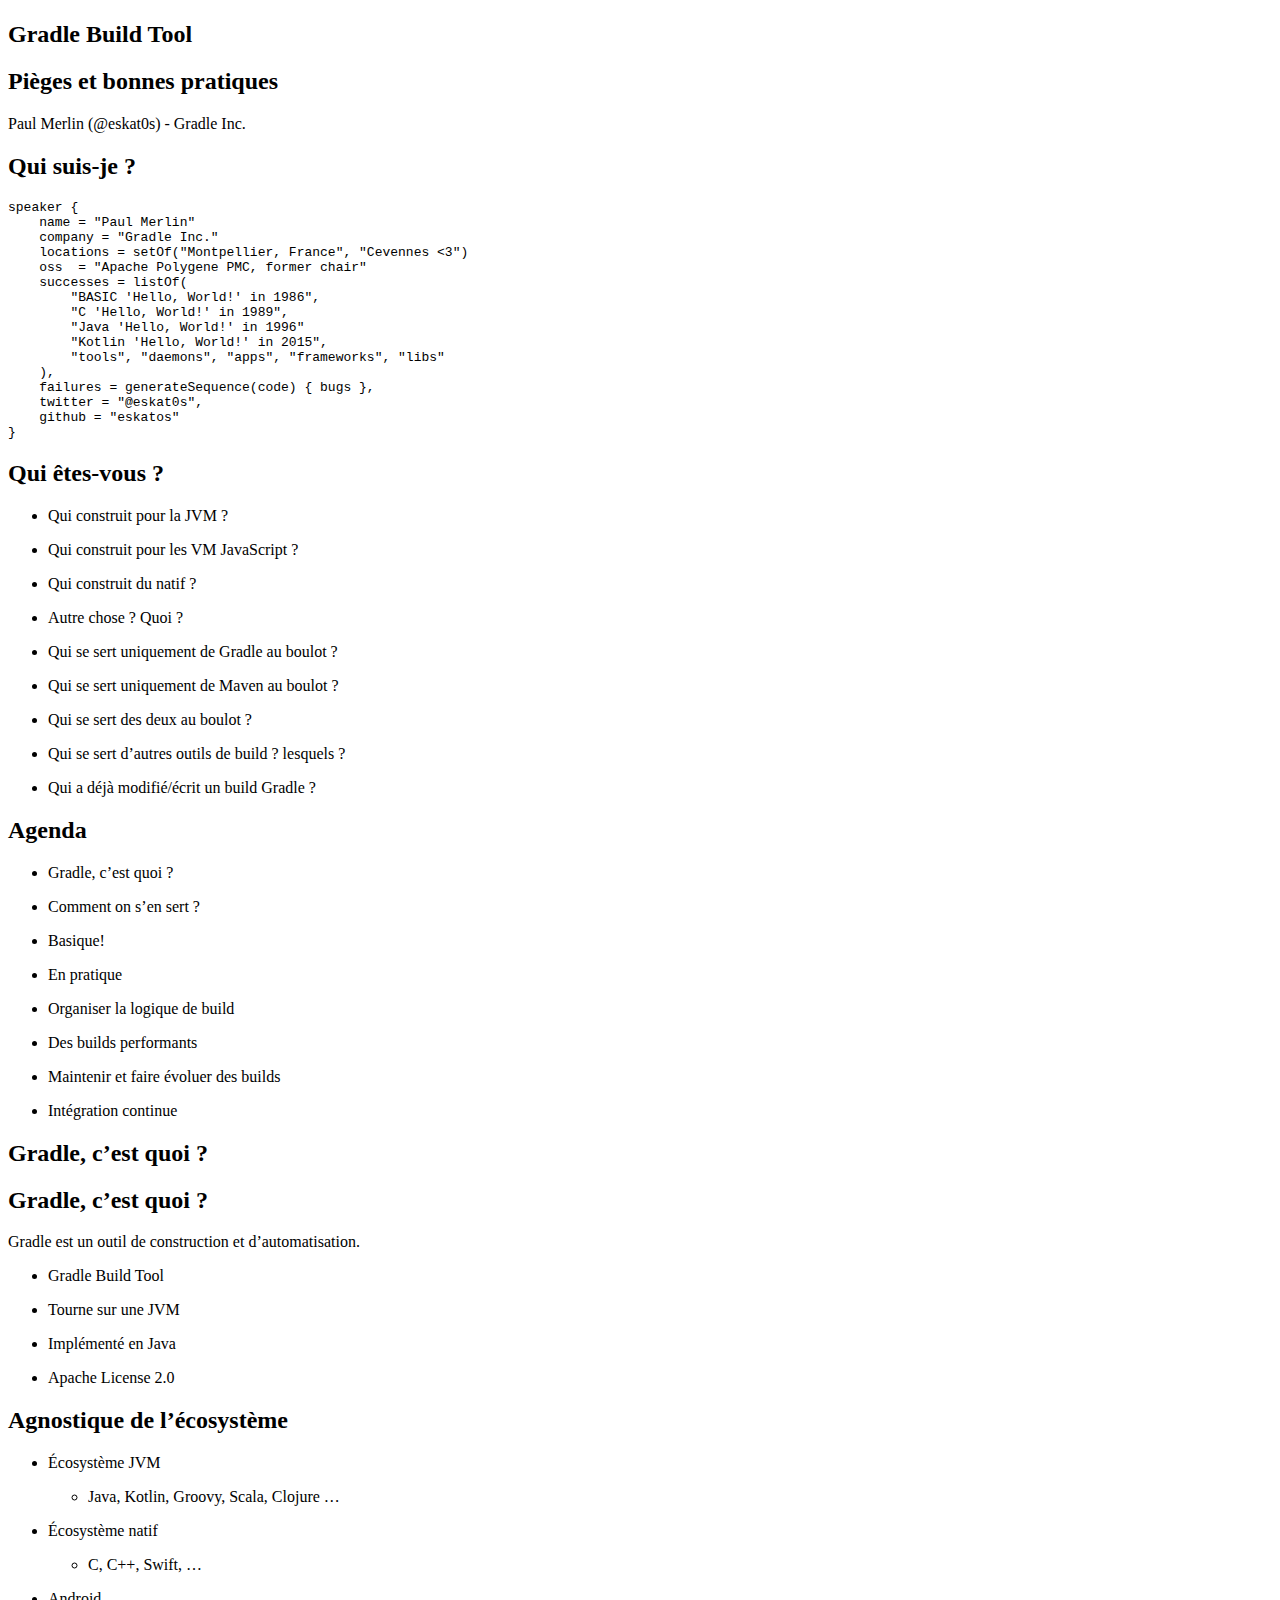
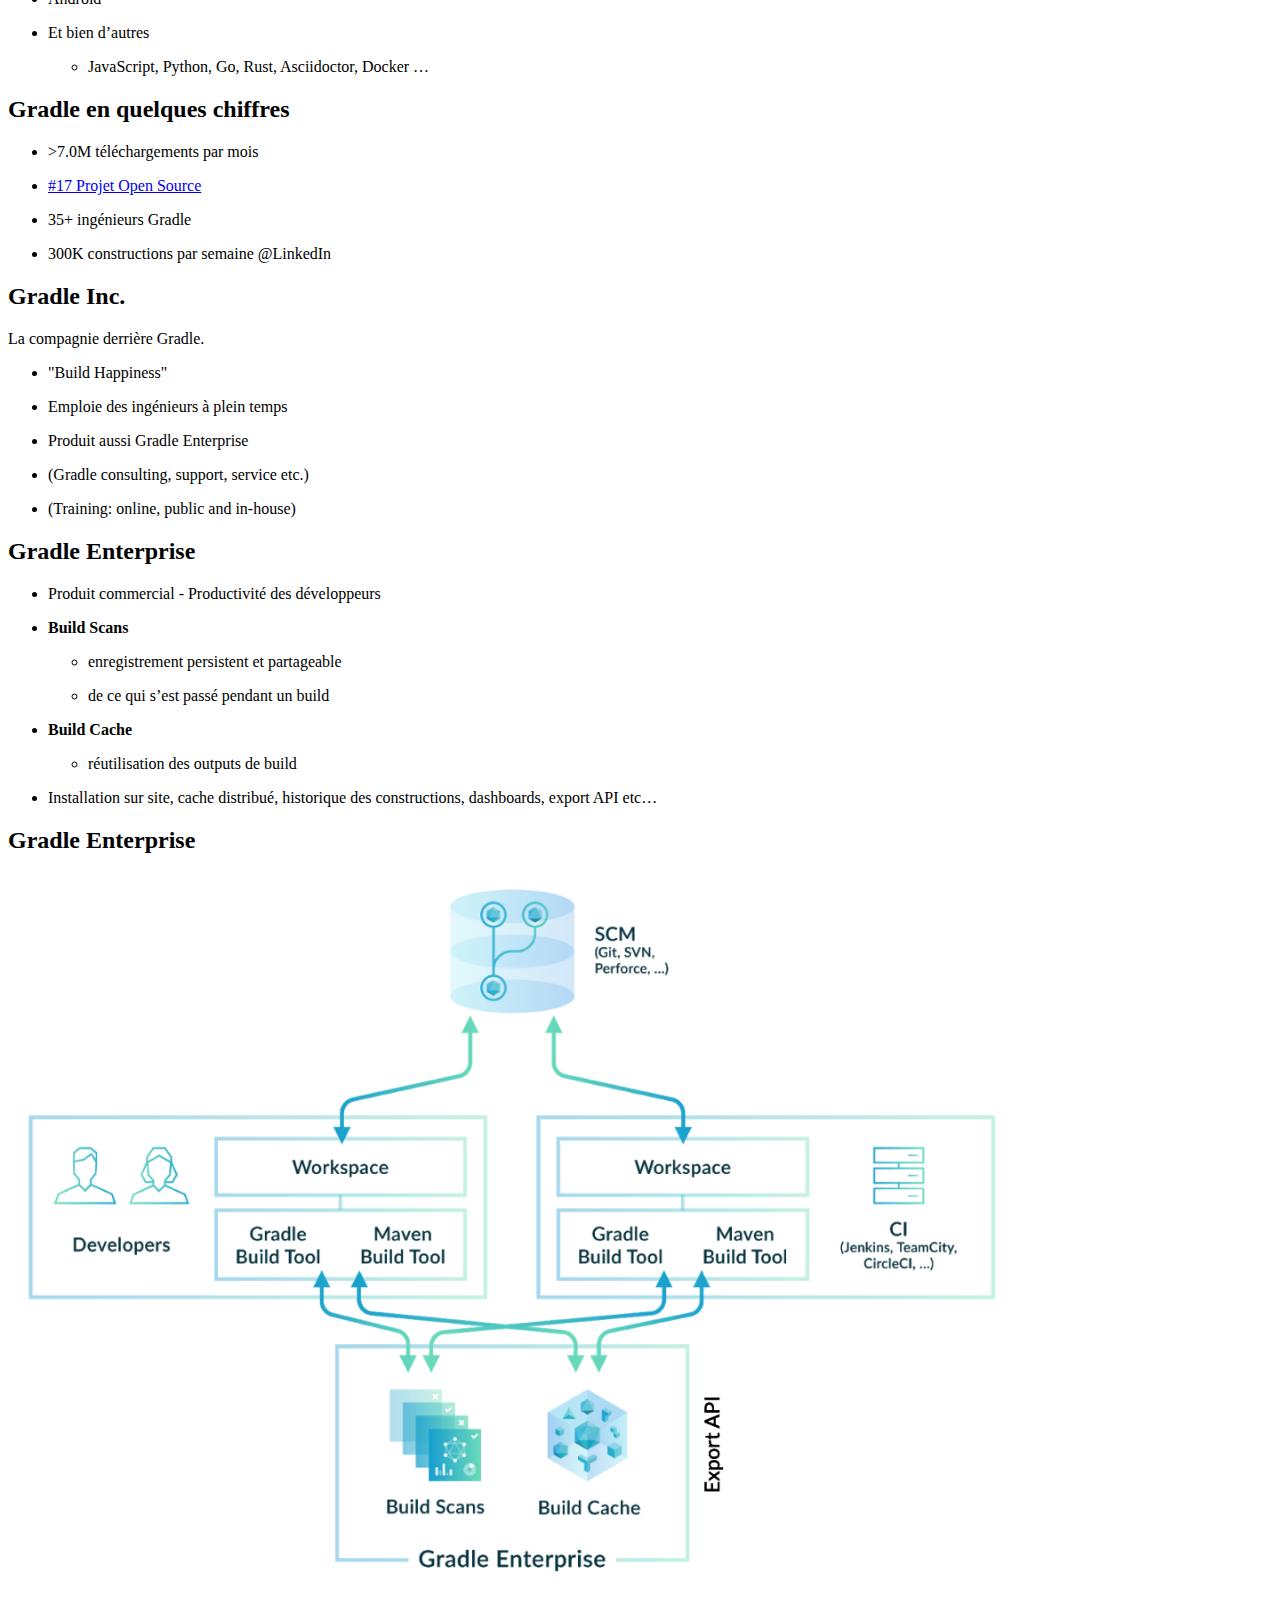
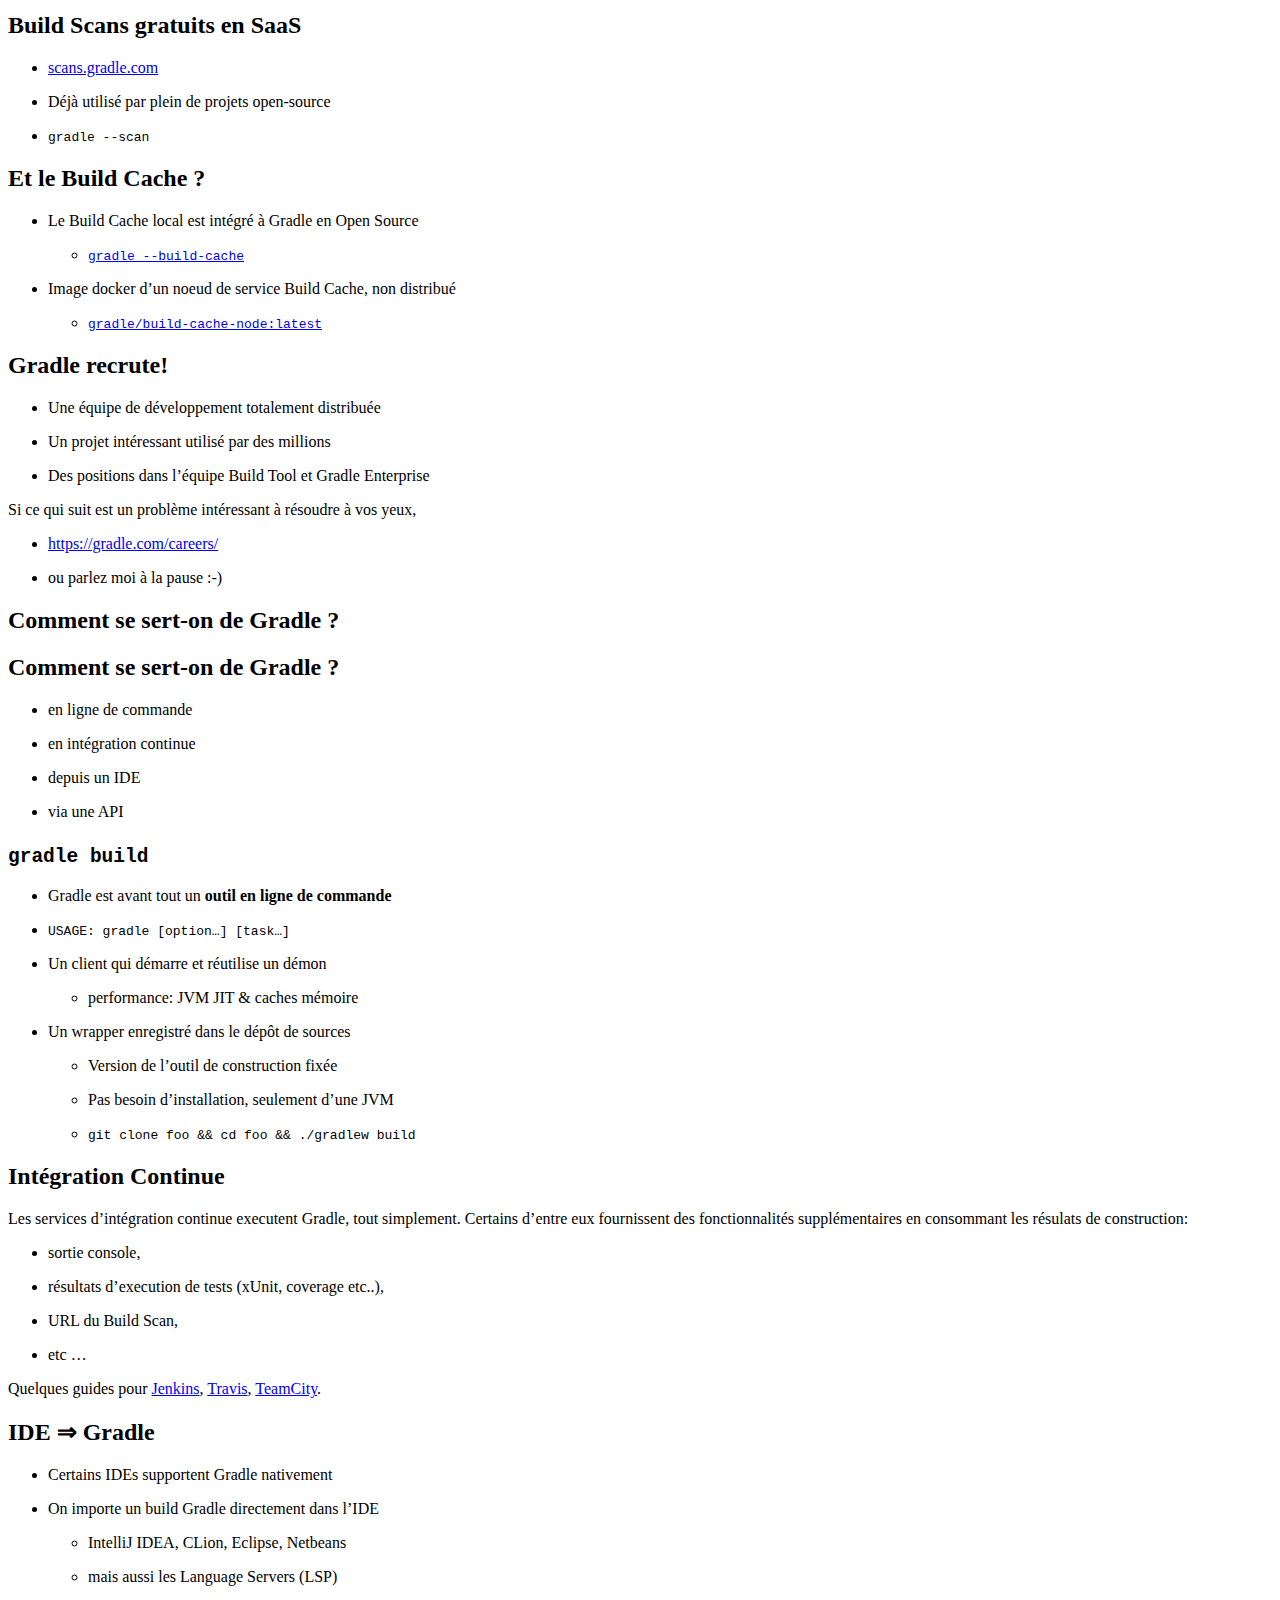
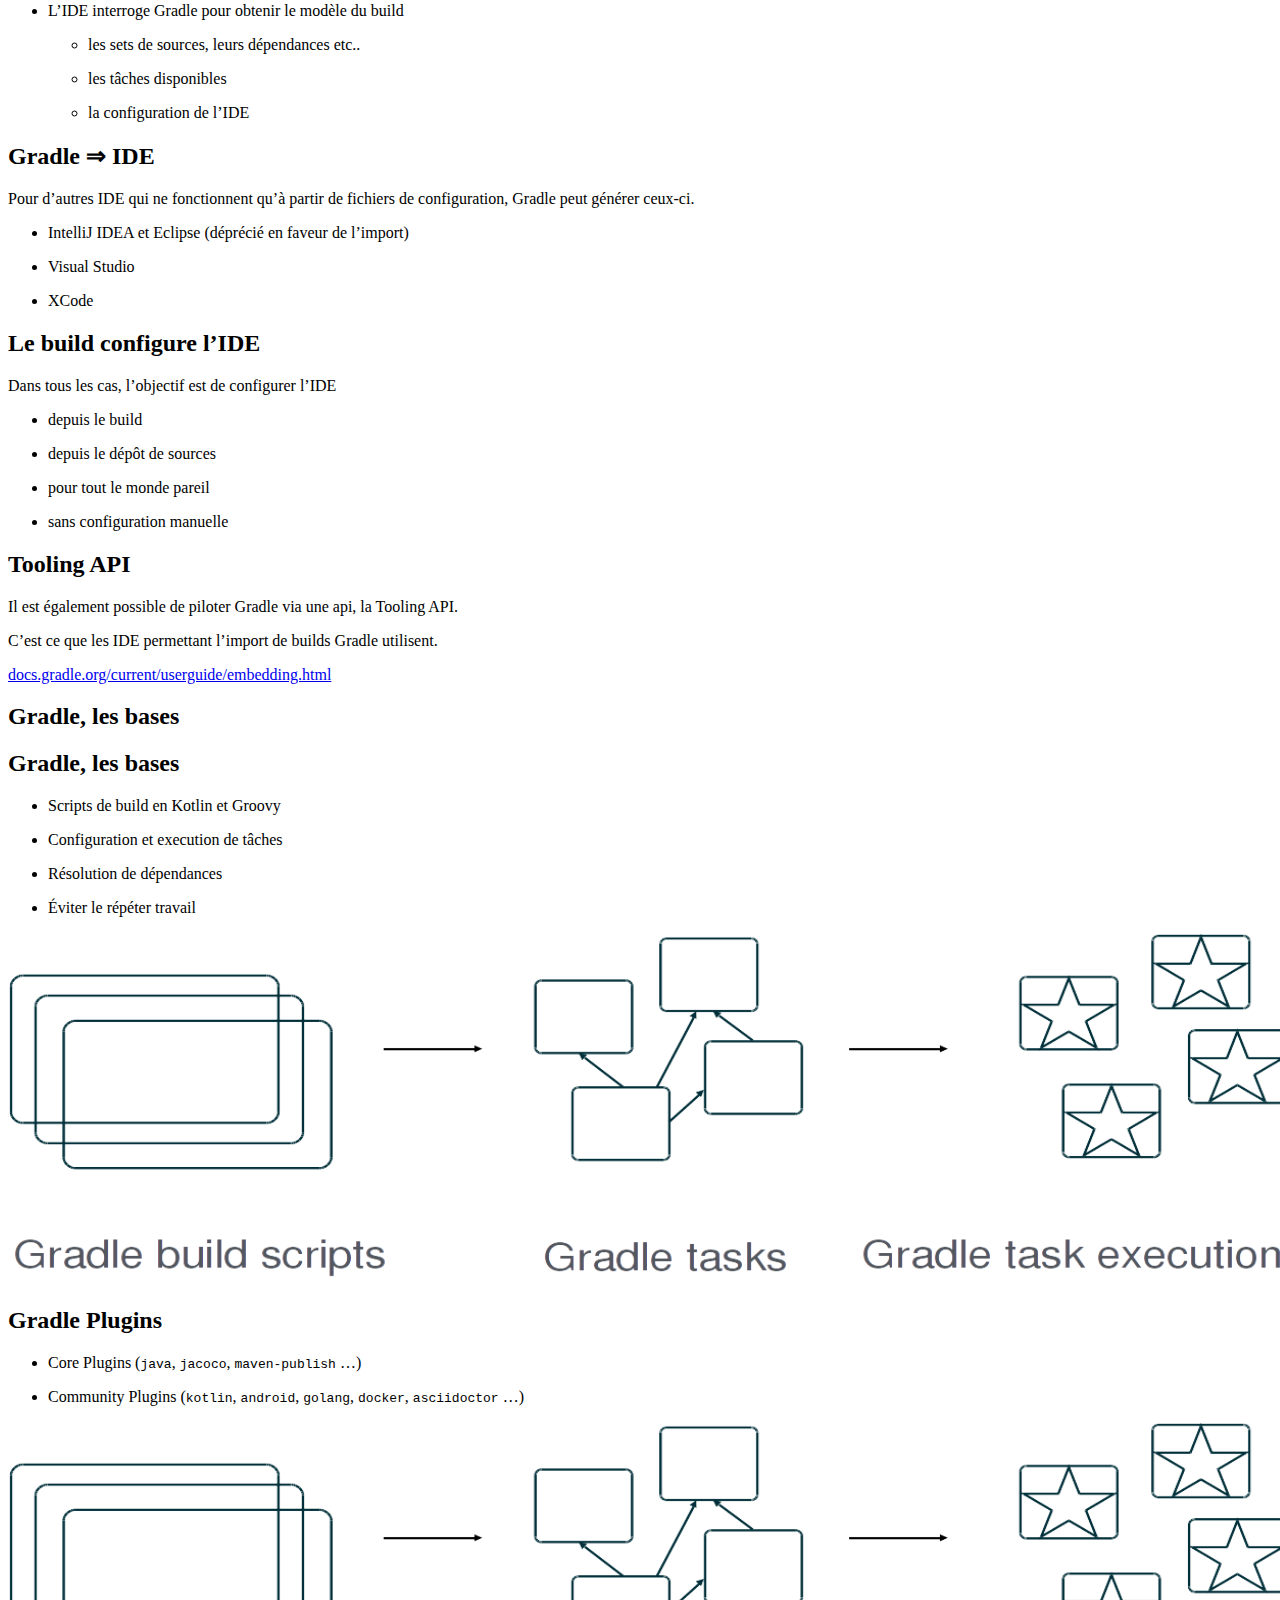
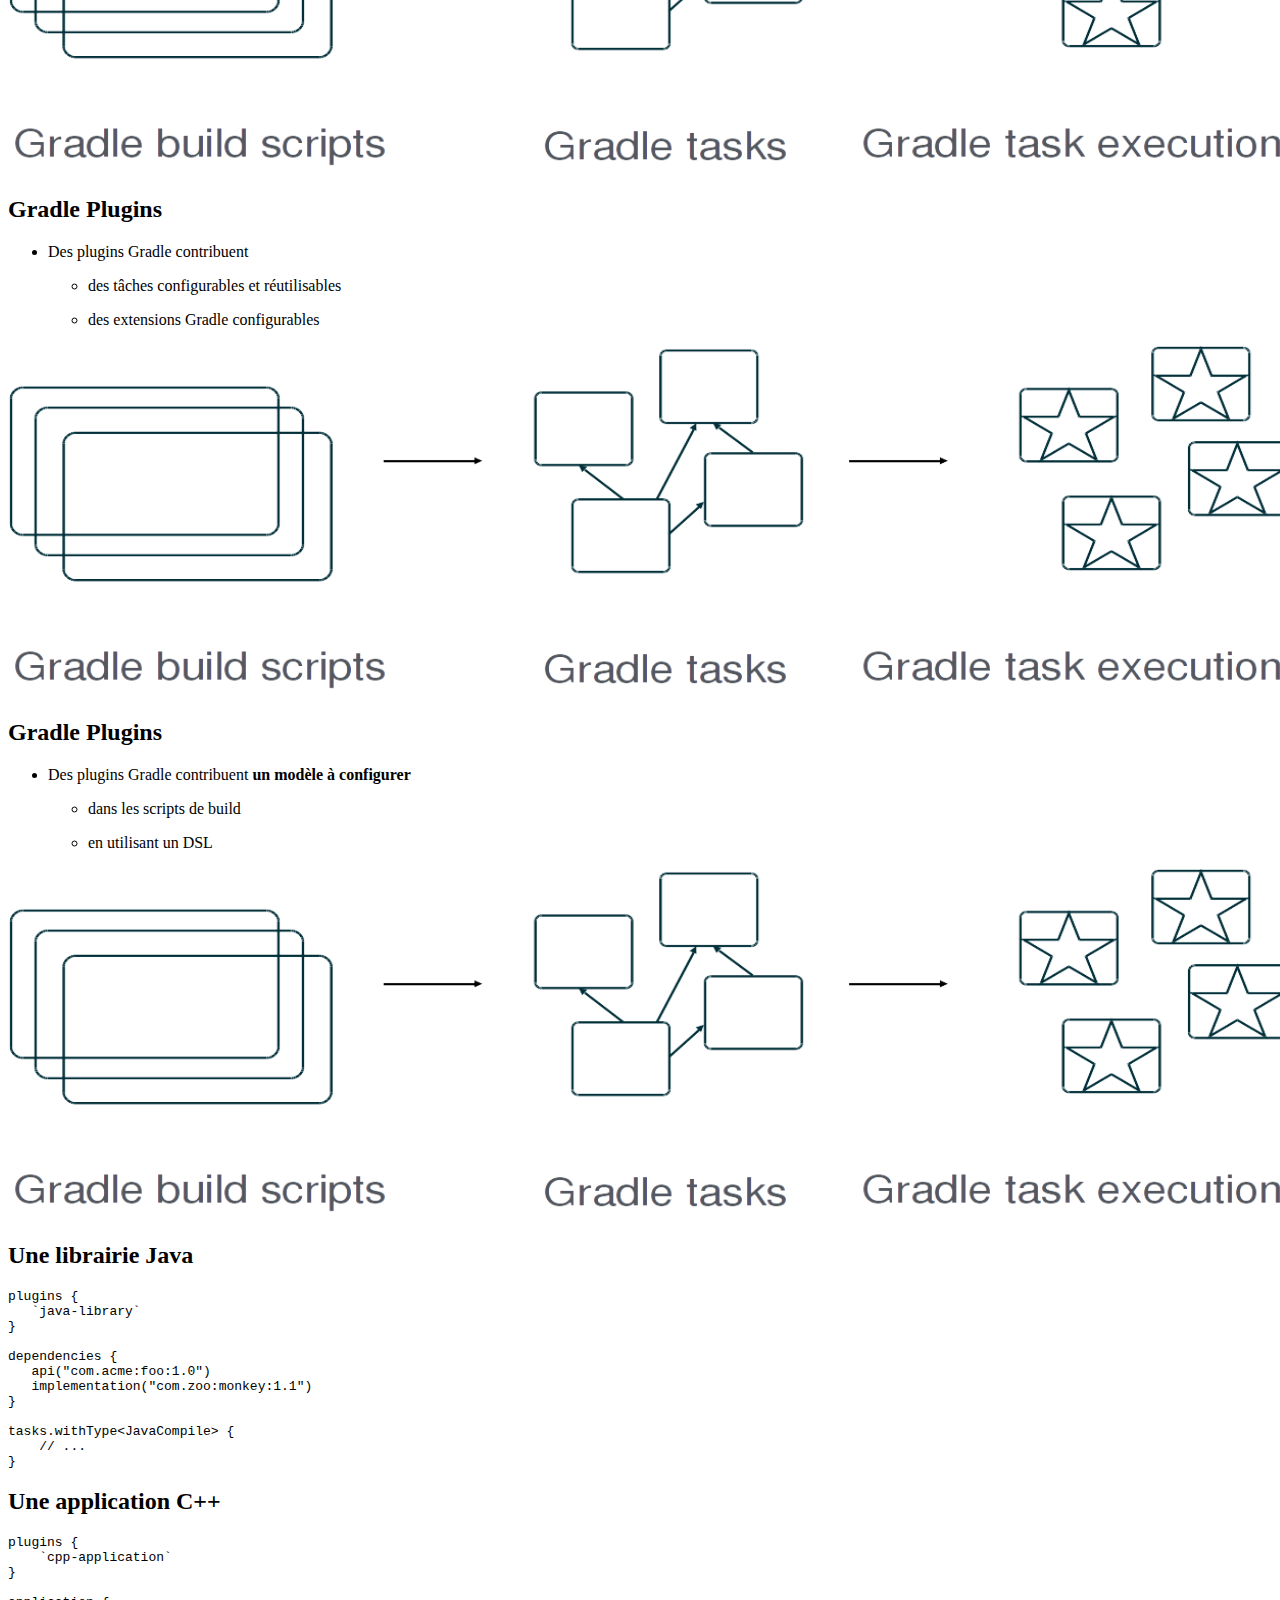
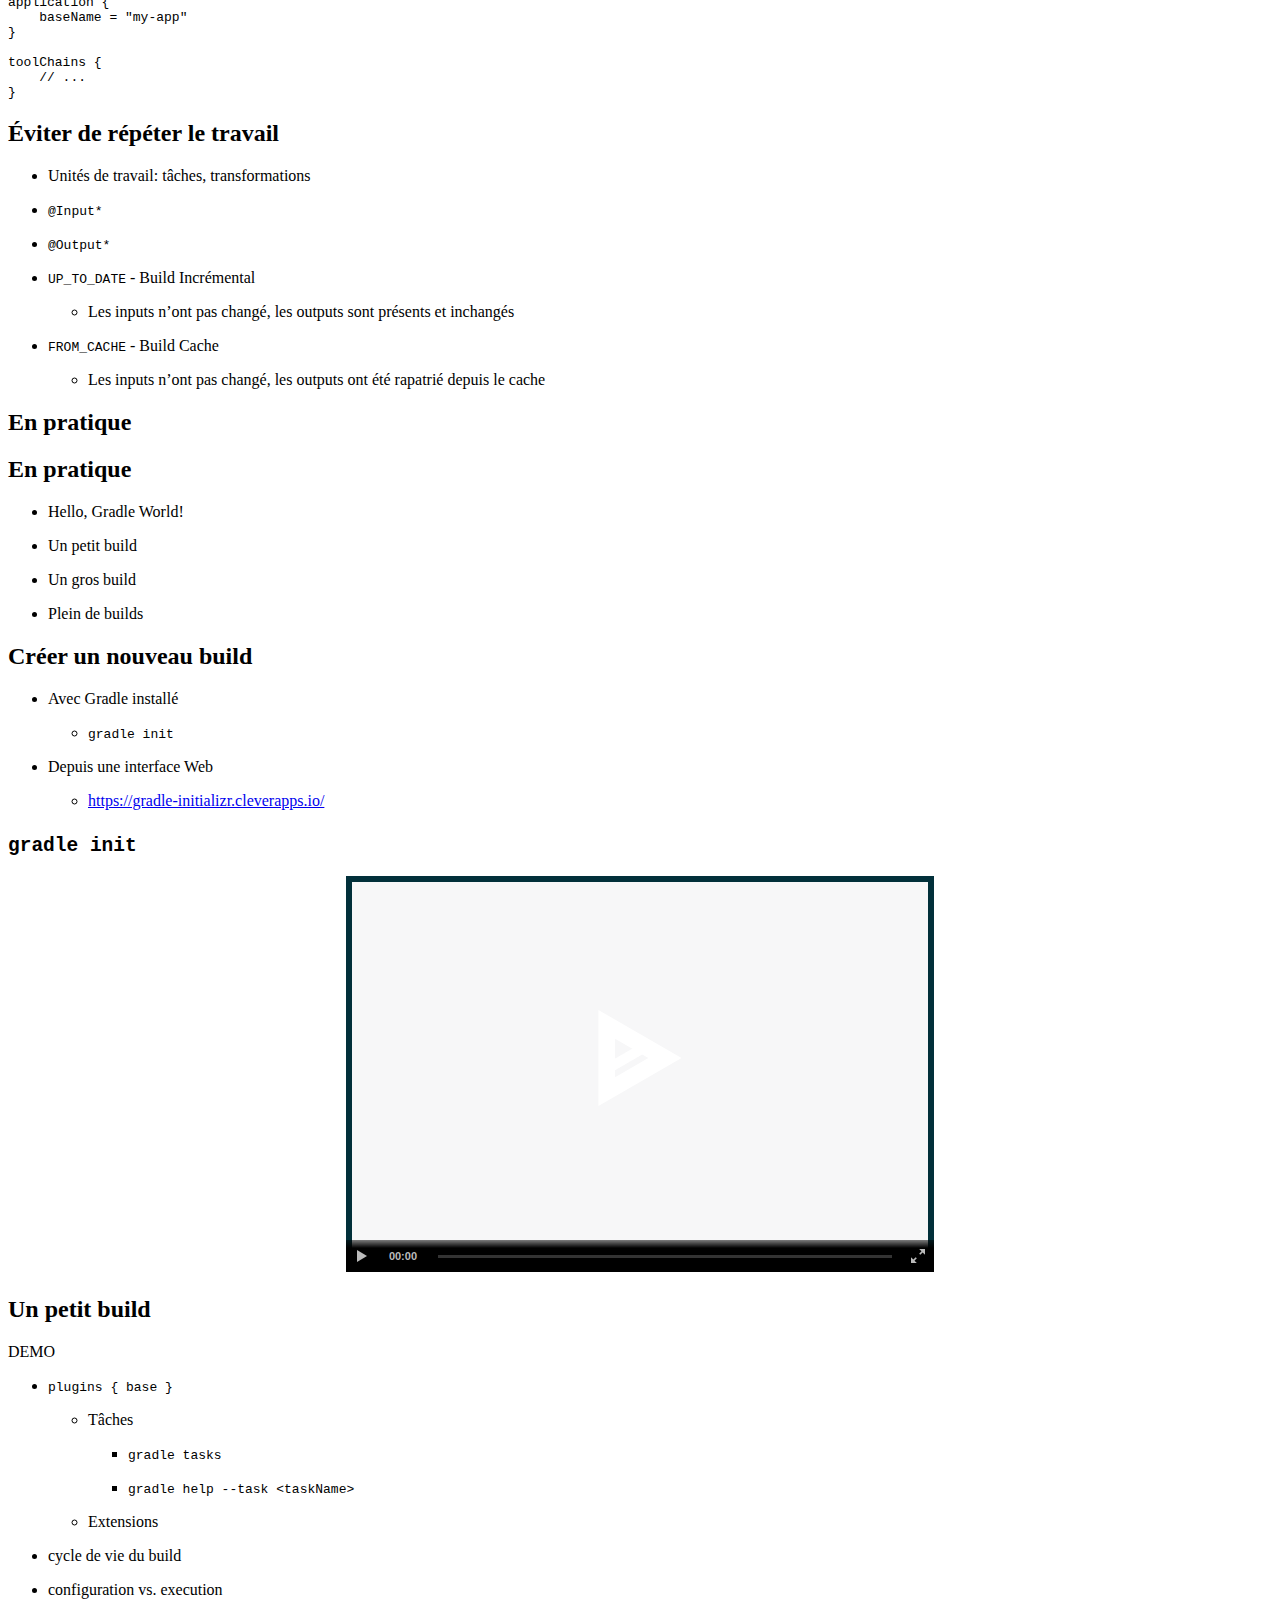
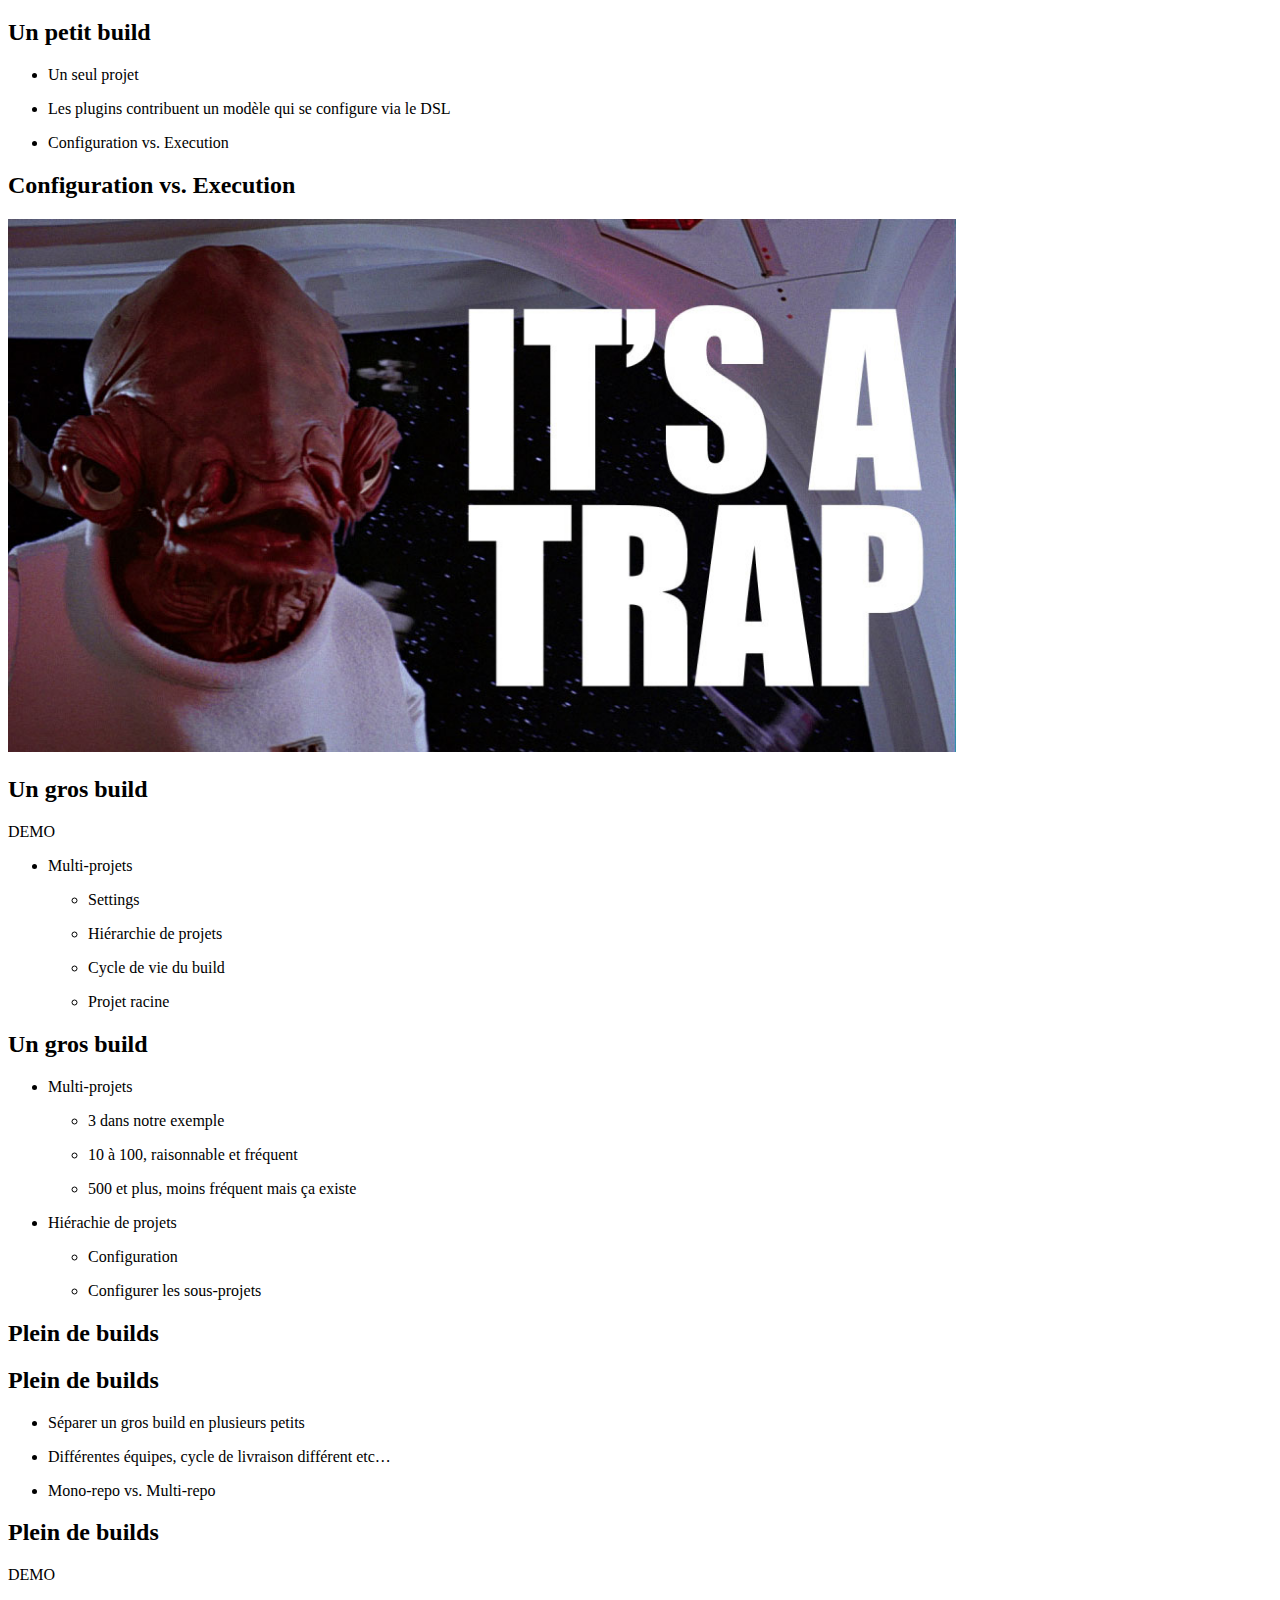
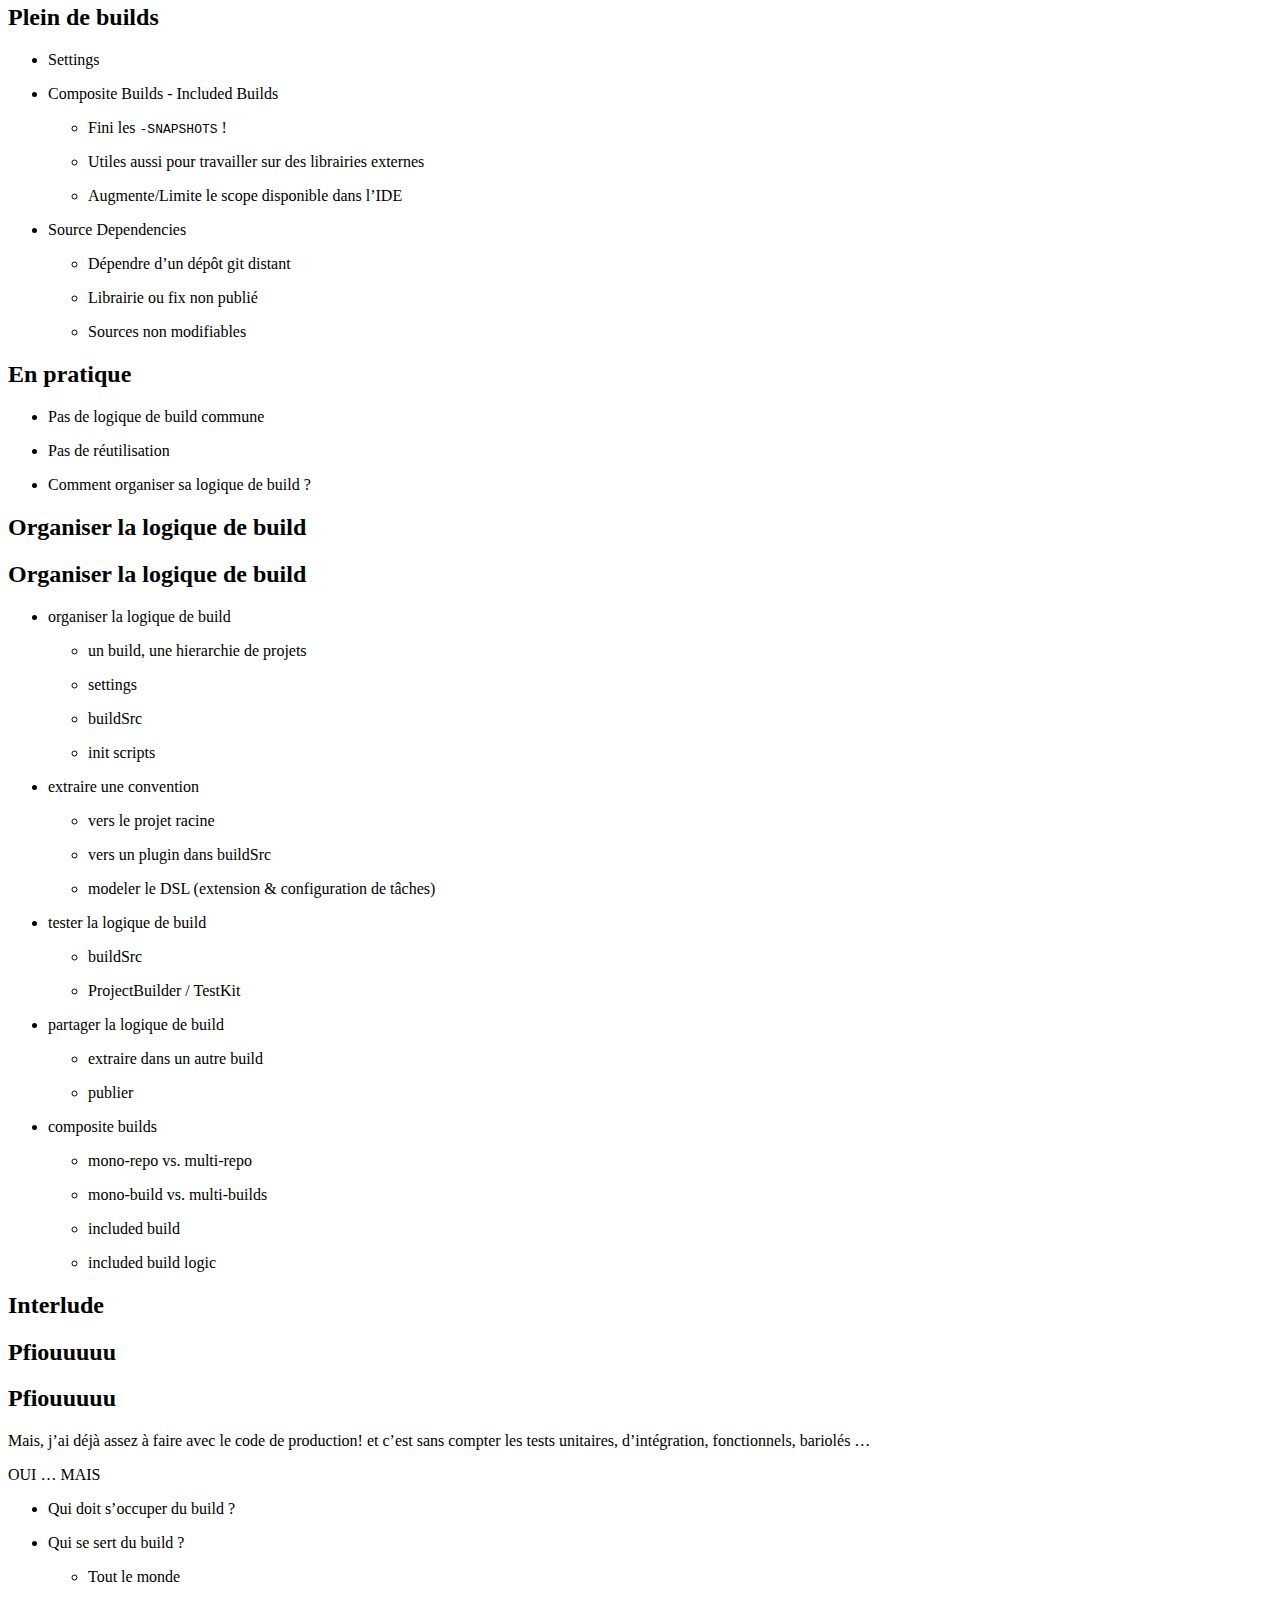
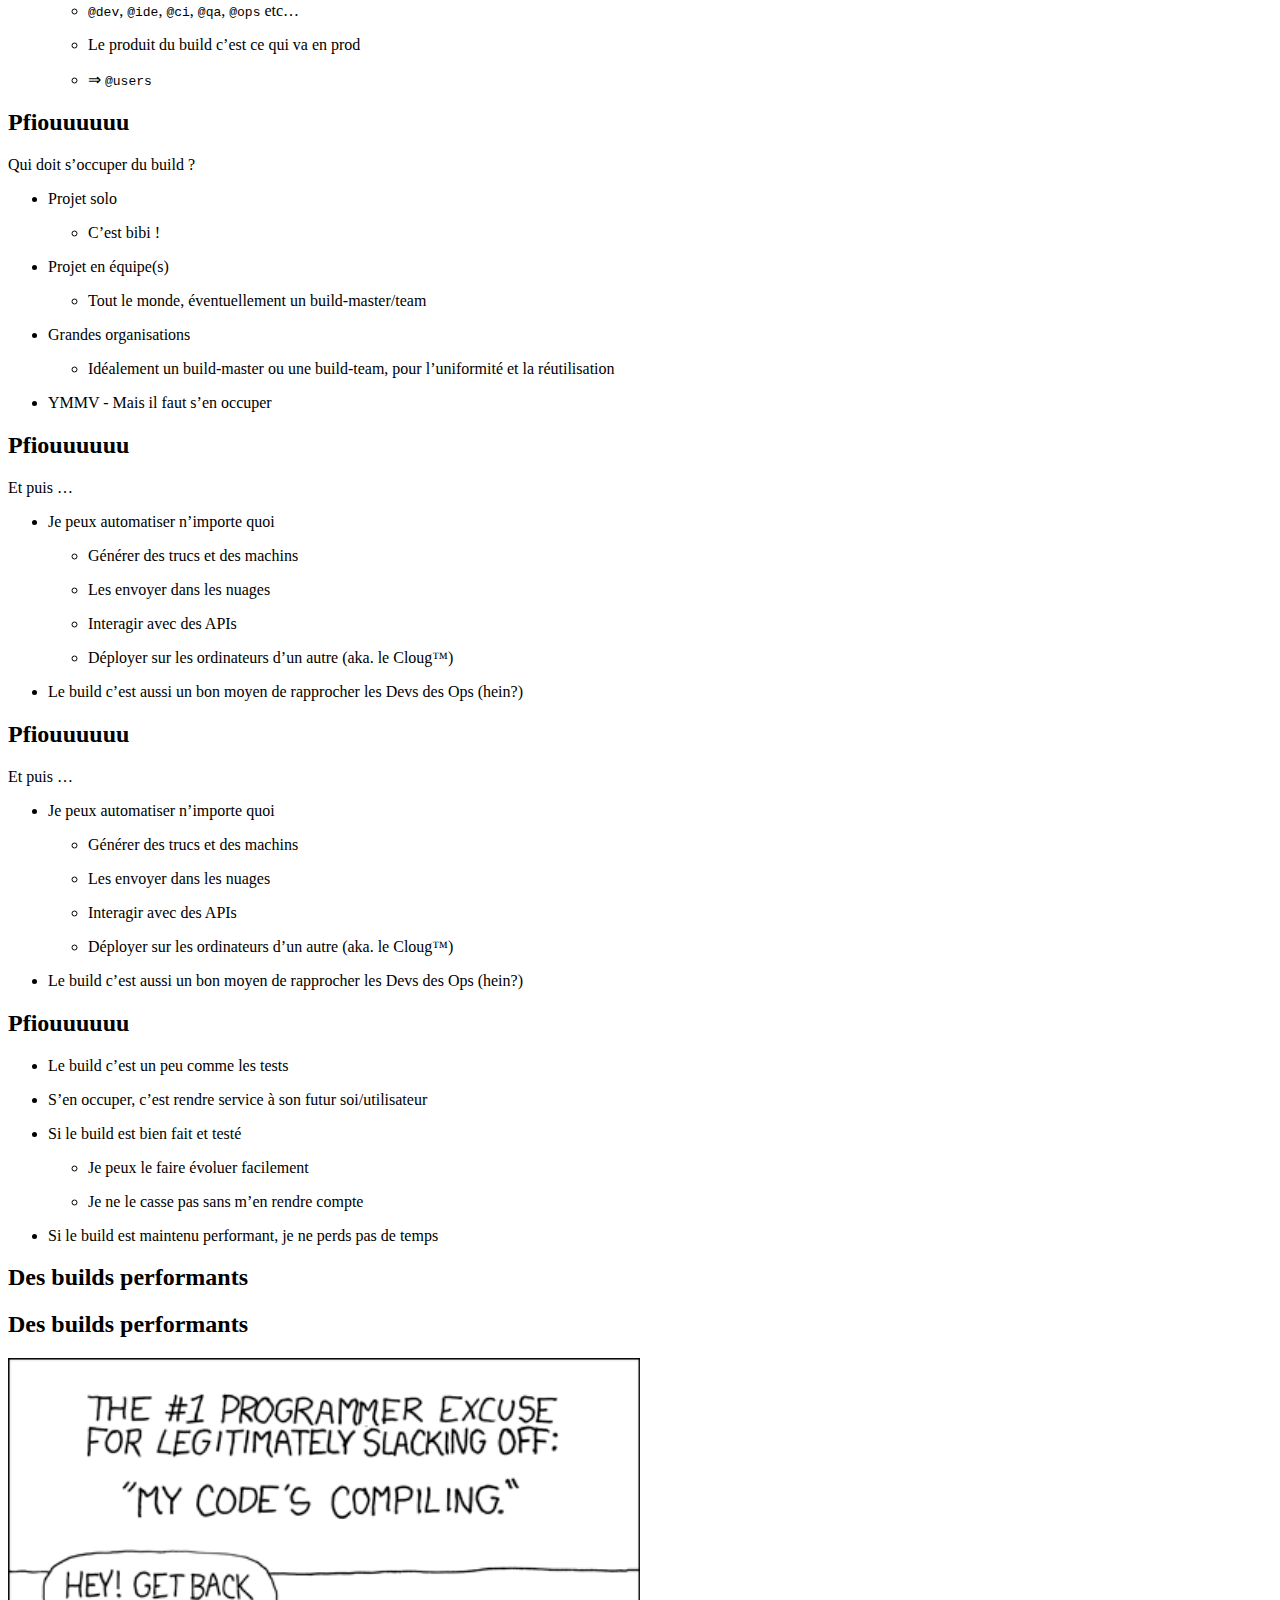
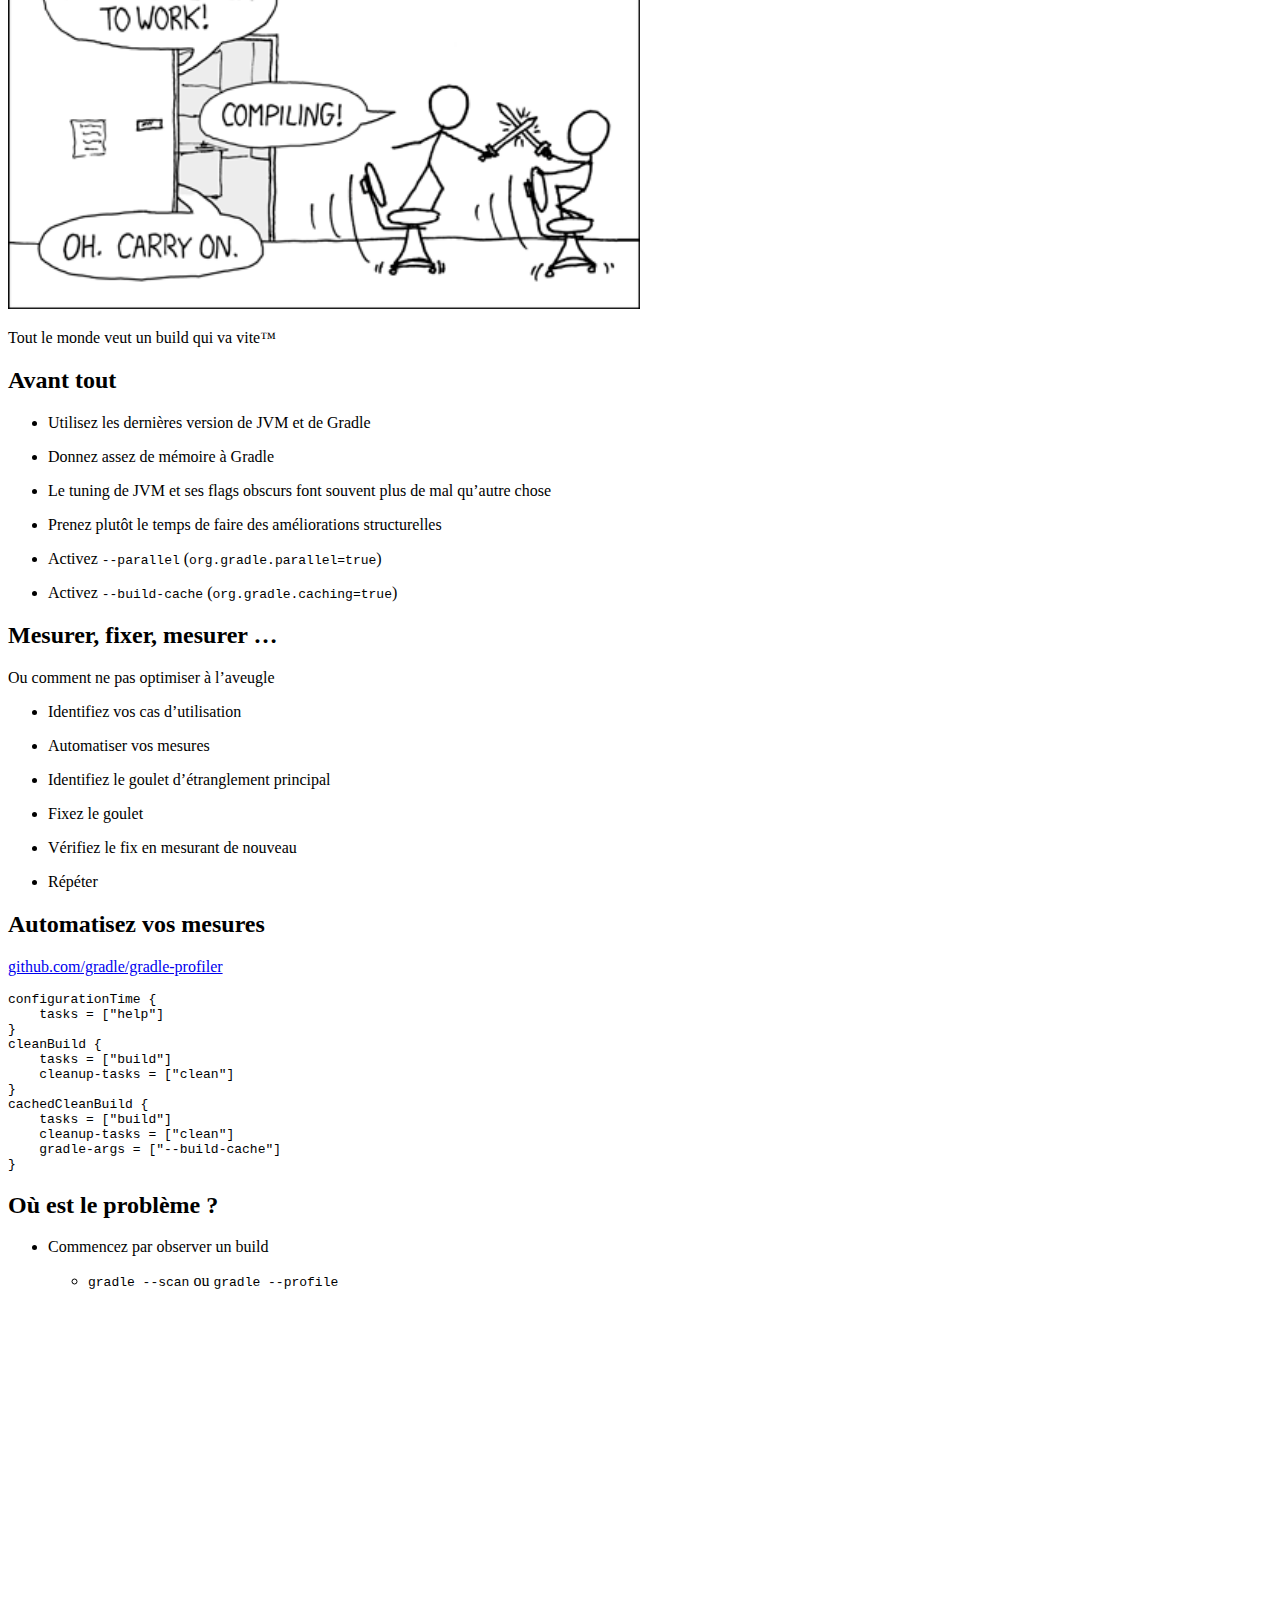
==== index.html @ a9bba2c9 "Publish of Github pages from Gradle." ====
<!DOCTYPE html><html lang="en"><head><meta charset="utf-8" /><title>: Gradle Build Tool</title><meta content="yes" name="apple-mobile-web-app-capable" /><meta content="black-translucent" name="apple-mobile-web-app-status-bar-style" /><meta content="width=device-width, initial-scale=1.0, maximum-scale=1.0, user-scalable=no, minimal-ui" name="viewport" /><link href="reveal.js/css/reveal.css" rel="stylesheet" /><link rel="stylesheet" href="reveal.js/css/theme/gradle.css" id="theme" /><!--This CSS is generated by the Asciidoctor-Reveal.js converter to further integrate AsciiDoc's existing semantic with Reveal.js--><style type="text/css">.reveal div.right {
  float: right;
}

/* callouts */
.conum[data-value] {display:inline-block;color:#fff!important;background-color:rgba(50,150,50,.8);-webkit-border-radius:100px;border-radius:100px;text-align:center;font-size:.75em;width:1.67em;height:1.67em;line-height:1.67em;font-family:"Open Sans","DejaVu Sans",sans-serif;font-style:normal;font-weight:bold}
.conum[data-value] *{color:#fff!important}
.conum[data-value]+b{display:none}
.conum[data-value]:after{content:attr(data-value)}
pre .conum[data-value]{position:relative;top:-.125em}
b.conum *{color:inherit!important}
.conum:not([data-value]):empty{display:none}</style><link rel="stylesheet" href="https://cdnjs.cloudflare.com/ajax/libs/font-awesome/4.3.0/css/font-awesome.min.css" /><link href="reveal.js/lib/css/zenburn.css" rel="stylesheet" /><script>var link = document.createElement( 'link' );
link.rel = 'stylesheet';
link.type = 'text/css';
link.href = window.location.search.match( /print-pdf/gi ) ? "reveal.js/css/print/pdf.css" : "reveal.js/css/print/paper.css";
document.getElementsByTagName( 'head' )[0].appendChild( link );</script><!--[if lt IE 9]><script src="reveal.js/lib/js/html5shiv.js"></script><![endif]-->
<link rel="stylesheet" type="text/css" href="reveal.js/css/theme/asciinema-player.css" />
<link rel="stylesheet" type="text/css" href="reveal.js/css/theme/asciinema-theme-gradle.css" />
<link rel="stylesheet" type="text/css" href="reveal.js/css/theme/github-gist.css" />
<script src="reveal.js/css/theme/asciinema-player.js"></script></head><body><div class="reveal"><div class="slides"><section class="title" data-state="title" data-transition="zoom" data-transition-speed="fast" data-background-image="./images/title.jpeg"><h1></h1><h2>Gradle Build Tool</h2><div class="preamble"><div class="paragraph"><p><h2>
Pièges et bonnes pratiques
</h2></p></div>
<div class="paragraph"><p>Paul Merlin (@eskat0s) - Gradle Inc.</p></div></div></section>
<section id="qui-suis-je"><h2>Qui suis-je ?</h2><pre class="highlight listingblock"><code data-noescape="" class="kotlin language-kotlin">speaker {
    name = "Paul Merlin"
    company = "Gradle Inc."
    locations = setOf("Montpellier, France", "Cevennes &lt;3")
    oss  = "Apache Polygene PMC, former chair"
    successes = listOf(
        "BASIC 'Hello, World!' in 1986",
        "C 'Hello, World!' in 1989",
        "Java 'Hello, World!' in 1996"
        "Kotlin 'Hello, World!' in 2015",
        "tools", "daemons", "apps", "frameworks", "libs"
    ),
    failures = generateSequence(code) { bugs },
    twitter = "@eskat0s",
    github = "eskatos"
}</code></pre></section>
<section id="qui-êtes-vous"><h2>Qui êtes-vous ?</h2><div class="ulist"><ul><li><p>Qui construit pour la JVM ?</p></li><li><p>Qui construit pour les VM JavaScript ?</p></li><li><p>Qui construit du natif ?</p></li><li><p>Autre chose ? Quoi ?</p></li><li><p>Qui se sert uniquement de Gradle au boulot ?</p></li><li><p>Qui se sert uniquement de Maven au boulot ?</p></li><li><p>Qui se sert des deux au boulot ?</p></li><li><p>Qui se sert d&#8217;autres outils de build ? lesquels ?</p></li><li><p>Qui a déjà modifié/écrit un build Gradle ?</p></li></ul></div></section>
<section id="agenda" data-background-color="#02303A"><h2>Agenda</h2><div class="ulist"><ul><li><p>Gradle, c&#8217;est quoi ?</p></li><li><p>Comment on s&#8217;en sert ?</p></li><li><p>Basique!</p></li><li><p>En pratique</p></li><li><p>Organiser la logique de build</p></li><li><p>Des builds performants</p></li><li><p>Maintenir et faire évoluer des builds</p></li><li><p>Intégration continue</p></li></ul></div></section>
<section><section id="gradle-c-est-quoi" data-background-color="#02303A"><h2>Gradle, c&#8217;est quoi ?</h2></section><section id="gradle-c-est-quoi-2"><h2>Gradle, c&#8217;est quoi ?</h2><div class="paragraph"><p>Gradle est un outil de construction et d&#8217;automatisation.</p></div>
<div class="ulist"><ul><li><p>Gradle Build Tool</p></li><li><p>Tourne sur une JVM</p></li><li><p>Implémenté en Java</p></li><li><p>Apache License 2.0</p></li></ul></div></section><section id="agnostique-de-l-écosystème"><h2>Agnostique de l&#8217;écosystème</h2><div class="ulist"><ul><li><p>Écosystème JVM</p><div class="ulist"><ul><li><p>Java, Kotlin, Groovy, Scala, Clojure &#8230;&#8203;</p></li></ul></div></li><li><p>Écosystème natif</p><div class="ulist"><ul><li><p>C, C++, Swift, &#8230;&#8203;</p></li></ul></div></li><li><p>Android</p></li><li><p>Et bien d&#8217;autres</p><div class="ulist"><ul><li><p>JavaScript, Python, Go, Rust, Asciidoctor, Docker &#8230;&#8203;</p></li></ul></div></li></ul></div></section><section id="gradle-en-quelques-chiffres"><h2>Gradle en quelques chiffres</h2><div class="ulist"><ul><li><p>&gt;7.0M téléchargements par mois</p></li><li><p><a href="https://techcrunch.com/2017/04/07/tracking-the-explosive-growth-of-open-source-software/">#17 Projet Open Source</a></p></li><li><p>35+ ingénieurs Gradle</p></li><li><p>300K constructions par semaine @LinkedIn</p></li></ul></div></section><section id="gradle-inc"><h2>Gradle Inc.</h2><div class="paragraph"><p>La compagnie derrière Gradle.</p></div>
<div class="ulist"><ul><li><p>"Build Happiness"</p></li><li><p>Emploie des ingénieurs à plein temps</p></li><li><p>Produit aussi Gradle Enterprise</p></li><li><p>(Gradle consulting, support, service etc.)</p></li><li><p>(Training: online, public and in-house)</p></li></ul></div></section><section id="gradle-enterprise"><h2>Gradle Enterprise</h2><div class="ulist"><ul><li><p>Produit commercial - Productivité des développeurs</p></li><li><p><strong>Build Scans</strong></p><div class="ulist"><ul><li><p>enregistrement persistent et partageable</p></li><li><p>de ce qui s&#8217;est passé pendant un build</p></li></ul></div></li><li><p><strong>Build Cache</strong></p><div class="ulist"><ul><li><p>réutilisation des outputs de build</p></li></ul></div></li><li><p>Installation sur site, cache distribué, historique des constructions, dashboards, export API etc&#8230;&#8203;</p></li></ul></div></section><section id="gradle-enterprise-2"><h2>Gradle Enterprise</h2><div class="imageblock" style=""><img src="./images/gradle-enterprise.png" alt="gradle enterprise" width="80%" height="80%" /></div></section><section id="build-scans-gratuits-en-saas"><h2>Build Scans gratuits en SaaS</h2><div class="ulist"><ul><li><p><a href="https://scans.gradle.com/">scans.gradle.com</a></p></li><li><p>Déjà utilisé par plein de projets open-source</p></li><li><p><code>gradle --scan</code></p></li></ul></div></section><section id="et-le-build-cache"><h2>Et le Build Cache ?</h2><div class="ulist"><ul><li><p>Le Build Cache local est intégré à Gradle en Open Source</p><div class="ulist"><ul><li><p><a href="https://docs.gradle.org/current/userguide/build_cache.html"><code>gradle --build-cache</code></a></p></li></ul></div></li><li><p>Image docker d&#8217;un noeud de service Build Cache, non distribué</p><div class="ulist"><ul><li><p><a href="https://docs.gradle.com/build-cache-node/"><code>gradle/build-cache-node:latest</code></a></p></li></ul></div></li></ul></div></section><section id="gradle-recrute"><h2>Gradle recrute!</h2><div class="ulist"><ul><li><p>Une équipe de développement totalement distribuée</p></li><li><p>Un projet intéressant utilisé par des millions</p></li><li><p>Des positions dans l&#8217;équipe Build Tool et Gradle Enterprise</p></li></ul></div>
<div class="paragraph"><p>Si ce qui suit est un problème intéressant à résoudre à vos yeux,</p></div>
<div class="ulist"><ul><li><p><a href="https://gradle.com/careers/" class="bare">https://gradle.com/careers/</a></p></li><li><p>ou parlez moi à la pause :-)</p></li></ul></div></section></section>
<section><section id="comment-se-sert-on-de-gradle" data-background-color="#02303A"><h2>Comment se sert-on de Gradle ?</h2></section><section id="comment-se-sert-on-de-gradle-2"><h2>Comment se sert-on de Gradle ?</h2><div class="ulist"><ul><li><p>en ligne de commande</p></li><li><p>en intégration continue</p></li><li><p>depuis un IDE</p></li><li><p>via une API</p></li></ul></div></section><section id="code-gradle-build-code"><h2><code>gradle build</code></h2><div class="ulist"><ul><li><p>Gradle est avant tout un <strong>outil en ligne de commande</strong></p></li><li><p><code>USAGE: gradle [option&#8230;&#8203;] [task&#8230;&#8203;]</code></p></li><li><p>Un client qui démarre et réutilise un démon</p><div class="ulist"><ul><li><p>performance: JVM JIT &amp; caches mémoire</p></li></ul></div></li><li><p>Un wrapper enregistré dans le dépôt de sources</p><div class="ulist"><ul><li><p>Version de l&#8217;outil de construction fixée</p></li><li><p>Pas besoin d&#8217;installation, seulement d&#8217;une JVM</p></li><li><p><code>git clone foo &amp;&amp; cd foo &amp;&amp; ./gradlew build</code></p></li></ul></div></li></ul></div></section><section id="intégration-continue"><h2>Intégration Continue</h2><div class="paragraph"><p>Les services d&#8217;intégration continue executent Gradle, tout simplement.
Certains d&#8217;entre eux fournissent des fonctionnalités supplémentaires en consommant les résulats de construction:</p></div>
<div class="ulist"><ul><li><p>sortie console,</p></li><li><p>résultats d&#8217;execution de tests (xUnit, coverage etc..),</p></li><li><p>URL du Build Scan,</p></li><li><p>etc &#8230;&#8203;</p></li></ul></div>
<div class="paragraph"><p>Quelques guides pour <a href="https://guides.gradle.org/executing-gradle-builds-on-jenkins/">Jenkins</a>, <a href="https://guides.gradle.org/executing-gradle-builds-on-travisci/">Travis</a>, <a href="https://guides.gradle.org/executing-gradle-builds-on-teamcity/">TeamCity</a>.</p></div></section><section id="ide-gradle"><h2>IDE &#8658; Gradle</h2><div class="ulist"><ul><li><p>Certains IDEs supportent Gradle nativement</p></li><li><p>On importe un build Gradle directement dans l&#8217;IDE</p><div class="ulist"><ul><li><p>IntelliJ IDEA, CLion, Eclipse, Netbeans</p></li><li><p>mais aussi les Language Servers (LSP)</p></li></ul></div></li><li><p>L&#8217;IDE interroge Gradle pour obtenir le modèle du build</p><div class="ulist"><ul><li><p>les sets de sources, leurs dépendances etc..</p></li><li><p>les tâches disponibles</p></li><li><p>la configuration de l&#8217;IDE</p></li></ul></div></li></ul></div></section><section id="gradle-ide"><h2>Gradle &#8658; IDE</h2><div class="paragraph"><p>Pour d&#8217;autres IDE qui ne fonctionnent qu&#8217;à partir de fichiers de configuration, Gradle peut générer ceux-ci.</p></div>
<div class="ulist"><ul><li><p>IntelliJ IDEA et Eclipse (déprécié en faveur de l&#8217;import)</p></li><li><p>Visual Studio</p></li><li><p>XCode</p></li></ul></div></section><section id="le-build-configure-l-ide"><h2>Le build configure l&#8217;IDE</h2><div class="paragraph"><p>Dans tous les cas, l&#8217;objectif est de configurer l&#8217;IDE</p></div>
<div class="ulist"><ul><li><p>depuis le build</p></li><li><p>depuis le dépôt de sources</p></li><li><p>pour tout le monde pareil</p></li><li><p>sans configuration manuelle</p></li></ul></div></section><section id="tooling-api"><h2>Tooling API</h2><div class="paragraph"><p>Il est également possible de piloter Gradle via une api, la Tooling API.</p></div>
<div class="paragraph"><p>C&#8217;est ce que les IDE permettant l&#8217;import de builds Gradle utilisent.</p></div>
<div class="paragraph"><p><a href="https://docs.gradle.org/current/userguide/embedding.html">docs.gradle.org/current/userguide/embedding.html</a></p></div></section></section>
<section><section id="gradle-les-bases" data-background-color="#02303A"><h2>Gradle, les bases</h2></section><section id="gradle-les-bases-2"><h2>Gradle, les bases</h2><div class="ulist"><ul><li><p>Scripts de build en Kotlin et Groovy</p></li><li><p>Configuration et execution de tâches</p></li><li><p>Résolution de dépendances</p></li><li><p>Éviter le répéter travail</p></li></ul></div>
<div class="imageblock" style=""><img src="./images/gradle-task-dag.png" alt="gradle task dag" width="1280" height="350px" /></div></section><section id="gradle-plugins" data-transition="none"><h2>Gradle Plugins</h2><div class="ulist"><ul><li><p>Core Plugins (<code>java</code>, <code>jacoco</code>, <code>maven-publish</code> &#8230;&#8203;)</p></li><li><p>Community Plugins (<code>kotlin</code>, <code>android</code>, <code>golang</code>, <code>docker</code>, <code>asciidoctor</code> &#8230;&#8203;)</p></li></ul></div>
<div class="imageblock" style=""><img src="./images/gradle-task-dag.png" alt="gradle task dag" width="1280" height="350px" /></div></section><section id="gradle-plugins-2" data-transition="none"><h2>Gradle Plugins</h2><div class="ulist"><ul><li><p>Des plugins Gradle contribuent</p><div class="ulist"><ul><li><p>des tâches configurables et réutilisables</p></li><li><p>des extensions Gradle configurables</p></li></ul></div></li></ul></div>
<div class="imageblock" style=""><img src="./images/gradle-task-dag.png" alt="gradle task dag" width="1280" height="350px" /></div></section><section id="gradle-plugins-3" data-transition="none"><h2>Gradle Plugins</h2><div class="ulist"><ul><li><p>Des plugins Gradle contribuent <strong>un modèle à configurer</strong></p><div class="ulist"><ul><li><p>dans les scripts de build</p></li><li><p>en utilisant un DSL</p></li></ul></div></li></ul></div>
<div class="imageblock" style=""><img src="./images/gradle-task-dag.png" alt="gradle task dag" width="1280" height="350px" /></div></section><section id="une-librairie-java"><h2>Une librairie Java</h2><pre class="highlight listingblock"><code data-noescape="" class="groovy language-groovy">plugins {
   `java-library`
}

dependencies {
   api("com.acme:foo:1.0")
   implementation("com.zoo:monkey:1.1")
}

tasks.withType&lt;JavaCompile&gt; {
    // ...
}</code></pre></section><section id="une-application-c"><h2>Une application C++</h2><pre class="highlight listingblock"><code data-noescape="" class="groovy language-groovy">plugins {
    `cpp-application`
}

application {
    baseName = "my-app"
}

toolChains {
    // ...
}</code></pre></section><section id="Éviter-de-répéter-le-travail"><h2>Éviter de répéter le travail</h2><div class="ulist"><ul><li><p>Unités de travail: tâches, transformations</p></li><li><p><code>@Input*</code></p></li><li><p><code>@Output*</code></p></li><li><p><code>UP_TO_DATE</code> - Build Incrémental</p><div class="ulist"><ul><li><p>Les inputs n&#8217;ont pas changé, les outputs sont présents et inchangés</p></li></ul></div></li><li><p><code>FROM_CACHE</code> - Build Cache</p><div class="ulist"><ul><li><p>Les inputs n&#8217;ont pas changé, les outputs ont été rapatrié depuis le cache</p></li></ul></div></li></ul></div></section></section>
<section><section id="en-pratique" data-background-color="#02303A"><h2>En pratique</h2></section><section id="en-pratique-2"><h2>En pratique</h2><div class="ulist"><ul><li><p>Hello, Gradle World!</p></li><li><p>Un petit build</p></li><li><p>Un gros build</p></li><li><p>Plein de builds</p></li></ul></div></section><section id="créer-un-nouveau-build"><h2>Créer un nouveau build</h2><div class="ulist"><ul><li><p>Avec Gradle installé</p><div class="ulist"><ul><li><p><code>gradle init</code></p></li></ul></div></li><li><p>Depuis une interface Web</p><div class="ulist"><ul><li><p><a href="https://gradle-initializr.cleverapps.io/" class="bare">https://gradle-initializr.cleverapps.io/</a></p></li></ul></div></li></ul></div></section><section id="code-gradle-init-code"><h2><code>gradle init</code></h2><div class="paragraph"><p><asciinema-player src="/hello-gradle.cast" class="stretch" theme="gradle"></asciinema-player></p></div></section><section id="un-petit-build" data-background-color="#02303A"><h2>Un petit build</h2><h level="3">DEMO</h><aside class="notes"><div class="ulist"><ul><li><p><code>plugins { base }</code></p><div class="ulist"><ul><li><p>Tâches</p><div class="ulist"><ul><li><p><code>gradle tasks</code></p></li><li><p><code>gradle help --task &lt;taskName&gt;</code></p></li></ul></div></li><li><p>Extensions</p></li></ul></div></li><li><p>cycle de vie du build</p></li><li><p>configuration vs. execution</p></li></ul></div></aside></section><section id="un-petit-build-2"><h2>Un petit build</h2><div class="ulist"><ul><li><p>Un seul projet</p></li><li><p>Les plugins contribuent un modèle qui se configure via le DSL</p></li><li><p>Configuration vs. Execution</p></li></ul></div></section><section id="configuration-vs-execution"><h2>Configuration vs. Execution</h2><div class="imageblock" style=""><img src="./images/itsatrap.jpg" alt="itsatrap" width="75%" height="75%" /></div></section><section id="un-gros-build" data-background-color="#02303A"><h2>Un gros build</h2><h level="3">DEMO</h><aside class="notes"><div class="ulist"><ul><li><p>Multi-projets</p><div class="ulist"><ul><li><p>Settings</p></li><li><p>Hiérarchie de projets</p></li><li><p>Cycle de vie du build</p></li><li><p>Projet racine</p></li></ul></div></li></ul></div></aside></section><section id="un-gros-build-2"><h2>Un gros build</h2><div class="ulist"><ul><li><p>Multi-projets</p><div class="ulist"><ul><li><p>3 dans notre exemple</p></li><li><p>10 à 100, raisonnable et fréquent</p></li><li><p>500 et plus, moins fréquent mais ça existe</p></li></ul></div></li><li><p>Hiérachie de projets</p><div class="ulist"><ul><li><p>Configuration</p></li><li><p>Configurer les sous-projets</p></li></ul></div></li></ul></div></section><section id="plein-de-builds" data-background-color="#02303A"><h2>Plein de builds</h2></section><section id="plein-de-builds-2"><h2>Plein de builds</h2><div class="ulist"><ul><li><p>Séparer un gros build en plusieurs petits</p></li><li><p>Différentes équipes, cycle de livraison différent etc&#8230;&#8203;</p></li><li><p>Mono-repo vs. Multi-repo</p></li></ul></div></section><section id="plein-de-builds-3" data-background-color="#02303A"><h2>Plein de builds</h2><h level="3">DEMO</h></section><section id="plein-de-builds-4"><h2>Plein de builds</h2><div class="ulist"><ul><li><p>Settings</p></li><li><p>Composite Builds - Included Builds</p><div class="ulist"><ul><li><p>Fini les <code>-SNAPSHOTS</code> !</p></li><li><p>Utiles aussi pour travailler sur des librairies externes</p></li><li><p>Augmente/Limite le scope disponible dans l&#8217;IDE</p></li></ul></div></li><li><p>Source Dependencies</p><div class="ulist"><ul><li><p>Dépendre d&#8217;un dépôt git distant</p></li><li><p>Librairie ou fix non publié</p></li><li><p>Sources non modifiables</p></li></ul></div></li></ul></div></section><section id="en-pratique-3"><h2>En pratique</h2><div class="ulist"><ul><li><p>Pas de logique de build commune</p></li><li><p>Pas de réutilisation</p></li><li><p>Comment organiser sa logique de build ?</p></li></ul></div></section></section>
<section><section id="organiser-la-logique-de-build" data-background-color="#02303A"><h2>Organiser la logique de build</h2></section><section id="organiser-la-logique-de-build-2"><h2>Organiser la logique de build</h2><div class="ulist"><ul><li><p>organiser la logique de build</p><div class="ulist"><ul><li><p>un build, une hierarchie de projets</p></li><li><p>settings</p></li><li><p>buildSrc</p></li><li><p>init scripts</p></li></ul></div></li><li><p>extraire une convention</p><div class="ulist"><ul><li><p>vers le projet racine</p></li><li><p>vers un plugin dans buildSrc</p></li><li><p>modeler le DSL (extension &amp; configuration de tâches)</p></li></ul></div></li><li><p>tester la logique de build</p><div class="ulist"><ul><li><p>buildSrc</p></li><li><p>ProjectBuilder / TestKit</p></li></ul></div></li><li><p>partager la logique de build</p><div class="ulist"><ul><li><p>extraire dans un autre build</p></li><li><p>publier</p></li></ul></div></li><li><p>composite builds</p><div class="ulist"><ul><li><p>mono-repo vs. multi-repo</p></li><li><p>mono-build vs. multi-builds</p></li><li><p>included build</p></li><li><p>included build logic</p></li></ul></div></li></ul></div></section></section>
<section id="interlude" data-background-color="#02303A"><h2>Interlude</h2></section>
<section><section id="pfiouuuuu" data-background-color="#02303A"><h2>Pfiouuuuu</h2></section><section id="pfiouuuuu-2"><h2>Pfiouuuuu</h2><div class="paragraph"><p>Mais, j&#8217;ai déjà assez à faire avec le code de production! et c&#8217;est sans compter les tests unitaires, d&#8217;intégration, fonctionnels, bariolés &#8230;&#8203;</p></div>
<div class="paragraph"><p>OUI &#8230;&#8203; MAIS</p></div>
<div class="ulist"><ul><li><p>Qui doit s&#8217;occuper du build ?</p></li><li><p>Qui se sert du build ?</p><div class="ulist"><ul><li><p>Tout le monde</p></li><li><p><code>@dev</code>, <code>@ide</code>, <code>@ci</code>, <code>@qa</code>, <code>@ops</code> etc&#8230;&#8203;</p></li><li><p>Le produit du build c&#8217;est ce qui va en prod</p></li><li><p>&#8658; <code>@users</code></p></li></ul></div></li></ul></div></section><section id="pfiouuuuuu"><h2>Pfiouuuuuu</h2><div class="paragraph"><p>Qui doit s&#8217;occuper du build ?</p></div>
<div class="ulist"><ul><li><p>Projet solo</p><div class="ulist"><ul><li><p>C&#8217;est bibi !</p></li></ul></div></li><li><p>Projet en équipe(s)</p><div class="ulist"><ul><li><p>Tout le monde, éventuellement un build-master/team</p></li></ul></div></li><li><p>Grandes organisations</p><div class="ulist"><ul><li><p>Idéalement un build-master ou une build-team, pour l&#8217;uniformité et la réutilisation</p></li></ul></div></li><li><p>YMMV - Mais il faut s&#8217;en occuper</p></li></ul></div></section><section id="pfiouuuuuu-2"><h2>Pfiouuuuuu</h2><div class="paragraph"><p>Et puis &#8230;&#8203;</p></div>
<div class="ulist"><ul><li><p>Je peux automatiser n&#8217;importe quoi</p><div class="ulist"><ul><li><p>Générer des trucs et des machins</p></li><li><p>Les envoyer dans les nuages</p></li><li><p>Interagir avec des APIs</p></li><li><p>Déployer sur les ordinateurs d&#8217;un autre (aka. le Cloug™)</p></li></ul></div></li><li><p>Le build c&#8217;est aussi un bon moyen de rapprocher les Devs des Ops (hein?)</p></li></ul></div></section><section id="pfiouuuuuu-3" data-transition="none" data-background-image="./images/troll.jpg"><h2>Pfiouuuuuu</h2><div class="paragraph"><p>Et puis &#8230;&#8203;</p></div>
<div class="ulist"><ul><li><p>Je peux automatiser n&#8217;importe quoi</p><div class="ulist"><ul><li><p>Générer des trucs et des machins</p></li><li><p>Les envoyer dans les nuages</p></li><li><p>Interagir avec des APIs</p></li><li><p>Déployer sur les ordinateurs d&#8217;un autre (aka. le Cloug™)</p></li></ul></div></li><li><p>Le build c&#8217;est aussi un bon moyen de rapprocher les Devs des Ops (hein?)</p></li></ul></div></section><section id="pfiouuuuuu-4"><h2>Pfiouuuuuu</h2><div class="ulist"><ul><li><p>Le build c&#8217;est un peu comme les tests</p></li><li><p>S&#8217;en occuper, c&#8217;est rendre service à son futur soi/utilisateur</p></li><li><p>Si le build est bien fait et testé</p><div class="ulist"><ul><li><p>Je peux le faire évoluer facilement</p></li><li><p>Je ne le casse pas sans m&#8217;en rendre compte</p></li></ul></div></li><li><p>Si le build est maintenu performant, je ne perds pas de temps</p></li></ul></div></section></section>
<section><section id="des-builds-performants" data-background-color="#02303A"><h2>Des builds performants</h2></section><section id="des-builds-performants-2"><h2>Des builds performants</h2><div class="imageblock" style=""><img src="./images/compiling.png" alt="compiling" width="50%" height="50%" /></div>
<div class="paragraph"><p>Tout le monde veut un build qui va vite™</p></div></section><section id="avant-tout"><h2>Avant tout</h2><div class="ulist"><ul><li><p>Utilisez les dernières version de JVM et de Gradle</p></li><li><p>Donnez assez de mémoire à Gradle</p></li><li><p>Le tuning de JVM et ses flags obscurs font souvent plus de mal qu&#8217;autre chose</p></li><li><p>Prenez plutôt le temps de faire des améliorations structurelles</p></li><li><p>Activez <code>--parallel</code> (<code>org.gradle.parallel=true</code>)</p></li><li><p>Activez <code>--build-cache</code> (<code>org.gradle.caching=true</code>)</p></li></ul></div></section><section id="mesurer-fixer-mesurer"><h2>Mesurer, fixer, mesurer &#8230;&#8203;</h2><div class="paragraph"><p>Ou comment ne pas optimiser à l&#8217;aveugle</p></div>
<div class="ulist"><ul><li><p>Identifiez vos cas d&#8217;utilisation</p></li><li><p>Automatiser vos mesures</p></li><li><p>Identifiez le goulet d&#8217;étranglement principal</p></li><li><p>Fixez le goulet</p></li><li><p>Vérifiez le fix en mesurant de nouveau</p></li><li><p>Répéter</p></li></ul></div></section><section id="automatisez-vos-mesures"><h2>Automatisez vos mesures</h2><div class="paragraph"><p><a href="https://github.com/gradle/gradle-profiler">github.com/gradle/gradle-profiler</a></p></div>
<pre class="highlight listingblock"><code data-noescape="">configurationTime {
    tasks = ["help"]
}
cleanBuild {
    tasks = ["build"]
    cleanup-tasks = ["clean"]
}
cachedCleanBuild {
    tasks = ["build"]
    cleanup-tasks = ["clean"]
    gradle-args = ["--build-cache"]
}</code></pre></section><section id="où-est-le-problème"><h2>Où est le problème ?</h2><div class="ulist"><ul><li><p>Commencez par observer un build</p><div class="ulist"><ul><li><p><code>gradle --scan</code> ou <code>gradle --profile</code></p></li></ul></div></li></ul></div>
<div class="imageblock" style=""><img src="./images/blank.png" alt="blank" width="60%" height="60%" /></div></section><section id="où-est-le-problème-2"><h2>Où est le problème ?</h2><div class="ulist"><ul><li><p>Commencez par observer un build</p><div class="ulist"><ul><li><p><code>gradle --scan</code> ou <code>gradle --profile</code></p></li></ul></div></li></ul></div>
<div class="imageblock" style=""><img src="./images/lifecycle.png" alt="lifecycle" width="60%" height="60%" /></div></section><section id="signes-évidents-de-problèmes"><h2>Signes évidents de problèmes</h2><div class="ulist"><ul><li><p>Startup/buildSrc/Settings &gt; 1s</p></li><li><p>Temps de configuration &gt; 10ms/projet</p></li><li><p>Changer une ligne de code ~= <code>clean build</code></p></li><li><p>Un build censé être un NO-OP qui fait quelque chose</p></li><li><p>Long temps de GC (Garbage Collection)</p></li></ul></div></section><section id="optimiser-la-configuration"><h2>Optimiser la configuration</h2><div class="ulist"><ul><li><p>Quoi ?</p><div class="ulist"><ul><li><p>Application les plugins</p></li><li><p>Evaluation les scripts de build</p></li><li><p>Execution les callbacks (e.g. <code>afterEvaluate {}</code>)</p></li></ul></div></li><li><p>Quand ?</p><div class="ulist"><ul><li><p><code>gradle help</code> ou <code>gradle tasks</code></p></li><li><p>Synchronisation d&#8217;un IDE</p></li><li><p>à chaque invocation, c&#8217;est un coût fixe!</p></li></ul></div></li></ul></div></section><section id="optimiser-la-configuration-2"><h2>Optimiser la configuration</h2><div class="paragraph"><p>Principales causes de lenteur</p></div>
<div class="ulist"><ul><li><p>Résolution de dépendances à la configuration</p></li><li><p>I/O à la configuration</p></li><li><p>Plugins inefficaces</p></li><li><p>Logique répetée</p></li></ul></div></section><section id="optimiser-la-configuration-3" data-background-color="#02303A"><h2>Optimiser la configuration</h2><div class="paragraph"><p>En pratique!</p></div></section><section id="optimiser-la-configuration-4"><h2>Optimiser la configuration</h2><div class="paragraph"><p>Conseils structurels</p></div>
<div class="ulist"><ul><li><p>utilisez <code>buildSrc</code></p></li><li><p>compilez statiquement votre logique de build</p></li><li><p>gardez vos scripts de build déclaratifs</p></li></ul></div></section><section id="optimiser-la-configuration-5"><h2>Optimiser la configuration</h2><div class="paragraph"><p>Optimisez les algorithmes</p></div>
<div class="imageblock" style=""><img src="./images/flames.png" alt="flames" width="80%" height="80%" /></div>
<div class="paragraph"><p><code>gradle-profiler --profile async-profiler</code></p></div></section><section id="optimiser-l-execution"><h2>Optimiser l&#8217;execution</h2><div class="ulist"><ul><li><p>Execution des tâches</p><div class="ulist"><ul><li><p>UP_TO_DATE</p></li><li><p>FROM_CACHE</p></li><li><p>Incremental inputs</p></li><li><p>Parallélisme et Worker API</p></li></ul></div></li></ul></div></section><section id="builds-incrémentaux"><h2>Builds incrémentaux</h2><div class="imageblock" style=""><img src="./images/perf-incremental.png" alt="perf incremental" width="80%" height="80%" /></div>
<div class="paragraph"><p>Si rien n&#8217;a changé, <strong>aucune</strong> tâche ne devrait être executée</p></div></section><section id="builds-incrémentaux-2"><h2>Builds incrémentaux</h2><div class="imageblock" style=""><img src="./images/perf-volatile-inputs.png" alt="perf volatile inputs" width="80%" height="80%" /></div>
<div class="paragraph"><p>Trouvez les inputs volatiles</p></div></section><section id="uuid-anyone"><h2>UUID anyone?</h2><pre class="highlight listingblock"><code data-noescape="" class="kotlin language-kotlin">tasks.jar {
    manifest {
        attribute("Build-ID", UUID.randomUUID().toString())
    }
}</code></pre>
<div class="paragraph"><p>Les identifiants uniques ou timestamps sont à proscrire pour des builds reproductibles et performants!</p></div></section><section id="gradle-build-cache"><h2>Gradle Build Cache</h2><div class="paragraph"><p>TDB</p></div>
<div class="ulist"><ul><li><p>Traps!</p><div class="ulist"><ul><li><p>inputs volatiles (identifiants uniques, timestamps, ordre non stable)</p></li><li><p>chemins absolus</p></li><li><p>line separators</p></li></ul></div></li></ul></div></section><section id="execution-parallèle"><h2>Execution parallèle</h2><div class="paragraph"><p>Éxecution sérielle</p></div>
<div class="imageblock" style=""><img src="./images/perf-serial.png" alt="perf serial" width="80%" height="80%" /></div>
<div class="paragraph"><p>Éxecution parallèle</p></div>
<div class="imageblock" style=""><img src="./images/perf-parallel.png" alt="perf parallel" width="80%" height="80%" /></div></section><section id="compilation-plus-rapide"><h2>Compilation plus rapide</h2><div class="ulist"><ul><li><p>Modularisation</p><div class="ulist"><ul><li><p>&#8658; Compilation avoidance on non-abi change</p></li><li><p>&#8658; Parallélisation</p></li></ul></div></li><li><p>Code découplé</p><div class="ulist"><ul><li><p>&#8658; Compilation incrémentale plus efficace</p></li></ul></div></li><li><p>Processeurs d&#8217;annotations</p><div class="ulist"><ul><li><p>&#8658; Vérifiez bien qu&#8217;ils soient incrémentaux</p></li></ul></div></li></ul></div></section><section id="résolution-de-dépendances"><h2>Résolution de dépendances</h2><div class="ulist"><ul><li><p>Dynamic versions &amp; locking</p></li><li><p>Repositories</p><div class="ulist"><ul><li><p>As few as possible</p></li><li><p>Filtering repositories content</p></li><li><p>no <code>mavenLocal()</code></p></li></ul></div></li></ul></div></section><section id="surveiller-la-performance-du-build"><h2>Surveiller la performance du build</h2><div class="ulist"><ul><li><p>Pour qu&#8217;elle ne regresse pas</p></li><li><p>L&#8217;intégration continue peut alerter, voir fournir des tabeaux de bords</p></li><li><p>Gradle Enterprise fourni des solutions dédiées à la gestion de la performance du build</p></li></ul></div>
<div class="imageblock" style=""><img src="./images/perf-dashboard.png" alt="perf dashboard" width="80%" height="80%" /></div></section></section>
<section><section id="maintenir-et-faire-évoluer-des-builds" data-background-color="#02303A"><h2>Maintenir et faire évoluer des builds</h2></section><section id="maintenir-et-faire-évoluer-des-builds-2"><h2>Maintenir et faire évoluer des builds</h2><div class="ulist"><ul><li><p>You want tests!</p></li><li><p>Progressive refactoring towards best practices</p></li><li><p>Groovy vs. Kotlin</p></li></ul></div></section></section>
<section><section id="intégration-continue-2" data-background-color="#02303A"><h2>Intégration continue</h2></section><section id="intégration-continue-3"><h2>Intégration continue</h2><div class="ulist"><ul><li><p>ne désactivez pas le démon Gradle</p></li><li><p>agents éphemères == pas de démon</p></li><li><p>ne partagez pas <code>~.gradle/caches</code>, utilisez plutôt un repo</p></li></ul></div></section></section>
<section id="en-résumé" data-background-color="#02303A"><h2>En résumé</h2><div class="ulist"><ul><li><p>le build ce n&#8217;est pas sale</p></li><li><p>le build ce n&#8217;est pas sale</p></li><li><p>le build ce n&#8217;est pas sale</p></li></ul></div></section>
<section id="en-résumé-2" data-transition="none" data-background-color="#02303A"><h2>En résumé</h2><div class="ulist"><ul><li><p>le build c&#8217;est de l&#8217;automatisation</p></li><li><p>et l&#8217;automatisation c&#8217;est la vie (de développeur)</p></li><li><p>tout comme pour le code de production, il faut</p><div class="ulist"><ul><li><p>connaître ses outils</p></li><li><p>tester</p></li><li><p>maintenir</p></li></ul></div></li><li><p><strong>Gradle c&#8217;est bien™</strong></p></li></ul></div></section>
<section id="questions" data-background-color="#02303A"><h2>Questions</h2><div class="dlist"><dl><dt class="hdlist1">Gradle</dt><dd><p><a href="https://gradle.org/">gradle.org</a></p></dd><dt class="hdlist1">Slides</dt><dd><p><a href="https://eskatos.github.io/jug-montpellier-gradle-best-practices">eskatos.github.io/jug-montpellier-gradle-best-practices</a></p></dd><dt class="hdlist1">Documentation</dt><dd><p><a href="https://docs.gradle.org/">docs.gradle.org</a></p></dd><dt class="hdlist1">Performance guide</dt><dd><p><a href="https://guides.gradle.org/performance">guides.gradle.org/performance</a></p></dd><dt class="hdlist1">Slack</dt><dd><p><a href="https://join.slack.com/t/gradle-community/shared_invite/enQtNDE3MzAwNjkxMzY0LTYwMTk0MWUwN2FiMzIzOWM3MzBjYjMxNWYzMDE1NGIwOTJkMTQ2NDEzOGM2OWIzNmU1ZTk5MjVhYjFhMTI3MmE">lien d&#8217;invitation</a></p></dd><dt class="hdlist1">On recrute !</dt><dd><p><a href="https://gradle.com/careers/">gradle.com/careers</a></p></dd></dl></div></section>
<section id="merci" data-background-image="./images/outro.jpeg"></section></div></div><script src="reveal.js/lib/js/head.min.js"></script><script src="reveal.js/js/reveal.js"></script><script>Array.prototype.slice.call(document.querySelectorAll('.slides section')).forEach(function(slide) {
  if (slide.getAttribute('data-background-color')) return;
  // user needs to explicitly say he wants CSS color to override otherwise we might break custom css or theme (#226)
  if (!(slide.classList.contains('canvas') || slide.classList.contains('background'))) return;
  var bgColor = getComputedStyle(slide).backgroundColor;
  if (bgColor !== 'rgba(0, 0, 0, 0)' && bgColor !== 'transparent') {
    slide.setAttribute('data-background-color', bgColor);
    slide.style.backgroundColor = 'transparent';
  }
})

// See https://github.com/hakimel/reveal.js#configuration for a full list of configuration options
Reveal.initialize({
  // Display presentation control arrows
  controls: true,
  // Help the user learn the controls by providing hints, for example by
  // bouncing the down arrow when they first encounter a vertical slide
  controlsTutorial: true,
  // Determines where controls appear, "edges" or "bottom-right"
  controlsLayout: 'bottom-right',
  // Visibility rule for backwards navigation arrows; "faded", "hidden"
  // or "visible"
  controlsBackArrows: 'faded',
  // Display a presentation progress bar
  progress: true,
  // Display the page number of the current slide
  slideNumber: 'true',
  // Control which views the slide number displays on
  showSlideNumber: 'all',
  // Push each slide change to the browser history
  history: true,
  // Enable keyboard shortcuts for navigation
  keyboard: true,
  // Enable the slide overview mode
  overview: true,
  // Vertical centering of slides
  center: true,
  // Enables touch navigation on devices with touch input
  touch: true,
  // Loop the presentation
  loop: false,
  // Change the presentation direction to be RTL
  rtl: false,
  // Randomizes the order of slides each time the presentation loads
  shuffle: false,
  // Turns fragments on and off globally
  fragments: true,
  // Flags whether to include the current fragment in the URL,
  // so that reloading brings you to the same fragment position
  fragmentInURL: false,
  // Flags if the presentation is running in an embedded mode,
  // i.e. contained within a limited portion of the screen
  embedded: false,
  // Flags if we should show a help overlay when the questionmark
  // key is pressed
  help: true,
  // Flags if speaker notes should be visible to all viewers
  showNotes: false,
  // Global override for autolaying embedded media (video/audio/iframe)
  // - null: Media will only autoplay if data-autoplay is present
  // - true: All media will autoplay, regardless of individual setting
  // - false: No media will autoplay, regardless of individual setting
  autoPlayMedia: null,
  // Number of milliseconds between automatically proceeding to the
  // next slide, disabled when set to 0, this value can be overwritten
  // by using a data-autoslide attribute on your slides
  autoSlide: 0,
  // Stop auto-sliding after user input
  autoSlideStoppable: true,
  // Use this method for navigation when auto-sliding
  autoSlideMethod: Reveal.navigateNext,
  // Specify the average time in seconds that you think you will spend
  // presenting each slide. This is used to show a pacing timer in the
  // speaker view
  defaultTiming: 120,
  // Enable slide navigation via mouse wheel
  mouseWheel: false,
  // Hides the address bar on mobile devices
  hideAddressBar: true,
  // Opens links in an iframe preview overlay
  // Add `data-preview-link` and `data-preview-link="false"` to customise each link
  // individually
  previewLinks: false,
  // Transition style (e.g., none, fade, slide, convex, concave, zoom)
  transition: 'linear',
  // Transition speed (e.g., default, fast, slow)
  transitionSpeed: 'default',
  // Transition style for full page slide backgrounds (e.g., none, fade, slide, convex, concave, zoom)
  backgroundTransition: 'fade',
  // Number of slides away from the current that are visible
  viewDistance: 3,
  // Parallax background image (e.g., "'https://s3.amazonaws.com/hakim-static/reveal-js/reveal-parallax-1.jpg'")
  parallaxBackgroundImage: '',
  // Parallax background size in CSS syntax (e.g., "2100px 900px")
  parallaxBackgroundSize: '',
  // Number of pixels to move the parallax background per slide
  // - Calculated automatically unless specified
  // - Set to 0 to disable movement along an axis
  parallaxBackgroundHorizontal: null,
  parallaxBackgroundVertical: null,
  // The display mode that will be used to show slides
  display: 'block',

  // The "normal" size of the presentation, aspect ratio will be preserved
  // when the presentation is scaled to fit different resolutions. Can be
  // specified using percentage units.
  width: 960,
  height: 700,

  // Factor of the display size that should remain empty around the content
  margin: 0.1,

  // Bounds for smallest/largest possible scale to apply to content
  minScale: 0.2,
  maxScale: 1.5,

  // Optional libraries used to extend on reveal.js
  dependencies: [
      { src: 'reveal.js/lib/js/classList.js', condition: function() { return !document.body.classList; } },
      { src: 'reveal.js/plugin/highlight/highlight.js', async: true, callback: function() { hljs.initHighlightingOnLoad(); } },
      { src: 'reveal.js/plugin/zoom-js/zoom.js', async: true },
      { src: 'reveal.js/plugin/notes/notes.js', async: true },
      
      
      
      
  ],

  

});</script><!-- this currently shows up at the wrong location in the final index.html which means the style font is not properly applied-->

<div class="footer">
    <!--p>Montpellier JUG - 20 Mars 2019</p-->
</div></body></html>
---- reveal.js/css/theme/asciinema-player.css ----
.asciinema-player-wrapper {
  position: relative;
  text-align: center;
  outline: none;
}
.asciinema-player-wrapper .title-bar {
  display: none;
  top: -78px;
  transition: top 0.15s linear;
  position: absolute;
  left: 0;
  right: 0;
  box-sizing: content-box;
  font-size: 20px;
  line-height: 1em;
  padding: 15px;
  font-family: sans-serif;
  color: white;
  background-color: rgba(0, 0, 0, 0.8);
}
.asciinema-player-wrapper .title-bar img {
  vertical-align: middle;
  height: 48px;
  margin-right: 16px;
}
.asciinema-player-wrapper .title-bar a {
  color: white;
  text-decoration: underline;
}
.asciinema-player-wrapper .title-bar a:hover {
  text-decoration: none;
}
.asciinema-player-wrapper:fullscreen {
  background-color: #000;
  width: 100%;
  height: 100%;
  display: -webkit-flex;
  display: -ms-flexbox;
  display: flex;
  -webkit-justify-content: center;
  justify-content: center;
  -webkit-align-items: center;
  align-items: center;
}
.asciinema-player-wrapper:fullscreen .asciinema-player {
  position: static;
}
.asciinema-player-wrapper:fullscreen .title-bar {
  display: initial;
}
.asciinema-player-wrapper:fullscreen.hud .title-bar {
  top: 0;
}
.asciinema-player-wrapper:-webkit-full-screen {
  background-color: #000;
  width: 100%;
  height: 100%;
  display: -webkit-flex;
  display: -ms-flexbox;
  display: flex;
  -webkit-justify-content: center;
  justify-content: center;
  -webkit-align-items: center;
  align-items: center;
}
.asciinema-player-wrapper:-webkit-full-screen .asciinema-player {
  position: static;
}
.asciinema-player-wrapper:-webkit-full-screen .title-bar {
  display: initial;
}
.asciinema-player-wrapper:-webkit-full-screen.hud .title-bar {
  top: 0;
}
.asciinema-player-wrapper:-moz-full-screen {
  background-color: #000;
  width: 100%;
  height: 100%;
  display: -webkit-flex;
  display: -ms-flexbox;
  display: flex;
  -webkit-justify-content: center;
  justify-content: center;
  -webkit-align-items: center;
  align-items: center;
}
.asciinema-player-wrapper:-moz-full-screen .asciinema-player {
  position: static;
}
.asciinema-player-wrapper:-moz-full-screen .title-bar {
  display: initial;
}
.asciinema-player-wrapper:-moz-full-screen.hud .title-bar {
  top: 0;
}
.asciinema-player-wrapper:-ms-fullscreen {
  background-color: #000;
  width: 100%;
  height: 100%;
  display: -webkit-flex;
  display: -ms-flexbox;
  display: flex;
  -webkit-justify-content: center;
  justify-content: center;
  -webkit-align-items: center;
  align-items: center;
}
.asciinema-player-wrapper:-ms-fullscreen .asciinema-player {
  position: static;
}
.asciinema-player-wrapper:-ms-fullscreen .title-bar {
  display: initial;
}
.asciinema-player-wrapper:-ms-fullscreen.hud .title-bar {
  top: 0;
}
.asciinema-player-wrapper .asciinema-player {
  text-align: left;
  display: inline-block;
  padding: 0px;
  position: relative;
  box-sizing: content-box;
  -moz-box-sizing: content-box;
  -webkit-box-sizing: content-box;
  overflow: hidden;
  max-width: 100%;
}
.asciinema-terminal {
  box-sizing: content-box;
  -moz-box-sizing: content-box;
  -webkit-box-sizing: content-box;
  overflow: hidden;
  padding: 0;
  margin: 0px;
  display: block;
  white-space: pre;
  border: 0;
  word-wrap: normal;
  word-break: normal;
  border-radius: 0;
  border-style: solid;
  cursor: text;
  border-width: 0.5em;
  font-family: Consolas, Menlo, 'Bitstream Vera Sans Mono', monospace, 'Powerline Symbols';
  line-height: 1.3333333333em;
}
.asciinema-terminal .line {
  letter-spacing: normal;
  overflow: hidden;
  height: 1.3333333333em;
}
.asciinema-terminal .line span {
  padding: 0;
  display: inline-block;
  height: 1.3333333333em;
}
.asciinema-terminal .line {
  display: block;
  width: 200%;
}
.asciinema-terminal .bright {
  font-weight: bold;
}
.asciinema-terminal .underline {
  text-decoration: underline;
}
.asciinema-terminal .italic {
  font-style: italic;
}
.asciinema-terminal.font-small {
  font-size: 12px;
}
.asciinema-terminal.font-medium {
  font-size: 18px;
}
.asciinema-terminal.font-big {
  font-size: 24px;
}
.asciinema-player .control-bar {
  width: 100%;
  height: 32px;
  background: rgba(0, 0, 0, 0.8);
  /* no gradient fallback */
  background: -moz-linear-gradient(top, rgba(0, 0, 0, 0.5) 0%, #000000 25%, #000000 100%);
  /* FF3.6-15 */
  background: -webkit-linear-gradient(top, rgba(0, 0, 0, 0.5) 0%, #000000 25%, #000000 100%);
  /* Chrome10-25,Safari5.1-6 */
  background: linear-gradient(to bottom, rgba(0, 0, 0, 0.5) 0%, #000000 25%, #000000 100%);
  /* W3C, IE10+, FF16+, Chrome26+, Opera12+, Safari7+ */
  color: #bbbbbb;
  box-sizing: content-box;
  line-height: 1;
  position: absolute;
  bottom: -35px;
  left: 0;
  transition: bottom 0.15s linear;
}
.asciinema-player .control-bar * {
  box-sizing: inherit;
  font-size: 0;
}
.asciinema-player .control-bar svg.icon path {
  fill: #bbbbbb;
}
.asciinema-player .control-bar .playback-button {
  display: block;
  float: left;
  cursor: pointer;
  height: 12px;
  width: 12px;
  padding: 10px;
}
.asciinema-player .control-bar .playback-button svg {
  height: 12px;
  width: 12px;
}
.asciinema-player .control-bar .timer {
  display: block;
  float: left;
  width: 50px;
  height: 100%;
  text-align: center;
  font-family: Helvetica, Arial, sans-serif;
  font-size: 11px;
  font-weight: bold;
  line-height: 32px;
  cursor: default;
}
.asciinema-player .control-bar .timer span {
  display: inline-block;
  font-size: inherit;
}
.asciinema-player .control-bar .timer .time-remaining {
  display: none;
}
.asciinema-player .control-bar .timer:hover .time-elapsed {
  display: none;
}
.asciinema-player .control-bar .timer:hover .time-remaining {
  display: inline;
}
.asciinema-player .control-bar .progressbar {
  display: block;
  overflow: hidden;
  height: 100%;
  padding: 0 10px;
}
.asciinema-player .control-bar .progressbar .bar {
  display: block;
  cursor: pointer;
  height: 100%;
  padding-top: 15px;
  font-size: 0;
}
.asciinema-player .control-bar .progressbar .bar .gutter {
  display: block;
  height: 3px;
  background-color: #333;
}
.asciinema-player .control-bar .progressbar .bar .gutter span {
  display: inline-block;
  height: 100%;
  background-color: #bbbbbb;
  border-radius: 3px;
}
.asciinema-player .control-bar.live .progressbar .bar {
  cursor: default;
}
.asciinema-player .control-bar .fullscreen-button {
  display: block;
  float: right;
  width: 14px;
  height: 14px;
  padding: 9px;
  cursor: pointer;
}
.asciinema-player .control-bar .fullscreen-button svg {
  width: 14px;
  height: 14px;
}
.asciinema-player .control-bar .fullscreen-button svg:first-child {
  display: inline;
}
.asciinema-player .control-bar .fullscreen-button svg:last-child {
  display: none;
}
.asciinema-player-wrapper.hud .control-bar {
  bottom: 0px;
}
.asciinema-player-wrapper:fullscreen .fullscreen-button svg:first-child {
  display: none;
}
.asciinema-player-wrapper:fullscreen .fullscreen-button svg:last-child {
  display: inline;
}
.asciinema-player-wrapper:-webkit-full-screen .fullscreen-button svg:first-child {
  display: none;
}
.asciinema-player-wrapper:-webkit-full-screen .fullscreen-button svg:last-child {
  display: inline;
}
.asciinema-player-wrapper:-moz-full-screen .fullscreen-button svg:first-child {
  display: none;
}
.asciinema-player-wrapper:-moz-full-screen .fullscreen-button svg:last-child {
  display: inline;
}
.asciinema-player-wrapper:-ms-fullscreen .fullscreen-button svg:first-child {
  display: none;
}
.asciinema-player-wrapper:-ms-fullscreen .fullscreen-button svg:last-child {
  display: inline;
}
.asciinema-player .loading {
  z-index: 10;
  background-repeat: no-repeat;
  background-position: center;
  position: absolute;
  top: 0;
  left: 0;
  right: 0;
  bottom: 32px;
  background-color: rgba(0, 0, 0, 0.5);
}
.asciinema-player .start-prompt {
  z-index: 10;
  background-repeat: no-repeat;
  background-position: center;
  position: absolute;
  top: 0;
  left: 0;
  right: 0;
  bottom: 32px;
  z-index: 20;
  cursor: pointer;
}
.asciinema-player .start-prompt .play-button {
  font-size: 0px;
}
.asciinema-player .start-prompt .play-button {
  position: absolute;
  left: 0;
  top: 0;
  right: 0;
  bottom: 0;
  text-align: center;
  color: white;
  display: table;
  width: 100%;
  height: 100%;
}
.asciinema-player .start-prompt .play-button div {
  vertical-align: middle;
  display: table-cell;
}
.asciinema-player .start-prompt .play-button div span {
  width: 96px;
  height: 96px;
  display: inline-block;
}
@-webkit-keyframes expand {
  0% {
    -webkit-transform: scale(0);
  }
  50% {
    -webkit-transform: scale(1);
  }
  100% {
    z-index: 1;
  }
}
@-moz-keyframes expand {
  0% {
    -moz-transform: scale(0);
  }
  50% {
    -moz-transform: scale(1);
  }
  100% {
    z-index: 1;
  }
}
@-o-keyframes expand {
  0% {
    -o-transform: scale(0);
  }
  50% {
    -o-transform: scale(1);
  }
  100% {
    z-index: 1;
  }
}
@keyframes expand {
  0% {
    transform: scale(0);
  }
  50% {
    transform: scale(1);
  }
  100% {
    z-index: 1;
  }
}
.loader {
  position: absolute;
  left: 50%;
  top: 50%;
  margin: -20px 0 0 -20px;
  background-color: white;
  border-radius: 50%;
  box-shadow: 0 0 0 6.66667px #141414;
  width: 40px;
  height: 40px;
}
.loader:before,
.loader:after {
  content: "";
  position: absolute;
  left: 50%;
  top: 50%;
  display: block;
  margin: -21px 0 0 -21px;
  border-radius: 50%;
  z-index: 2;
  width: 42px;
  height: 42px;
}
.loader:before {
  background-color: #141414;
  -webkit-animation: expand 1.6s linear infinite both;
  -moz-animation: expand 1.6s linear infinite both;
  animation: expand 1.6s linear infinite both;
}
.loader:after {
  background-color: white;
  -webkit-animation: expand 1.6s linear 0.8s infinite both;
  -moz-animation: expand 1.6s linear 0.8s infinite both;
  animation: expand 1.6s linear 0.8s infinite both;
}
.asciinema-terminal .fg-16 {
  color: #000000;
}
.asciinema-terminal .bg-16 {
  background-color: #000000;
}
.asciinema-terminal .fg-17 {
  color: #00005f;
}
.asciinema-terminal .bg-17 {
  background-color: #00005f;
}
.asciinema-terminal .fg-18 {
  color: #000087;
}
.asciinema-terminal .bg-18 {
  background-color: #000087;
}
.asciinema-terminal .fg-19 {
  color: #0000af;
}
.asciinema-terminal .bg-19 {
  background-color: #0000af;
}
.asciinema-terminal .fg-20 {
  color: #0000d7;
}
.asciinema-terminal .bg-20 {
  background-color: #0000d7;
}
.asciinema-terminal .fg-21 {
  color: #0000ff;
}
.asciinema-terminal .bg-21 {
  background-color: #0000ff;
}
.asciinema-terminal .fg-22 {
  color: #005f00;
}
.asciinema-terminal .bg-22 {
  background-color: #005f00;
}
.asciinema-terminal .fg-23 {
  color: #005f5f;
}
.asciinema-terminal .bg-23 {
  background-color: #005f5f;
}
.asciinema-terminal .fg-24 {
  color: #005f87;
}
.asciinema-terminal .bg-24 {
  background-color: #005f87;
}
.asciinema-terminal .fg-25 {
  color: #005faf;
}
.asciinema-terminal .bg-25 {
  background-color: #005faf;
}
.asciinema-terminal .fg-26 {
  color: #005fd7;
}
.asciinema-terminal .bg-26 {
  background-color: #005fd7;
}
.asciinema-terminal .fg-27 {
  color: #005fff;
}
.asciinema-terminal .bg-27 {
  background-color: #005fff;
}
.asciinema-terminal .fg-28 {
  color: #008700;
}
.asciinema-terminal .bg-28 {
  background-color: #008700;
}
.asciinema-terminal .fg-29 {
  color: #00875f;
}
.asciinema-terminal .bg-29 {
  background-color: #00875f;
}
.asciinema-terminal .fg-30 {
  color: #008787;
}
.asciinema-terminal .bg-30 {
  background-color: #008787;
}
.asciinema-terminal .fg-31 {
  color: #0087af;
}
.asciinema-terminal .bg-31 {
  background-color: #0087af;
}
.asciinema-terminal .fg-32 {
  color: #0087d7;
}
.asciinema-terminal .bg-32 {
  background-color: #0087d7;
}
.asciinema-terminal .fg-33 {
  color: #0087ff;
}
.asciinema-terminal .bg-33 {
  background-color: #0087ff;
}
.asciinema-terminal .fg-34 {
  color: #00af00;
}
.asciinema-terminal .bg-34 {
  background-color: #00af00;
}
.asciinema-terminal .fg-35 {
  color: #00af5f;
}
.asciinema-terminal .bg-35 {
  background-color: #00af5f;
}
.asciinema-terminal .fg-36 {
  color: #00af87;
}
.asciinema-terminal .bg-36 {
  background-color: #00af87;
}
.asciinema-terminal .fg-37 {
  color: #00afaf;
}
.asciinema-terminal .bg-37 {
  background-color: #00afaf;
}
.asciinema-terminal .fg-38 {
  color: #00afd7;
}
.asciinema-terminal .bg-38 {
  background-color: #00afd7;
}
.asciinema-terminal .fg-39 {
  color: #00afff;
}
.asciinema-terminal .bg-39 {
  background-color: #00afff;
}
.asciinema-terminal .fg-40 {
  color: #00d700;
}
.asciinema-terminal .bg-40 {
  background-color: #00d700;
}
.asciinema-terminal .fg-41 {
  color: #00d75f;
}
.asciinema-terminal .bg-41 {
  background-color: #00d75f;
}
.asciinema-terminal .fg-42 {
  color: #00d787;
}
.asciinema-terminal .bg-42 {
  background-color: #00d787;
}
.asciinema-terminal .fg-43 {
  color: #00d7af;
}
.asciinema-terminal .bg-43 {
  background-color: #00d7af;
}
.asciinema-terminal .fg-44 {
  color: #00d7d7;
}
.asciinema-terminal .bg-44 {
  background-color: #00d7d7;
}
.asciinema-terminal .fg-45 {
  color: #00d7ff;
}
.asciinema-terminal .bg-45 {
  background-color: #00d7ff;
}
.asciinema-terminal .fg-46 {
  color: #00ff00;
}
.asciinema-terminal .bg-46 {
  background-color: #00ff00;
}
.asciinema-terminal .fg-47 {
  color: #00ff5f;
}
.asciinema-terminal .bg-47 {
  background-color: #00ff5f;
}
.asciinema-terminal .fg-48 {
  color: #00ff87;
}
.asciinema-terminal .bg-48 {
  background-color: #00ff87;
}
.asciinema-terminal .fg-49 {
  color: #00ffaf;
}
.asciinema-terminal .bg-49 {
  background-color: #00ffaf;
}
.asciinema-terminal .fg-50 {
  color: #00ffd7;
}
.asciinema-terminal .bg-50 {
  background-color: #00ffd7;
}
.asciinema-terminal .fg-51 {
  color: #00ffff;
}
.asciinema-terminal .bg-51 {
  background-color: #00ffff;
}
.asciinema-terminal .fg-52 {
  color: #5f0000;
}
.asciinema-terminal .bg-52 {
  background-color: #5f0000;
}
.asciinema-terminal .fg-53 {
  color: #5f005f;
}
.asciinema-terminal .bg-53 {
  background-color: #5f005f;
}
.asciinema-terminal .fg-54 {
  color: #5f0087;
}
.asciinema-terminal .bg-54 {
  background-color: #5f0087;
}
.asciinema-terminal .fg-55 {
  color: #5f00af;
}
.asciinema-terminal .bg-55 {
  background-color: #5f00af;
}
.asciinema-terminal .fg-56 {
  color: #5f00d7;
}
.asciinema-terminal .bg-56 {
  background-color: #5f00d7;
}
.asciinema-terminal .fg-57 {
  color: #5f00ff;
}
.asciinema-terminal .bg-57 {
  background-color: #5f00ff;
}
.asciinema-terminal .fg-58 {
  color: #5f5f00;
}
.asciinema-terminal .bg-58 {
  background-color: #5f5f00;
}
.asciinema-terminal .fg-59 {
  color: #5f5f5f;
}
.asciinema-terminal .bg-59 {
  background-color: #5f5f5f;
}
.asciinema-terminal .fg-60 {
  color: #5f5f87;
}
.asciinema-terminal .bg-60 {
  background-color: #5f5f87;
}
.asciinema-terminal .fg-61 {
  color: #5f5faf;
}
.asciinema-terminal .bg-61 {
  background-color: #5f5faf;
}
.asciinema-terminal .fg-62 {
  color: #5f5fd7;
}
.asciinema-terminal .bg-62 {
  background-color: #5f5fd7;
}
.asciinema-terminal .fg-63 {
  color: #5f5fff;
}
.asciinema-terminal .bg-63 {
  background-color: #5f5fff;
}
.asciinema-terminal .fg-64 {
  color: #5f8700;
}
.asciinema-terminal .bg-64 {
  background-color: #5f8700;
}
.asciinema-terminal .fg-65 {
  color: #5f875f;
}
.asciinema-terminal .bg-65 {
  background-color: #5f875f;
}
.asciinema-terminal .fg-66 {
  color: #5f8787;
}
.asciinema-terminal .bg-66 {
  background-color: #5f8787;
}
.asciinema-terminal .fg-67 {
  color: #5f87af;
}
.asciinema-terminal .bg-67 {
  background-color: #5f87af;
}
.asciinema-terminal .fg-68 {
  color: #5f87d7;
}
.asciinema-terminal .bg-68 {
  background-color: #5f87d7;
}
.asciinema-terminal .fg-69 {
  color: #5f87ff;
}
.asciinema-terminal .bg-69 {
  background-color: #5f87ff;
}
.asciinema-terminal .fg-70 {
  color: #5faf00;
}
.asciinema-terminal .bg-70 {
  background-color: #5faf00;
}
.asciinema-terminal .fg-71 {
  color: #5faf5f;
}
.asciinema-terminal .bg-71 {
  background-color: #5faf5f;
}
.asciinema-terminal .fg-72 {
  color: #5faf87;
}
.asciinema-terminal .bg-72 {
  background-color: #5faf87;
}
.asciinema-terminal .fg-73 {
  color: #5fafaf;
}
.asciinema-terminal .bg-73 {
  background-color: #5fafaf;
}
.asciinema-terminal .fg-74 {
  color: #5fafd7;
}
.asciinema-terminal .bg-74 {
  background-color: #5fafd7;
}
.asciinema-terminal .fg-75 {
  color: #5fafff;
}
.asciinema-terminal .bg-75 {
  background-color: #5fafff;
}
.asciinema-terminal .fg-76 {
  color: #5fd700;
}
.asciinema-terminal .bg-76 {
  background-color: #5fd700;
}
.asciinema-terminal .fg-77 {
  color: #5fd75f;
}
.asciinema-terminal .bg-77 {
  background-color: #5fd75f;
}
.asciinema-terminal .fg-78 {
  color: #5fd787;
}
.asciinema-terminal .bg-78 {
  background-color: #5fd787;
}
.asciinema-terminal .fg-79 {
  color: #5fd7af;
}
.asciinema-terminal .bg-79 {
  background-color: #5fd7af;
}
.asciinema-terminal .fg-80 {
  color: #5fd7d7;
}
.asciinema-terminal .bg-80 {
  background-color: #5fd7d7;
}
.asciinema-terminal .fg-81 {
  color: #5fd7ff;
}
.asciinema-terminal .bg-81 {
  background-color: #5fd7ff;
}
.asciinema-terminal .fg-82 {
  color: #5fff00;
}
.asciinema-terminal .bg-82 {
  background-color: #5fff00;
}
.asciinema-terminal .fg-83 {
  color: #5fff5f;
}
.asciinema-terminal .bg-83 {
  background-color: #5fff5f;
}
.asciinema-terminal .fg-84 {
  color: #5fff87;
}
.asciinema-terminal .bg-84 {
  background-color: #5fff87;
}
.asciinema-terminal .fg-85 {
  color: #5fffaf;
}
.asciinema-terminal .bg-85 {
  background-color: #5fffaf;
}
.asciinema-terminal .fg-86 {
  color: #5fffd7;
}
.asciinema-terminal .bg-86 {
  background-color: #5fffd7;
}
.asciinema-terminal .fg-87 {
  color: #5fffff;
}
.asciinema-terminal .bg-87 {
  background-color: #5fffff;
}
.asciinema-terminal .fg-88 {
  color: #870000;
}
.asciinema-terminal .bg-88 {
  background-color: #870000;
}
.asciinema-terminal .fg-89 {
  color: #87005f;
}
.asciinema-terminal .bg-89 {
  background-color: #87005f;
}
.asciinema-terminal .fg-90 {
  color: #870087;
}
.asciinema-terminal .bg-90 {
  background-color: #870087;
}
.asciinema-terminal .fg-91 {
  color: #8700af;
}
.asciinema-terminal .bg-91 {
  background-color: #8700af;
}
.asciinema-terminal .fg-92 {
  color: #8700d7;
}
.asciinema-terminal .bg-92 {
  background-color: #8700d7;
}
.asciinema-terminal .fg-93 {
  color: #8700ff;
}
.asciinema-terminal .bg-93 {
  background-color: #8700ff;
}
.asciinema-terminal .fg-94 {
  color: #875f00;
}
.asciinema-terminal .bg-94 {
  background-color: #875f00;
}
.asciinema-terminal .fg-95 {
  color: #875f5f;
}
.asciinema-terminal .bg-95 {
  background-color: #875f5f;
}
.asciinema-terminal .fg-96 {
  color: #875f87;
}
.asciinema-terminal .bg-96 {
  background-color: #875f87;
}
.asciinema-terminal .fg-97 {
  color: #875faf;
}
.asciinema-terminal .bg-97 {
  background-color: #875faf;
}
.asciinema-terminal .fg-98 {
  color: #875fd7;
}
.asciinema-terminal .bg-98 {
  background-color: #875fd7;
}
.asciinema-terminal .fg-99 {
  color: #875fff;
}
.asciinema-terminal .bg-99 {
  background-color: #875fff;
}
.asciinema-terminal .fg-100 {
  color: #878700;
}
.asciinema-terminal .bg-100 {
  background-color: #878700;
}
.asciinema-terminal .fg-101 {
  color: #87875f;
}
.asciinema-terminal .bg-101 {
  background-color: #87875f;
}
.asciinema-terminal .fg-102 {
  color: #878787;
}
.asciinema-terminal .bg-102 {
  background-color: #878787;
}
.asciinema-terminal .fg-103 {
  color: #8787af;
}
.asciinema-terminal .bg-103 {
  background-color: #8787af;
}
.asciinema-terminal .fg-104 {
  color: #8787d7;
}
.asciinema-terminal .bg-104 {
  background-color: #8787d7;
}
.asciinema-terminal .fg-105 {
  color: #8787ff;
}
.asciinema-terminal .bg-105 {
  background-color: #8787ff;
}
.asciinema-terminal .fg-106 {
  color: #87af00;
}
.asciinema-terminal .bg-106 {
  background-color: #87af00;
}
.asciinema-terminal .fg-107 {
  color: #87af5f;
}
.asciinema-terminal .bg-107 {
  background-color: #87af5f;
}
.asciinema-terminal .fg-108 {
  color: #87af87;
}
.asciinema-terminal .bg-108 {
  background-color: #87af87;
}
.asciinema-terminal .fg-109 {
  color: #87afaf;
}
.asciinema-terminal .bg-109 {
  background-color: #87afaf;
}
.asciinema-terminal .fg-110 {
  color: #87afd7;
}
.asciinema-terminal .bg-110 {
  background-color: #87afd7;
}
.asciinema-terminal .fg-111 {
  color: #87afff;
}
.asciinema-terminal .bg-111 {
  background-color: #87afff;
}
.asciinema-terminal .fg-112 {
  color: #87d700;
}
.asciinema-terminal .bg-112 {
  background-color: #87d700;
}
.asciinema-terminal .fg-113 {
  color: #87d75f;
}
.asciinema-terminal .bg-113 {
  background-color: #87d75f;
}
.asciinema-terminal .fg-114 {
  color: #87d787;
}
.asciinema-terminal .bg-114 {
  background-color: #87d787;
}
.asciinema-terminal .fg-115 {
  color: #87d7af;
}
.asciinema-terminal .bg-115 {
  background-color: #87d7af;
}
.asciinema-terminal .fg-116 {
  color: #87d7d7;
}
.asciinema-terminal .bg-116 {
  background-color: #87d7d7;
}
.asciinema-terminal .fg-117 {
  color: #87d7ff;
}
.asciinema-terminal .bg-117 {
  background-color: #87d7ff;
}
.asciinema-terminal .fg-118 {
  color: #87ff00;
}
.asciinema-terminal .bg-118 {
  background-color: #87ff00;
}
.asciinema-terminal .fg-119 {
  color: #87ff5f;
}
.asciinema-terminal .bg-119 {
  background-color: #87ff5f;
}
.asciinema-terminal .fg-120 {
  color: #87ff87;
}
.asciinema-terminal .bg-120 {
  background-color: #87ff87;
}
.asciinema-terminal .fg-121 {
  color: #87ffaf;
}
.asciinema-terminal .bg-121 {
  background-color: #87ffaf;
}
.asciinema-terminal .fg-122 {
  color: #87ffd7;
}
.asciinema-terminal .bg-122 {
  background-color: #87ffd7;
}
.asciinema-terminal .fg-123 {
  color: #87ffff;
}
.asciinema-terminal .bg-123 {
  background-color: #87ffff;
}
.asciinema-terminal .fg-124 {
  color: #af0000;
}
.asciinema-terminal .bg-124 {
  background-color: #af0000;
}
.asciinema-terminal .fg-125 {
  color: #af005f;
}
.asciinema-terminal .bg-125 {
  background-color: #af005f;
}
.asciinema-terminal .fg-126 {
  color: #af0087;
}
.asciinema-terminal .bg-126 {
  background-color: #af0087;
}
.asciinema-terminal .fg-127 {
  color: #af00af;
}
.asciinema-terminal .bg-127 {
  background-color: #af00af;
}
.asciinema-terminal .fg-128 {
  color: #af00d7;
}
.asciinema-terminal .bg-128 {
  background-color: #af00d7;
}
.asciinema-terminal .fg-129 {
  color: #af00ff;
}
.asciinema-terminal .bg-129 {
  background-color: #af00ff;
}
.asciinema-terminal .fg-130 {
  color: #af5f00;
}
.asciinema-terminal .bg-130 {
  background-color: #af5f00;
}
.asciinema-terminal .fg-131 {
  color: #af5f5f;
}
.asciinema-terminal .bg-131 {
  background-color: #af5f5f;
}
.asciinema-terminal .fg-132 {
  color: #af5f87;
}
.asciinema-terminal .bg-132 {
  background-color: #af5f87;
}
.asciinema-terminal .fg-133 {
  color: #af5faf;
}
.asciinema-terminal .bg-133 {
  background-color: #af5faf;
}
.asciinema-terminal .fg-134 {
  color: #af5fd7;
}
.asciinema-terminal .bg-134 {
  background-color: #af5fd7;
}
.asciinema-terminal .fg-135 {
  color: #af5fff;
}
.asciinema-terminal .bg-135 {
  background-color: #af5fff;
}
.asciinema-terminal .fg-136 {
  color: #af8700;
}
.asciinema-terminal .bg-136 {
  background-color: #af8700;
}
.asciinema-terminal .fg-137 {
  color: #af875f;
}
.asciinema-terminal .bg-137 {
  background-color: #af875f;
}
.asciinema-terminal .fg-138 {
  color: #af8787;
}
.asciinema-terminal .bg-138 {
  background-color: #af8787;
}
.asciinema-terminal .fg-139 {
  color: #af87af;
}
.asciinema-terminal .bg-139 {
  background-color: #af87af;
}
.asciinema-terminal .fg-140 {
  color: #af87d7;
}
.asciinema-terminal .bg-140 {
  background-color: #af87d7;
}
.asciinema-terminal .fg-141 {
  color: #af87ff;
}
.asciinema-terminal .bg-141 {
  background-color: #af87ff;
}
.asciinema-terminal .fg-142 {
  color: #afaf00;
}
.asciinema-terminal .bg-142 {
  background-color: #afaf00;
}
.asciinema-terminal .fg-143 {
  color: #afaf5f;
}
.asciinema-terminal .bg-143 {
  background-color: #afaf5f;
}
.asciinema-terminal .fg-144 {
  color: #afaf87;
}
.asciinema-terminal .bg-144 {
  background-color: #afaf87;
}
.asciinema-terminal .fg-145 {
  color: #afafaf;
}
.asciinema-terminal .bg-145 {
  background-color: #afafaf;
}
.asciinema-terminal .fg-146 {
  color: #afafd7;
}
.asciinema-terminal .bg-146 {
  background-color: #afafd7;
}
.asciinema-terminal .fg-147 {
  color: #afafff;
}
.asciinema-terminal .bg-147 {
  background-color: #afafff;
}
.asciinema-terminal .fg-148 {
  color: #afd700;
}
.asciinema-terminal .bg-148 {
  background-color: #afd700;
}
.asciinema-terminal .fg-149 {
  color: #afd75f;
}
.asciinema-terminal .bg-149 {
  background-color: #afd75f;
}
.asciinema-terminal .fg-150 {
  color: #afd787;
}
.asciinema-terminal .bg-150 {
  background-color: #afd787;
}
.asciinema-terminal .fg-151 {
  color: #afd7af;
}
.asciinema-terminal .bg-151 {
  background-color: #afd7af;
}
.asciinema-terminal .fg-152 {
  color: #afd7d7;
}
.asciinema-terminal .bg-152 {
  background-color: #afd7d7;
}
.asciinema-terminal .fg-153 {
  color: #afd7ff;
}
.asciinema-terminal .bg-153 {
  background-color: #afd7ff;
}
.asciinema-terminal .fg-154 {
  color: #afff00;
}
.asciinema-terminal .bg-154 {
  background-color: #afff00;
}
.asciinema-terminal .fg-155 {
  color: #afff5f;
}
.asciinema-terminal .bg-155 {
  background-color: #afff5f;
}
.asciinema-terminal .fg-156 {
  color: #afff87;
}
.asciinema-terminal .bg-156 {
  background-color: #afff87;
}
.asciinema-terminal .fg-157 {
  color: #afffaf;
}
.asciinema-terminal .bg-157 {
  background-color: #afffaf;
}
.asciinema-terminal .fg-158 {
  color: #afffd7;
}
.asciinema-terminal .bg-158 {
  background-color: #afffd7;
}
.asciinema-terminal .fg-159 {
  color: #afffff;
}
.asciinema-terminal .bg-159 {
  background-color: #afffff;
}
.asciinema-terminal .fg-160 {
  color: #d70000;
}
.asciinema-terminal .bg-160 {
  background-color: #d70000;
}
.asciinema-terminal .fg-161 {
  color: #d7005f;
}
.asciinema-terminal .bg-161 {
  background-color: #d7005f;
}
.asciinema-terminal .fg-162 {
  color: #d70087;
}
.asciinema-terminal .bg-162 {
  background-color: #d70087;
}
.asciinema-terminal .fg-163 {
  color: #d700af;
}
.asciinema-terminal .bg-163 {
  background-color: #d700af;
}
.asciinema-terminal .fg-164 {
  color: #d700d7;
}
.asciinema-terminal .bg-164 {
  background-color: #d700d7;
}
.asciinema-terminal .fg-165 {
  color: #d700ff;
}
.asciinema-terminal .bg-165 {
  background-color: #d700ff;
}
.asciinema-terminal .fg-166 {
  color: #d75f00;
}
.asciinema-terminal .bg-166 {
  background-color: #d75f00;
}
.asciinema-terminal .fg-167 {
  color: #d75f5f;
}
.asciinema-terminal .bg-167 {
  background-color: #d75f5f;
}
.asciinema-terminal .fg-168 {
  color: #d75f87;
}
.asciinema-terminal .bg-168 {
  background-color: #d75f87;
}
.asciinema-terminal .fg-169 {
  color: #d75faf;
}
.asciinema-terminal .bg-169 {
  background-color: #d75faf;
}
.asciinema-terminal .fg-170 {
  color: #d75fd7;
}
.asciinema-terminal .bg-170 {
  background-color: #d75fd7;
}
.asciinema-terminal .fg-171 {
  color: #d75fff;
}
.asciinema-terminal .bg-171 {
  background-color: #d75fff;
}
.asciinema-terminal .fg-172 {
  color: #d78700;
}
.asciinema-terminal .bg-172 {
  background-color: #d78700;
}
.asciinema-terminal .fg-173 {
  color: #d7875f;
}
.asciinema-terminal .bg-173 {
  background-color: #d7875f;
}
.asciinema-terminal .fg-174 {
  color: #d78787;
}
.asciinema-terminal .bg-174 {
  background-color: #d78787;
}
.asciinema-terminal .fg-175 {
  color: #d787af;
}
.asciinema-terminal .bg-175 {
  background-color: #d787af;
}
.asciinema-terminal .fg-176 {
  color: #d787d7;
}
.asciinema-terminal .bg-176 {
  background-color: #d787d7;
}
.asciinema-terminal .fg-177 {
  color: #d787ff;
}
.asciinema-terminal .bg-177 {
  background-color: #d787ff;
}
.asciinema-terminal .fg-178 {
  color: #d7af00;
}
.asciinema-terminal .bg-178 {
  background-color: #d7af00;
}
.asciinema-terminal .fg-179 {
  color: #d7af5f;
}
.asciinema-terminal .bg-179 {
  background-color: #d7af5f;
}
.asciinema-terminal .fg-180 {
  color: #d7af87;
}
.asciinema-terminal .bg-180 {
  background-color: #d7af87;
}
.asciinema-terminal .fg-181 {
  color: #d7afaf;
}
.asciinema-terminal .bg-181 {
  background-color: #d7afaf;
}
.asciinema-terminal .fg-182 {
  color: #d7afd7;
}
.asciinema-terminal .bg-182 {
  background-color: #d7afd7;
}
.asciinema-terminal .fg-183 {
  color: #d7afff;
}
.asciinema-terminal .bg-183 {
  background-color: #d7afff;
}
.asciinema-terminal .fg-184 {
  color: #d7d700;
}
.asciinema-terminal .bg-184 {
  background-color: #d7d700;
}
.asciinema-terminal .fg-185 {
  color: #d7d75f;
}
.asciinema-terminal .bg-185 {
  background-color: #d7d75f;
}
.asciinema-terminal .fg-186 {
  color: #d7d787;
}
.asciinema-terminal .bg-186 {
  background-color: #d7d787;
}
.asciinema-terminal .fg-187 {
  color: #d7d7af;
}
.asciinema-terminal .bg-187 {
  background-color: #d7d7af;
}
.asciinema-terminal .fg-188 {
  color: #d7d7d7;
}
.asciinema-terminal .bg-188 {
  background-color: #d7d7d7;
}
.asciinema-terminal .fg-189 {
  color: #d7d7ff;
}
.asciinema-terminal .bg-189 {
  background-color: #d7d7ff;
}
.asciinema-terminal .fg-190 {
  color: #d7ff00;
}
.asciinema-terminal .bg-190 {
  background-color: #d7ff00;
}
.asciinema-terminal .fg-191 {
  color: #d7ff5f;
}
.asciinema-terminal .bg-191 {
  background-color: #d7ff5f;
}
.asciinema-terminal .fg-192 {
  color: #d7ff87;
}
.asciinema-terminal .bg-192 {
  background-color: #d7ff87;
}
.asciinema-terminal .fg-193 {
  color: #d7ffaf;
}
.asciinema-terminal .bg-193 {
  background-color: #d7ffaf;
}
.asciinema-terminal .fg-194 {
  color: #d7ffd7;
}
.asciinema-terminal .bg-194 {
  background-color: #d7ffd7;
}
.asciinema-terminal .fg-195 {
  color: #d7ffff;
}
.asciinema-terminal .bg-195 {
  background-color: #d7ffff;
}
.asciinema-terminal .fg-196 {
  color: #ff0000;
}
.asciinema-terminal .bg-196 {
  background-color: #ff0000;
}
.asciinema-terminal .fg-197 {
  color: #ff005f;
}
.asciinema-terminal .bg-197 {
  background-color: #ff005f;
}
.asciinema-terminal .fg-198 {
  color: #ff0087;
}
.asciinema-terminal .bg-198 {
  background-color: #ff0087;
}
.asciinema-terminal .fg-199 {
  color: #ff00af;
}
.asciinema-terminal .bg-199 {
  background-color: #ff00af;
}
.asciinema-terminal .fg-200 {
  color: #ff00d7;
}
.asciinema-terminal .bg-200 {
  background-color: #ff00d7;
}
.asciinema-terminal .fg-201 {
  color: #ff00ff;
}
.asciinema-terminal .bg-201 {
  background-color: #ff00ff;
}
.asciinema-terminal .fg-202 {
  color: #ff5f00;
}
.asciinema-terminal .bg-202 {
  background-color: #ff5f00;
}
.asciinema-terminal .fg-203 {
  color: #ff5f5f;
}
.asciinema-terminal .bg-203 {
  background-color: #ff5f5f;
}
.asciinema-terminal .fg-204 {
  color: #ff5f87;
}
.asciinema-terminal .bg-204 {
  background-color: #ff5f87;
}
.asciinema-terminal .fg-205 {
  color: #ff5faf;
}
.asciinema-terminal .bg-205 {
  background-color: #ff5faf;
}
.asciinema-terminal .fg-206 {
  color: #ff5fd7;
}
.asciinema-terminal .bg-206 {
  background-color: #ff5fd7;
}
.asciinema-terminal .fg-207 {
  color: #ff5fff;
}
.asciinema-terminal .bg-207 {
  background-color: #ff5fff;
}
.asciinema-terminal .fg-208 {
  color: #ff8700;
}
.asciinema-terminal .bg-208 {
  background-color: #ff8700;
}
.asciinema-terminal .fg-209 {
  color: #ff875f;
}
.asciinema-terminal .bg-209 {
  background-color: #ff875f;
}
.asciinema-terminal .fg-210 {
  color: #ff8787;
}
.asciinema-terminal .bg-210 {
  background-color: #ff8787;
}
.asciinema-terminal .fg-211 {
  color: #ff87af;
}
.asciinema-terminal .bg-211 {
  background-color: #ff87af;
}
.asciinema-terminal .fg-212 {
  color: #ff87d7;
}
.asciinema-terminal .bg-212 {
  background-color: #ff87d7;
}
.asciinema-terminal .fg-213 {
  color: #ff87ff;
}
.asciinema-terminal .bg-213 {
  background-color: #ff87ff;
}
.asciinema-terminal .fg-214 {
  color: #ffaf00;
}
.asciinema-terminal .bg-214 {
  background-color: #ffaf00;
}
.asciinema-terminal .fg-215 {
  color: #ffaf5f;
}
.asciinema-terminal .bg-215 {
  background-color: #ffaf5f;
}
.asciinema-terminal .fg-216 {
  color: #ffaf87;
}
.asciinema-terminal .bg-216 {
  background-color: #ffaf87;
}
.asciinema-terminal .fg-217 {
  color: #ffafaf;
}
.asciinema-terminal .bg-217 {
  background-color: #ffafaf;
}
.asciinema-terminal .fg-218 {
  color: #ffafd7;
}
.asciinema-terminal .bg-218 {
  background-color: #ffafd7;
}
.asciinema-terminal .fg-219 {
  color: #ffafff;
}
.asciinema-terminal .bg-219 {
  background-color: #ffafff;
}
.asciinema-terminal .fg-220 {
  color: #ffd700;
}
.asciinema-terminal .bg-220 {
  background-color: #ffd700;
}
.asciinema-terminal .fg-221 {
  color: #ffd75f;
}
.asciinema-terminal .bg-221 {
  background-color: #ffd75f;
}
.asciinema-terminal .fg-222 {
  color: #ffd787;
}
.asciinema-terminal .bg-222 {
  background-color: #ffd787;
}
.asciinema-terminal .fg-223 {
  color: #ffd7af;
}
.asciinema-terminal .bg-223 {
  background-color: #ffd7af;
}
.asciinema-terminal .fg-224 {
  color: #ffd7d7;
}
.asciinema-terminal .bg-224 {
  background-color: #ffd7d7;
}
.asciinema-terminal .fg-225 {
  color: #ffd7ff;
}
.asciinema-terminal .bg-225 {
  background-color: #ffd7ff;
}
.asciinema-terminal .fg-226 {
  color: #ffff00;
}
.asciinema-terminal .bg-226 {
  background-color: #ffff00;
}
.asciinema-terminal .fg-227 {
  color: #ffff5f;
}
.asciinema-terminal .bg-227 {
  background-color: #ffff5f;
}
.asciinema-terminal .fg-228 {
  color: #ffff87;
}
.asciinema-terminal .bg-228 {
  background-color: #ffff87;
}
.asciinema-terminal .fg-229 {
  color: #ffffaf;
}
.asciinema-terminal .bg-229 {
  background-color: #ffffaf;
}
.asciinema-terminal .fg-230 {
  color: #ffffd7;
}
.asciinema-terminal .bg-230 {
  background-color: #ffffd7;
}
.asciinema-terminal .fg-231 {
  color: #ffffff;
}
.asciinema-terminal .bg-231 {
  background-color: #ffffff;
}
.asciinema-terminal .fg-232 {
  color: #080808;
}
.asciinema-terminal .bg-232 {
  background-color: #080808;
}
.asciinema-terminal .fg-233 {
  color: #121212;
}
.asciinema-terminal .bg-233 {
  background-color: #121212;
}
.asciinema-terminal .fg-234 {
  color: #1c1c1c;
}
.asciinema-terminal .bg-234 {
  background-color: #1c1c1c;
}
.asciinema-terminal .fg-235 {
  color: #262626;
}
.asciinema-terminal .bg-235 {
  background-color: #262626;
}
.asciinema-terminal .fg-236 {
  color: #303030;
}
.asciinema-terminal .bg-236 {
  background-color: #303030;
}
.asciinema-terminal .fg-237 {
  color: #3a3a3a;
}
.asciinema-terminal .bg-237 {
  background-color: #3a3a3a;
}
.asciinema-terminal .fg-238 {
  color: #444444;
}
.asciinema-terminal .bg-238 {
  background-color: #444444;
}
.asciinema-terminal .fg-239 {
  color: #4e4e4e;
}
.asciinema-terminal .bg-239 {
  background-color: #4e4e4e;
}
.asciinema-terminal .fg-240 {
  color: #585858;
}
.asciinema-terminal .bg-240 {
  background-color: #585858;
}
.asciinema-terminal .fg-241 {
  color: #626262;
}
.asciinema-terminal .bg-241 {
  background-color: #626262;
}
.asciinema-terminal .fg-242 {
  color: #6c6c6c;
}
.asciinema-terminal .bg-242 {
  background-color: #6c6c6c;
}
.asciinema-terminal .fg-243 {
  color: #767676;
}
.asciinema-terminal .bg-243 {
  background-color: #767676;
}
.asciinema-terminal .fg-244 {
  color: #808080;
}
.asciinema-terminal .bg-244 {
  background-color: #808080;
}
.asciinema-terminal .fg-245 {
  color: #8a8a8a;
}
.asciinema-terminal .bg-245 {
  background-color: #8a8a8a;
}
.asciinema-terminal .fg-246 {
  color: #949494;
}
.asciinema-terminal .bg-246 {
  background-color: #949494;
}
.asciinema-terminal .fg-247 {
  color: #9e9e9e;
}
.asciinema-terminal .bg-247 {
  background-color: #9e9e9e;
}
.asciinema-terminal .fg-248 {
  color: #a8a8a8;
}
.asciinema-terminal .bg-248 {
  background-color: #a8a8a8;
}
.asciinema-terminal .fg-249 {
  color: #b2b2b2;
}
.asciinema-terminal .bg-249 {
  background-color: #b2b2b2;
}
.asciinema-terminal .fg-250 {
  color: #bcbcbc;
}
.asciinema-terminal .bg-250 {
  background-color: #bcbcbc;
}
.asciinema-terminal .fg-251 {
  color: #c6c6c6;
}
.asciinema-terminal .bg-251 {
  background-color: #c6c6c6;
}
.asciinema-terminal .fg-252 {
  color: #d0d0d0;
}
.asciinema-terminal .bg-252 {
  background-color: #d0d0d0;
}
.asciinema-terminal .fg-253 {
  color: #dadada;
}
.asciinema-terminal .bg-253 {
  background-color: #dadada;
}
.asciinema-terminal .fg-254 {
  color: #e4e4e4;
}
.asciinema-terminal .bg-254 {
  background-color: #e4e4e4;
}
.asciinema-terminal .fg-255 {
  color: #eeeeee;
}
.asciinema-terminal .bg-255 {
  background-color: #eeeeee;
}
.asciinema-theme-asciinema .asciinema-terminal {
  color: #cccccc;
  background-color: #121314;
  border-color: #121314;
}
.asciinema-theme-asciinema .fg-bg {
  color: #121314;
}
.asciinema-theme-asciinema .bg-fg {
  background-color: #cccccc;
}
.asciinema-theme-asciinema .fg-0 {
  color: #000000;
}
.asciinema-theme-asciinema .bg-0 {
  background-color: #000000;
}
.asciinema-theme-asciinema .fg-1 {
  color: #dd3c69;
}
.asciinema-theme-asciinema .bg-1 {
  background-color: #dd3c69;
}
.asciinema-theme-asciinema .fg-2 {
  color: #4ebf22;
}
.asciinema-theme-asciinema .bg-2 {
  background-color: #4ebf22;
}
.asciinema-theme-asciinema .fg-3 {
  color: #ddaf3c;
}
.asciinema-theme-asciinema .bg-3 {
  background-color: #ddaf3c;
}
.asciinema-theme-asciinema .fg-4 {
  color: #26b0d7;
}
.asciinema-theme-asciinema .bg-4 {
  background-color: #26b0d7;
}
.asciinema-theme-asciinema .fg-5 {
  color: #b954e1;
}
.asciinema-theme-asciinema .bg-5 {
  background-color: #b954e1;
}
.asciinema-theme-asciinema .fg-6 {
  color: #54e1b9;
}
.asciinema-theme-asciinema .bg-6 {
  background-color: #54e1b9;
}
.asciinema-theme-asciinema .fg-7 {
  color: #d9d9d9;
}
.asciinema-theme-asciinema .bg-7 {
  background-color: #d9d9d9;
}
.asciinema-theme-asciinema .fg-8 {
  color: #4d4d4d;
}
.asciinema-theme-asciinema .bg-8 {
  background-color: #4d4d4d;
}
.asciinema-theme-asciinema .fg-9 {
  color: #dd3c69;
}
.asciinema-theme-asciinema .bg-9 {
  background-color: #dd3c69;
}
.asciinema-theme-asciinema .fg-10 {
  color: #4ebf22;
}
.asciinema-theme-asciinema .bg-10 {
  background-color: #4ebf22;
}
.asciinema-theme-asciinema .fg-11 {
  color: #ddaf3c;
}
.asciinema-theme-asciinema .bg-11 {
  background-color: #ddaf3c;
}
.asciinema-theme-asciinema .fg-12 {
  color: #26b0d7;
}
.asciinema-theme-asciinema .bg-12 {
  background-color: #26b0d7;
}
.asciinema-theme-asciinema .fg-13 {
  color: #b954e1;
}
.asciinema-theme-asciinema .bg-13 {
  background-color: #b954e1;
}
.asciinema-theme-asciinema .fg-14 {
  color: #54e1b9;
}
.asciinema-theme-asciinema .bg-14 {
  background-color: #54e1b9;
}
.asciinema-theme-asciinema .fg-15 {
  color: #ffffff;
}
.asciinema-theme-asciinema .bg-15 {
  background-color: #ffffff;
}
.asciinema-theme-asciinema .fg-8,
.asciinema-theme-asciinema .fg-9,
.asciinema-theme-asciinema .fg-10,
.asciinema-theme-asciinema .fg-11,
.asciinema-theme-asciinema .fg-12,
.asciinema-theme-asciinema .fg-13,
.asciinema-theme-asciinema .fg-14,
.asciinema-theme-asciinema .fg-15 {
  font-weight: bold;
}
.asciinema-theme-tango .asciinema-terminal {
  color: #cccccc;
  background-color: #121314;
  border-color: #121314;
}
.asciinema-theme-tango .fg-bg {
  color: #121314;
}
.asciinema-theme-tango .bg-fg {
  background-color: #cccccc;
}
.asciinema-theme-tango .fg-0 {
  color: #000000;
}
.asciinema-theme-tango .bg-0 {
  background-color: #000000;
}
.asciinema-theme-tango .fg-1 {
  color: #cc0000;
}
.asciinema-theme-tango .bg-1 {
  background-color: #cc0000;
}
.asciinema-theme-tango .fg-2 {
  color: #4e9a06;
}
.asciinema-theme-tango .bg-2 {
  background-color: #4e9a06;
}
.asciinema-theme-tango .fg-3 {
  color: #c4a000;
}
.asciinema-theme-tango .bg-3 {
  background-color: #c4a000;
}
.asciinema-theme-tango .fg-4 {
  color: #3465a4;
}
.asciinema-theme-tango .bg-4 {
  background-color: #3465a4;
}
.asciinema-theme-tango .fg-5 {
  color: #75507b;
}
.asciinema-theme-tango .bg-5 {
  background-color: #75507b;
}
.asciinema-theme-tango .fg-6 {
  color: #06989a;
}
.asciinema-theme-tango .bg-6 {
  background-color: #06989a;
}
.asciinema-theme-tango .fg-7 {
  color: #d3d7cf;
}
.asciinema-theme-tango .bg-7 {
  background-color: #d3d7cf;
}
.asciinema-theme-tango .fg-8 {
  color: #555753;
}
.asciinema-theme-tango .bg-8 {
  background-color: #555753;
}
.asciinema-theme-tango .fg-9 {
  color: #ef2929;
}
.asciinema-theme-tango .bg-9 {
  background-color: #ef2929;
}
.asciinema-theme-tango .fg-10 {
  color: #8ae234;
}
.asciinema-theme-tango .bg-10 {
  background-color: #8ae234;
}
.asciinema-theme-tango .fg-11 {
  color: #fce94f;
}
.asciinema-theme-tango .bg-11 {
  background-color: #fce94f;
}
.asciinema-theme-tango .fg-12 {
  color: #729fcf;
}
.asciinema-theme-tango .bg-12 {
  background-color: #729fcf;
}
.asciinema-theme-tango .fg-13 {
  color: #ad7fa8;
}
.asciinema-theme-tango .bg-13 {
  background-color: #ad7fa8;
}
.asciinema-theme-tango .fg-14 {
  color: #34e2e2;
}
.asciinema-theme-tango .bg-14 {
  background-color: #34e2e2;
}
.asciinema-theme-tango .fg-15 {
  color: #eeeeec;
}
.asciinema-theme-tango .bg-15 {
  background-color: #eeeeec;
}
.asciinema-theme-tango .fg-8,
.asciinema-theme-tango .fg-9,
.asciinema-theme-tango .fg-10,
.asciinema-theme-tango .fg-11,
.asciinema-theme-tango .fg-12,
.asciinema-theme-tango .fg-13,
.asciinema-theme-tango .fg-14,
.asciinema-theme-tango .fg-15 {
  font-weight: bold;
}
.asciinema-theme-solarized-dark .asciinema-terminal {
  color: #839496;
  background-color: #002b36;
  border-color: #002b36;
}
.asciinema-theme-solarized-dark .fg-bg {
  color: #002b36;
}
.asciinema-theme-solarized-dark .bg-fg {
  background-color: #839496;
}
.asciinema-theme-solarized-dark .fg-0 {
  color: #073642;
}
.asciinema-theme-solarized-dark .bg-0 {
  background-color: #073642;
}
.asciinema-theme-solarized-dark .fg-1 {
  color: #dc322f;
}
.asciinema-theme-solarized-dark .bg-1 {
  background-color: #dc322f;
}
.asciinema-theme-solarized-dark .fg-2 {
  color: #859900;
}
.asciinema-theme-solarized-dark .bg-2 {
  background-color: #859900;
}
.asciinema-theme-solarized-dark .fg-3 {
  color: #b58900;
}
.asciinema-theme-solarized-dark .bg-3 {
  background-color: #b58900;
}
.asciinema-theme-solarized-dark .fg-4 {
  color: #268bd2;
}
.asciinema-theme-solarized-dark .bg-4 {
  background-color: #268bd2;
}
.asciinema-theme-solarized-dark .fg-5 {
  color: #d33682;
}
.asciinema-theme-solarized-dark .bg-5 {
  background-color: #d33682;
}
.asciinema-theme-solarized-dark .fg-6 {
  color: #2aa198;
}
.asciinema-theme-solarized-dark .bg-6 {
  background-color: #2aa198;
}
.asciinema-theme-solarized-dark .fg-7 {
  color: #eee8d5;
}
.asciinema-theme-solarized-dark .bg-7 {
  background-color: #eee8d5;
}
.asciinema-theme-solarized-dark .fg-8 {
  color: #002b36;
}
.asciinema-theme-solarized-dark .bg-8 {
  background-color: #002b36;
}
.asciinema-theme-solarized-dark .fg-9 {
  color: #cb4b16;
}
.asciinema-theme-solarized-dark .bg-9 {
  background-color: #cb4b16;
}
.asciinema-theme-solarized-dark .fg-10 {
  color: #586e75;
}
.asciinema-theme-solarized-dark .bg-10 {
  background-color: #586e75;
}
.asciinema-theme-solarized-dark .fg-11 {
  color: #657b83;
}
.asciinema-theme-solarized-dark .bg-11 {
  background-color: #657b83;
}
.asciinema-theme-solarized-dark .fg-12 {
  color: #839496;
}
.asciinema-theme-solarized-dark .bg-12 {
  background-color: #839496;
}
.asciinema-theme-solarized-dark .fg-13 {
  color: #6c71c4;
}
.asciinema-theme-solarized-dark .bg-13 {
  background-color: #6c71c4;
}
.asciinema-theme-solarized-dark .fg-14 {
  color: #93a1a1;
}
.asciinema-theme-solarized-dark .bg-14 {
  background-color: #93a1a1;
}
.asciinema-theme-solarized-dark .fg-15 {
  color: #fdf6e3;
}
.asciinema-theme-solarized-dark .bg-15 {
  background-color: #fdf6e3;
}
.asciinema-theme-solarized-light .asciinema-terminal {
  color: #657b83;
  background-color: #fdf6e3;
  border-color: #fdf6e3;
}
.asciinema-theme-solarized-light .fg-bg {
  color: #fdf6e3;
}
.asciinema-theme-solarized-light .bg-fg {
  background-color: #657b83;
}
.asciinema-theme-solarized-light .fg-0 {
  color: #073642;
}
.asciinema-theme-solarized-light .bg-0 {
  background-color: #073642;
}
.asciinema-theme-solarized-light .fg-1 {
  color: #dc322f;
}
.asciinema-theme-solarized-light .bg-1 {
  background-color: #dc322f;
}
.asciinema-theme-solarized-light .fg-2 {
  color: #859900;
}
.asciinema-theme-solarized-light .bg-2 {
  background-color: #859900;
}
.asciinema-theme-solarized-light .fg-3 {
  color: #b58900;
}
.asciinema-theme-solarized-light .bg-3 {
  background-color: #b58900;
}
.asciinema-theme-solarized-light .fg-4 {
  color: #268bd2;
}
.asciinema-theme-solarized-light .bg-4 {
  background-color: #268bd2;
}
.asciinema-theme-solarized-light .fg-5 {
  color: #d33682;
}
.asciinema-theme-solarized-light .bg-5 {
  background-color: #d33682;
}
.asciinema-theme-solarized-light .fg-6 {
  color: #2aa198;
}
.asciinema-theme-solarized-light .bg-6 {
  background-color: #2aa198;
}
.asciinema-theme-solarized-light .fg-7 {
  color: #eee8d5;
}
.asciinema-theme-solarized-light .bg-7 {
  background-color: #eee8d5;
}
.asciinema-theme-solarized-light .fg-8 {
  color: #002b36;
}
.asciinema-theme-solarized-light .bg-8 {
  background-color: #002b36;
}
.asciinema-theme-solarized-light .fg-9 {
  color: #cb4b16;
}
.asciinema-theme-solarized-light .bg-9 {
  background-color: #cb4b16;
}
.asciinema-theme-solarized-light .fg-10 {
  color: #586e75;
}
.asciinema-theme-solarized-light .bg-10 {
  background-color: #586e75;
}
.asciinema-theme-solarized-light .fg-11 {
  color: #657c83;
}
.asciinema-theme-solarized-light .bg-11 {
  background-color: #657c83;
}
.asciinema-theme-solarized-light .fg-12 {
  color: #839496;
}
.asciinema-theme-solarized-light .bg-12 {
  background-color: #839496;
}
.asciinema-theme-solarized-light .fg-13 {
  color: #6c71c4;
}
.asciinema-theme-solarized-light .bg-13 {
  background-color: #6c71c4;
}
.asciinema-theme-solarized-light .fg-14 {
  color: #93a1a1;
}
.asciinema-theme-solarized-light .bg-14 {
  background-color: #93a1a1;
}
.asciinema-theme-solarized-light .fg-15 {
  color: #fdf6e3;
}
.asciinema-theme-solarized-light .bg-15 {
  background-color: #fdf6e3;
}
.asciinema-theme-seti .asciinema-terminal {
  color: #cacecd;
  background-color: #111213;
  border-color: #111213;
}
.asciinema-theme-seti .fg-bg {
  color: #111213;
}
.asciinema-theme-seti .bg-fg {
  background-color: #cacecd;
}
.asciinema-theme-seti .fg-0 {
  color: #323232;
}
.asciinema-theme-seti .bg-0 {
  background-color: #323232;
}
.asciinema-theme-seti .fg-1 {
  color: #c22832;
}
.asciinema-theme-seti .bg-1 {
  background-color: #c22832;
}
.asciinema-theme-seti .fg-2 {
  color: #8ec43d;
}
.asciinema-theme-seti .bg-2 {
  background-color: #8ec43d;
}
.asciinema-theme-seti .fg-3 {
  color: #e0c64f;
}
.asciinema-theme-seti .bg-3 {
  background-color: #e0c64f;
}
.asciinema-theme-seti .fg-4 {
  color: #43a5d5;
}
.asciinema-theme-seti .bg-4 {
  background-color: #43a5d5;
}
.asciinema-theme-seti .fg-5 {
  color: #8b57b5;
}
.asciinema-theme-seti .bg-5 {
  background-color: #8b57b5;
}
.asciinema-theme-seti .fg-6 {
  color: #8ec43d;
}
.asciinema-theme-seti .bg-6 {
  background-color: #8ec43d;
}
.asciinema-theme-seti .fg-7 {
  color: #eeeeee;
}
.asciinema-theme-seti .bg-7 {
  background-color: #eeeeee;
}
.asciinema-theme-seti .fg-8 {
  color: #323232;
}
.asciinema-theme-seti .bg-8 {
  background-color: #323232;
}
.asciinema-theme-seti .fg-9 {
  color: #c22832;
}
.asciinema-theme-seti .bg-9 {
  background-color: #c22832;
}
.asciinema-theme-seti .fg-10 {
  color: #8ec43d;
}
.asciinema-theme-seti .bg-10 {
  background-color: #8ec43d;
}
.asciinema-theme-seti .fg-11 {
  color: #e0c64f;
}
.asciinema-theme-seti .bg-11 {
  background-color: #e0c64f;
}
.asciinema-theme-seti .fg-12 {
  color: #43a5d5;
}
.asciinema-theme-seti .bg-12 {
  background-color: #43a5d5;
}
.asciinema-theme-seti .fg-13 {
  color: #8b57b5;
}
.asciinema-theme-seti .bg-13 {
  background-color: #8b57b5;
}
.asciinema-theme-seti .fg-14 {
  color: #8ec43d;
}
.asciinema-theme-seti .bg-14 {
  background-color: #8ec43d;
}
.asciinema-theme-seti .fg-15 {
  color: #ffffff;
}
.asciinema-theme-seti .bg-15 {
  background-color: #ffffff;
}
.asciinema-theme-seti .fg-8,
.asciinema-theme-seti .fg-9,
.asciinema-theme-seti .fg-10,
.asciinema-theme-seti .fg-11,
.asciinema-theme-seti .fg-12,
.asciinema-theme-seti .fg-13,
.asciinema-theme-seti .fg-14,
.asciinema-theme-seti .fg-15 {
  font-weight: bold;
}
/* Based on Monokai from base16 collection - https://github.com/chriskempson/base16 */
.asciinema-theme-monokai .asciinema-terminal {
  color: #f8f8f2;
  background-color: #272822;
  border-color: #272822;
}
.asciinema-theme-monokai .fg-bg {
  color: #272822;
}
.asciinema-theme-monokai .bg-fg {
  background-color: #f8f8f2;
}
.asciinema-theme-monokai .fg-0 {
  color: #272822;
}
.asciinema-theme-monokai .bg-0 {
  background-color: #272822;
}
.asciinema-theme-monokai .fg-1 {
  color: #f92672;
}
.asciinema-theme-monokai .bg-1 {
  background-color: #f92672;
}
.asciinema-theme-monokai .fg-2 {
  color: #a6e22e;
}
.asciinema-theme-monokai .bg-2 {
  background-color: #a6e22e;
}
.asciinema-theme-monokai .fg-3 {
  color: #f4bf75;
}
.asciinema-theme-monokai .bg-3 {
  background-color: #f4bf75;
}
.asciinema-theme-monokai .fg-4 {
  color: #66d9ef;
}
.asciinema-theme-monokai .bg-4 {
  background-color: #66d9ef;
}
.asciinema-theme-monokai .fg-5 {
  color: #ae81ff;
}
.asciinema-theme-monokai .bg-5 {
  background-color: #ae81ff;
}
.asciinema-theme-monokai .fg-6 {
  color: #a1efe4;
}
.asciinema-theme-monokai .bg-6 {
  background-color: #a1efe4;
}
.asciinema-theme-monokai .fg-7 {
  color: #f8f8f2;
}
.asciinema-theme-monokai .bg-7 {
  background-color: #f8f8f2;
}
.asciinema-theme-monokai .fg-8 {
  color: #75715e;
}
.asciinema-theme-monokai .bg-8 {
  background-color: #75715e;
}
.asciinema-theme-monokai .fg-9 {
  color: #f92672;
}
.asciinema-theme-monokai .bg-9 {
  background-color: #f92672;
}
.asciinema-theme-monokai .fg-10 {
  color: #a6e22e;
}
.asciinema-theme-monokai .bg-10 {
  background-color: #a6e22e;
}
.asciinema-theme-monokai .fg-11 {
  color: #f4bf75;
}
.asciinema-theme-monokai .bg-11 {
  background-color: #f4bf75;
}
.asciinema-theme-monokai .fg-12 {
  color: #66d9ef;
}
.asciinema-theme-monokai .bg-12 {
  background-color: #66d9ef;
}
.asciinema-theme-monokai .fg-13 {
  color: #ae81ff;
}
.asciinema-theme-monokai .bg-13 {
  background-color: #ae81ff;
}
.asciinema-theme-monokai .fg-14 {
  color: #a1efe4;
}
.asciinema-theme-monokai .bg-14 {
  background-color: #a1efe4;
}
.asciinema-theme-monokai .fg-15 {
  color: #f9f8f5;
}
.asciinema-theme-monokai .bg-15 {
  background-color: #f9f8f5;
}
.asciinema-theme-monokai .fg-8,
.asciinema-theme-monokai .fg-9,
.asciinema-theme-monokai .fg-10,
.asciinema-theme-monokai .fg-11,
.asciinema-theme-monokai .fg-12,
.asciinema-theme-monokai .fg-13,
.asciinema-theme-monokai .fg-14,
.asciinema-theme-monokai .fg-15 {
  font-weight: bold;
}
---- reveal.js/css/theme/asciinema-theme-gradle.css ----
.asciinema-theme-gradle .asciinema-terminal {
    color: #02303A; /* default text color */
    background-color: #F7F7F8; /* terminal background color */
    border-color: #02303A;
}
.asciinema-theme-gradle .fg-bg { /* inverse for default text color */
    color: #F7F7F8;
}
.asciinema-theme-gradle .bg-fg { /* inverse for terminal background color */
    background-color: #02303A;
}
.asciinema-theme-gradle .fg-0 {
    color: #073642;
}
.asciinema-theme-gradle .bg-0 {
    background-color: #073642;
}
.asciinema-theme-gradle .fg-1 {
    color: #dc322f;
}
.asciinema-theme-gradle .bg-1 {
    background-color: #dc322f;
}
.asciinema-theme-gradle .fg-2 {
    color: #859900;
}
.asciinema-theme-gradle .bg-2 {
    background-color: #859900;
}
.asciinema-theme-gradle .fg-3 {
    color: #b58900;
}
.asciinema-theme-gradle .bg-3 {
    background-color: #b58900;
}
.asciinema-theme-gradle .fg-4 {
    color: #268bd2;
}
.asciinema-theme-gradle .bg-4 {
    background-color: #268bd2;
}
.asciinema-theme-gradle .fg-5 {
    color: #d33682;
}
.asciinema-theme-gradle .bg-5 {
    background-color: #d33682;
}
.asciinema-theme-gradle .fg-6 {
    color: #2aa198;
}
.asciinema-theme-gradle .bg-6 {
    background-color: #2aa198;
}
.asciinema-theme-gradle .fg-7 {
    color: #eee8d5;
}
.asciinema-theme-gradle .bg-7 {
    background-color: #eee8d5;
}
.asciinema-theme-gradle .fg-8 {
    color: #002b36;
}
.asciinema-theme-gradle .bg-8 {
    background-color: #002b36;
}
.asciinema-theme-gradle .fg-9 {
    color: #cb4b16;
}
.asciinema-theme-gradle .bg-9 {
    background-color: #cb4b16;
}
.asciinema-theme-gradle .fg-10 {
    color: #2dafc7;
}
.asciinema-theme-gradle .bg-10 {
    background-color: #586e75;
}
.asciinema-theme-gradle .fg-11 {
    color: #657c83;
}
.asciinema-theme-gradle .bg-11 {
    background-color: #657c83;
}
.asciinema-theme-gradle .fg-12 {
    color: #839496;
}
.asciinema-theme-gradle .bg-12 {
    background-color: #839496;
}
.asciinema-theme-gradle .fg-13 {
    color: #6c71c4;
}
.asciinema-theme-gradle .bg-13 {
    background-color: #6c71c4;
}
.asciinema-theme-gradle .fg-14 {
    color: #93a1a1;
}
.asciinema-theme-gradle .bg-14 {
    background-color: #93a1a1;
}
.asciinema-theme-gradle .fg-15 {
    color: #fdf6e3;
}
.asciinema-theme-gradle .bg-15 {
    background-color: #fdf6e3;
}
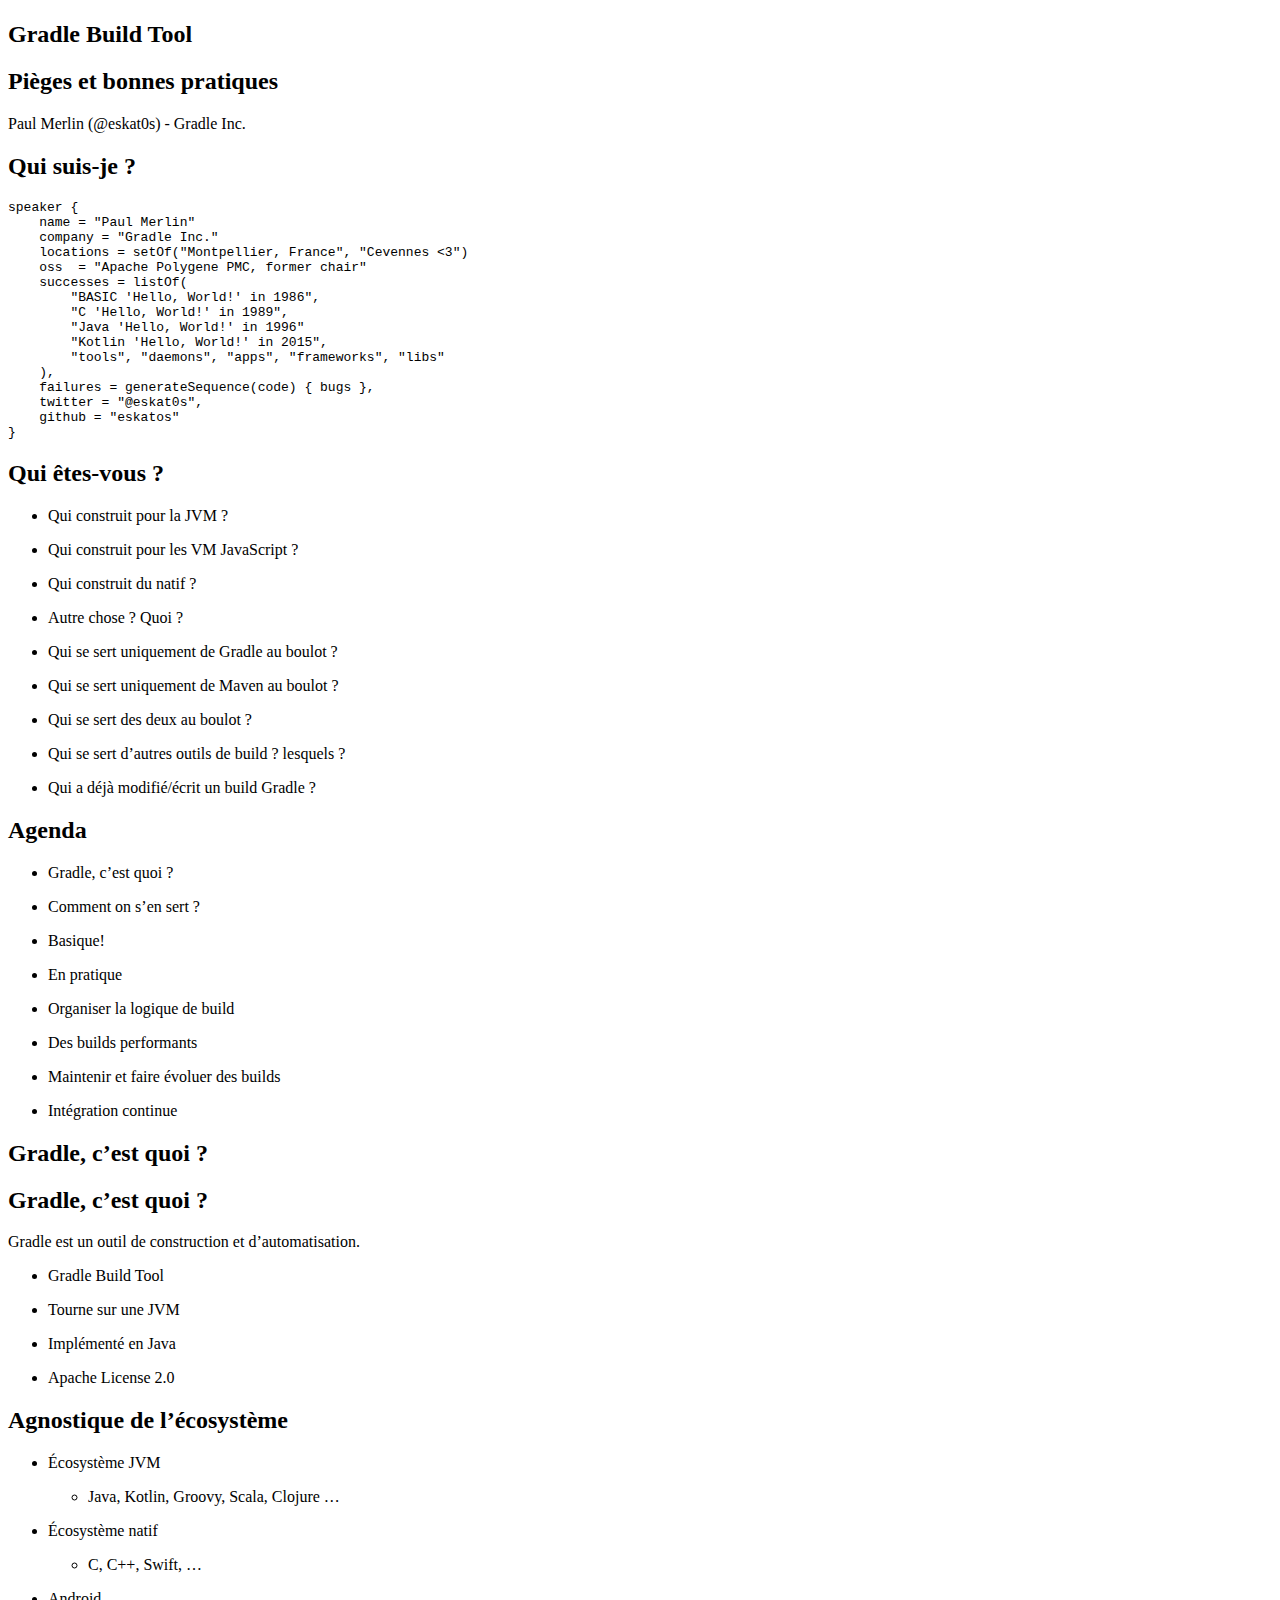
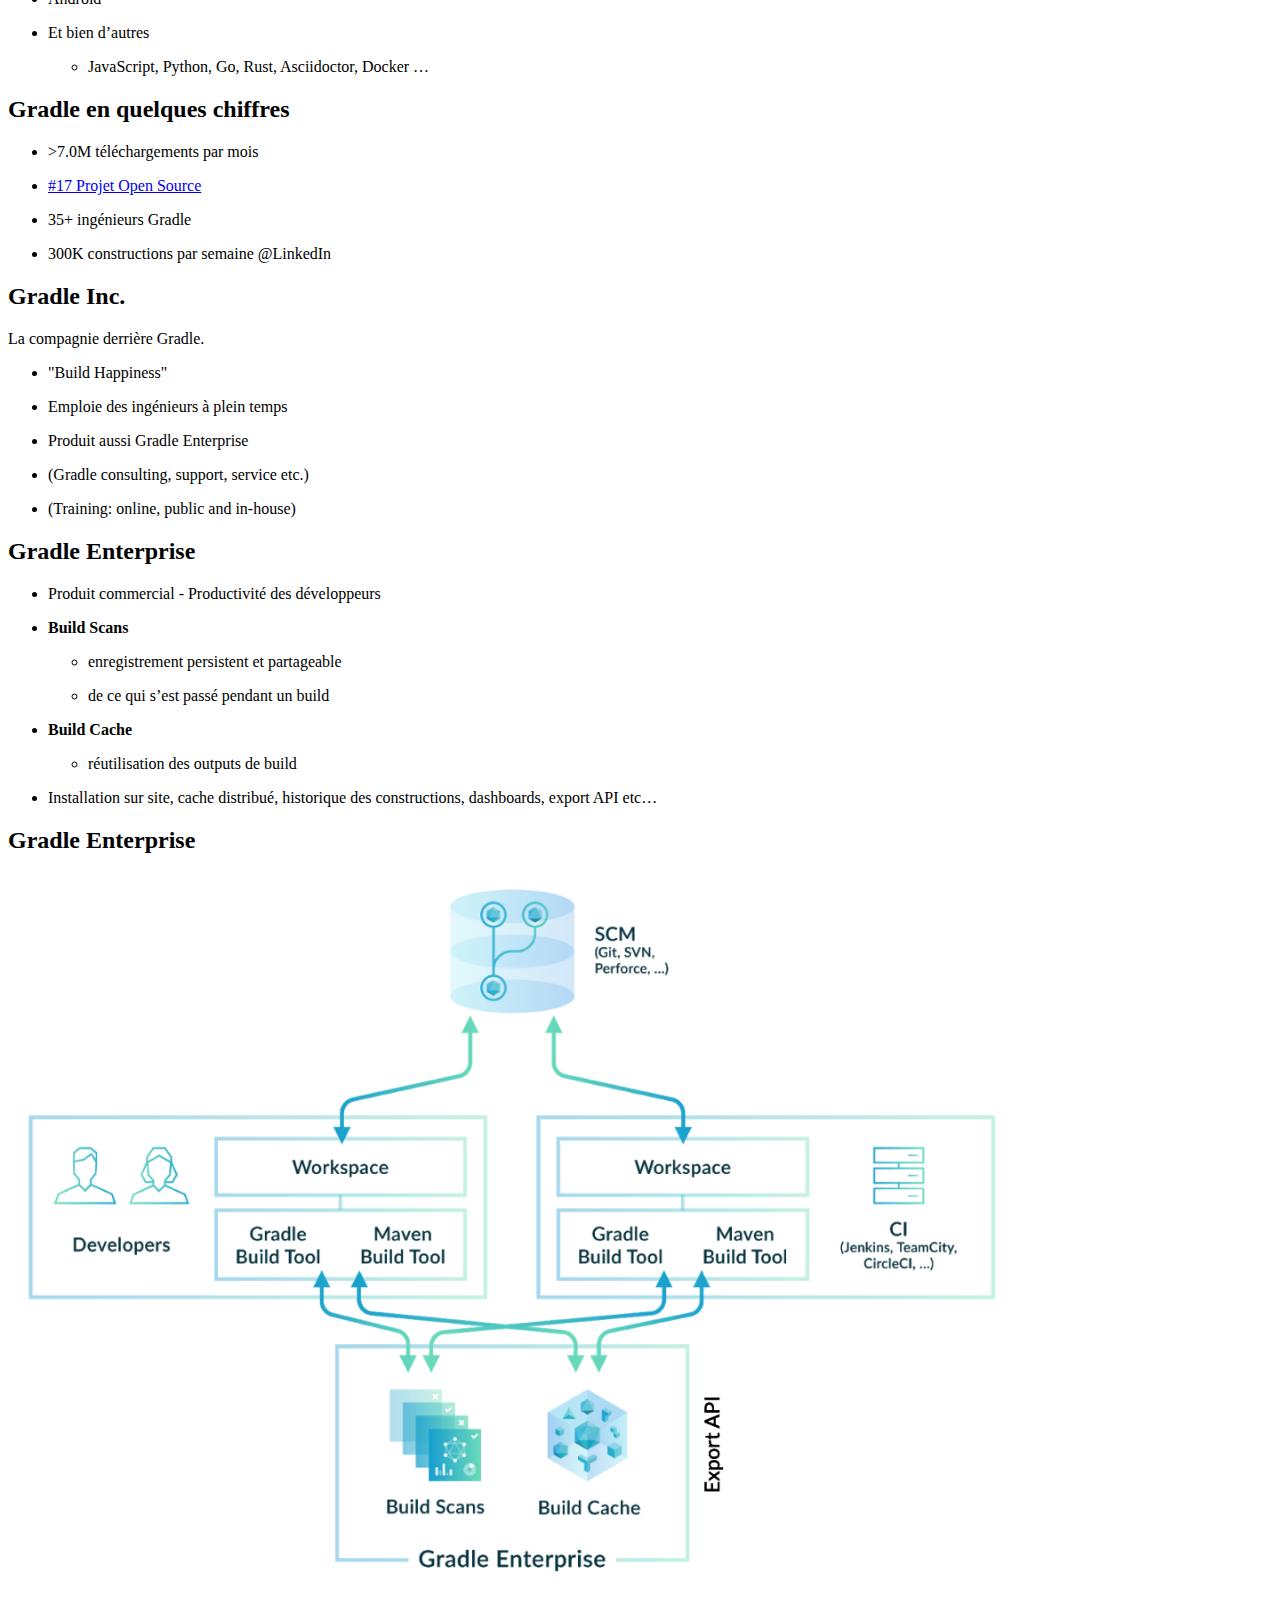
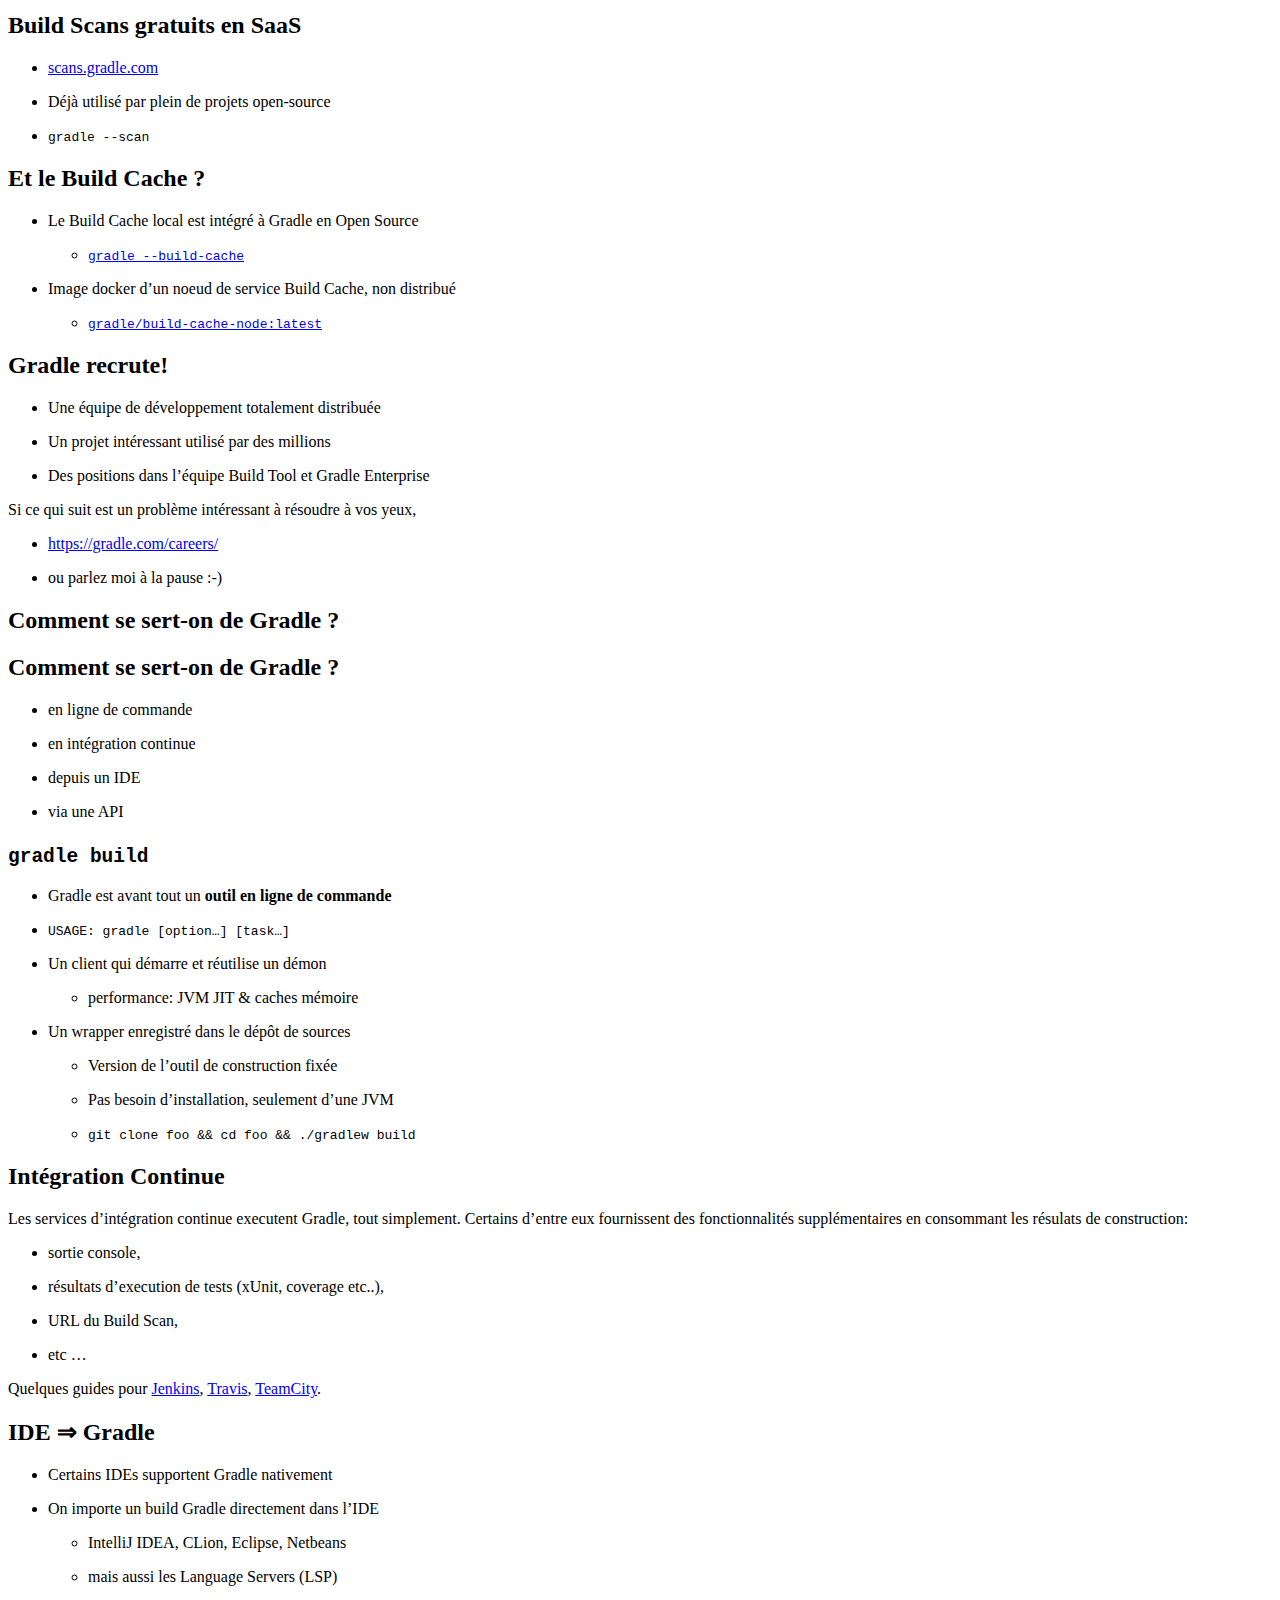
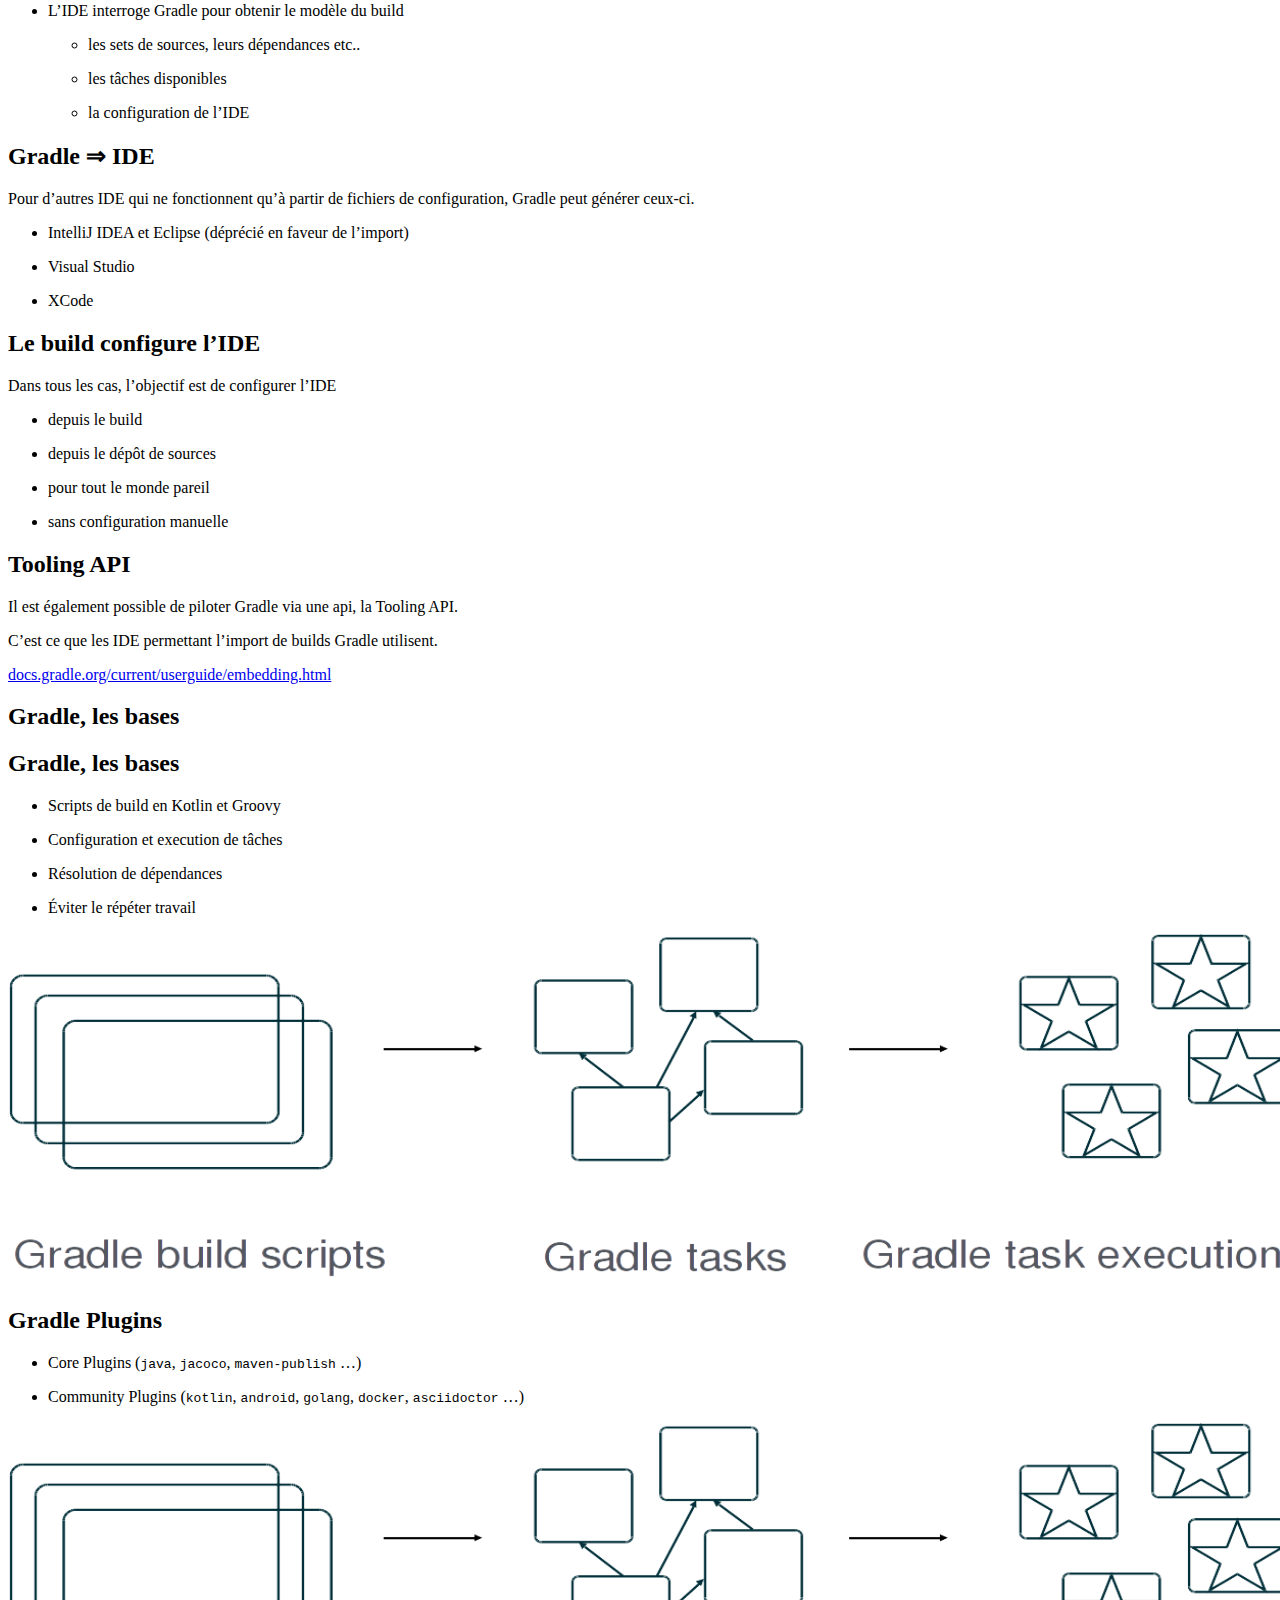
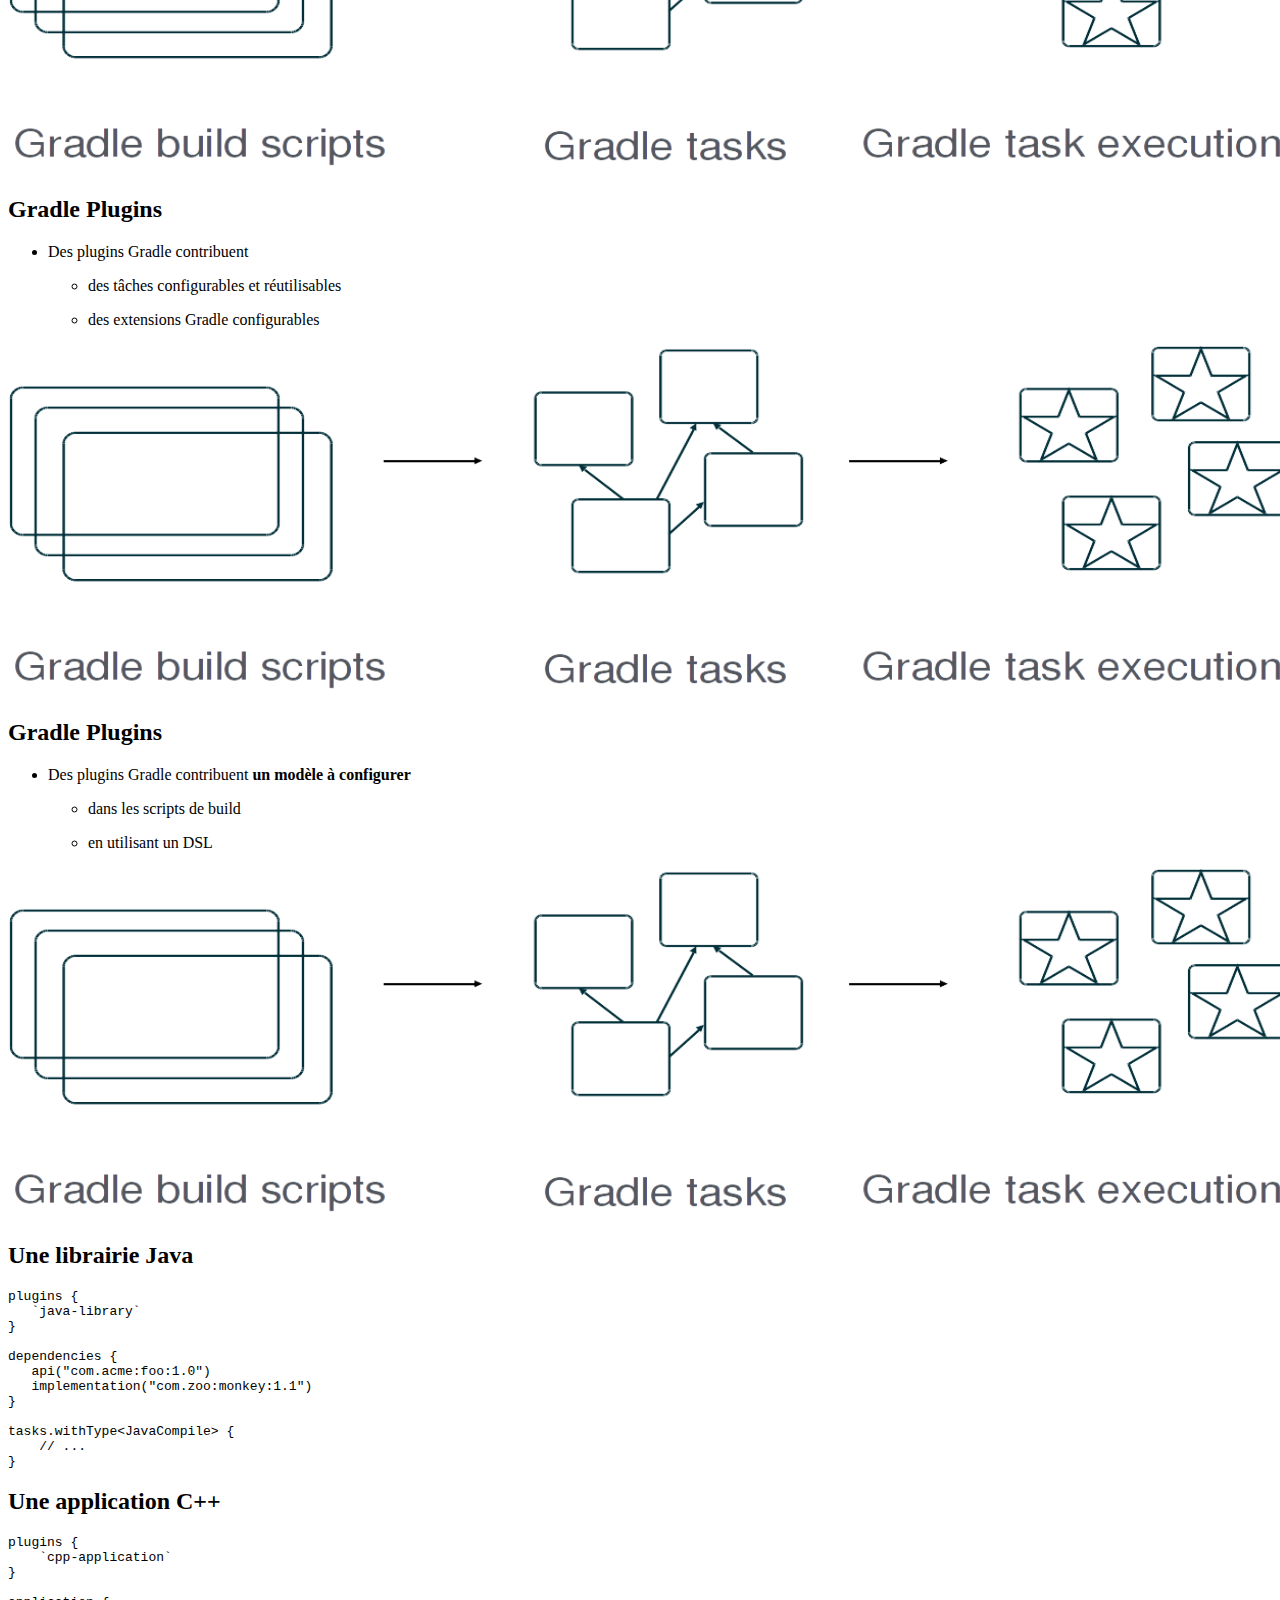
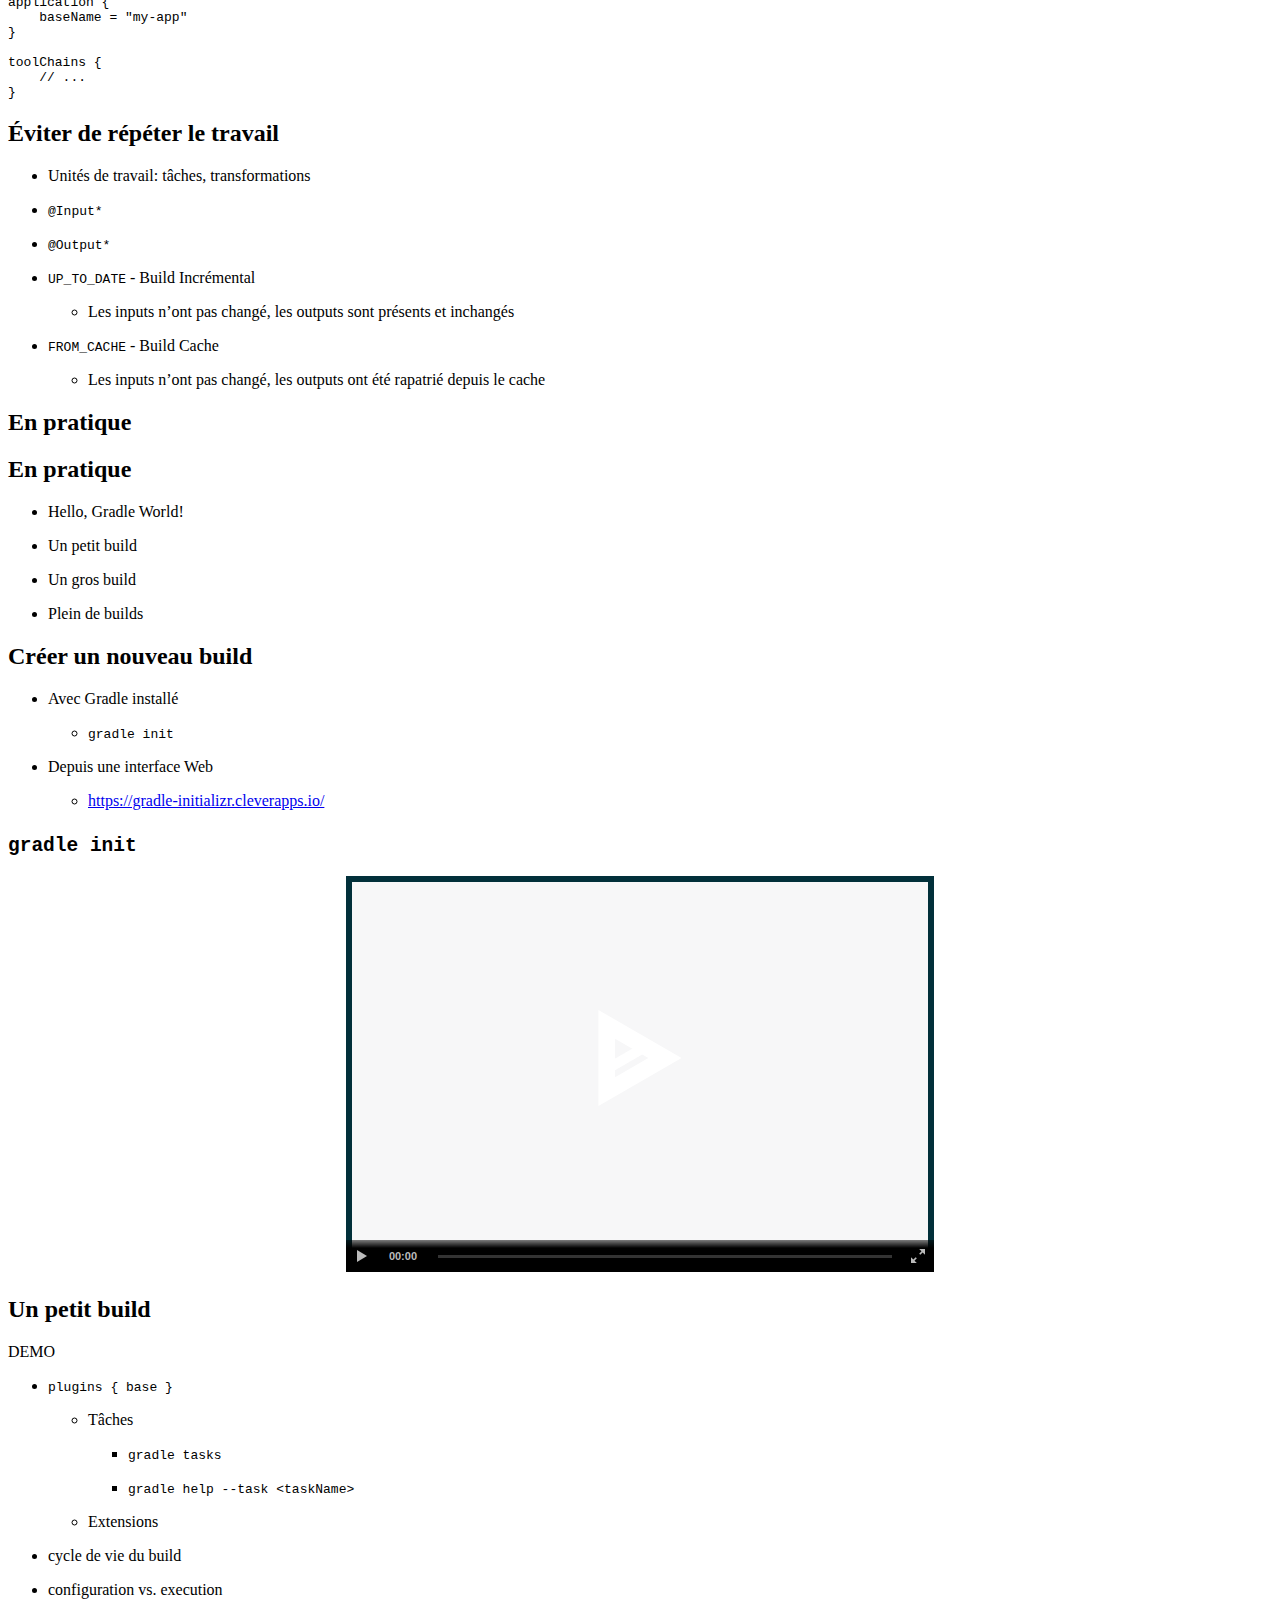
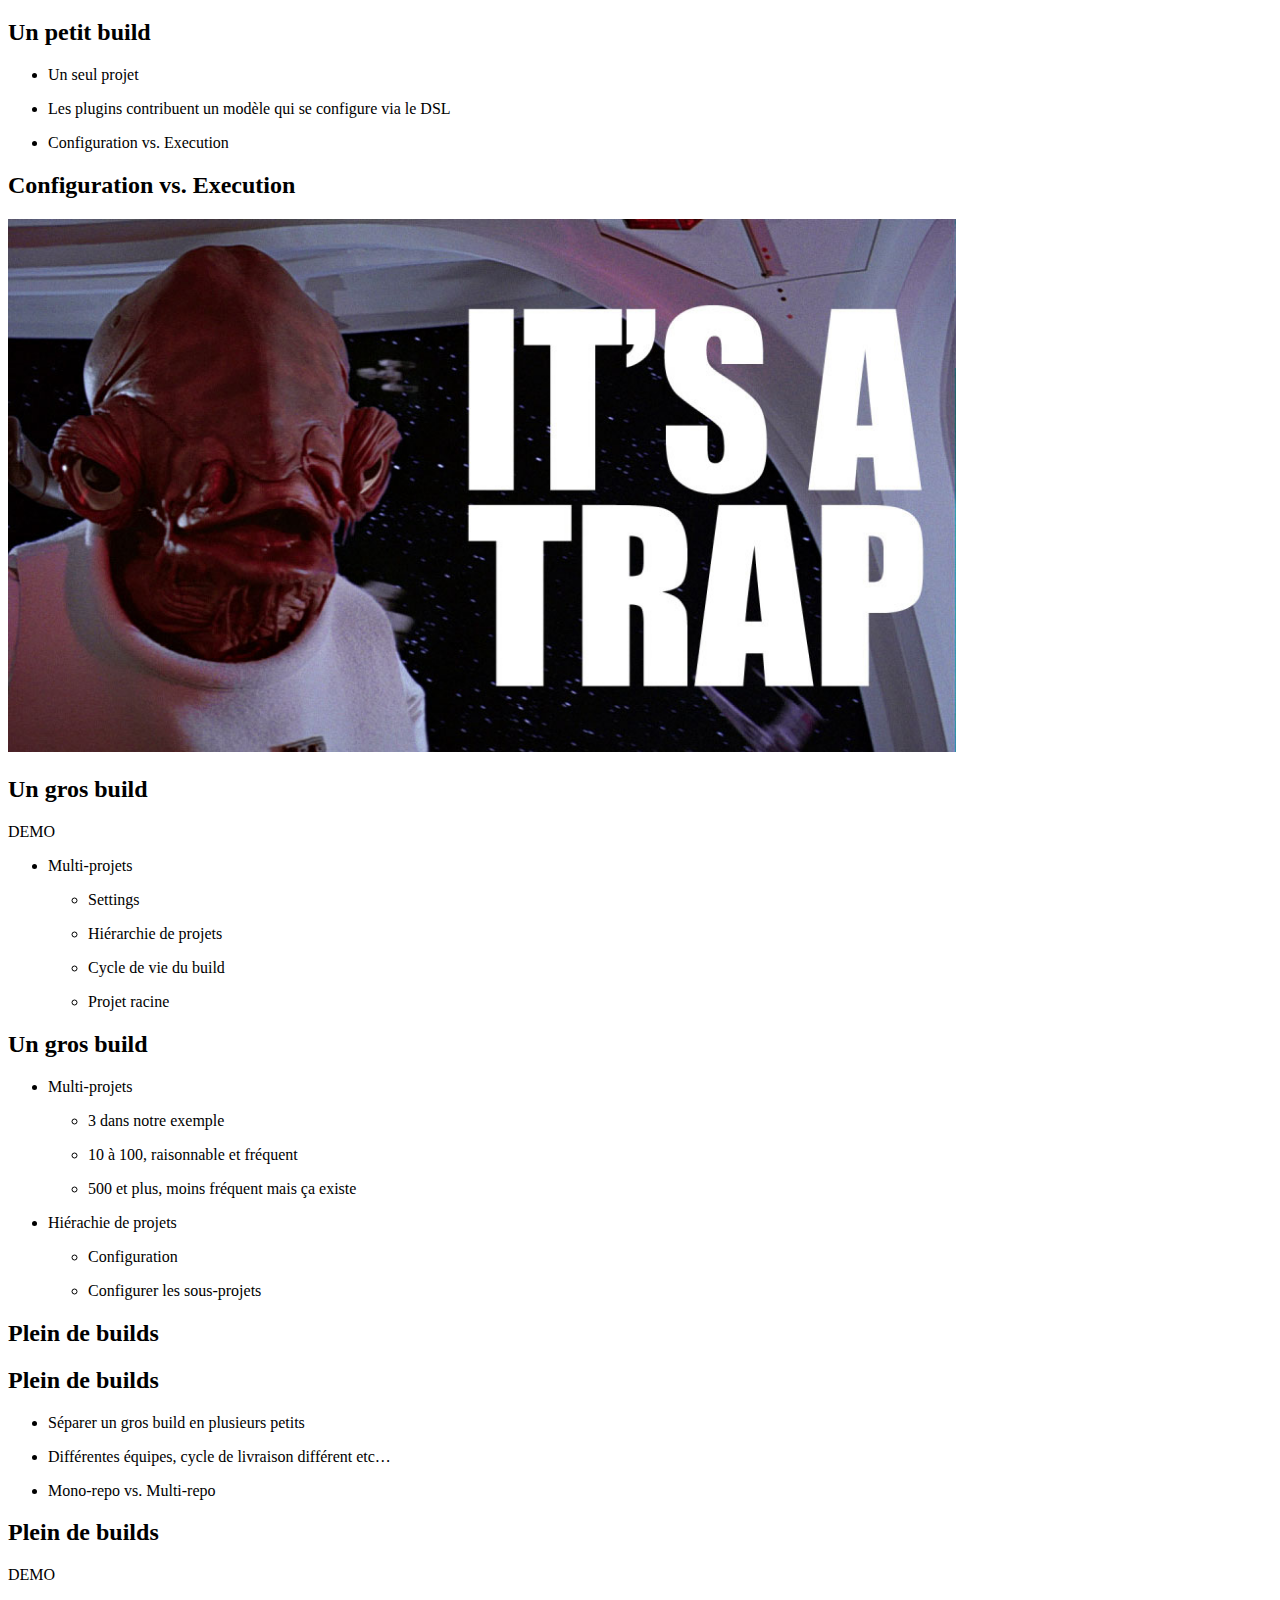
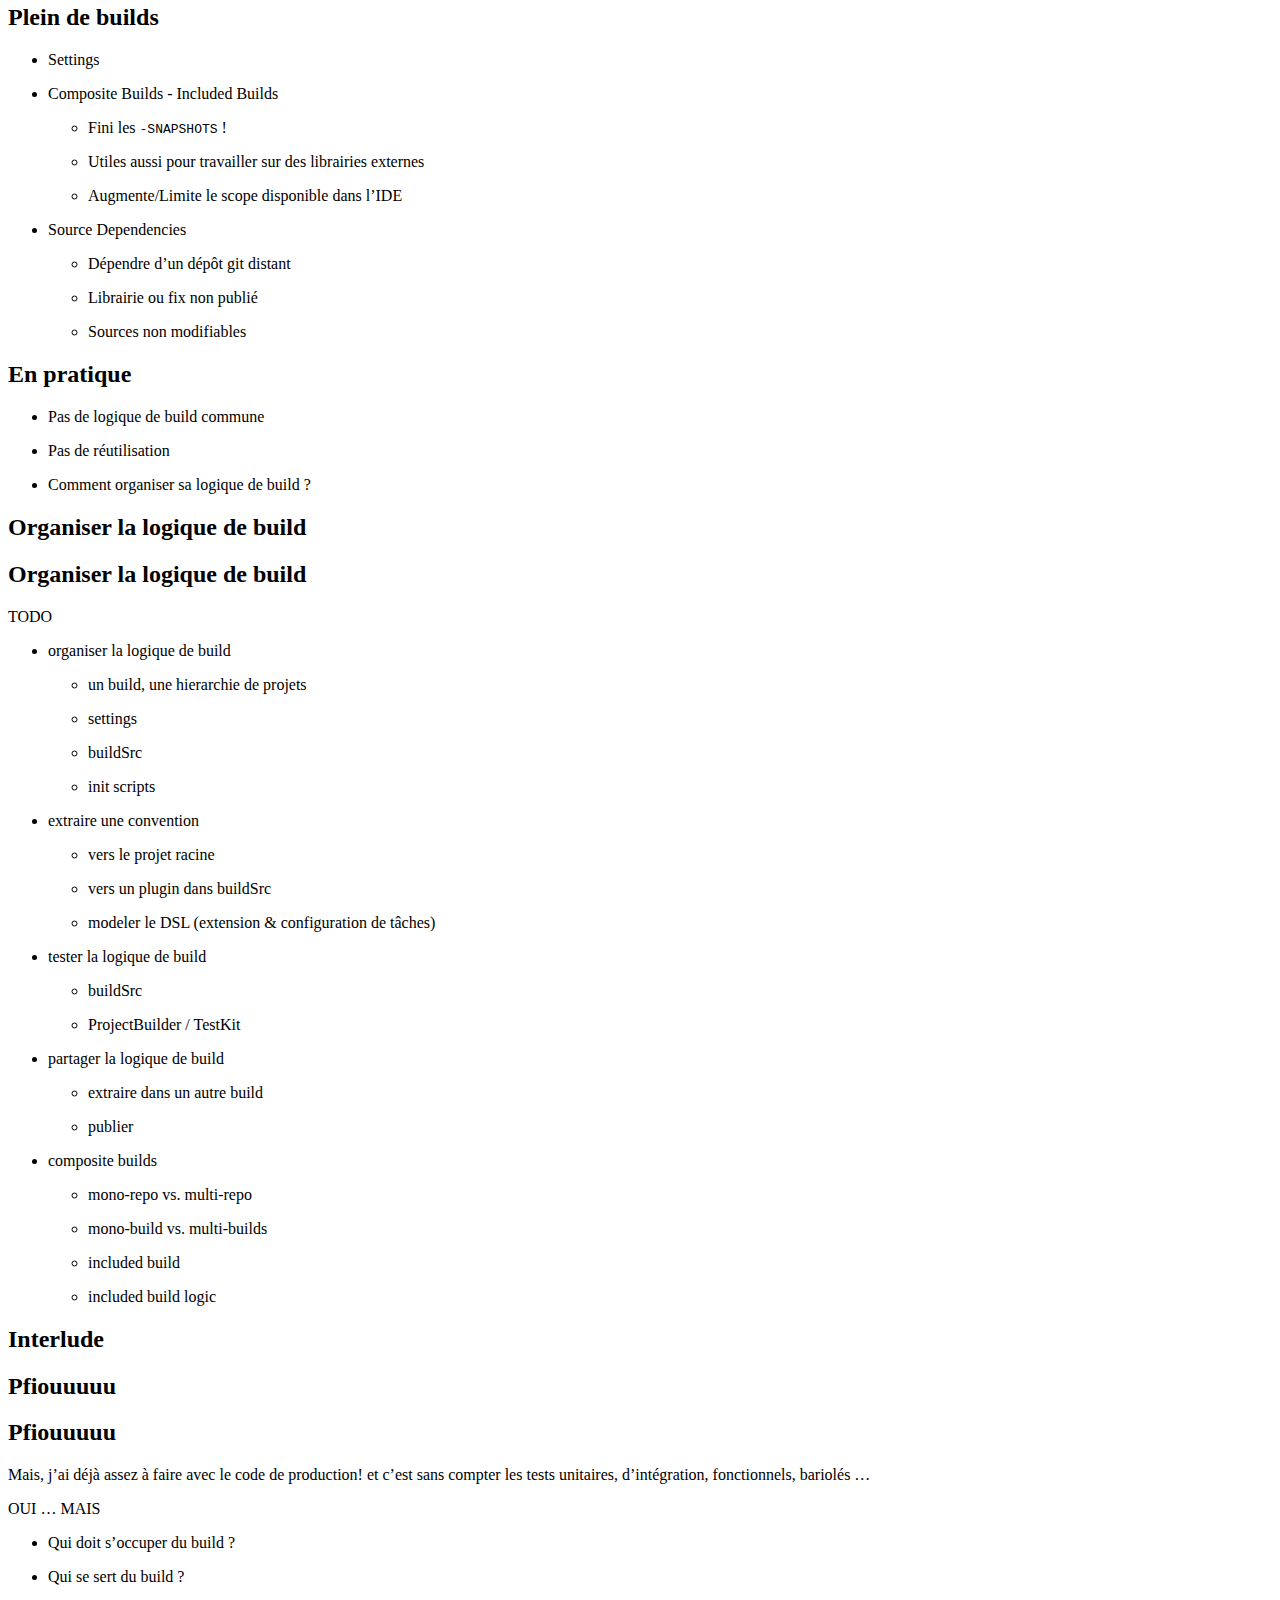
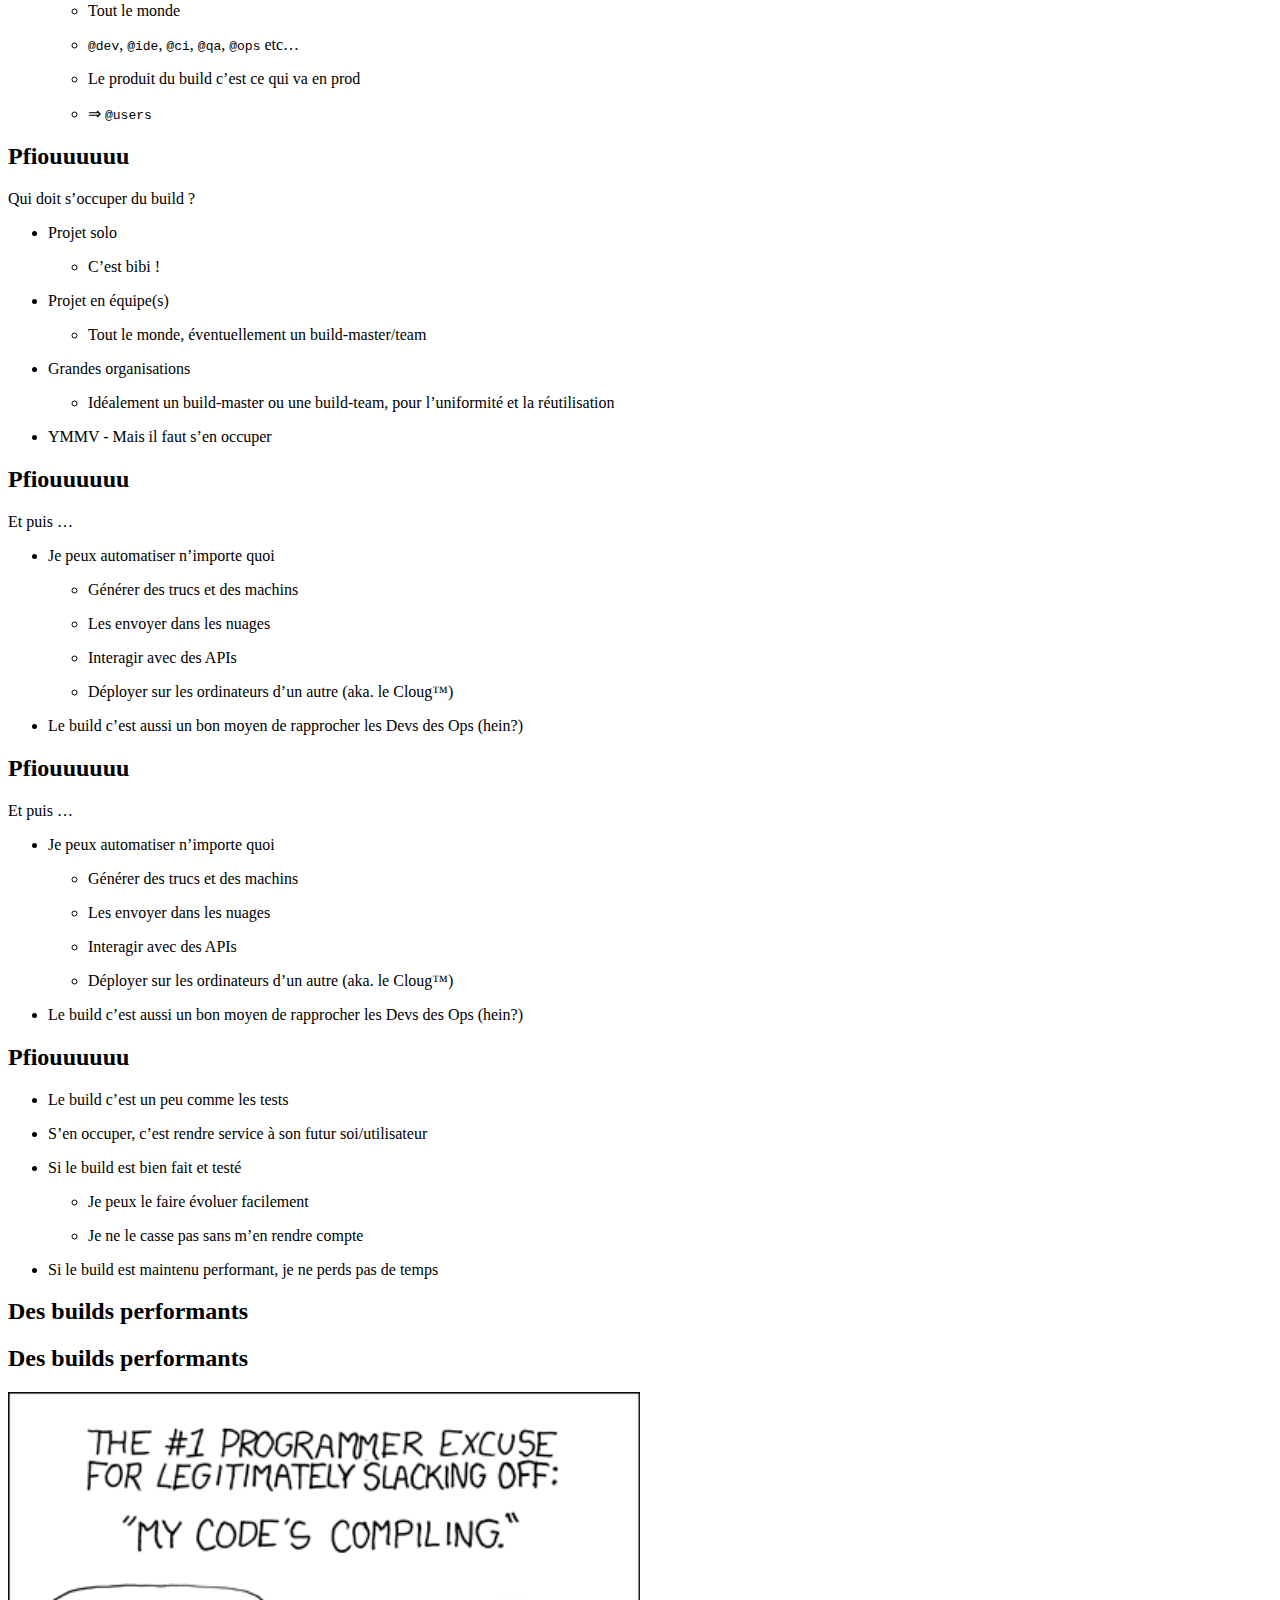
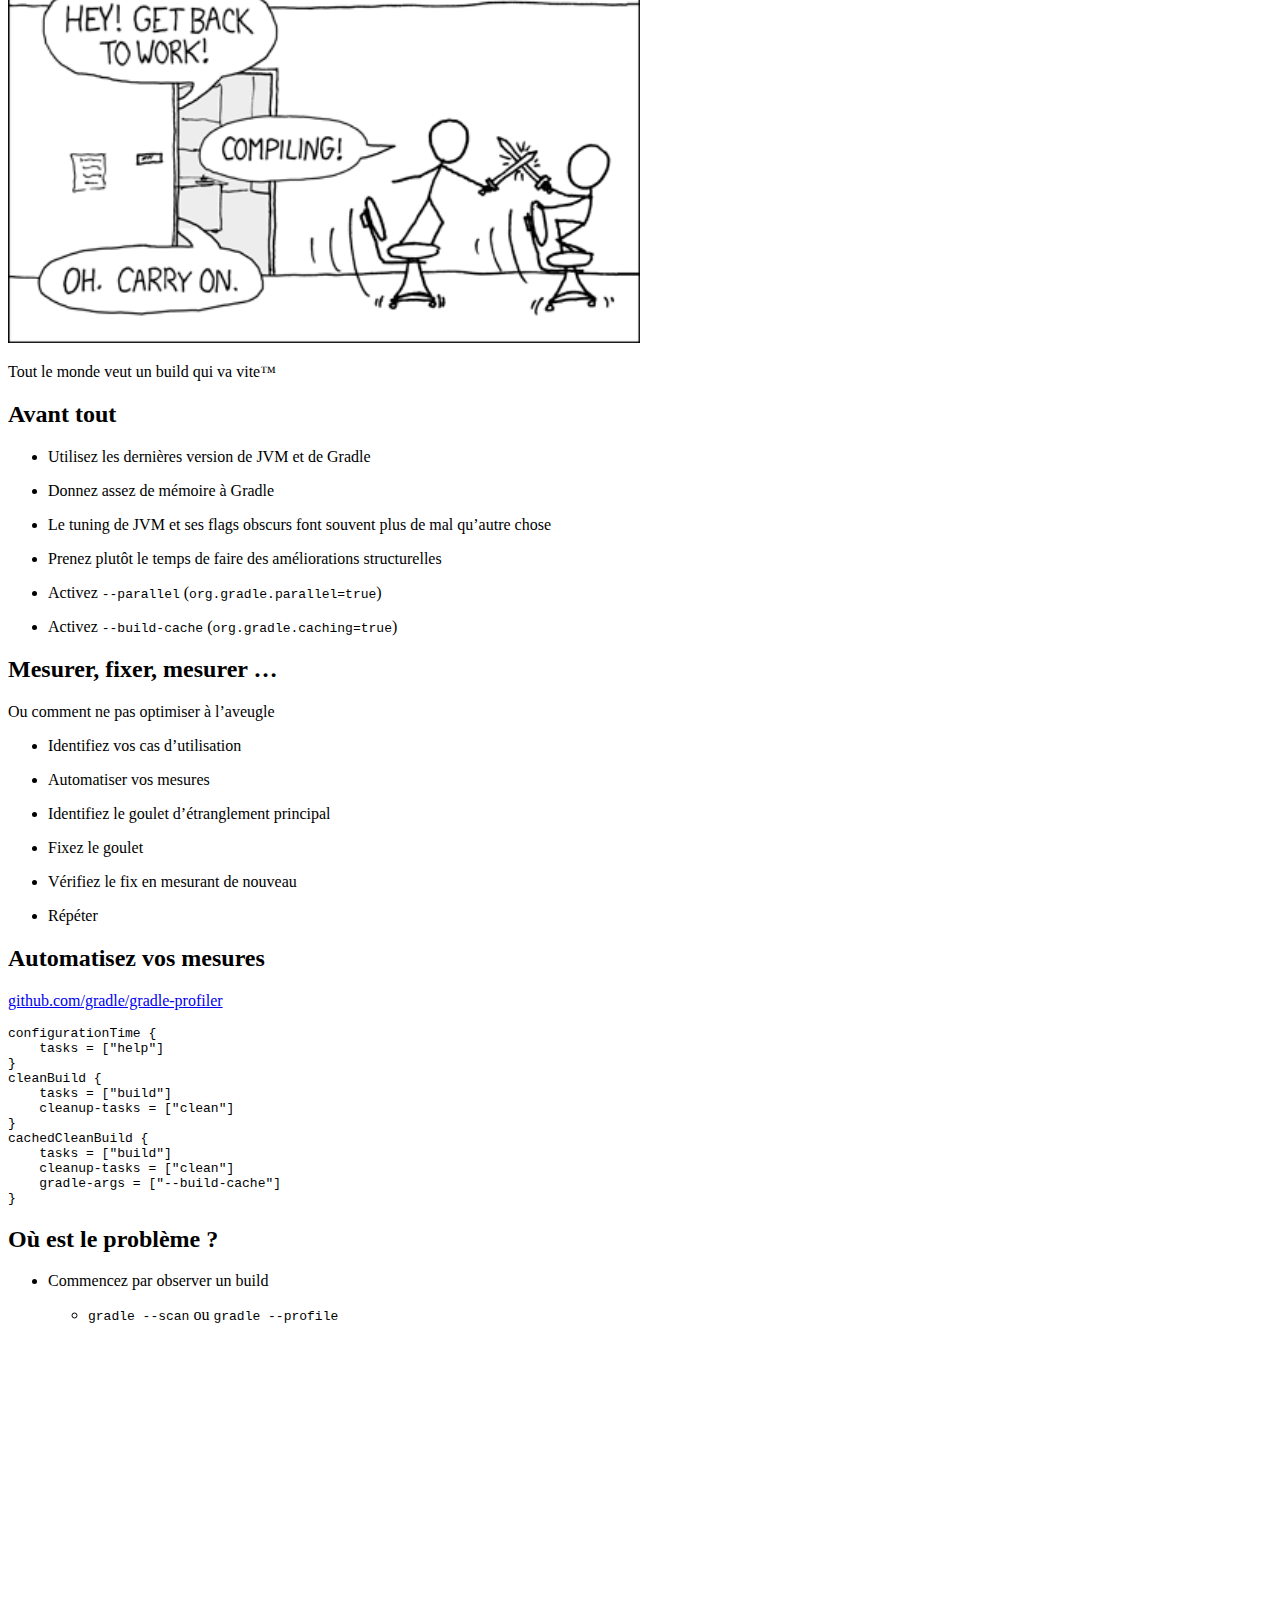
==== commit aea25bc2: "Publish of Github pages from Gradle." ====
--- a/index.html
+++ b/index.html
@@ -79,7 +79,8 @@
     // ...
 }</code></pre></section><section id="Éviter-de-répéter-le-travail"><h2>Éviter de répéter le travail</h2><div class="ulist"><ul><li><p>Unités de travail: tâches, transformations</p></li><li><p><code>@Input*</code></p></li><li><p><code>@Output*</code></p></li><li><p><code>UP_TO_DATE</code> - Build Incrémental</p><div class="ulist"><ul><li><p>Les inputs n&#8217;ont pas changé, les outputs sont présents et inchangés</p></li></ul></div></li><li><p><code>FROM_CACHE</code> - Build Cache</p><div class="ulist"><ul><li><p>Les inputs n&#8217;ont pas changé, les outputs ont été rapatrié depuis le cache</p></li></ul></div></li></ul></div></section></section>
 <section><section id="en-pratique" data-background-color="#02303A"><h2>En pratique</h2></section><section id="en-pratique-2"><h2>En pratique</h2><div class="ulist"><ul><li><p>Hello, Gradle World!</p></li><li><p>Un petit build</p></li><li><p>Un gros build</p></li><li><p>Plein de builds</p></li></ul></div></section><section id="créer-un-nouveau-build"><h2>Créer un nouveau build</h2><div class="ulist"><ul><li><p>Avec Gradle installé</p><div class="ulist"><ul><li><p><code>gradle init</code></p></li></ul></div></li><li><p>Depuis une interface Web</p><div class="ulist"><ul><li><p><a href="https://gradle-initializr.cleverapps.io/" class="bare">https://gradle-initializr.cleverapps.io/</a></p></li></ul></div></li></ul></div></section><section id="code-gradle-init-code"><h2><code>gradle init</code></h2><div class="paragraph"><p><asciinema-player src="/hello-gradle.cast" class="stretch" theme="gradle"></asciinema-player></p></div></section><section id="un-petit-build" data-background-color="#02303A"><h2>Un petit build</h2><h level="3">DEMO</h><aside class="notes"><div class="ulist"><ul><li><p><code>plugins { base }</code></p><div class="ulist"><ul><li><p>Tâches</p><div class="ulist"><ul><li><p><code>gradle tasks</code></p></li><li><p><code>gradle help --task &lt;taskName&gt;</code></p></li></ul></div></li><li><p>Extensions</p></li></ul></div></li><li><p>cycle de vie du build</p></li><li><p>configuration vs. execution</p></li></ul></div></aside></section><section id="un-petit-build-2"><h2>Un petit build</h2><div class="ulist"><ul><li><p>Un seul projet</p></li><li><p>Les plugins contribuent un modèle qui se configure via le DSL</p></li><li><p>Configuration vs. Execution</p></li></ul></div></section><section id="configuration-vs-execution"><h2>Configuration vs. Execution</h2><div class="imageblock" style=""><img src="./images/itsatrap.jpg" alt="itsatrap" width="75%" height="75%" /></div></section><section id="un-gros-build" data-background-color="#02303A"><h2>Un gros build</h2><h level="3">DEMO</h><aside class="notes"><div class="ulist"><ul><li><p>Multi-projets</p><div class="ulist"><ul><li><p>Settings</p></li><li><p>Hiérarchie de projets</p></li><li><p>Cycle de vie du build</p></li><li><p>Projet racine</p></li></ul></div></li></ul></div></aside></section><section id="un-gros-build-2"><h2>Un gros build</h2><div class="ulist"><ul><li><p>Multi-projets</p><div class="ulist"><ul><li><p>3 dans notre exemple</p></li><li><p>10 à 100, raisonnable et fréquent</p></li><li><p>500 et plus, moins fréquent mais ça existe</p></li></ul></div></li><li><p>Hiérachie de projets</p><div class="ulist"><ul><li><p>Configuration</p></li><li><p>Configurer les sous-projets</p></li></ul></div></li></ul></div></section><section id="plein-de-builds" data-background-color="#02303A"><h2>Plein de builds</h2></section><section id="plein-de-builds-2"><h2>Plein de builds</h2><div class="ulist"><ul><li><p>Séparer un gros build en plusieurs petits</p></li><li><p>Différentes équipes, cycle de livraison différent etc&#8230;&#8203;</p></li><li><p>Mono-repo vs. Multi-repo</p></li></ul></div></section><section id="plein-de-builds-3" data-background-color="#02303A"><h2>Plein de builds</h2><h level="3">DEMO</h></section><section id="plein-de-builds-4"><h2>Plein de builds</h2><div class="ulist"><ul><li><p>Settings</p></li><li><p>Composite Builds - Included Builds</p><div class="ulist"><ul><li><p>Fini les <code>-SNAPSHOTS</code> !</p></li><li><p>Utiles aussi pour travailler sur des librairies externes</p></li><li><p>Augmente/Limite le scope disponible dans l&#8217;IDE</p></li></ul></div></li><li><p>Source Dependencies</p><div class="ulist"><ul><li><p>Dépendre d&#8217;un dépôt git distant</p></li><li><p>Librairie ou fix non publié</p></li><li><p>Sources non modifiables</p></li></ul></div></li></ul></div></section><section id="en-pratique-3"><h2>En pratique</h2><div class="ulist"><ul><li><p>Pas de logique de build commune</p></li><li><p>Pas de réutilisation</p></li><li><p>Comment organiser sa logique de build ?</p></li></ul></div></section></section>
-<section><section id="organiser-la-logique-de-build" data-background-color="#02303A"><h2>Organiser la logique de build</h2></section><section id="organiser-la-logique-de-build-2"><h2>Organiser la logique de build</h2><div class="ulist"><ul><li><p>organiser la logique de build</p><div class="ulist"><ul><li><p>un build, une hierarchie de projets</p></li><li><p>settings</p></li><li><p>buildSrc</p></li><li><p>init scripts</p></li></ul></div></li><li><p>extraire une convention</p><div class="ulist"><ul><li><p>vers le projet racine</p></li><li><p>vers un plugin dans buildSrc</p></li><li><p>modeler le DSL (extension &amp; configuration de tâches)</p></li></ul></div></li><li><p>tester la logique de build</p><div class="ulist"><ul><li><p>buildSrc</p></li><li><p>ProjectBuilder / TestKit</p></li></ul></div></li><li><p>partager la logique de build</p><div class="ulist"><ul><li><p>extraire dans un autre build</p></li><li><p>publier</p></li></ul></div></li><li><p>composite builds</p><div class="ulist"><ul><li><p>mono-repo vs. multi-repo</p></li><li><p>mono-build vs. multi-builds</p></li><li><p>included build</p></li><li><p>included build logic</p></li></ul></div></li></ul></div></section></section>
+<section><section id="organiser-la-logique-de-build" data-background-color="#02303A"><h2>Organiser la logique de build</h2></section><section id="organiser-la-logique-de-build-2"><h2>Organiser la logique de build</h2><div class="paragraph"><p>TODO</p></div>
+<aside class="notes"><div class="ulist"><ul><li><p>organiser la logique de build</p><div class="ulist"><ul><li><p>un build, une hierarchie de projets</p></li><li><p>settings</p></li><li><p>buildSrc</p></li><li><p>init scripts</p></li></ul></div></li><li><p>extraire une convention</p><div class="ulist"><ul><li><p>vers le projet racine</p></li><li><p>vers un plugin dans buildSrc</p></li><li><p>modeler le DSL (extension &amp; configuration de tâches)</p></li></ul></div></li><li><p>tester la logique de build</p><div class="ulist"><ul><li><p>buildSrc</p></li><li><p>ProjectBuilder / TestKit</p></li></ul></div></li><li><p>partager la logique de build</p><div class="ulist"><ul><li><p>extraire dans un autre build</p></li><li><p>publier</p></li></ul></div></li><li><p>composite builds</p><div class="ulist"><ul><li><p>mono-repo vs. multi-repo</p></li><li><p>mono-build vs. multi-builds</p></li><li><p>included build</p></li><li><p>included build logic</p></li></ul></div></li></ul></div></aside></section></section>
 <section id="interlude" data-background-color="#02303A"><h2>Interlude</h2></section>
 <section><section id="pfiouuuuu" data-background-color="#02303A"><h2>Pfiouuuuu</h2></section><section id="pfiouuuuu-2"><h2>Pfiouuuuu</h2><div class="paragraph"><p>Mais, j&#8217;ai déjà assez à faire avec le code de production! et c&#8217;est sans compter les tests unitaires, d&#8217;intégration, fonctionnels, bariolés &#8230;&#8203;</p></div>
 <div class="paragraph"><p>OUI &#8230;&#8203; MAIS</p></div>
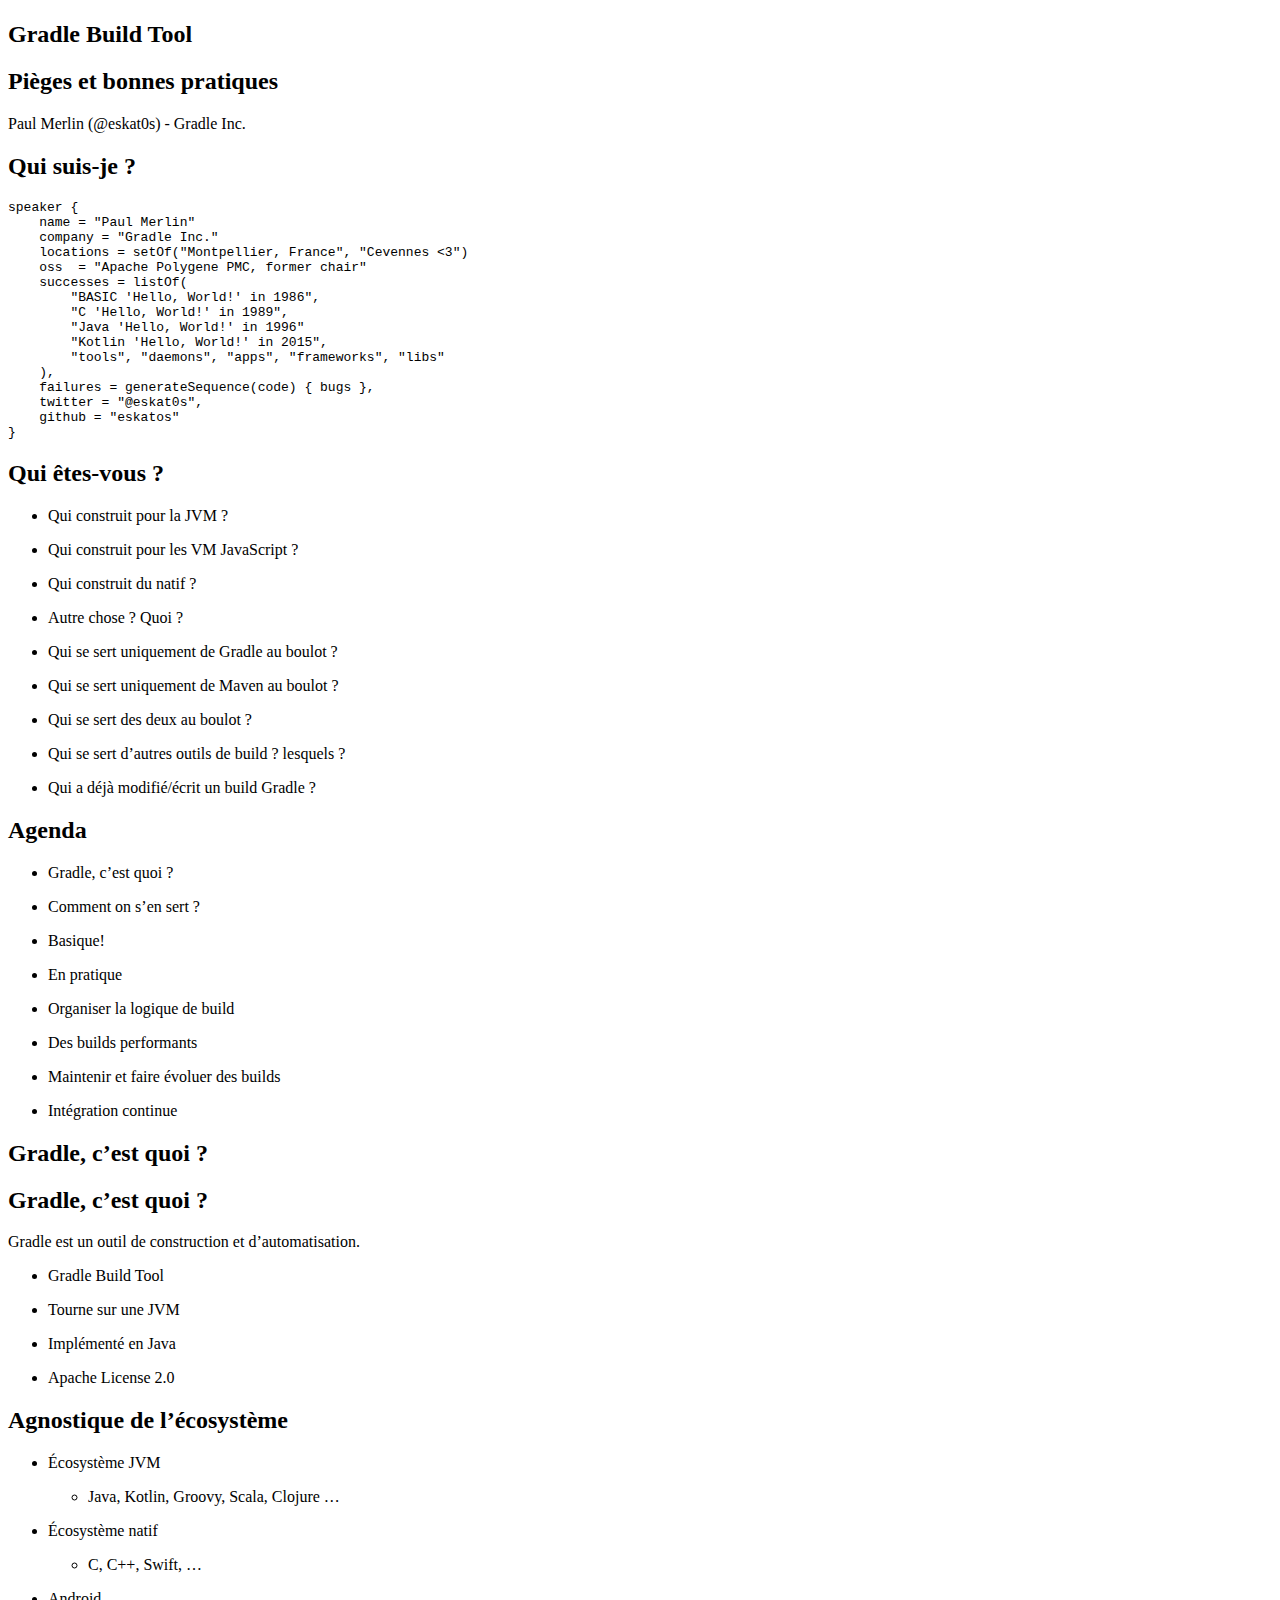
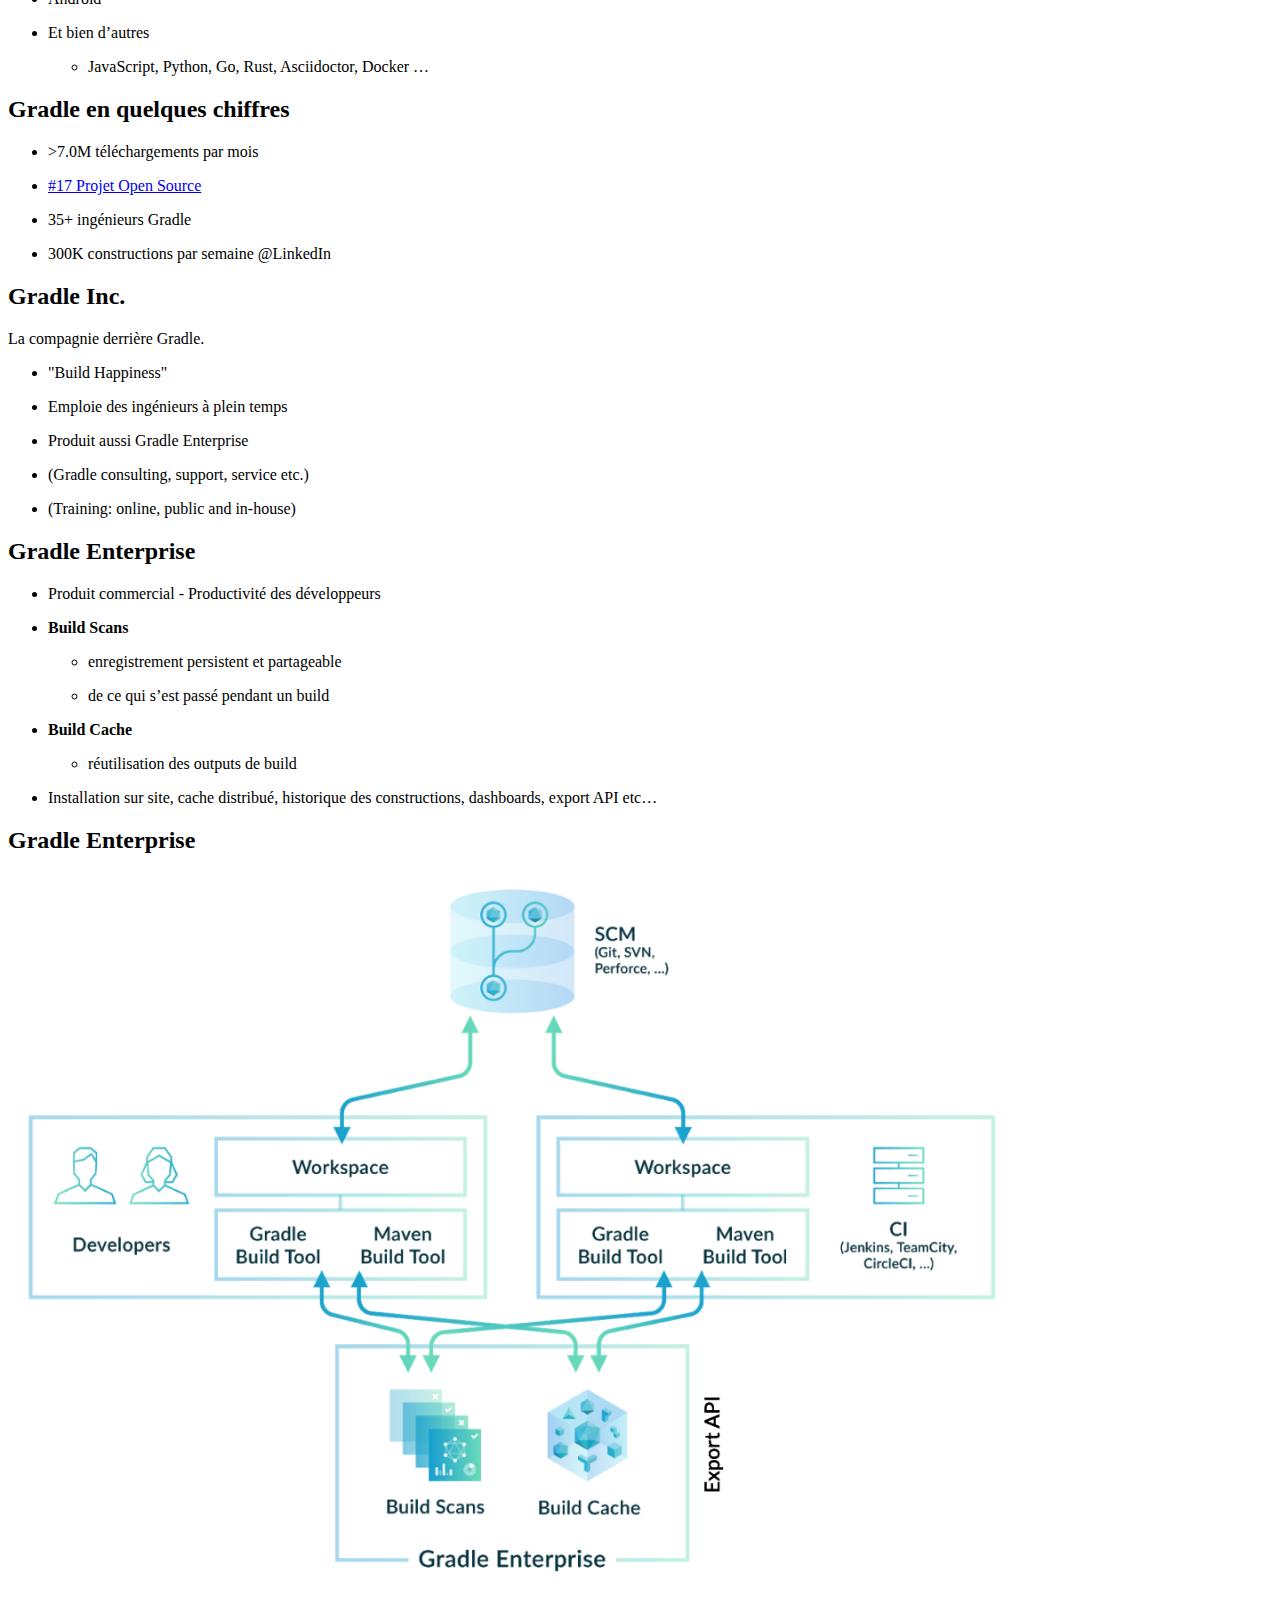
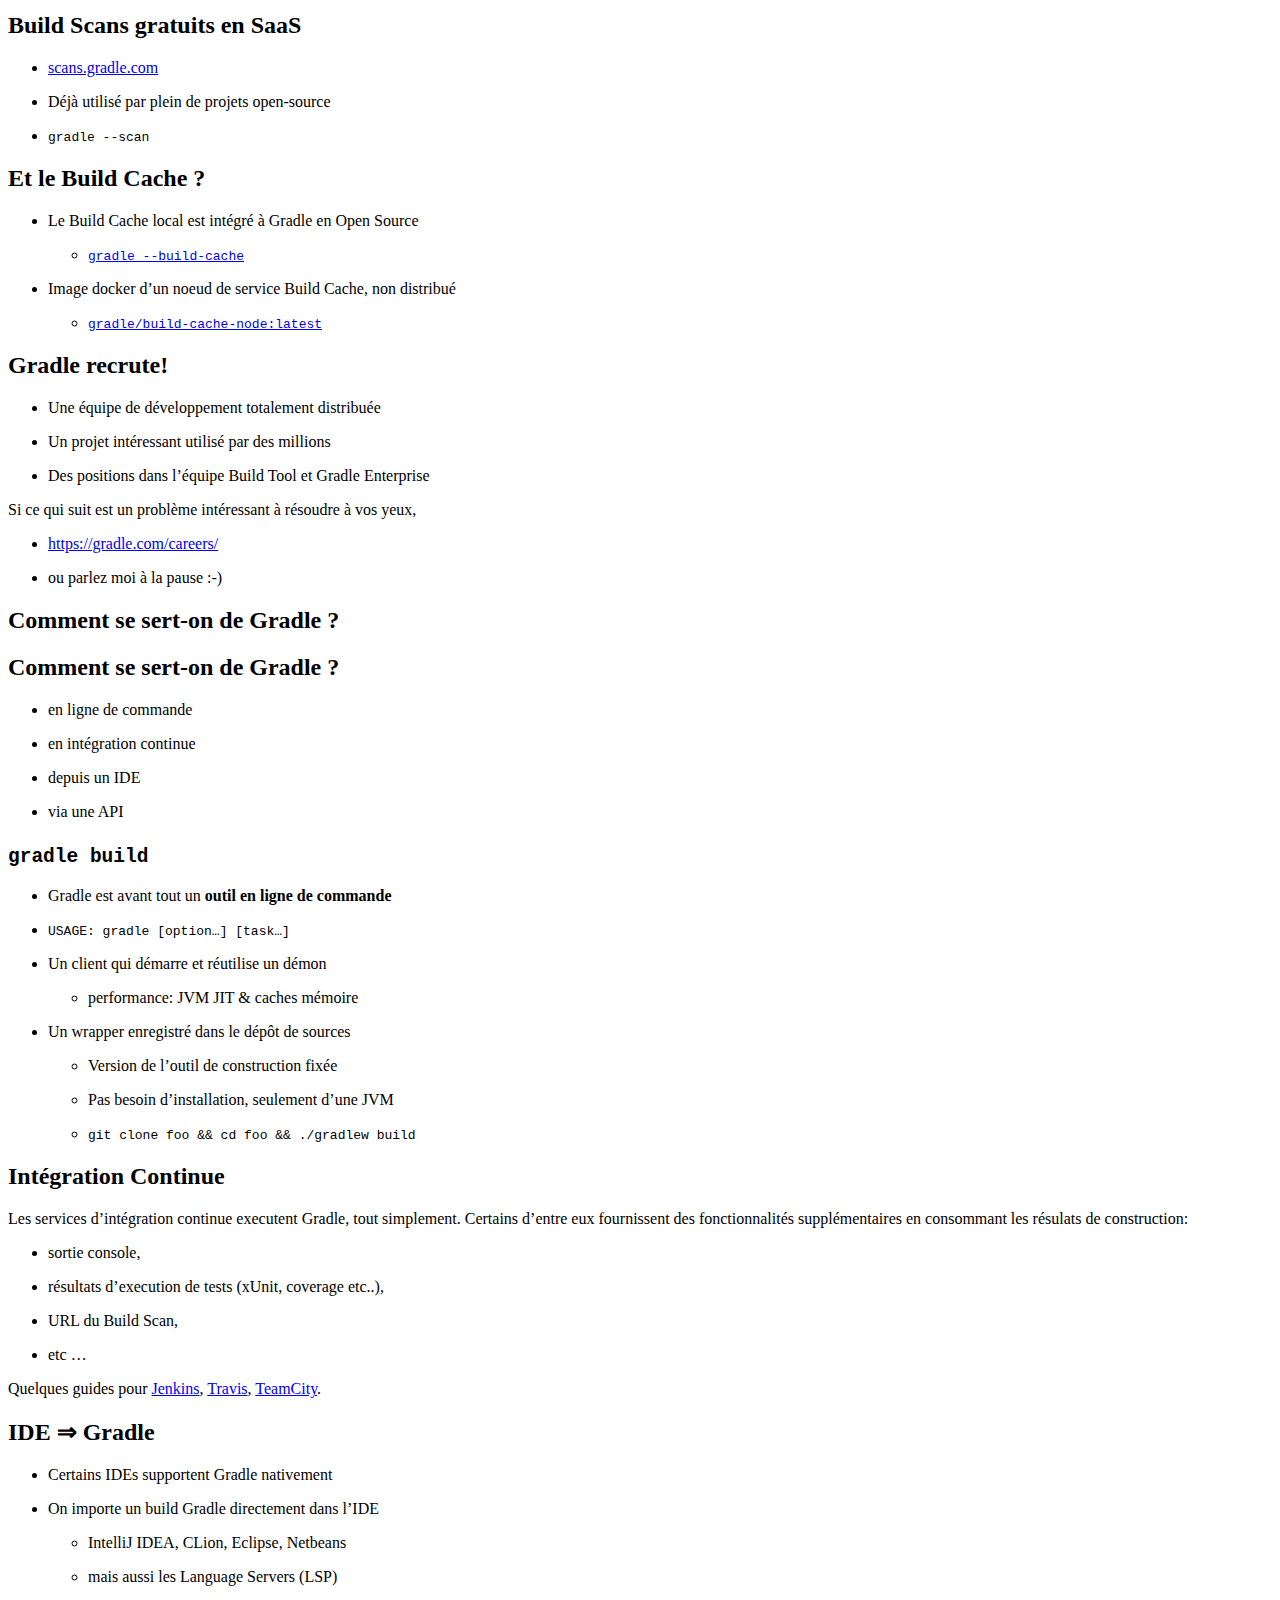
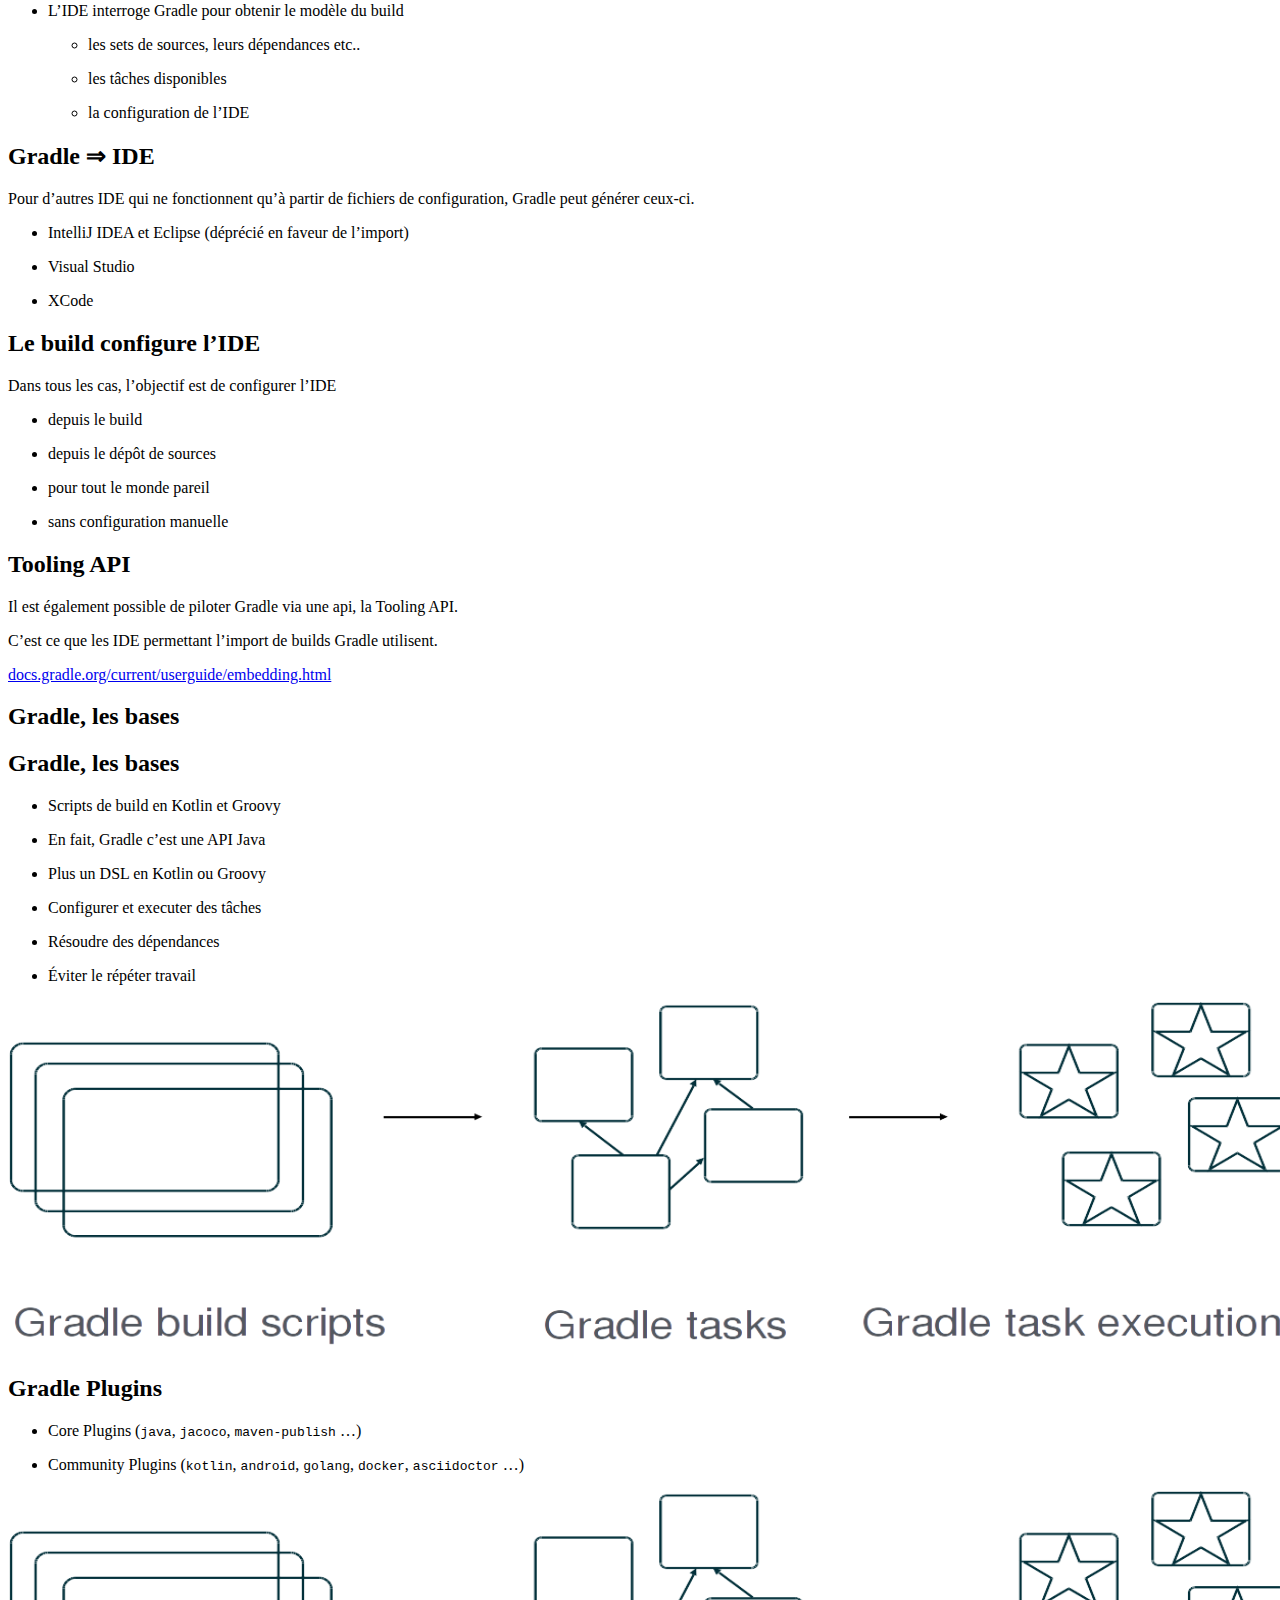
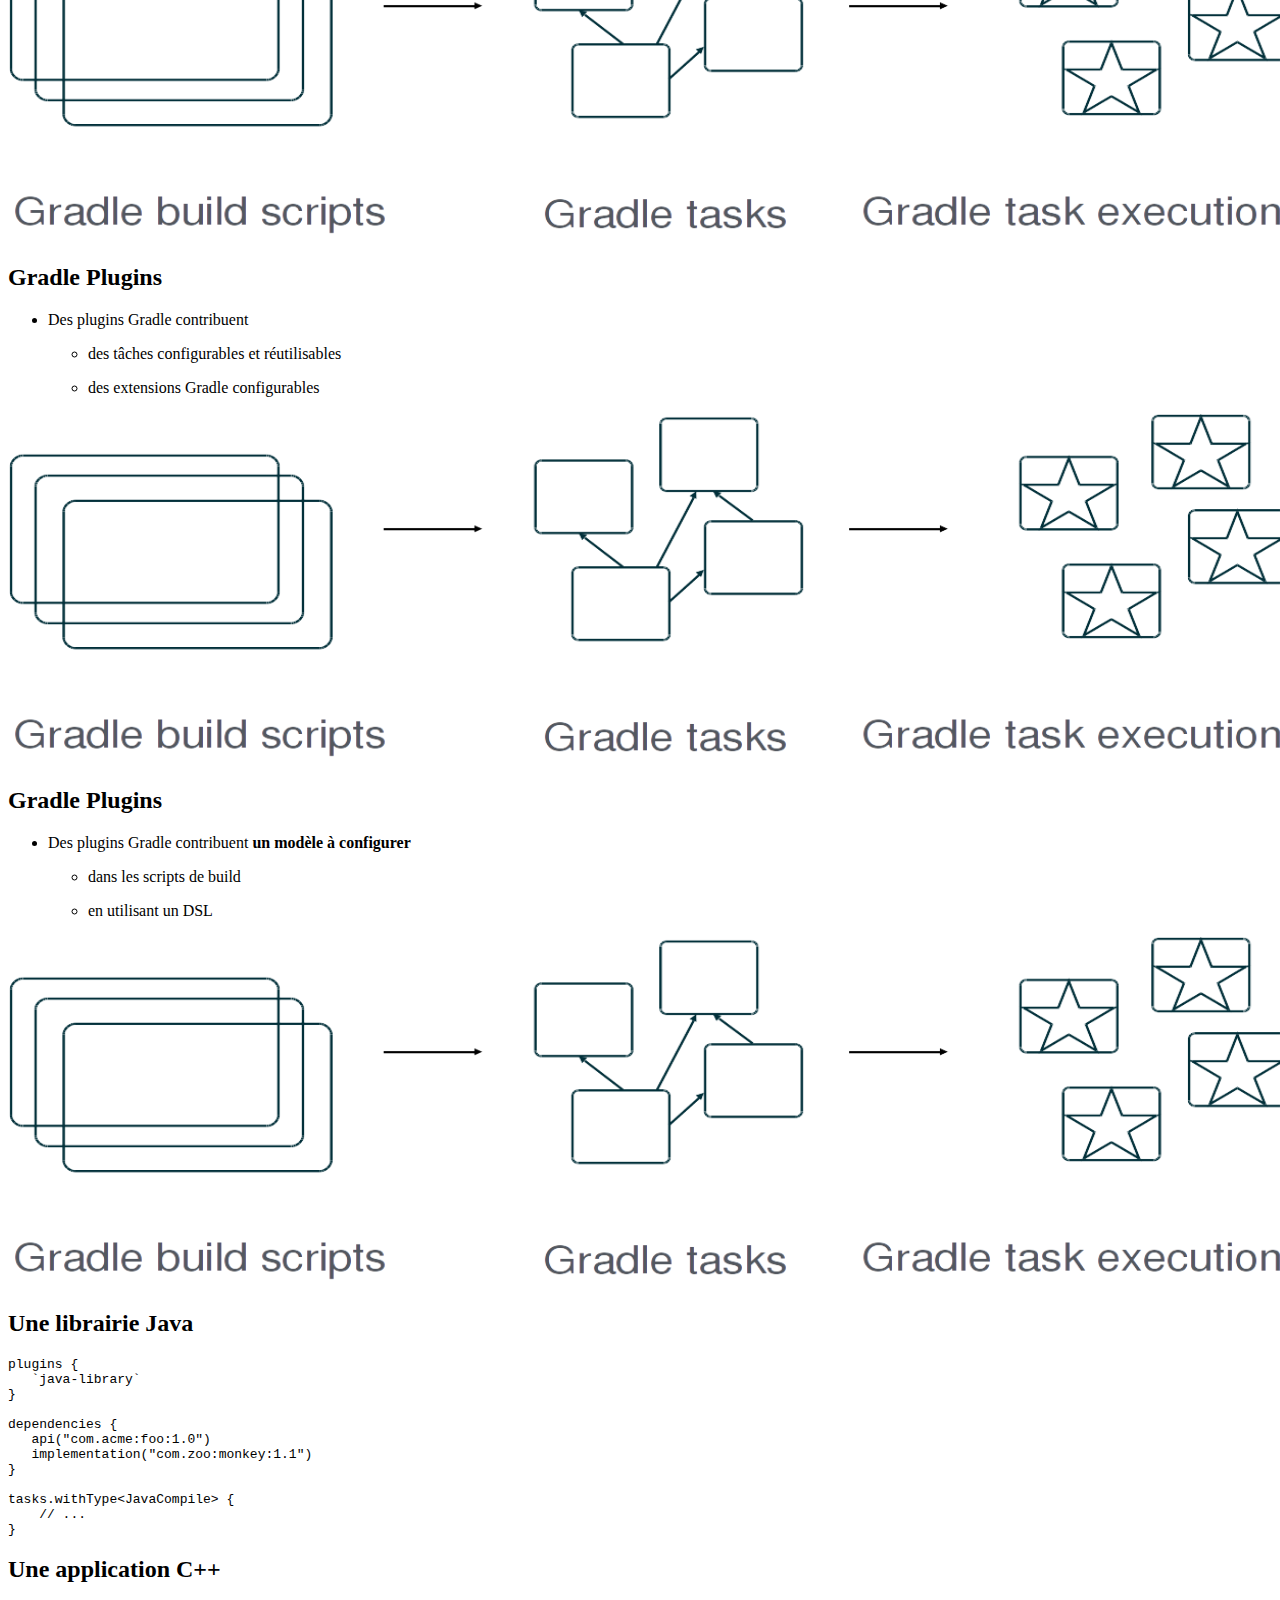
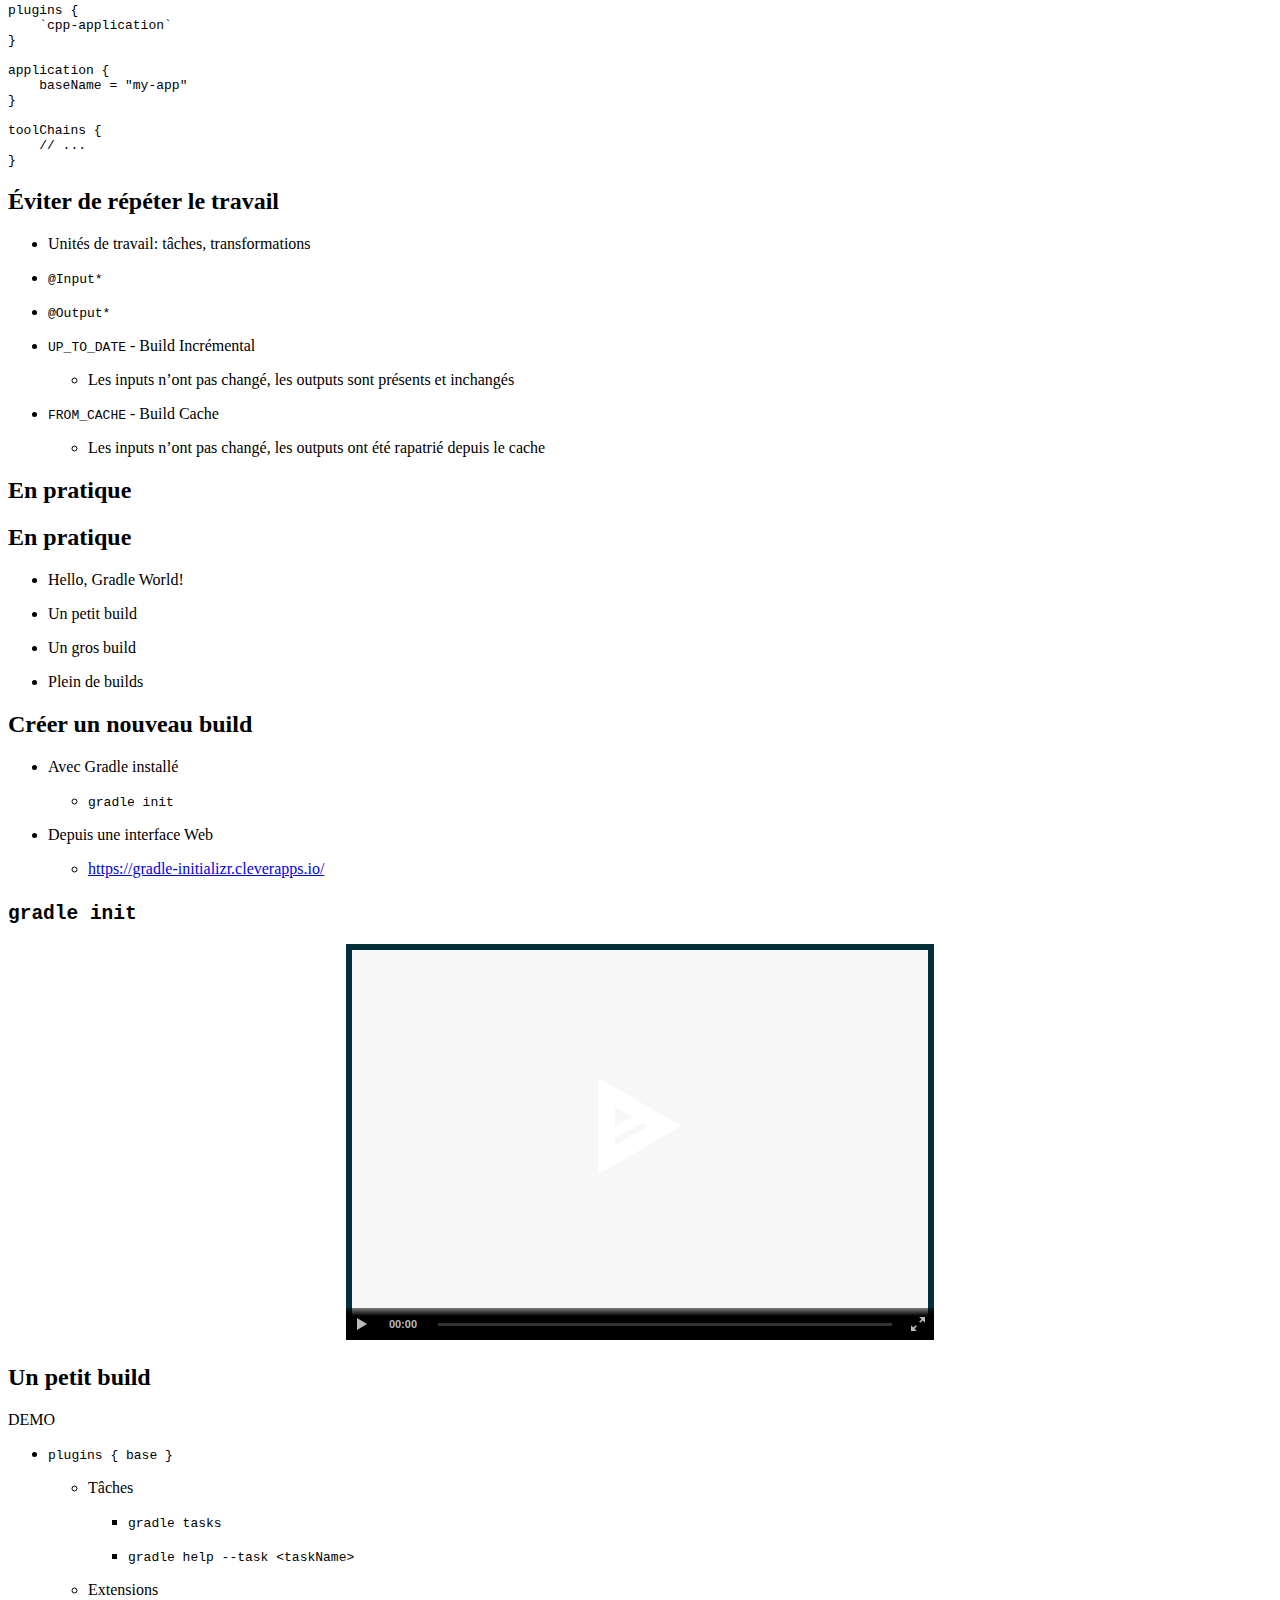
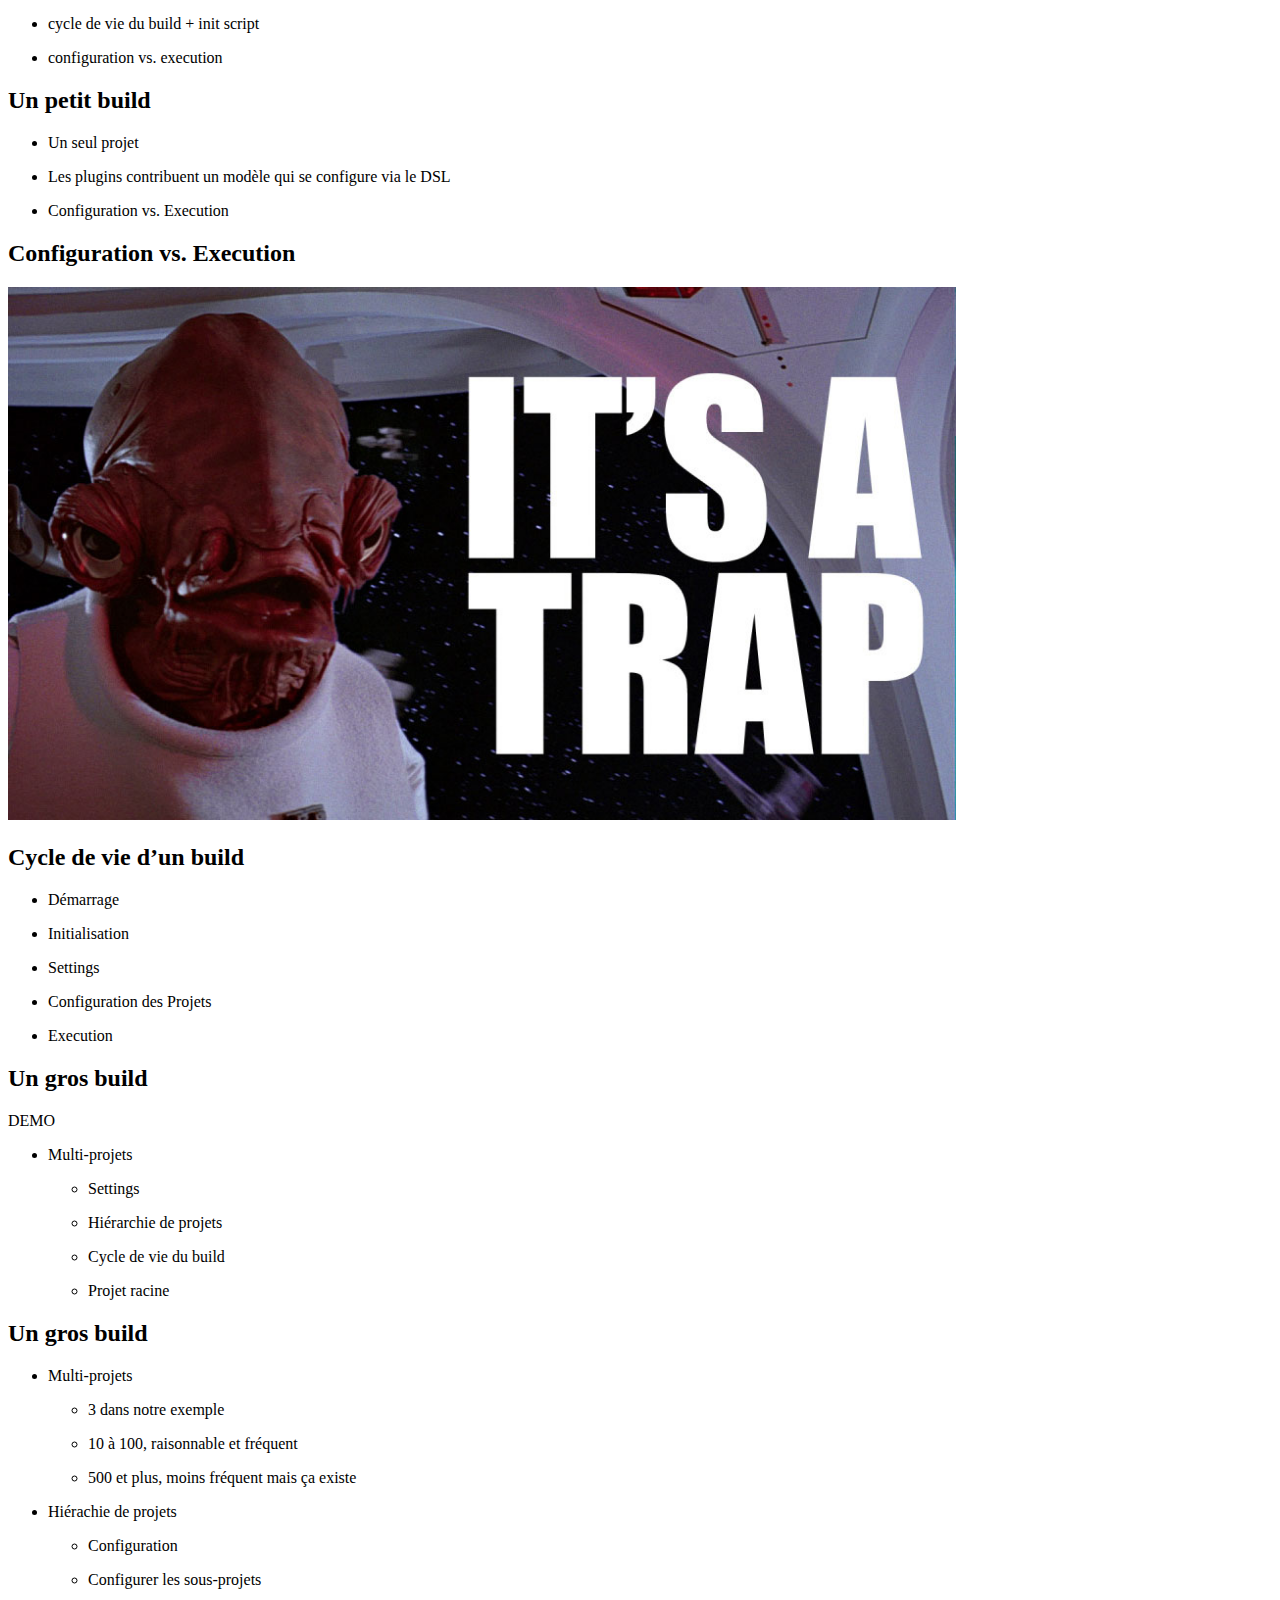
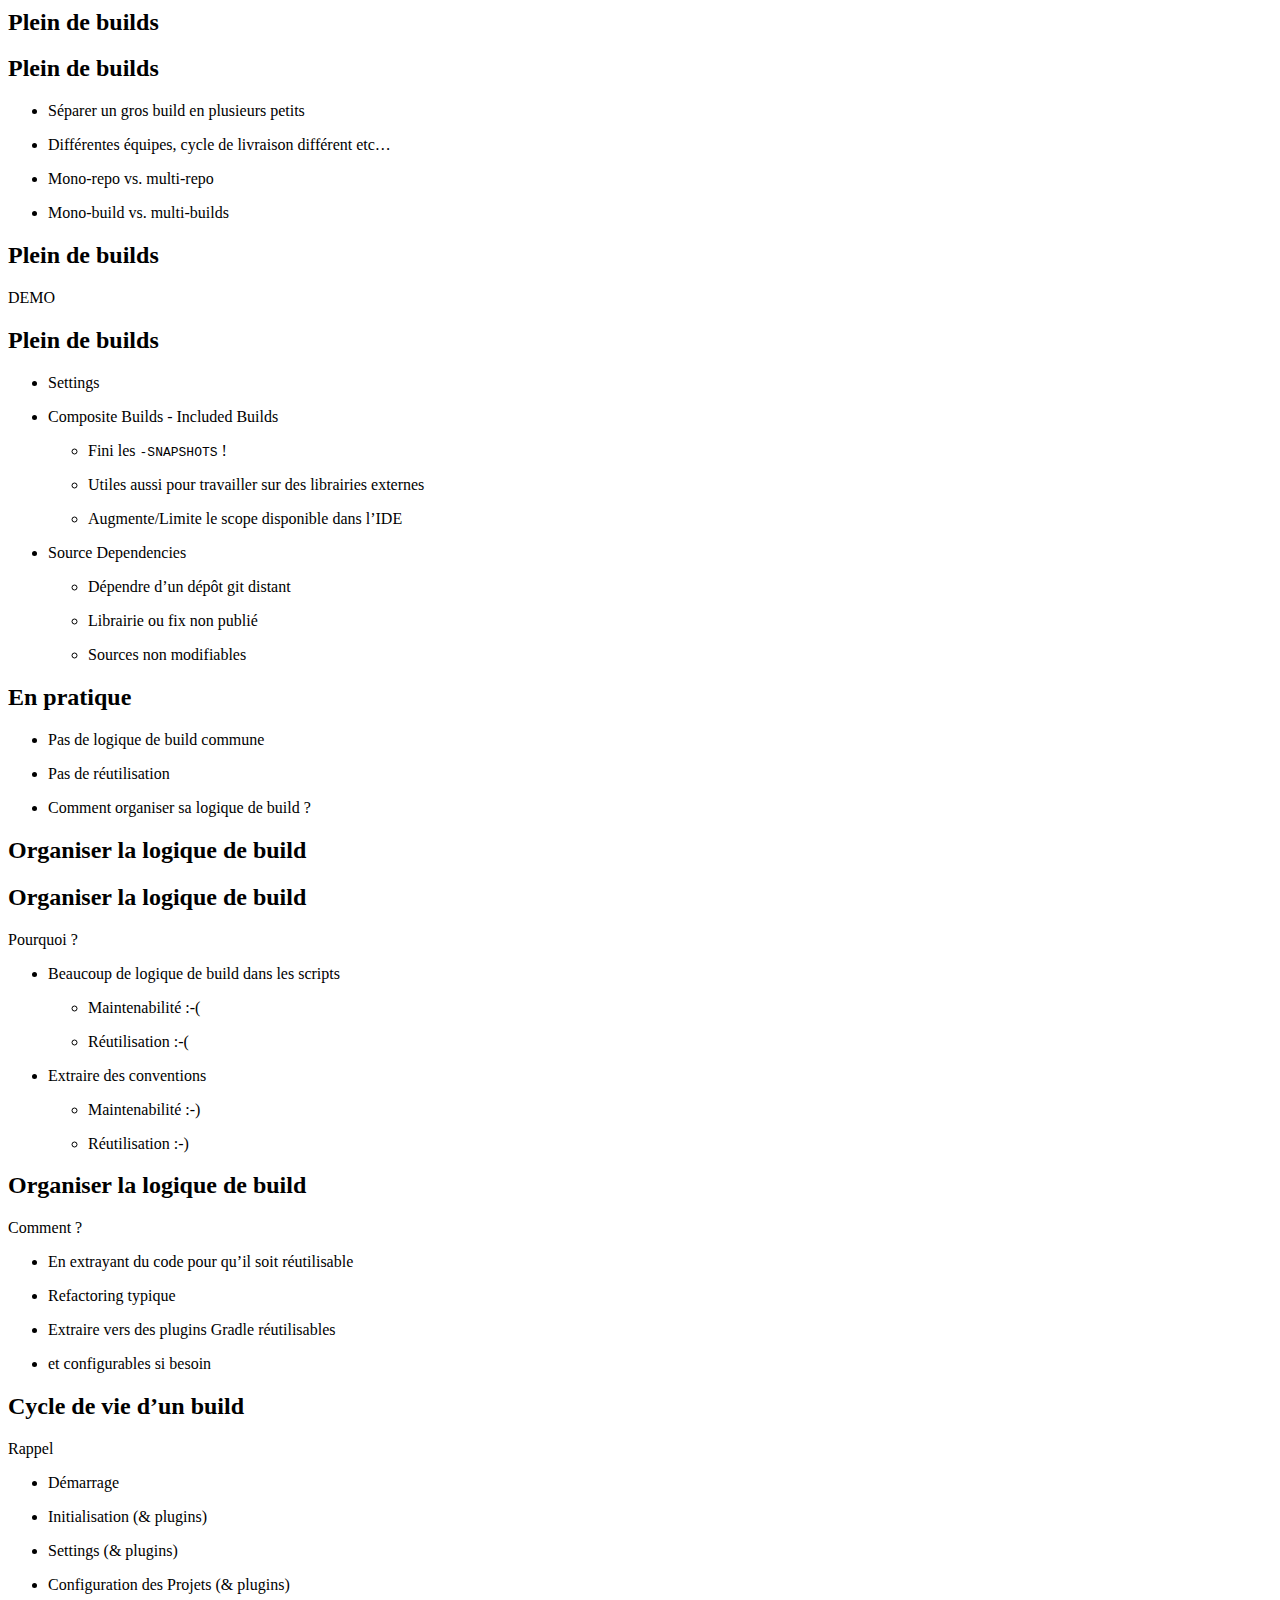
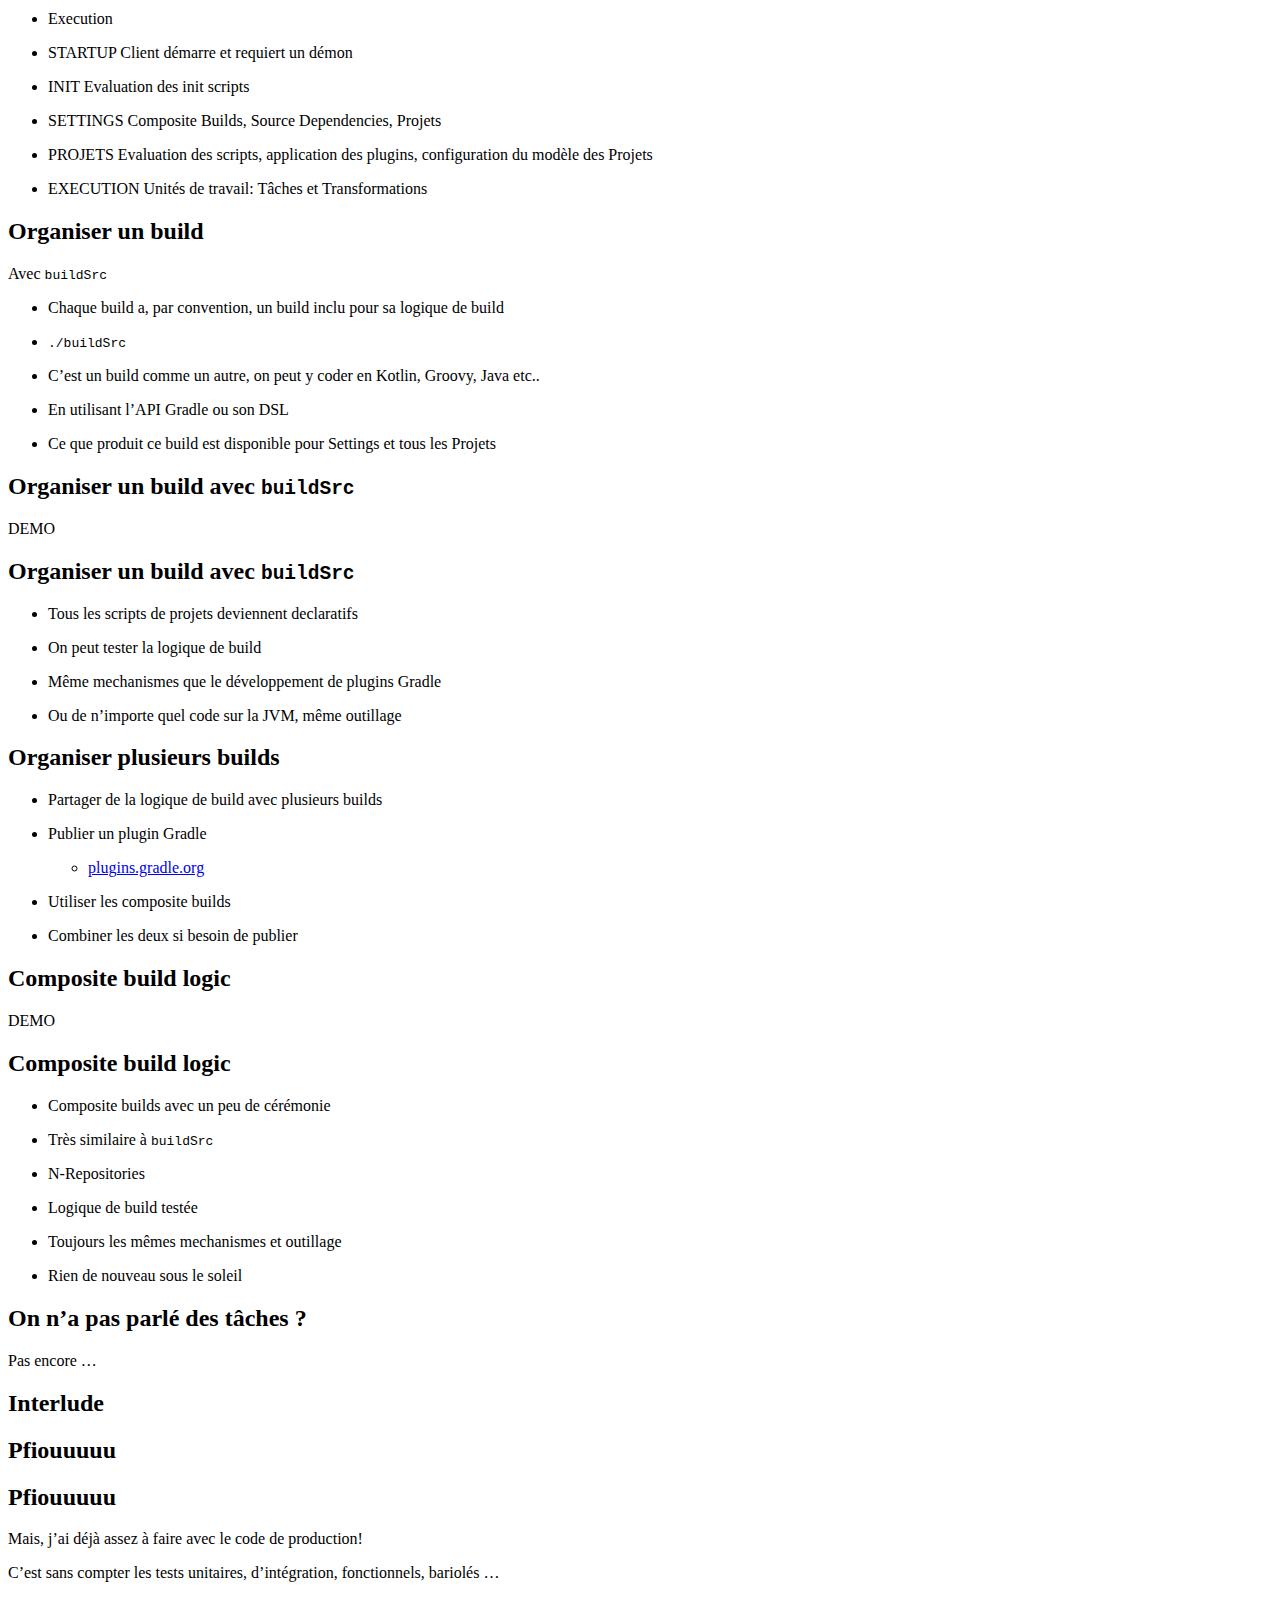
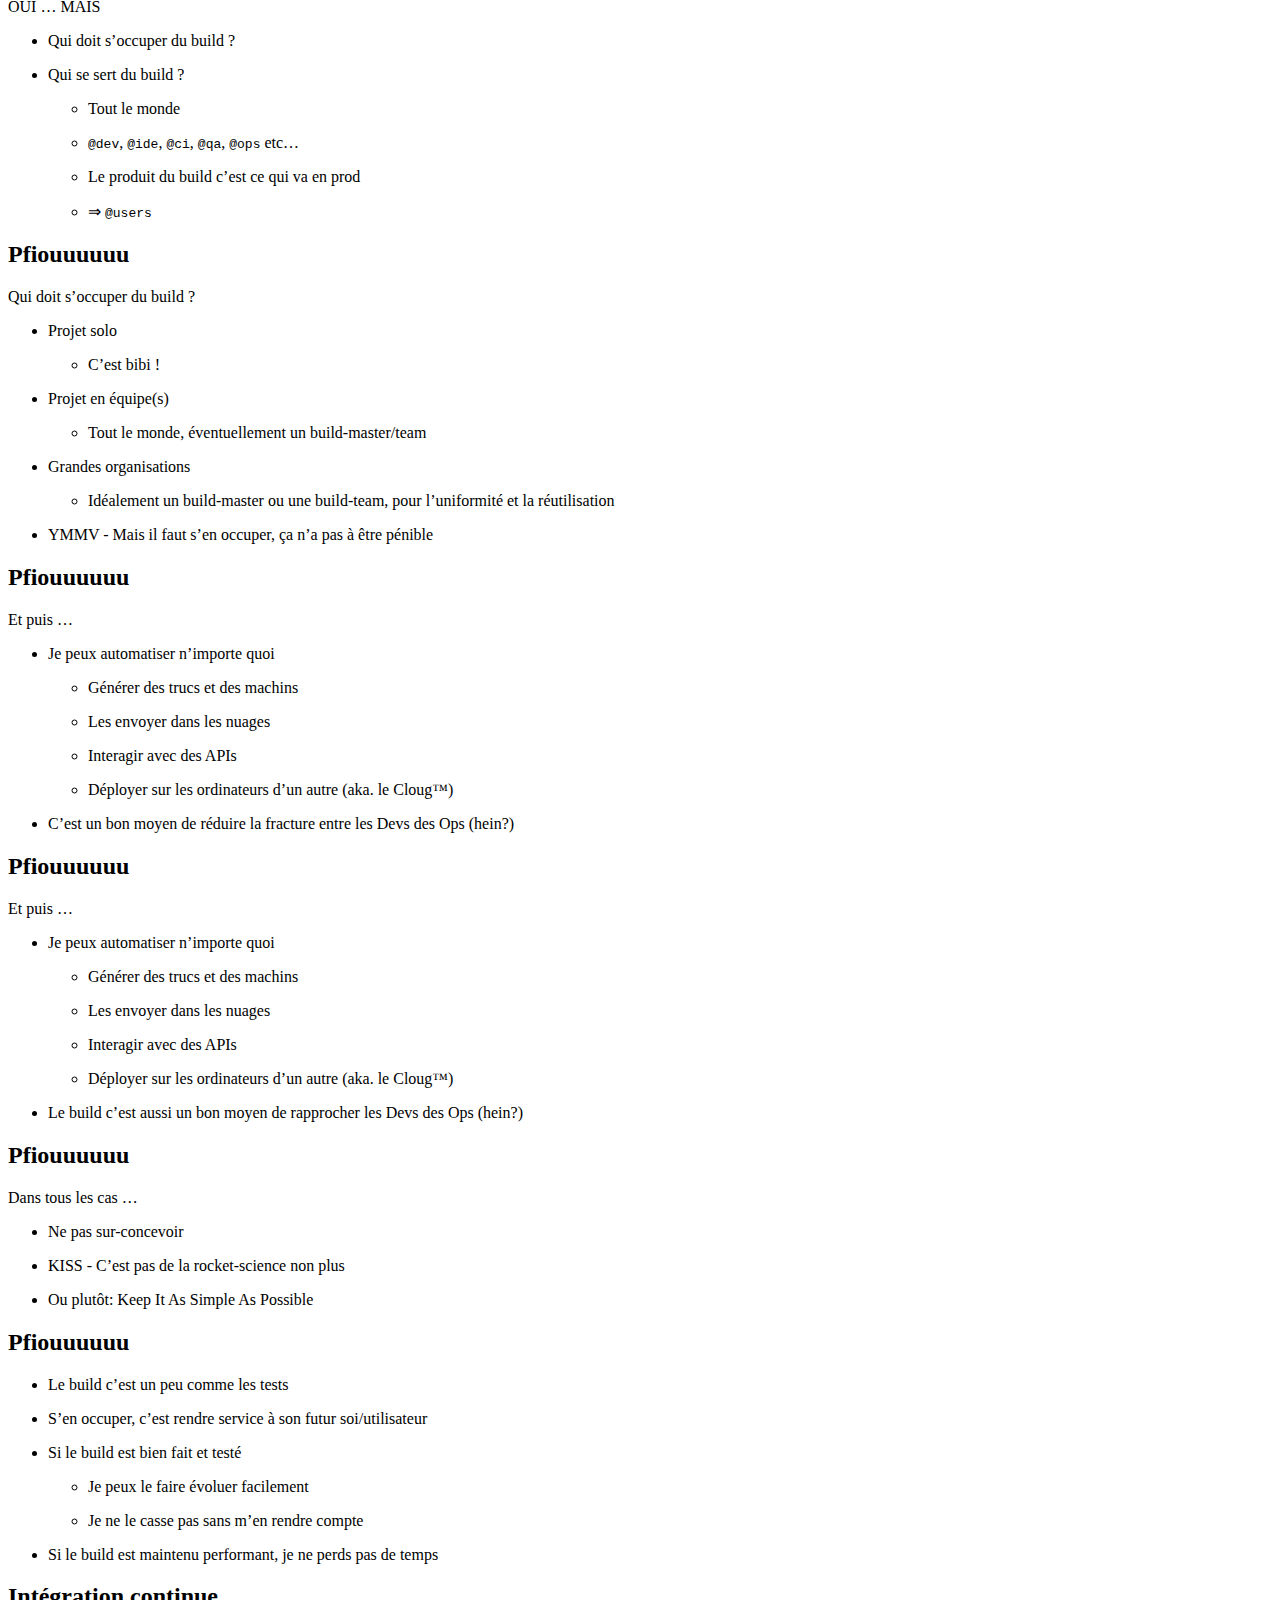
==== commit fb28a54f: "Publish of Github pages from Gradle." ====
--- a/index.html
+++ b/index.html
@@ -52,7 +52,7 @@
 <div class="ulist"><ul><li><p>depuis le build</p></li><li><p>depuis le dépôt de sources</p></li><li><p>pour tout le monde pareil</p></li><li><p>sans configuration manuelle</p></li></ul></div></section><section id="tooling-api"><h2>Tooling API</h2><div class="paragraph"><p>Il est également possible de piloter Gradle via une api, la Tooling API.</p></div>
 <div class="paragraph"><p>C&#8217;est ce que les IDE permettant l&#8217;import de builds Gradle utilisent.</p></div>
 <div class="paragraph"><p><a href="https://docs.gradle.org/current/userguide/embedding.html">docs.gradle.org/current/userguide/embedding.html</a></p></div></section></section>
-<section><section id="gradle-les-bases" data-background-color="#02303A"><h2>Gradle, les bases</h2></section><section id="gradle-les-bases-2"><h2>Gradle, les bases</h2><div class="ulist"><ul><li><p>Scripts de build en Kotlin et Groovy</p></li><li><p>Configuration et execution de tâches</p></li><li><p>Résolution de dépendances</p></li><li><p>Éviter le répéter travail</p></li></ul></div>
+<section><section id="gradle-les-bases" data-background-color="#02303A"><h2>Gradle, les bases</h2></section><section id="gradle-les-bases-2"><h2>Gradle, les bases</h2><div class="ulist"><ul><li><p>Scripts de build en Kotlin et Groovy</p></li><li><p>En fait, Gradle c&#8217;est une API Java</p></li><li><p>Plus un DSL en Kotlin ou Groovy</p></li><li><p>Configurer et executer des tâches</p></li><li><p>Résoudre des dépendances</p></li><li><p>Éviter le répéter travail</p></li></ul></div>
 <div class="imageblock" style=""><img src="./images/gradle-task-dag.png" alt="gradle task dag" width="1280" height="350px" /></div></section><section id="gradle-plugins" data-transition="none"><h2>Gradle Plugins</h2><div class="ulist"><ul><li><p>Core Plugins (<code>java</code>, <code>jacoco</code>, <code>maven-publish</code> &#8230;&#8203;)</p></li><li><p>Community Plugins (<code>kotlin</code>, <code>android</code>, <code>golang</code>, <code>docker</code>, <code>asciidoctor</code> &#8230;&#8203;)</p></li></ul></div>
 <div class="imageblock" style=""><img src="./images/gradle-task-dag.png" alt="gradle task dag" width="1280" height="350px" /></div></section><section id="gradle-plugins-2" data-transition="none"><h2>Gradle Plugins</h2><div class="ulist"><ul><li><p>Des plugins Gradle contribuent</p><div class="ulist"><ul><li><p>des tâches configurables et réutilisables</p></li><li><p>des extensions Gradle configurables</p></li></ul></div></li></ul></div>
 <div class="imageblock" style=""><img src="./images/gradle-task-dag.png" alt="gradle task dag" width="1280" height="350px" /></div></section><section id="gradle-plugins-3" data-transition="none"><h2>Gradle Plugins</h2><div class="ulist"><ul><li><p>Des plugins Gradle contribuent <strong>un modèle à configurer</strong></p><div class="ulist"><ul><li><p>dans les scripts de build</p></li><li><p>en utilisant un DSL</p></li></ul></div></li></ul></div>
@@ -78,16 +78,19 @@
 toolChains {
     // ...
 }</code></pre></section><section id="Éviter-de-répéter-le-travail"><h2>Éviter de répéter le travail</h2><div class="ulist"><ul><li><p>Unités de travail: tâches, transformations</p></li><li><p><code>@Input*</code></p></li><li><p><code>@Output*</code></p></li><li><p><code>UP_TO_DATE</code> - Build Incrémental</p><div class="ulist"><ul><li><p>Les inputs n&#8217;ont pas changé, les outputs sont présents et inchangés</p></li></ul></div></li><li><p><code>FROM_CACHE</code> - Build Cache</p><div class="ulist"><ul><li><p>Les inputs n&#8217;ont pas changé, les outputs ont été rapatrié depuis le cache</p></li></ul></div></li></ul></div></section></section>
-<section><section id="en-pratique" data-background-color="#02303A"><h2>En pratique</h2></section><section id="en-pratique-2"><h2>En pratique</h2><div class="ulist"><ul><li><p>Hello, Gradle World!</p></li><li><p>Un petit build</p></li><li><p>Un gros build</p></li><li><p>Plein de builds</p></li></ul></div></section><section id="créer-un-nouveau-build"><h2>Créer un nouveau build</h2><div class="ulist"><ul><li><p>Avec Gradle installé</p><div class="ulist"><ul><li><p><code>gradle init</code></p></li></ul></div></li><li><p>Depuis une interface Web</p><div class="ulist"><ul><li><p><a href="https://gradle-initializr.cleverapps.io/" class="bare">https://gradle-initializr.cleverapps.io/</a></p></li></ul></div></li></ul></div></section><section id="code-gradle-init-code"><h2><code>gradle init</code></h2><div class="paragraph"><p><asciinema-player src="/hello-gradle.cast" class="stretch" theme="gradle"></asciinema-player></p></div></section><section id="un-petit-build" data-background-color="#02303A"><h2>Un petit build</h2><h level="3">DEMO</h><aside class="notes"><div class="ulist"><ul><li><p><code>plugins { base }</code></p><div class="ulist"><ul><li><p>Tâches</p><div class="ulist"><ul><li><p><code>gradle tasks</code></p></li><li><p><code>gradle help --task &lt;taskName&gt;</code></p></li></ul></div></li><li><p>Extensions</p></li></ul></div></li><li><p>cycle de vie du build</p></li><li><p>configuration vs. execution</p></li></ul></div></aside></section><section id="un-petit-build-2"><h2>Un petit build</h2><div class="ulist"><ul><li><p>Un seul projet</p></li><li><p>Les plugins contribuent un modèle qui se configure via le DSL</p></li><li><p>Configuration vs. Execution</p></li></ul></div></section><section id="configuration-vs-execution"><h2>Configuration vs. Execution</h2><div class="imageblock" style=""><img src="./images/itsatrap.jpg" alt="itsatrap" width="75%" height="75%" /></div></section><section id="un-gros-build" data-background-color="#02303A"><h2>Un gros build</h2><h level="3">DEMO</h><aside class="notes"><div class="ulist"><ul><li><p>Multi-projets</p><div class="ulist"><ul><li><p>Settings</p></li><li><p>Hiérarchie de projets</p></li><li><p>Cycle de vie du build</p></li><li><p>Projet racine</p></li></ul></div></li></ul></div></aside></section><section id="un-gros-build-2"><h2>Un gros build</h2><div class="ulist"><ul><li><p>Multi-projets</p><div class="ulist"><ul><li><p>3 dans notre exemple</p></li><li><p>10 à 100, raisonnable et fréquent</p></li><li><p>500 et plus, moins fréquent mais ça existe</p></li></ul></div></li><li><p>Hiérachie de projets</p><div class="ulist"><ul><li><p>Configuration</p></li><li><p>Configurer les sous-projets</p></li></ul></div></li></ul></div></section><section id="plein-de-builds" data-background-color="#02303A"><h2>Plein de builds</h2></section><section id="plein-de-builds-2"><h2>Plein de builds</h2><div class="ulist"><ul><li><p>Séparer un gros build en plusieurs petits</p></li><li><p>Différentes équipes, cycle de livraison différent etc&#8230;&#8203;</p></li><li><p>Mono-repo vs. Multi-repo</p></li></ul></div></section><section id="plein-de-builds-3" data-background-color="#02303A"><h2>Plein de builds</h2><h level="3">DEMO</h></section><section id="plein-de-builds-4"><h2>Plein de builds</h2><div class="ulist"><ul><li><p>Settings</p></li><li><p>Composite Builds - Included Builds</p><div class="ulist"><ul><li><p>Fini les <code>-SNAPSHOTS</code> !</p></li><li><p>Utiles aussi pour travailler sur des librairies externes</p></li><li><p>Augmente/Limite le scope disponible dans l&#8217;IDE</p></li></ul></div></li><li><p>Source Dependencies</p><div class="ulist"><ul><li><p>Dépendre d&#8217;un dépôt git distant</p></li><li><p>Librairie ou fix non publié</p></li><li><p>Sources non modifiables</p></li></ul></div></li></ul></div></section><section id="en-pratique-3"><h2>En pratique</h2><div class="ulist"><ul><li><p>Pas de logique de build commune</p></li><li><p>Pas de réutilisation</p></li><li><p>Comment organiser sa logique de build ?</p></li></ul></div></section></section>
-<section><section id="organiser-la-logique-de-build" data-background-color="#02303A"><h2>Organiser la logique de build</h2></section><section id="organiser-la-logique-de-build-2"><h2>Organiser la logique de build</h2><div class="paragraph"><p>TODO</p></div>
-<aside class="notes"><div class="ulist"><ul><li><p>organiser la logique de build</p><div class="ulist"><ul><li><p>un build, une hierarchie de projets</p></li><li><p>settings</p></li><li><p>buildSrc</p></li><li><p>init scripts</p></li></ul></div></li><li><p>extraire une convention</p><div class="ulist"><ul><li><p>vers le projet racine</p></li><li><p>vers un plugin dans buildSrc</p></li><li><p>modeler le DSL (extension &amp; configuration de tâches)</p></li></ul></div></li><li><p>tester la logique de build</p><div class="ulist"><ul><li><p>buildSrc</p></li><li><p>ProjectBuilder / TestKit</p></li></ul></div></li><li><p>partager la logique de build</p><div class="ulist"><ul><li><p>extraire dans un autre build</p></li><li><p>publier</p></li></ul></div></li><li><p>composite builds</p><div class="ulist"><ul><li><p>mono-repo vs. multi-repo</p></li><li><p>mono-build vs. multi-builds</p></li><li><p>included build</p></li><li><p>included build logic</p></li></ul></div></li></ul></div></aside></section></section>
+<section><section id="en-pratique" data-background-color="#02303A"><h2>En pratique</h2></section><section id="en-pratique-2"><h2>En pratique</h2><div class="ulist"><ul><li><p>Hello, Gradle World!</p></li><li><p>Un petit build</p></li><li><p>Un gros build</p></li><li><p>Plein de builds</p></li></ul></div></section><section id="créer-un-nouveau-build"><h2>Créer un nouveau build</h2><div class="ulist"><ul><li><p>Avec Gradle installé</p><div class="ulist"><ul><li><p><code>gradle init</code></p></li></ul></div></li><li><p>Depuis une interface Web</p><div class="ulist"><ul><li><p><a href="https://gradle-initializr.cleverapps.io/" class="bare">https://gradle-initializr.cleverapps.io/</a></p></li></ul></div></li></ul></div></section><section id="code-gradle-init-code"><h2><code>gradle init</code></h2><div class="paragraph"><p><asciinema-player src="/hello-gradle.cast" class="stretch" theme="gradle"></asciinema-player></p></div></section><section id="un-petit-build" data-background-color="#02303A"><h2>Un petit build</h2><h level="3">DEMO</h><aside class="notes"><div class="ulist"><ul><li><p><code>plugins { base }</code></p><div class="ulist"><ul><li><p>Tâches</p><div class="ulist"><ul><li><p><code>gradle tasks</code></p></li><li><p><code>gradle help --task &lt;taskName&gt;</code></p></li></ul></div></li><li><p>Extensions</p></li></ul></div></li><li><p>cycle de vie du build + init script</p></li><li><p>configuration vs. execution</p></li></ul></div></aside></section><section id="un-petit-build-2"><h2>Un petit build</h2><div class="ulist"><ul><li><p>Un seul projet</p></li><li><p>Les plugins contribuent un modèle qui se configure via le DSL</p></li><li><p>Configuration vs. Execution</p></li></ul></div></section><section id="configuration-vs-execution"><h2>Configuration vs. Execution</h2><div class="imageblock" style=""><img src="./images/itsatrap.jpg" alt="itsatrap" width="75%" height="75%" /></div></section><section id="cycle-de-vie-d-un-build"><h2>Cycle de vie d&#8217;un build</h2><div class="ulist"><ul><li><p>Démarrage</p></li><li><p>Initialisation</p></li><li><p>Settings</p></li><li><p>Configuration des Projets</p></li><li><p>Execution</p></li></ul></div></section><section id="un-gros-build" data-background-color="#02303A"><h2>Un gros build</h2><h level="3">DEMO</h><aside class="notes"><div class="ulist"><ul><li><p>Multi-projets</p><div class="ulist"><ul><li><p>Settings</p></li><li><p>Hiérarchie de projets</p></li><li><p>Cycle de vie du build</p></li><li><p>Projet racine</p></li></ul></div></li></ul></div></aside></section><section id="un-gros-build-2"><h2>Un gros build</h2><div class="ulist"><ul><li><p>Multi-projets</p><div class="ulist"><ul><li><p>3 dans notre exemple</p></li><li><p>10 à 100, raisonnable et fréquent</p></li><li><p>500 et plus, moins fréquent mais ça existe</p></li></ul></div></li><li><p>Hiérachie de projets</p><div class="ulist"><ul><li><p>Configuration</p></li><li><p>Configurer les sous-projets</p></li></ul></div></li></ul></div></section><section id="plein-de-builds" data-background-color="#02303A"><h2>Plein de builds</h2></section><section id="plein-de-builds-2"><h2>Plein de builds</h2><div class="ulist"><ul><li><p>Séparer un gros build en plusieurs petits</p></li><li><p>Différentes équipes, cycle de livraison différent etc&#8230;&#8203;</p></li><li><p>Mono-repo vs. multi-repo</p></li><li><p>Mono-build vs. multi-builds</p></li></ul></div></section><section id="plein-de-builds-3" data-background-color="#02303A"><h2>Plein de builds</h2><h level="3">DEMO</h></section><section id="plein-de-builds-4"><h2>Plein de builds</h2><div class="ulist"><ul><li><p>Settings</p></li><li><p>Composite Builds - Included Builds</p><div class="ulist"><ul><li><p>Fini les <code>-SNAPSHOTS</code> !</p></li><li><p>Utiles aussi pour travailler sur des librairies externes</p></li><li><p>Augmente/Limite le scope disponible dans l&#8217;IDE</p></li></ul></div></li><li><p>Source Dependencies</p><div class="ulist"><ul><li><p>Dépendre d&#8217;un dépôt git distant</p></li><li><p>Librairie ou fix non publié</p></li><li><p>Sources non modifiables</p></li></ul></div></li></ul></div></section><section id="en-pratique-3"><h2>En pratique</h2><div class="ulist"><ul><li><p>Pas de logique de build commune</p></li><li><p>Pas de réutilisation</p></li><li><p>Comment organiser sa logique de build ?</p></li></ul></div></section></section>
+<section><section id="organiser-la-logique-de-build" data-background-color="#02303A"><h2>Organiser la logique de build</h2></section><section id="organiser-la-logique-de-build-2"><h2>Organiser la logique de build</h2><h level="3">Pourquoi ?</h><div class="ulist"><ul><li><p>Beaucoup de logique de build dans les scripts</p><div class="ulist"><ul><li><p>Maintenabilité :-(</p></li><li><p>Réutilisation :-(</p></li></ul></div></li><li><p>Extraire des conventions</p><div class="ulist"><ul><li><p>Maintenabilité :-)</p></li><li><p>Réutilisation :-)</p></li></ul></div></li></ul></div></section><section id="organiser-la-logique-de-build-3"><h2>Organiser la logique de build</h2><h level="3">Comment ?</h><div class="ulist"><ul><li><p>En extrayant du code pour qu&#8217;il soit réutilisable</p></li><li><p>Refactoring typique</p></li><li><p>Extraire vers des plugins Gradle réutilisables</p></li><li><p>et configurables si besoin</p></li></ul></div></section><section id="cycle-de-vie-d-un-build-2"><h2>Cycle de vie d&#8217;un build</h2><h level="3">Rappel</h><div class="ulist"><ul><li><p>Démarrage</p></li><li><p>Initialisation (&amp; plugins)</p></li><li><p>Settings (&amp; plugins)</p></li><li><p>Configuration des Projets (&amp; plugins)</p></li><li><p>Execution</p></li></ul></div>
+<aside class="notes"><div class="ulist"><ul><li><p>STARTUP Client démarre et requiert un démon</p></li><li><p>INIT Evaluation des init scripts</p></li><li><p>SETTINGS Composite Builds, Source Dependencies, Projets</p></li><li><p>PROJETS Evaluation des scripts, application des plugins, configuration du modèle des Projets</p></li><li><p>EXECUTION Unités de travail: Tâches et Transformations</p></li></ul></div></aside></section><section id="organiser-un-build"><h2>Organiser un build</h2><h level="3">Avec <code>buildSrc</code></h><div class="ulist"><ul><li><p>Chaque build a, par convention, un build inclu pour sa logique de build</p></li><li><p><code>./buildSrc</code></p></li><li><p>C&#8217;est un build comme un autre, on peut y coder en Kotlin, Groovy, Java etc..</p></li><li><p>En utilisant l&#8217;API Gradle ou son DSL</p></li><li><p>Ce que produit ce build est disponible pour Settings et tous les Projets</p></li></ul></div></section><section id="organiser-un-build-avec-code-buildsrc-code" data-background-color="#02303A"><h2>Organiser un build avec <code>buildSrc</code></h2><h level="3">DEMO</h></section><section id="organiser-un-build-avec-code-buildsrc-code-2"><h2>Organiser un build avec <code>buildSrc</code></h2><div class="ulist"><ul><li><p>Tous les scripts de projets deviennent declaratifs</p></li><li><p>On peut tester la logique de build</p></li><li><p>Même mechanismes que le développement de plugins Gradle</p></li><li><p>Ou de n&#8217;importe quel code sur la JVM, même outillage</p></li></ul></div></section><section id="organiser-plusieurs-builds"><h2>Organiser plusieurs builds</h2><div class="ulist"><ul><li><p>Partager de la logique de build avec plusieurs builds</p></li><li><p>Publier un plugin Gradle</p><div class="ulist"><ul><li><p><a href="https://plugins.gradle.org/">plugins.gradle.org</a></p></li></ul></div></li><li><p>Utiliser les composite builds</p></li><li><p>Combiner les deux si besoin de publier</p></li></ul></div></section><section id="composite-build-logic" data-background-color="#02303A"><h2>Composite build logic</h2><h level="3">DEMO</h></section><section id="composite-build-logic-2"><h2>Composite build logic</h2><div class="ulist"><ul><li><p>Composite builds avec un peu de cérémonie</p></li><li><p>Très similaire à <code>buildSrc</code></p></li><li><p>N-Repositories</p></li><li><p>Logique de build testée</p></li><li><p>Toujours les mêmes mechanismes et outillage</p></li><li><p>Rien de nouveau sous le soleil</p></li></ul></div></section><section id="on-n-a-pas-parlé-des-tâches"><h2>On n&#8217;a pas parlé des tâches ?</h2><h level="3">Pas encore &#8230;&#8203;</h></section></section>
 <section id="interlude" data-background-color="#02303A"><h2>Interlude</h2></section>
-<section><section id="pfiouuuuu" data-background-color="#02303A"><h2>Pfiouuuuu</h2></section><section id="pfiouuuuu-2"><h2>Pfiouuuuu</h2><div class="paragraph"><p>Mais, j&#8217;ai déjà assez à faire avec le code de production! et c&#8217;est sans compter les tests unitaires, d&#8217;intégration, fonctionnels, bariolés &#8230;&#8203;</p></div>
+<section><section id="pfiouuuuu" data-background-color="#02303A"><h2>Pfiouuuuu</h2></section><section id="pfiouuuuu-2"><h2>Pfiouuuuu</h2><div class="paragraph"><p>Mais, j&#8217;ai déjà assez à faire avec le code de production!</p></div>
+<div class="paragraph"><p>C&#8217;est sans compter les tests unitaires, d&#8217;intégration, fonctionnels, bariolés &#8230;&#8203;</p></div>
 <div class="paragraph"><p>OUI &#8230;&#8203; MAIS</p></div>
 <div class="ulist"><ul><li><p>Qui doit s&#8217;occuper du build ?</p></li><li><p>Qui se sert du build ?</p><div class="ulist"><ul><li><p>Tout le monde</p></li><li><p><code>@dev</code>, <code>@ide</code>, <code>@ci</code>, <code>@qa</code>, <code>@ops</code> etc&#8230;&#8203;</p></li><li><p>Le produit du build c&#8217;est ce qui va en prod</p></li><li><p>&#8658; <code>@users</code></p></li></ul></div></li></ul></div></section><section id="pfiouuuuuu"><h2>Pfiouuuuuu</h2><div class="paragraph"><p>Qui doit s&#8217;occuper du build ?</p></div>
-<div class="ulist"><ul><li><p>Projet solo</p><div class="ulist"><ul><li><p>C&#8217;est bibi !</p></li></ul></div></li><li><p>Projet en équipe(s)</p><div class="ulist"><ul><li><p>Tout le monde, éventuellement un build-master/team</p></li></ul></div></li><li><p>Grandes organisations</p><div class="ulist"><ul><li><p>Idéalement un build-master ou une build-team, pour l&#8217;uniformité et la réutilisation</p></li></ul></div></li><li><p>YMMV - Mais il faut s&#8217;en occuper</p></li></ul></div></section><section id="pfiouuuuuu-2"><h2>Pfiouuuuuu</h2><div class="paragraph"><p>Et puis &#8230;&#8203;</p></div>
-<div class="ulist"><ul><li><p>Je peux automatiser n&#8217;importe quoi</p><div class="ulist"><ul><li><p>Générer des trucs et des machins</p></li><li><p>Les envoyer dans les nuages</p></li><li><p>Interagir avec des APIs</p></li><li><p>Déployer sur les ordinateurs d&#8217;un autre (aka. le Cloug™)</p></li></ul></div></li><li><p>Le build c&#8217;est aussi un bon moyen de rapprocher les Devs des Ops (hein?)</p></li></ul></div></section><section id="pfiouuuuuu-3" data-transition="none" data-background-image="./images/troll.jpg"><h2>Pfiouuuuuu</h2><div class="paragraph"><p>Et puis &#8230;&#8203;</p></div>
-<div class="ulist"><ul><li><p>Je peux automatiser n&#8217;importe quoi</p><div class="ulist"><ul><li><p>Générer des trucs et des machins</p></li><li><p>Les envoyer dans les nuages</p></li><li><p>Interagir avec des APIs</p></li><li><p>Déployer sur les ordinateurs d&#8217;un autre (aka. le Cloug™)</p></li></ul></div></li><li><p>Le build c&#8217;est aussi un bon moyen de rapprocher les Devs des Ops (hein?)</p></li></ul></div></section><section id="pfiouuuuuu-4"><h2>Pfiouuuuuu</h2><div class="ulist"><ul><li><p>Le build c&#8217;est un peu comme les tests</p></li><li><p>S&#8217;en occuper, c&#8217;est rendre service à son futur soi/utilisateur</p></li><li><p>Si le build est bien fait et testé</p><div class="ulist"><ul><li><p>Je peux le faire évoluer facilement</p></li><li><p>Je ne le casse pas sans m&#8217;en rendre compte</p></li></ul></div></li><li><p>Si le build est maintenu performant, je ne perds pas de temps</p></li></ul></div></section></section>
+<div class="ulist"><ul><li><p>Projet solo</p><div class="ulist"><ul><li><p>C&#8217;est bibi !</p></li></ul></div></li><li><p>Projet en équipe(s)</p><div class="ulist"><ul><li><p>Tout le monde, éventuellement un build-master/team</p></li></ul></div></li><li><p>Grandes organisations</p><div class="ulist"><ul><li><p>Idéalement un build-master ou une build-team, pour l&#8217;uniformité et la réutilisation</p></li></ul></div></li><li><p>YMMV - Mais il faut s&#8217;en occuper, ça n&#8217;a pas à être pénible</p></li></ul></div></section><section id="pfiouuuuuu-2"><h2>Pfiouuuuuu</h2><div class="paragraph"><p>Et puis &#8230;&#8203;</p></div>
+<div class="ulist"><ul><li><p>Je peux automatiser n&#8217;importe quoi</p><div class="ulist"><ul><li><p>Générer des trucs et des machins</p></li><li><p>Les envoyer dans les nuages</p></li><li><p>Interagir avec des APIs</p></li><li><p>Déployer sur les ordinateurs d&#8217;un autre (aka. le Cloug™)</p></li></ul></div></li><li><p>C&#8217;est un bon moyen de réduire la fracture entre les Devs des Ops (hein?)</p></li></ul></div></section><section id="pfiouuuuuu-3" data-transition="none" data-background-image="./images/troll.jpg"><h2>Pfiouuuuuu</h2><div class="paragraph"><p>Et puis &#8230;&#8203;</p></div>
+<div class="ulist"><ul><li><p>Je peux automatiser n&#8217;importe quoi</p><div class="ulist"><ul><li><p>Générer des trucs et des machins</p></li><li><p>Les envoyer dans les nuages</p></li><li><p>Interagir avec des APIs</p></li><li><p>Déployer sur les ordinateurs d&#8217;un autre (aka. le Cloug™)</p></li></ul></div></li><li><p>Le build c&#8217;est aussi un bon moyen de rapprocher les Devs des Ops (hein?)</p></li></ul></div></section><section id="pfiouuuuuu-4"><h2>Pfiouuuuuu</h2><div class="paragraph"><p>Dans tous les cas &#8230;&#8203;</p></div>
+<div class="ulist"><ul><li><p>Ne pas sur-concevoir</p></li><li><p>KISS - C&#8217;est pas de la rocket-science non plus</p></li><li><p>Ou plutôt: Keep It As Simple As Possible</p></li></ul></div></section><section id="pfiouuuuuu-5"><h2>Pfiouuuuuu</h2><div class="ulist"><ul><li><p>Le build c&#8217;est un peu comme les tests</p></li><li><p>S&#8217;en occuper, c&#8217;est rendre service à son futur soi/utilisateur</p></li><li><p>Si le build est bien fait et testé</p><div class="ulist"><ul><li><p>Je peux le faire évoluer facilement</p></li><li><p>Je ne le casse pas sans m&#8217;en rendre compte</p></li></ul></div></li><li><p>Si le build est maintenu performant, je ne perds pas de temps</p></li></ul></div></section></section>
+<section><section id="intégration-continue-2" data-background-color="#02303A"><h2>Intégration continue</h2></section><section id="intégration-continue-3"><h2>Intégration continue</h2><div class="ulist"><ul><li><p>ne désactivez pas le démon Gradle</p></li><li><p>agents éphemères == pas de démon</p></li><li><p>ne partagez pas <code>~.gradle/caches</code>, utilisez plutôt un repo</p></li></ul></div></section></section>
 <section><section id="des-builds-performants" data-background-color="#02303A"><h2>Des builds performants</h2></section><section id="des-builds-performants-2"><h2>Des builds performants</h2><div class="imageblock" style=""><img src="./images/compiling.png" alt="compiling" width="50%" height="50%" /></div>
 <div class="paragraph"><p>Tout le monde veut un build qui va vite™</p></div></section><section id="avant-tout"><h2>Avant tout</h2><div class="ulist"><ul><li><p>Utilisez les dernières version de JVM et de Gradle</p></li><li><p>Donnez assez de mémoire à Gradle</p></li><li><p>Le tuning de JVM et ses flags obscurs font souvent plus de mal qu&#8217;autre chose</p></li><li><p>Prenez plutôt le temps de faire des améliorations structurelles</p></li><li><p>Activez <code>--parallel</code> (<code>org.gradle.parallel=true</code>)</p></li><li><p>Activez <code>--build-cache</code> (<code>org.gradle.caching=true</code>)</p></li></ul></div></section><section id="mesurer-fixer-mesurer"><h2>Mesurer, fixer, mesurer &#8230;&#8203;</h2><div class="paragraph"><p>Ou comment ne pas optimiser à l&#8217;aveugle</p></div>
 <div class="ulist"><ul><li><p>Identifiez vos cas d&#8217;utilisation</p></li><li><p>Automatiser vos mesures</p></li><li><p>Identifiez le goulet d&#8217;étranglement principal</p></li><li><p>Fixez le goulet</p></li><li><p>Vérifiez le fix en mesurant de nouveau</p></li><li><p>Répéter</p></li></ul></div></section><section id="automatisez-vos-mesures"><h2>Automatisez vos mesures</h2><div class="paragraph"><p><a href="https://github.com/gradle/gradle-profiler">github.com/gradle/gradle-profiler</a></p></div>
@@ -121,8 +124,7 @@
 <div class="paragraph"><p>Éxecution parallèle</p></div>
 <div class="imageblock" style=""><img src="./images/perf-parallel.png" alt="perf parallel" width="80%" height="80%" /></div></section><section id="compilation-plus-rapide"><h2>Compilation plus rapide</h2><div class="ulist"><ul><li><p>Modularisation</p><div class="ulist"><ul><li><p>&#8658; Compilation avoidance on non-abi change</p></li><li><p>&#8658; Parallélisation</p></li></ul></div></li><li><p>Code découplé</p><div class="ulist"><ul><li><p>&#8658; Compilation incrémentale plus efficace</p></li></ul></div></li><li><p>Processeurs d&#8217;annotations</p><div class="ulist"><ul><li><p>&#8658; Vérifiez bien qu&#8217;ils soient incrémentaux</p></li></ul></div></li></ul></div></section><section id="résolution-de-dépendances"><h2>Résolution de dépendances</h2><div class="ulist"><ul><li><p>Dynamic versions &amp; locking</p></li><li><p>Repositories</p><div class="ulist"><ul><li><p>As few as possible</p></li><li><p>Filtering repositories content</p></li><li><p>no <code>mavenLocal()</code></p></li></ul></div></li></ul></div></section><section id="surveiller-la-performance-du-build"><h2>Surveiller la performance du build</h2><div class="ulist"><ul><li><p>Pour qu&#8217;elle ne regresse pas</p></li><li><p>L&#8217;intégration continue peut alerter, voir fournir des tabeaux de bords</p></li><li><p>Gradle Enterprise fourni des solutions dédiées à la gestion de la performance du build</p></li></ul></div>
 <div class="imageblock" style=""><img src="./images/perf-dashboard.png" alt="perf dashboard" width="80%" height="80%" /></div></section></section>
-<section><section id="maintenir-et-faire-évoluer-des-builds" data-background-color="#02303A"><h2>Maintenir et faire évoluer des builds</h2></section><section id="maintenir-et-faire-évoluer-des-builds-2"><h2>Maintenir et faire évoluer des builds</h2><div class="ulist"><ul><li><p>You want tests!</p></li><li><p>Progressive refactoring towards best practices</p></li><li><p>Groovy vs. Kotlin</p></li></ul></div></section></section>
-<section><section id="intégration-continue-2" data-background-color="#02303A"><h2>Intégration continue</h2></section><section id="intégration-continue-3"><h2>Intégration continue</h2><div class="ulist"><ul><li><p>ne désactivez pas le démon Gradle</p></li><li><p>agents éphemères == pas de démon</p></li><li><p>ne partagez pas <code>~.gradle/caches</code>, utilisez plutôt un repo</p></li></ul></div></section></section>
+<section><section id="maintenir-et-faire-évoluer-des-builds" data-background-color="#02303A"><h2>Maintenir et faire évoluer des builds</h2></section><section id="maintenir-et-faire-évoluer-des-builds-2"><h2>Maintenir et faire évoluer des builds</h2><div class="ulist"><ul><li><p>You want tests!</p></li><li><p>Progressive refactoring towards best practices</p></li><li><p>Groovy vs. Kotlin</p></li><li><p>Tenir son build à jour</p><div class="ulist"><ul><li><p>Deprecations &amp; Build Scans</p></li></ul></div></li></ul></div></section></section>
 <section id="en-résumé" data-background-color="#02303A"><h2>En résumé</h2><div class="ulist"><ul><li><p>le build ce n&#8217;est pas sale</p></li><li><p>le build ce n&#8217;est pas sale</p></li><li><p>le build ce n&#8217;est pas sale</p></li></ul></div></section>
 <section id="en-résumé-2" data-transition="none" data-background-color="#02303A"><h2>En résumé</h2><div class="ulist"><ul><li><p>le build c&#8217;est de l&#8217;automatisation</p></li><li><p>et l&#8217;automatisation c&#8217;est la vie (de développeur)</p></li><li><p>tout comme pour le code de production, il faut</p><div class="ulist"><ul><li><p>connaître ses outils</p></li><li><p>tester</p></li><li><p>maintenir</p></li></ul></div></li><li><p><strong>Gradle c&#8217;est bien™</strong></p></li></ul></div></section>
 <section id="questions" data-background-color="#02303A"><h2>Questions</h2><div class="dlist"><dl><dt class="hdlist1">Gradle</dt><dd><p><a href="https://gradle.org/">gradle.org</a></p></dd><dt class="hdlist1">Slides</dt><dd><p><a href="https://eskatos.github.io/jug-montpellier-gradle-best-practices">eskatos.github.io/jug-montpellier-gradle-best-practices</a></p></dd><dt class="hdlist1">Documentation</dt><dd><p><a href="https://docs.gradle.org/">docs.gradle.org</a></p></dd><dt class="hdlist1">Performance guide</dt><dd><p><a href="https://guides.gradle.org/performance">guides.gradle.org/performance</a></p></dd><dt class="hdlist1">Slack</dt><dd><p><a href="https://join.slack.com/t/gradle-community/shared_invite/enQtNDE3MzAwNjkxMzY0LTYwMTk0MWUwN2FiMzIzOWM3MzBjYjMxNWYzMDE1NGIwOTJkMTQ2NDEzOGM2OWIzNmU1ZTk5MjVhYjFhMTI3MmE">lien d&#8217;invitation</a></p></dd><dt class="hdlist1">On recrute !</dt><dd><p><a href="https://gradle.com/careers/">gradle.com/careers</a></p></dd></dl></div></section>
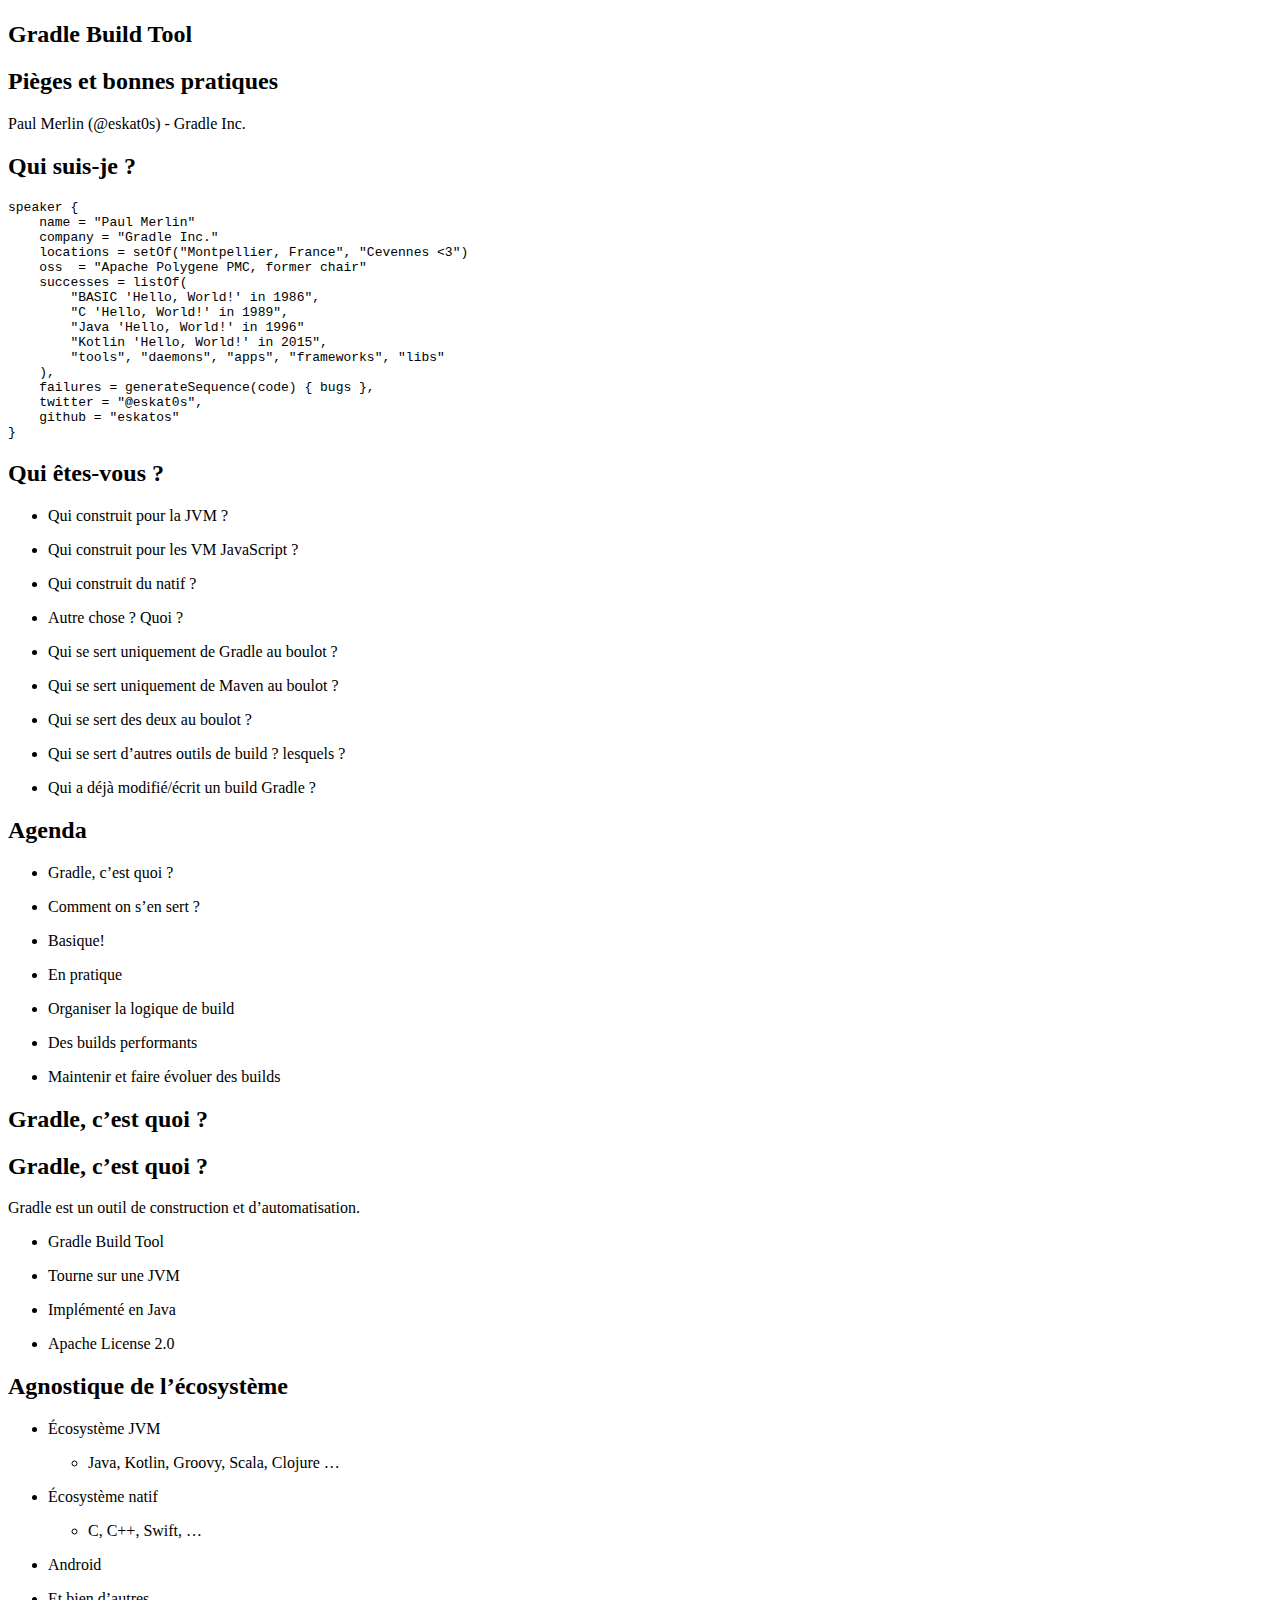
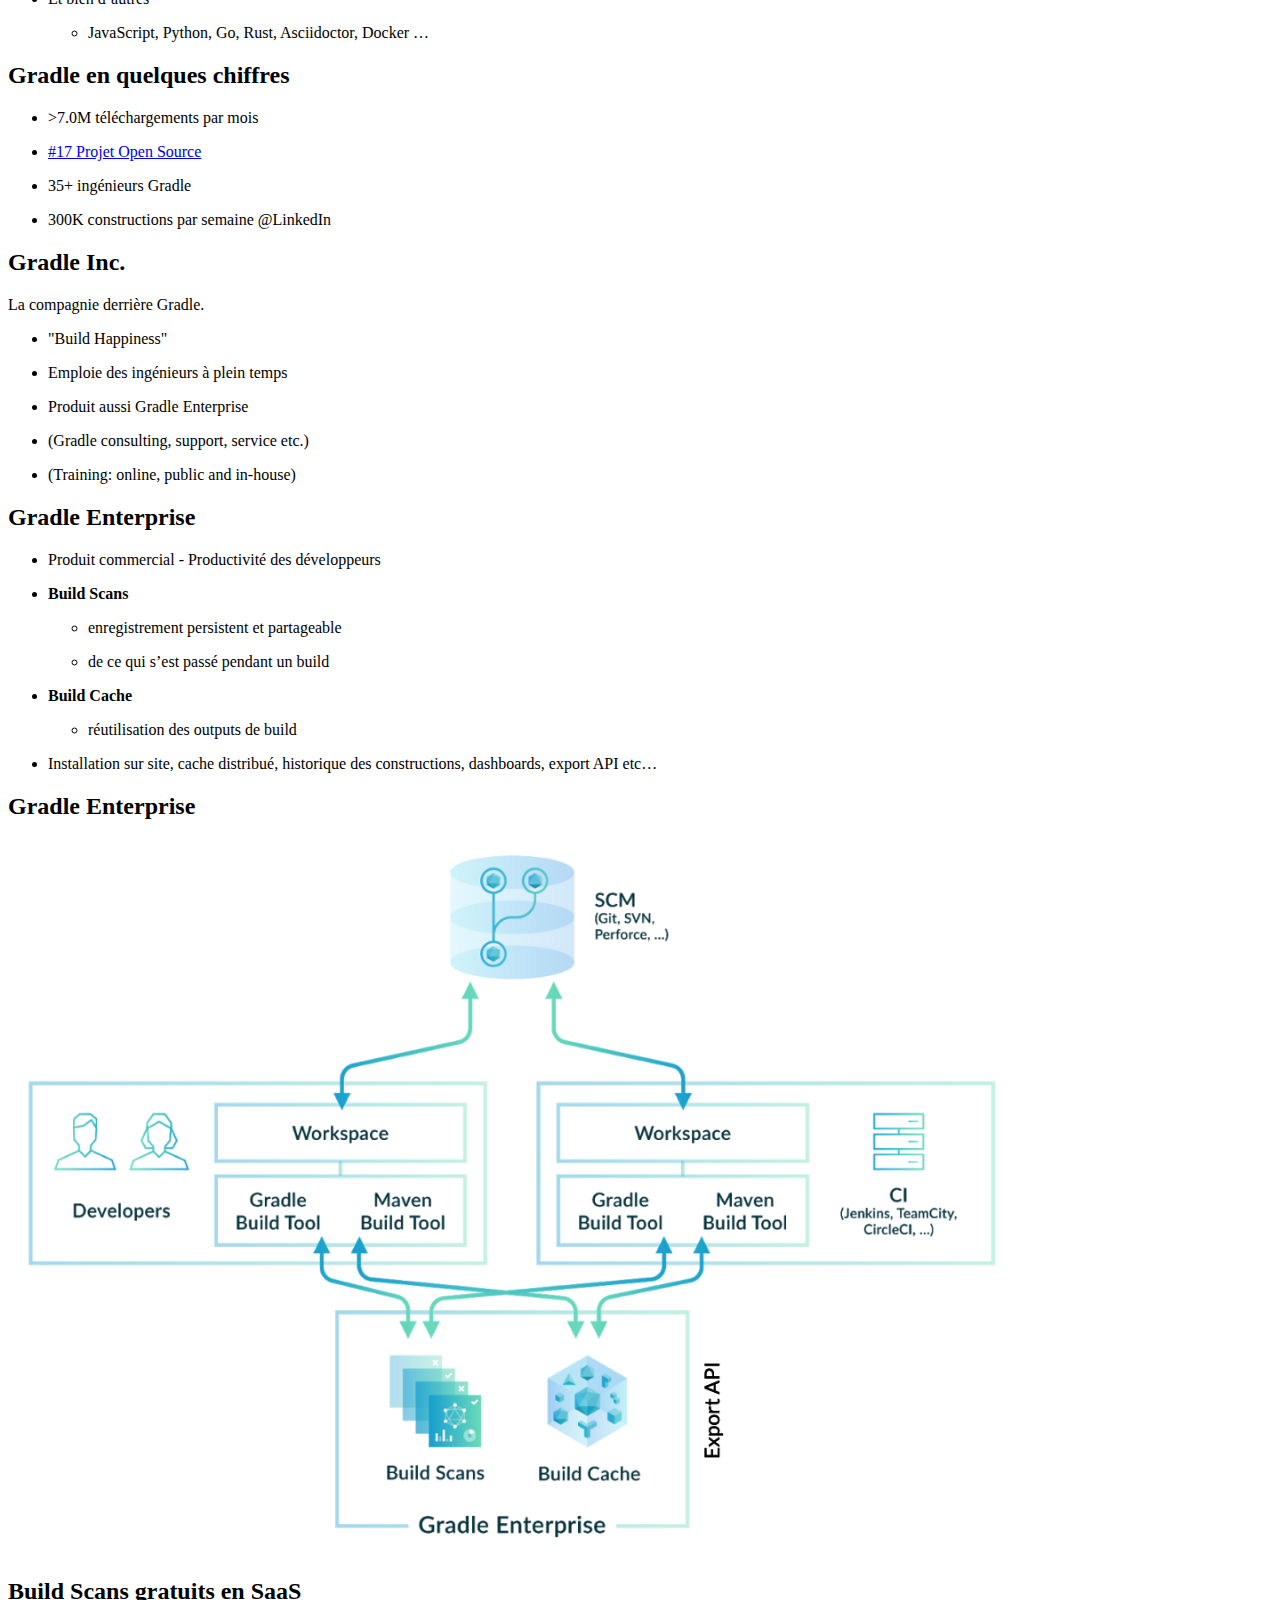
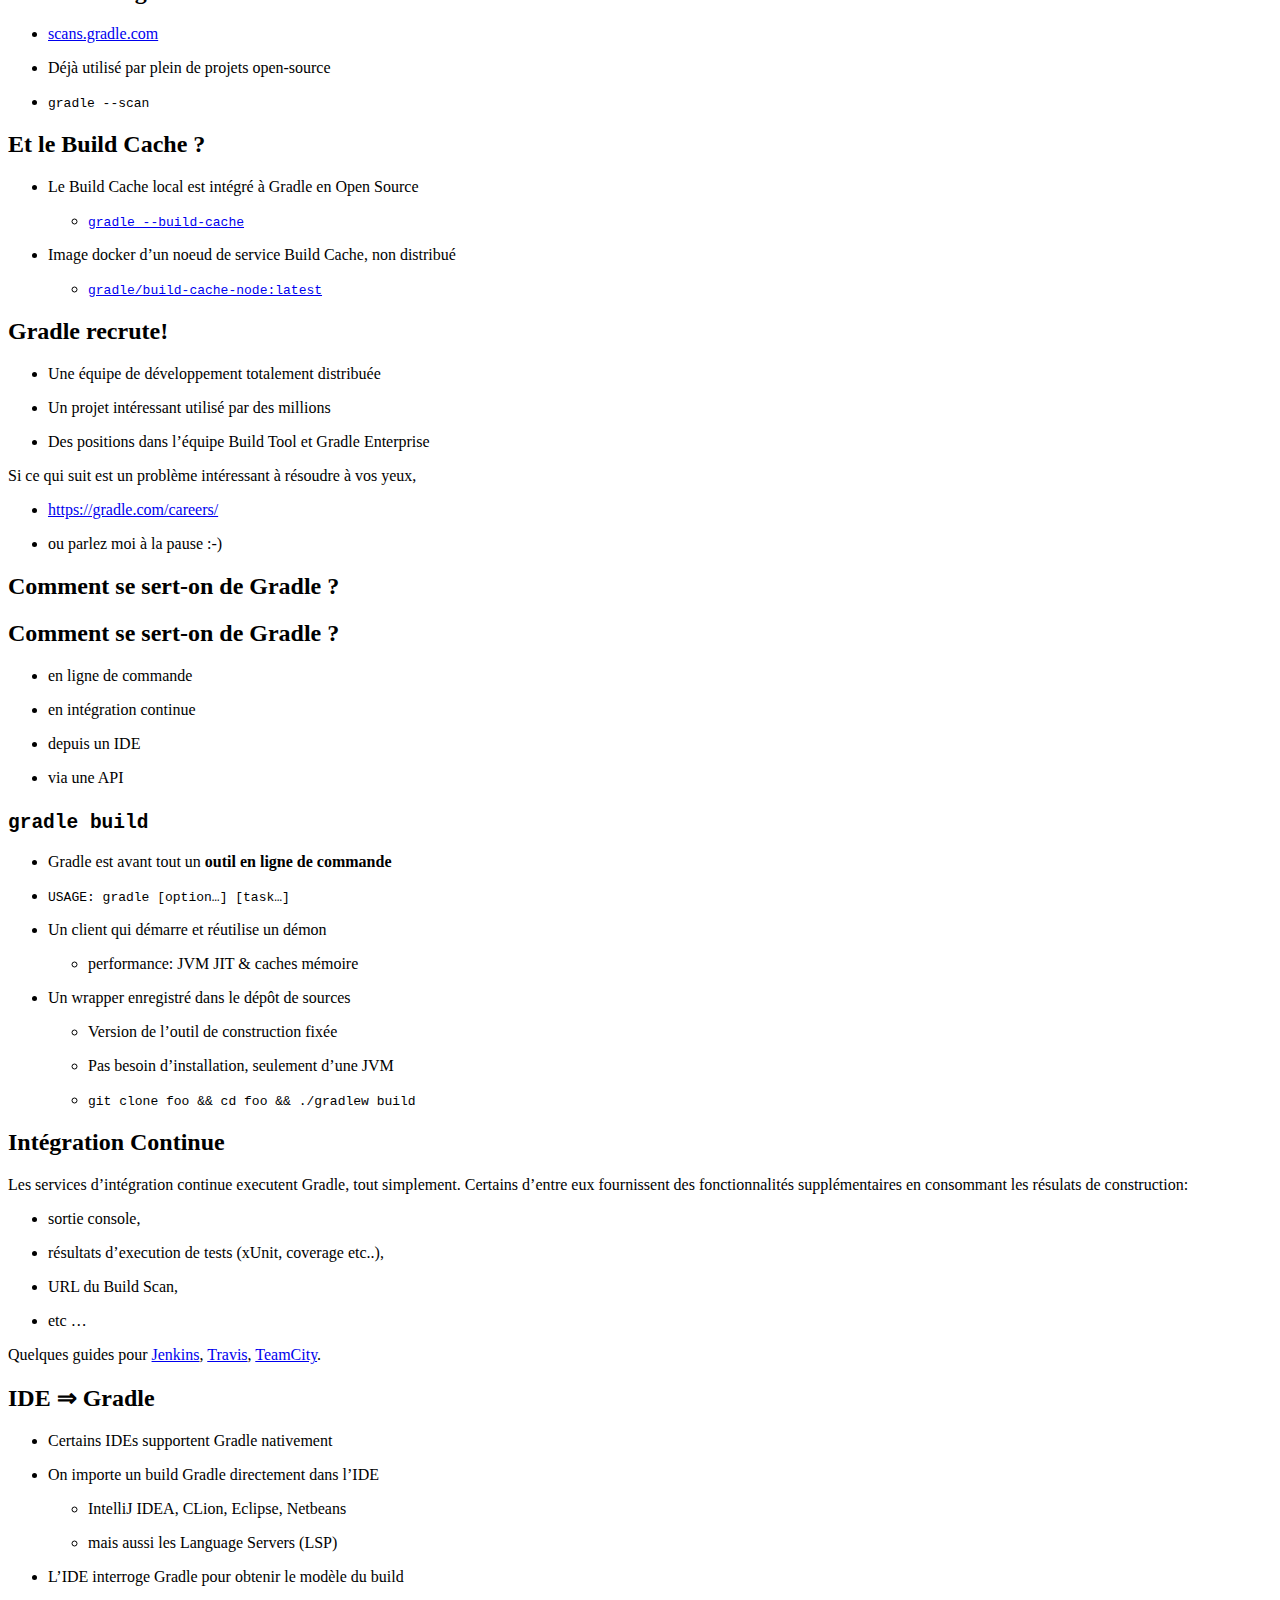
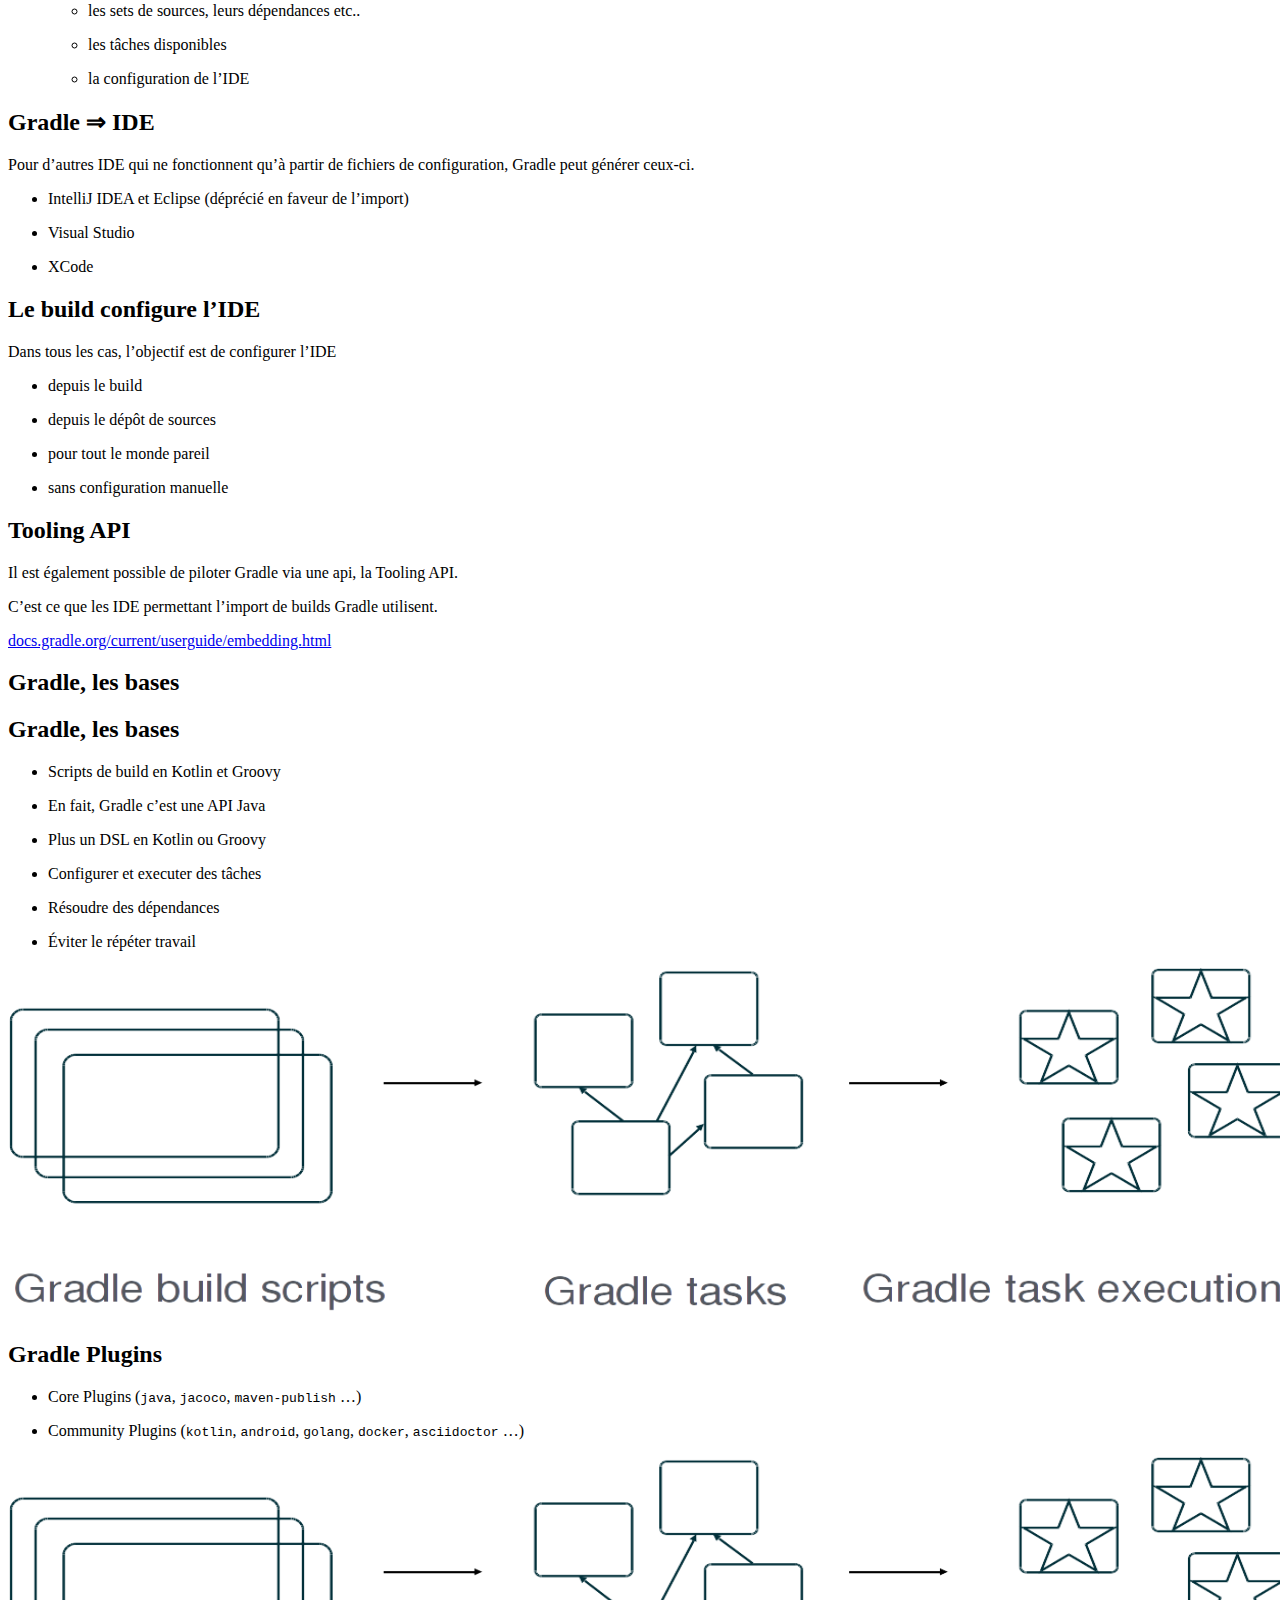
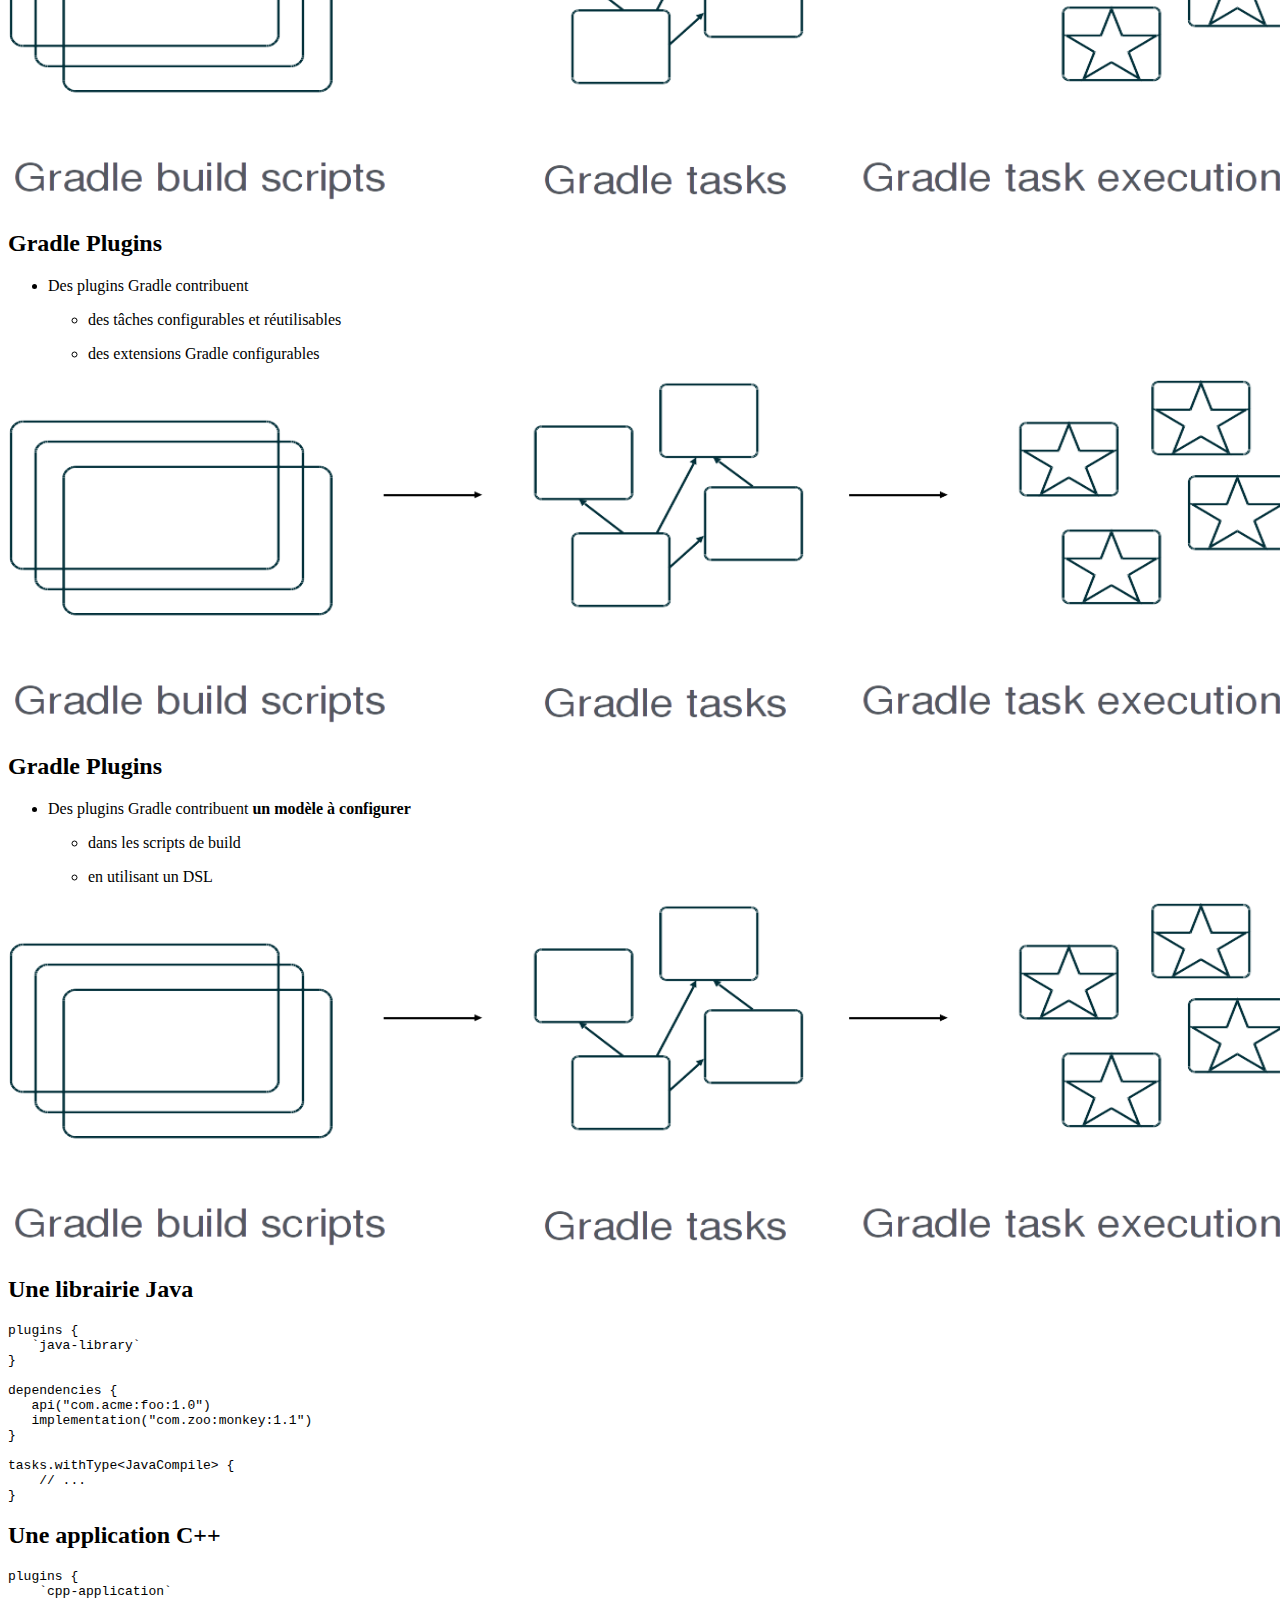
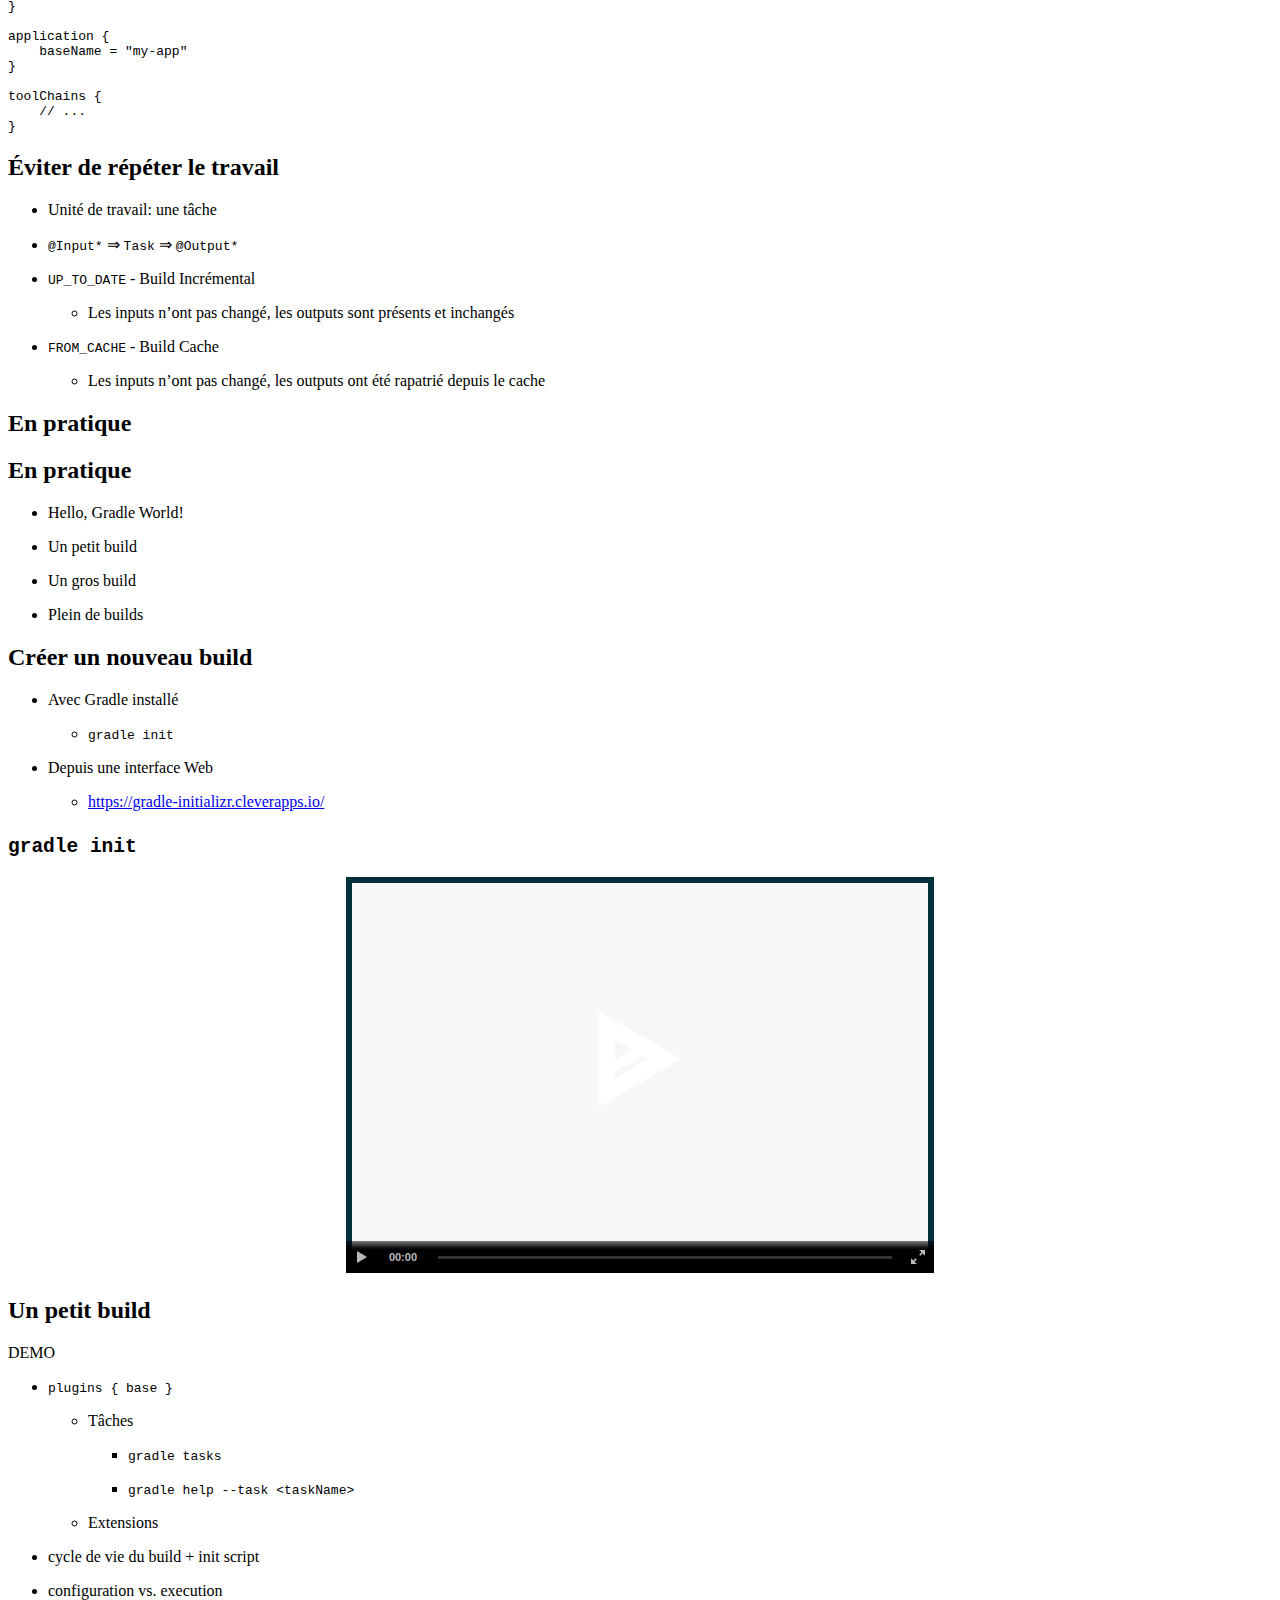
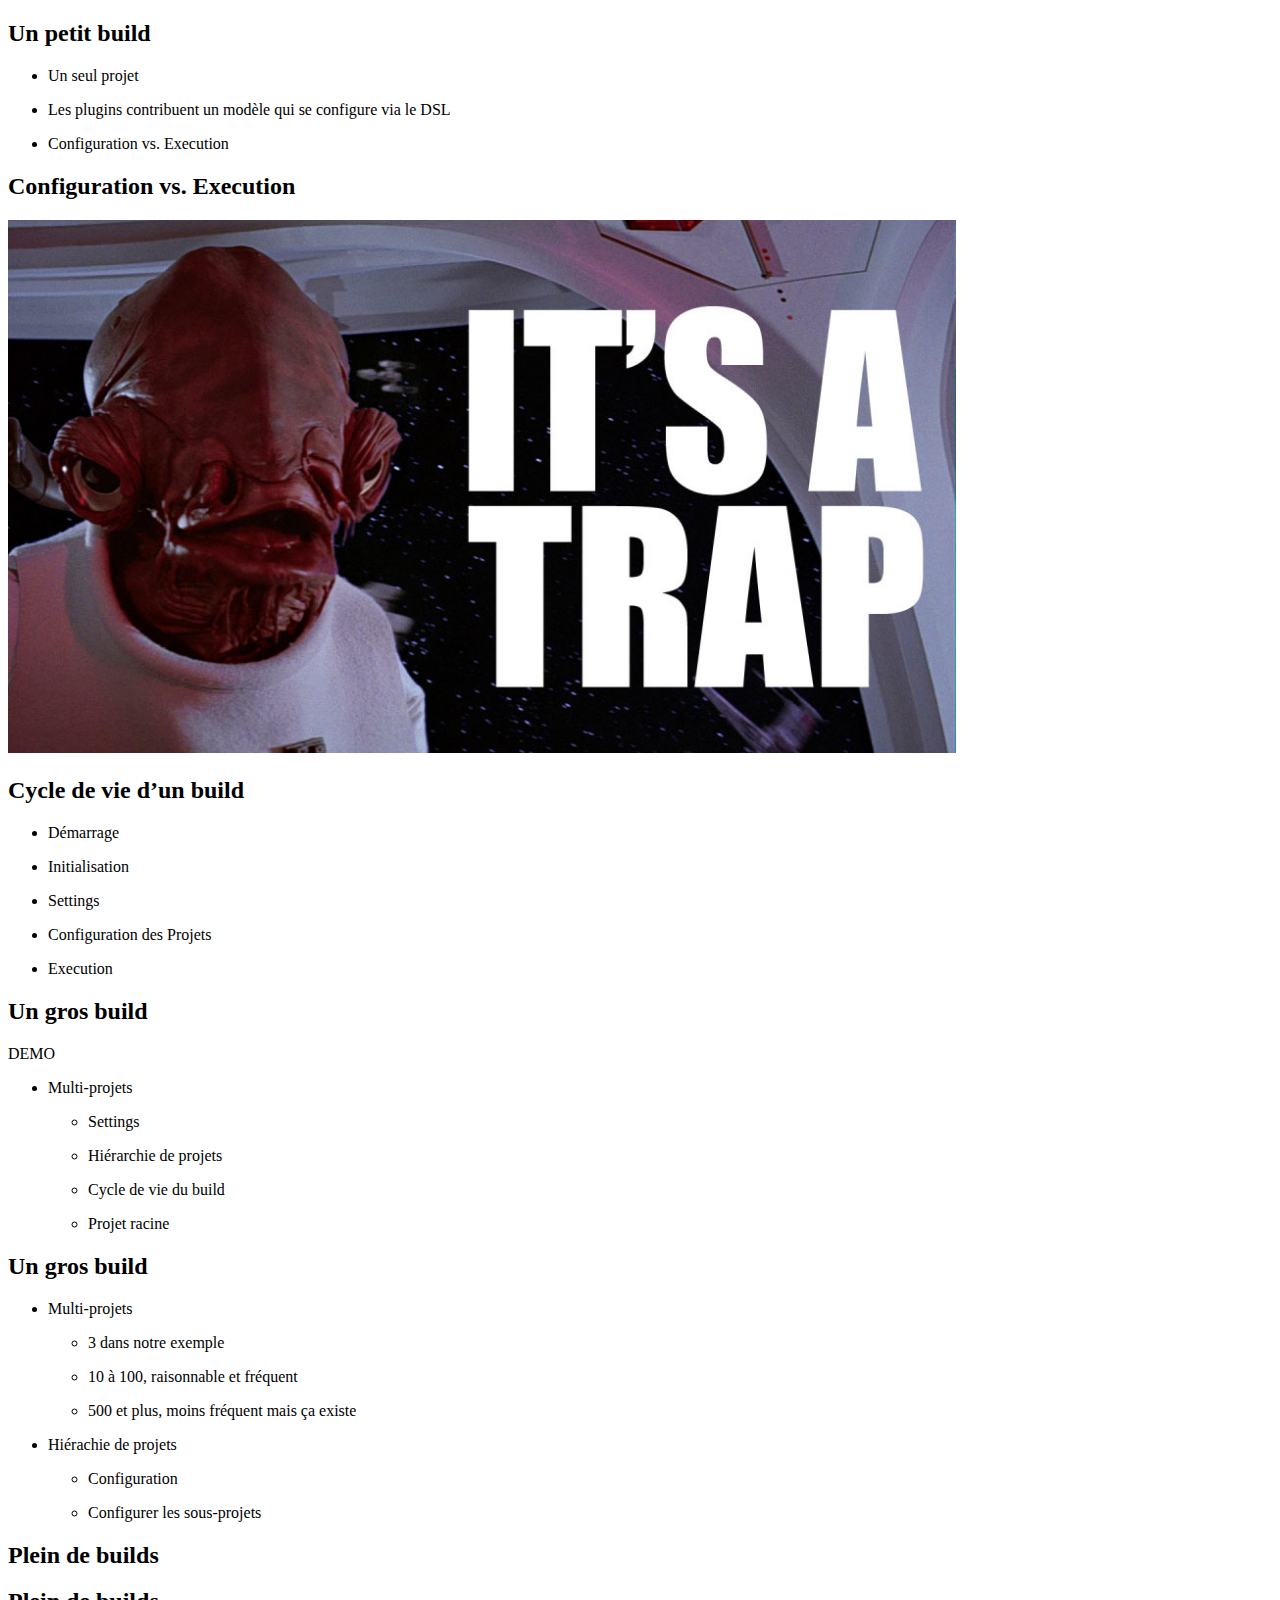
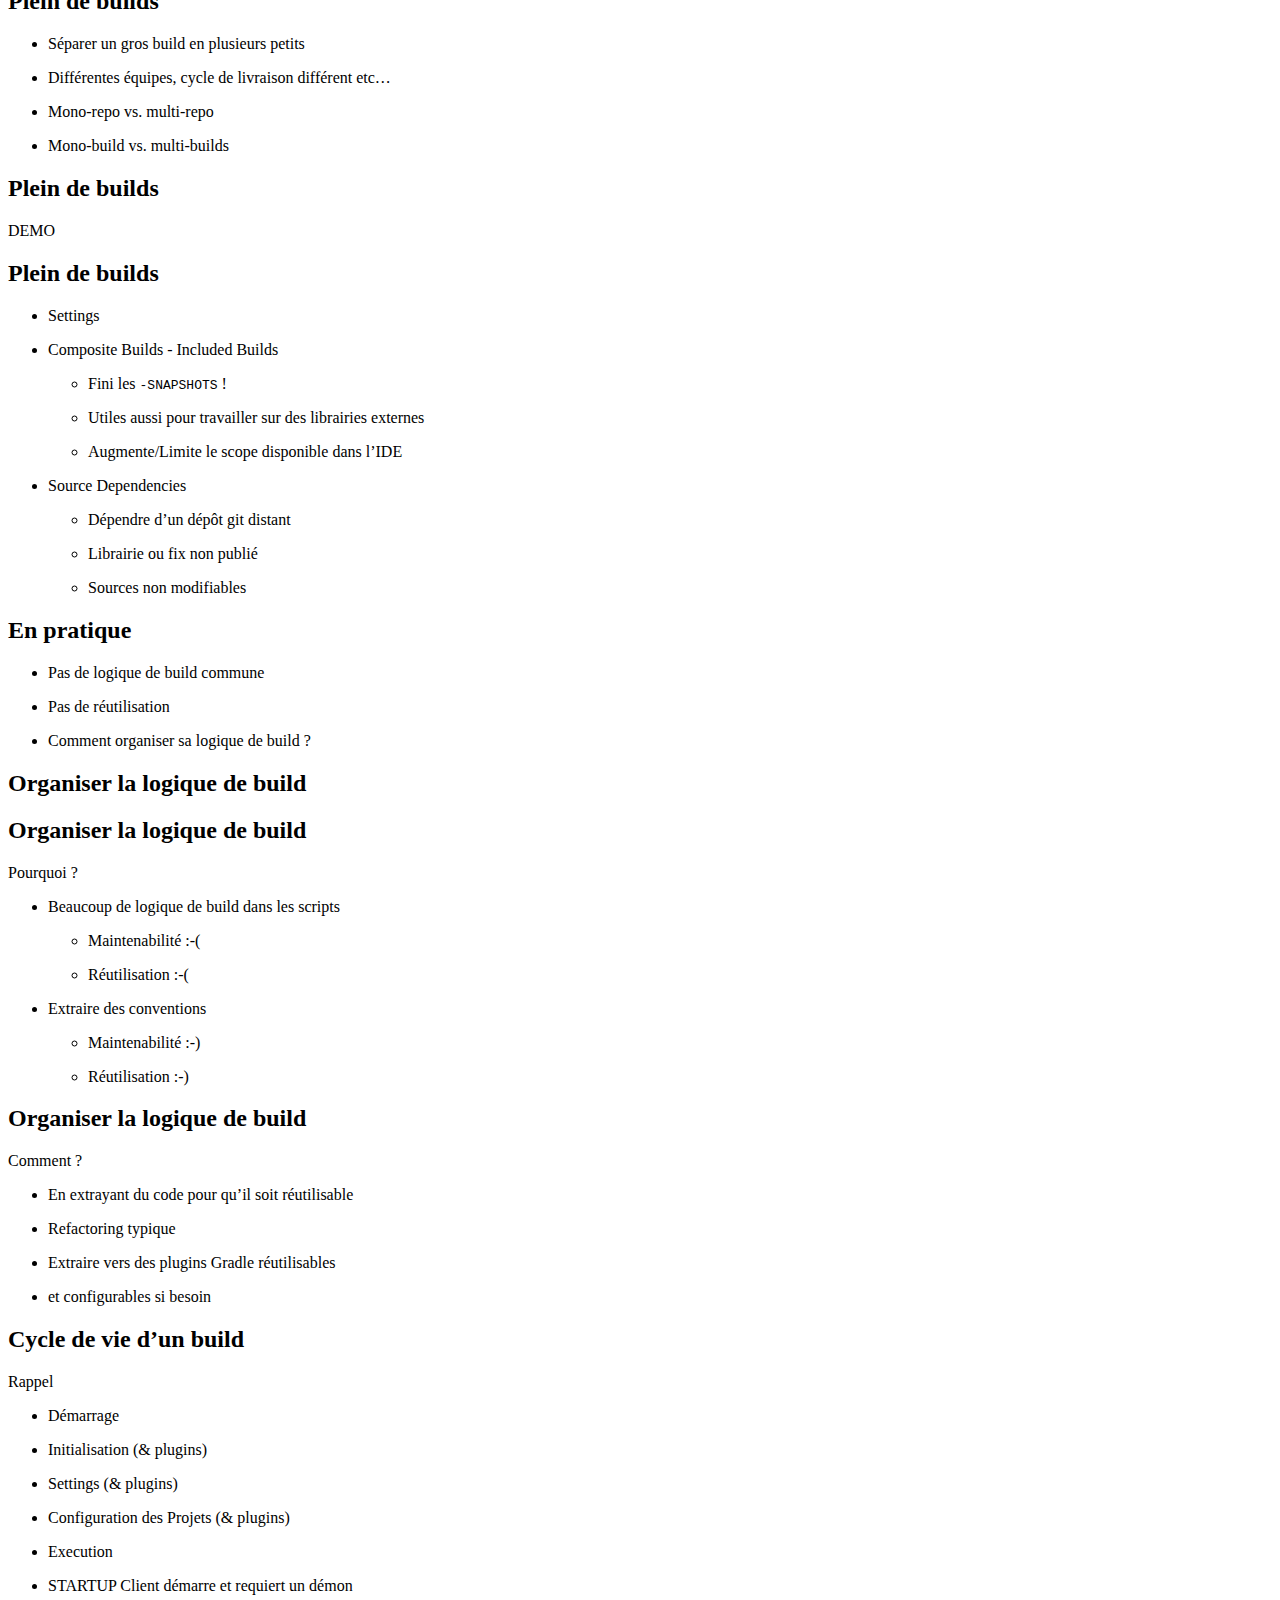
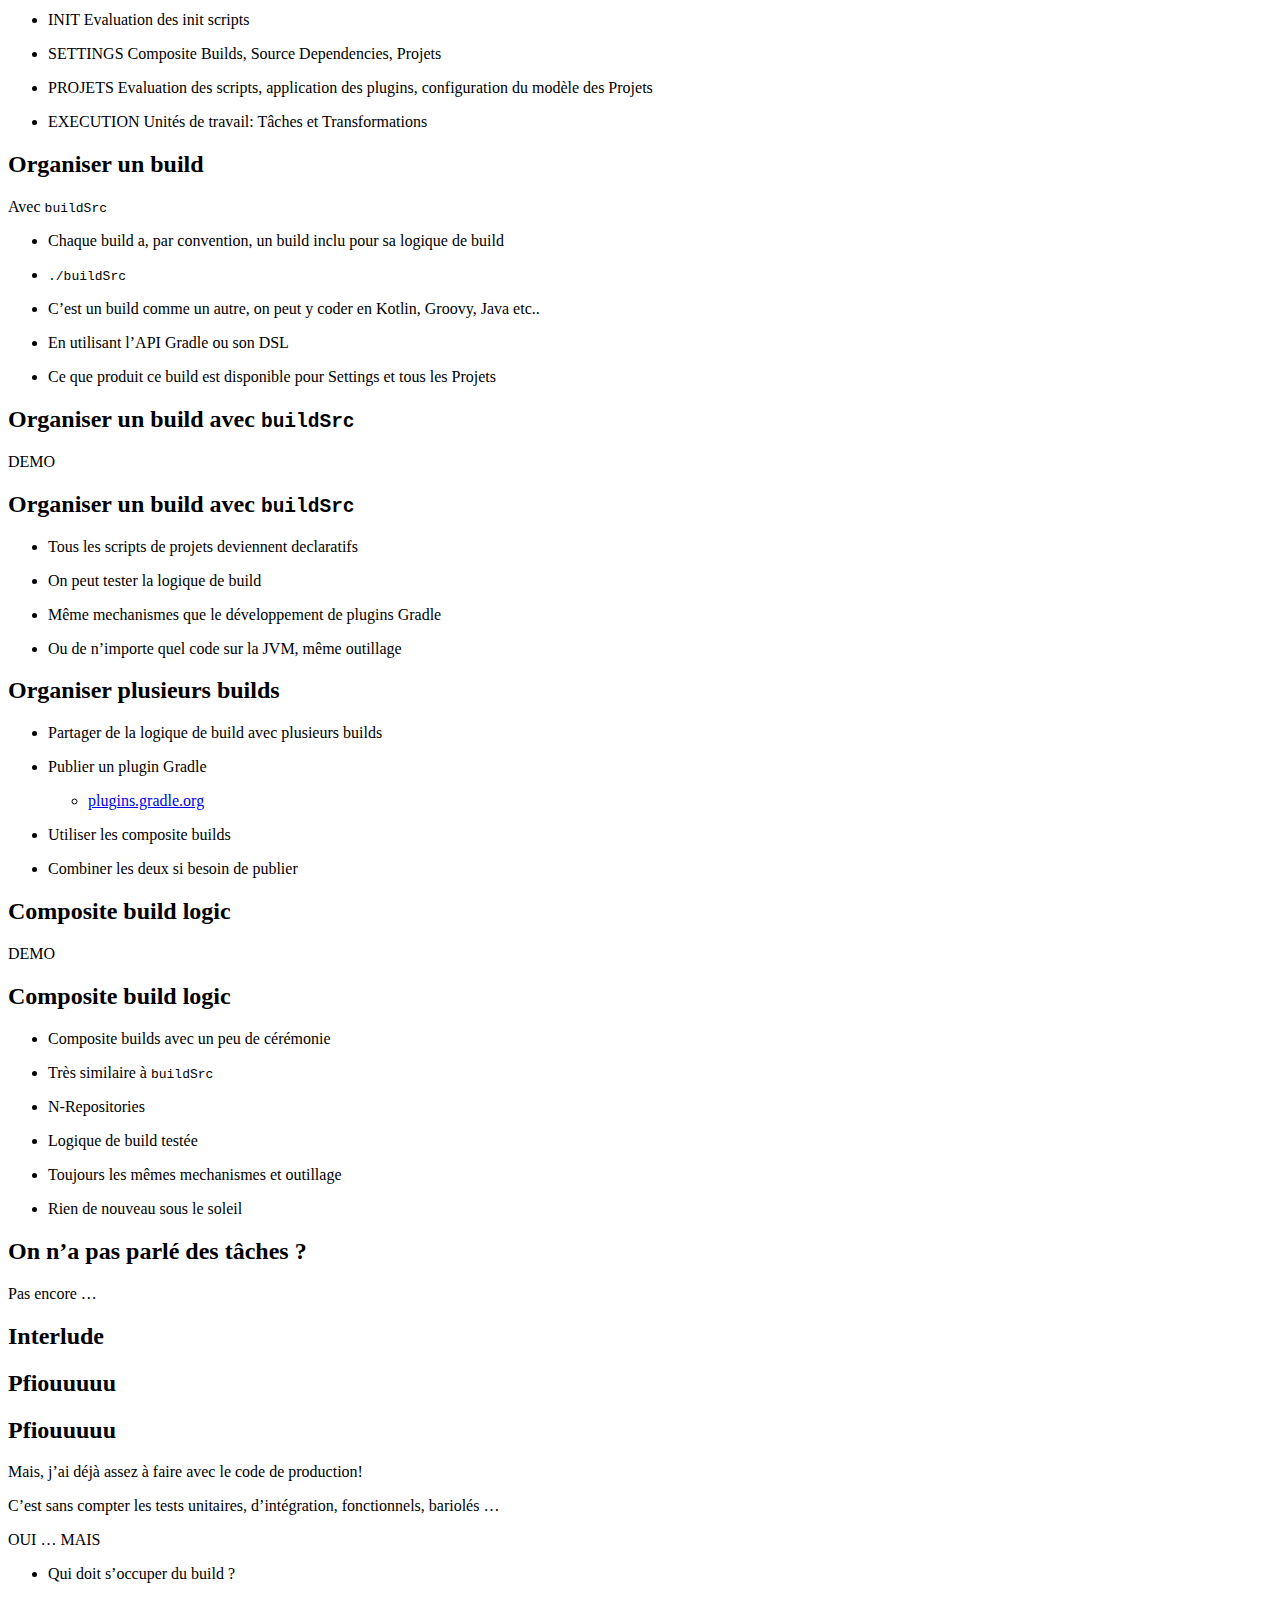
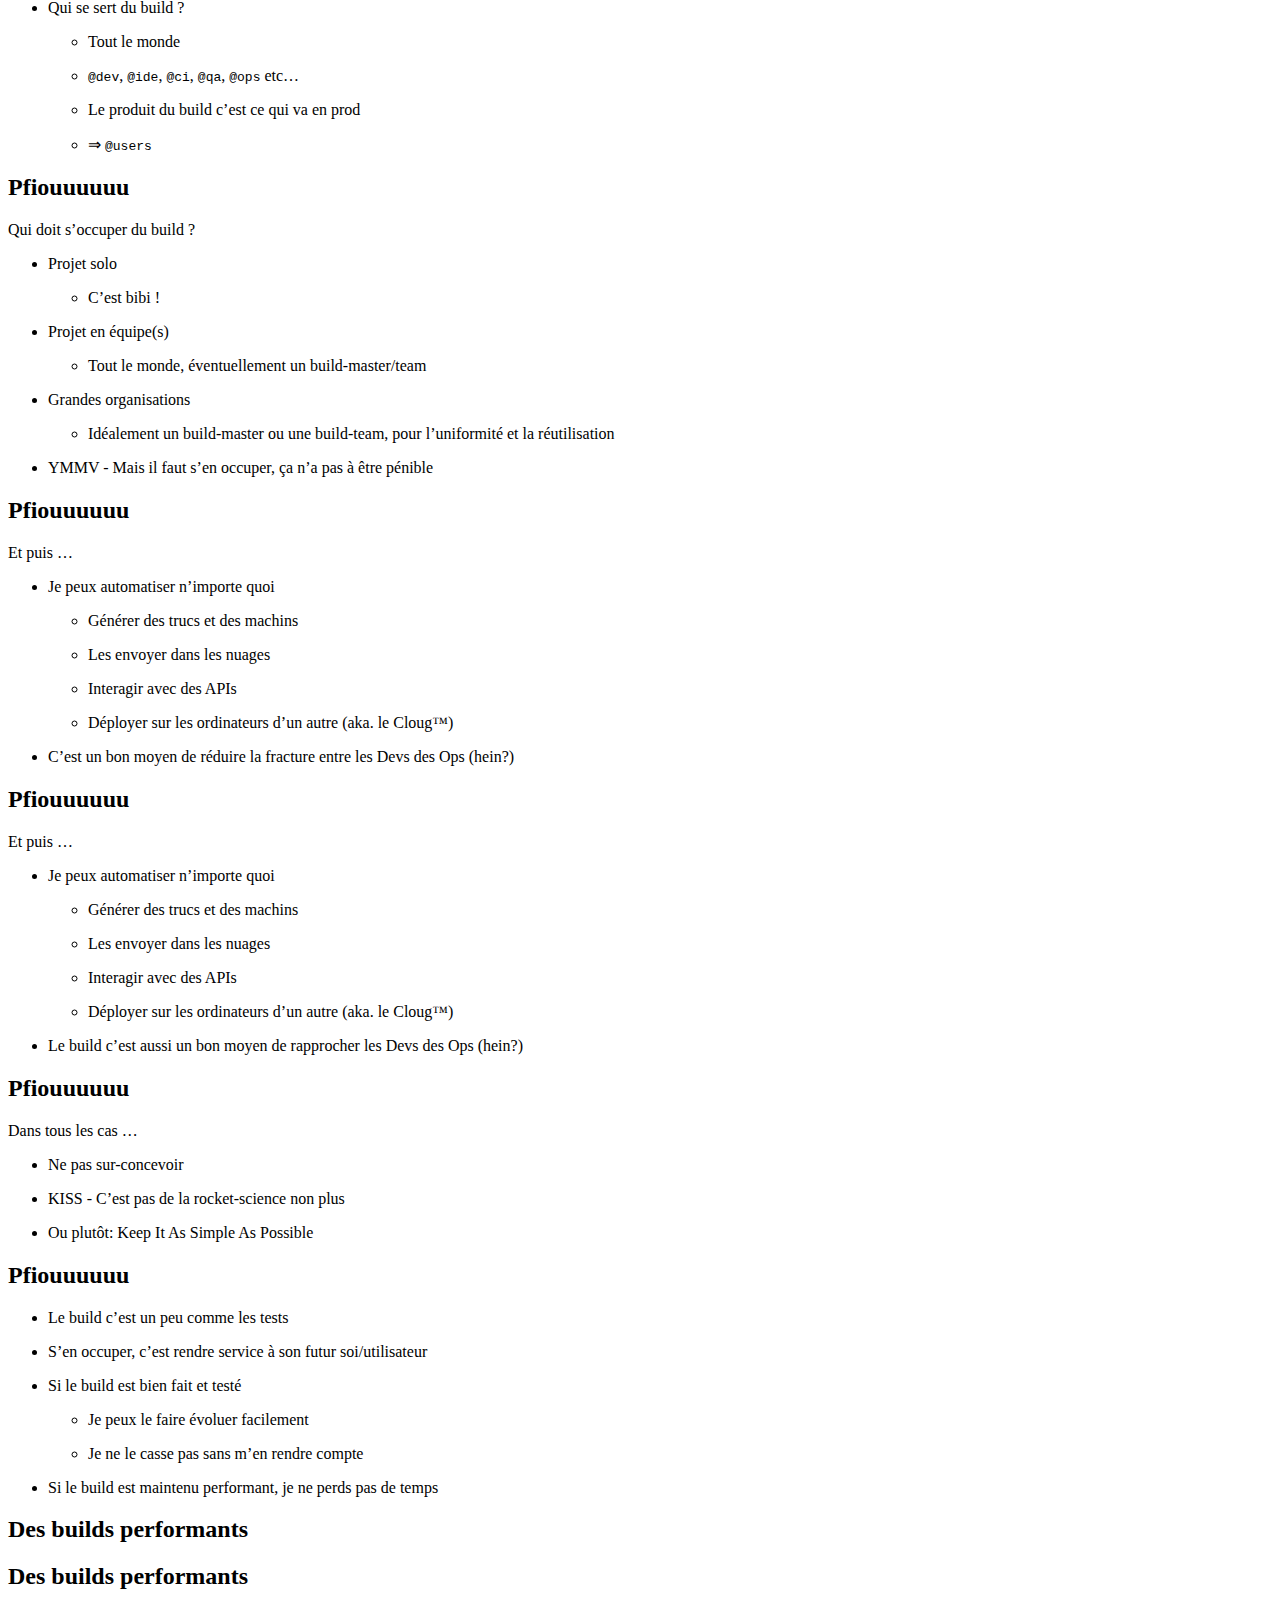
==== commit 13243537: "Publish of Github pages from Gradle." ====
--- a/index.html
+++ b/index.html
@@ -38,7 +38,7 @@
     github = "eskatos"
 }</code></pre></section>
 <section id="qui-êtes-vous"><h2>Qui êtes-vous ?</h2><div class="ulist"><ul><li><p>Qui construit pour la JVM ?</p></li><li><p>Qui construit pour les VM JavaScript ?</p></li><li><p>Qui construit du natif ?</p></li><li><p>Autre chose ? Quoi ?</p></li><li><p>Qui se sert uniquement de Gradle au boulot ?</p></li><li><p>Qui se sert uniquement de Maven au boulot ?</p></li><li><p>Qui se sert des deux au boulot ?</p></li><li><p>Qui se sert d&#8217;autres outils de build ? lesquels ?</p></li><li><p>Qui a déjà modifié/écrit un build Gradle ?</p></li></ul></div></section>
-<section id="agenda" data-background-color="#02303A"><h2>Agenda</h2><div class="ulist"><ul><li><p>Gradle, c&#8217;est quoi ?</p></li><li><p>Comment on s&#8217;en sert ?</p></li><li><p>Basique!</p></li><li><p>En pratique</p></li><li><p>Organiser la logique de build</p></li><li><p>Des builds performants</p></li><li><p>Maintenir et faire évoluer des builds</p></li><li><p>Intégration continue</p></li></ul></div></section>
+<section id="agenda" data-background-color="#02303A"><h2>Agenda</h2><div class="ulist"><ul><li><p>Gradle, c&#8217;est quoi ?</p></li><li><p>Comment on s&#8217;en sert ?</p></li><li><p>Basique!</p></li><li><p>En pratique</p></li><li><p>Organiser la logique de build</p></li><li><p>Des builds performants</p></li><li><p>Maintenir et faire évoluer des builds</p></li></ul></div></section>
 <section><section id="gradle-c-est-quoi" data-background-color="#02303A"><h2>Gradle, c&#8217;est quoi ?</h2></section><section id="gradle-c-est-quoi-2"><h2>Gradle, c&#8217;est quoi ?</h2><div class="paragraph"><p>Gradle est un outil de construction et d&#8217;automatisation.</p></div>
 <div class="ulist"><ul><li><p>Gradle Build Tool</p></li><li><p>Tourne sur une JVM</p></li><li><p>Implémenté en Java</p></li><li><p>Apache License 2.0</p></li></ul></div></section><section id="agnostique-de-l-écosystème"><h2>Agnostique de l&#8217;écosystème</h2><div class="ulist"><ul><li><p>Écosystème JVM</p><div class="ulist"><ul><li><p>Java, Kotlin, Groovy, Scala, Clojure &#8230;&#8203;</p></li></ul></div></li><li><p>Écosystème natif</p><div class="ulist"><ul><li><p>C, C++, Swift, &#8230;&#8203;</p></li></ul></div></li><li><p>Android</p></li><li><p>Et bien d&#8217;autres</p><div class="ulist"><ul><li><p>JavaScript, Python, Go, Rust, Asciidoctor, Docker &#8230;&#8203;</p></li></ul></div></li></ul></div></section><section id="gradle-en-quelques-chiffres"><h2>Gradle en quelques chiffres</h2><div class="ulist"><ul><li><p>&gt;7.0M téléchargements par mois</p></li><li><p><a href="https://techcrunch.com/2017/04/07/tracking-the-explosive-growth-of-open-source-software/">#17 Projet Open Source</a></p></li><li><p>35+ ingénieurs Gradle</p></li><li><p>300K constructions par semaine @LinkedIn</p></li></ul></div></section><section id="gradle-inc"><h2>Gradle Inc.</h2><div class="paragraph"><p>La compagnie derrière Gradle.</p></div>
 <div class="ulist"><ul><li><p>"Build Happiness"</p></li><li><p>Emploie des ingénieurs à plein temps</p></li><li><p>Produit aussi Gradle Enterprise</p></li><li><p>(Gradle consulting, support, service etc.)</p></li><li><p>(Training: online, public and in-house)</p></li></ul></div></section><section id="gradle-enterprise"><h2>Gradle Enterprise</h2><div class="ulist"><ul><li><p>Produit commercial - Productivité des développeurs</p></li><li><p><strong>Build Scans</strong></p><div class="ulist"><ul><li><p>enregistrement persistent et partageable</p></li><li><p>de ce qui s&#8217;est passé pendant un build</p></li></ul></div></li><li><p><strong>Build Cache</strong></p><div class="ulist"><ul><li><p>réutilisation des outputs de build</p></li></ul></div></li><li><p>Installation sur site, cache distribué, historique des constructions, dashboards, export API etc&#8230;&#8203;</p></li></ul></div></section><section id="gradle-enterprise-2"><h2>Gradle Enterprise</h2><div class="imageblock" style=""><img src="./images/gradle-enterprise.png" alt="gradle enterprise" width="80%" height="80%" /></div></section><section id="build-scans-gratuits-en-saas"><h2>Build Scans gratuits en SaaS</h2><div class="ulist"><ul><li><p><a href="https://scans.gradle.com/">scans.gradle.com</a></p></li><li><p>Déjà utilisé par plein de projets open-source</p></li><li><p><code>gradle --scan</code></p></li></ul></div></section><section id="et-le-build-cache"><h2>Et le Build Cache ?</h2><div class="ulist"><ul><li><p>Le Build Cache local est intégré à Gradle en Open Source</p><div class="ulist"><ul><li><p><a href="https://docs.gradle.org/current/userguide/build_cache.html"><code>gradle --build-cache</code></a></p></li></ul></div></li><li><p>Image docker d&#8217;un noeud de service Build Cache, non distribué</p><div class="ulist"><ul><li><p><a href="https://docs.gradle.com/build-cache-node/"><code>gradle/build-cache-node:latest</code></a></p></li></ul></div></li></ul></div></section><section id="gradle-recrute"><h2>Gradle recrute!</h2><div class="ulist"><ul><li><p>Une équipe de développement totalement distribuée</p></li><li><p>Un projet intéressant utilisé par des millions</p></li><li><p>Des positions dans l&#8217;équipe Build Tool et Gradle Enterprise</p></li></ul></div>
@@ -77,7 +77,7 @@
 
 toolChains {
     // ...
-}</code></pre></section><section id="Éviter-de-répéter-le-travail"><h2>Éviter de répéter le travail</h2><div class="ulist"><ul><li><p>Unités de travail: tâches, transformations</p></li><li><p><code>@Input*</code></p></li><li><p><code>@Output*</code></p></li><li><p><code>UP_TO_DATE</code> - Build Incrémental</p><div class="ulist"><ul><li><p>Les inputs n&#8217;ont pas changé, les outputs sont présents et inchangés</p></li></ul></div></li><li><p><code>FROM_CACHE</code> - Build Cache</p><div class="ulist"><ul><li><p>Les inputs n&#8217;ont pas changé, les outputs ont été rapatrié depuis le cache</p></li></ul></div></li></ul></div></section></section>
+}</code></pre></section><section id="Éviter-de-répéter-le-travail"><h2>Éviter de répéter le travail</h2><div class="ulist"><ul><li><p>Unité de travail: une tâche</p></li><li><p><code>@Input*</code> &#8658; <code>Task</code> &#8658; <code>@Output*</code></p></li><li><p><code>UP_TO_DATE</code> - Build Incrémental</p><div class="ulist"><ul><li><p>Les inputs n&#8217;ont pas changé, les outputs sont présents et inchangés</p></li></ul></div></li><li><p><code>FROM_CACHE</code> - Build Cache</p><div class="ulist"><ul><li><p>Les inputs n&#8217;ont pas changé, les outputs ont été rapatrié depuis le cache</p></li></ul></div></li></ul></div></section></section>
 <section><section id="en-pratique" data-background-color="#02303A"><h2>En pratique</h2></section><section id="en-pratique-2"><h2>En pratique</h2><div class="ulist"><ul><li><p>Hello, Gradle World!</p></li><li><p>Un petit build</p></li><li><p>Un gros build</p></li><li><p>Plein de builds</p></li></ul></div></section><section id="créer-un-nouveau-build"><h2>Créer un nouveau build</h2><div class="ulist"><ul><li><p>Avec Gradle installé</p><div class="ulist"><ul><li><p><code>gradle init</code></p></li></ul></div></li><li><p>Depuis une interface Web</p><div class="ulist"><ul><li><p><a href="https://gradle-initializr.cleverapps.io/" class="bare">https://gradle-initializr.cleverapps.io/</a></p></li></ul></div></li></ul></div></section><section id="code-gradle-init-code"><h2><code>gradle init</code></h2><div class="paragraph"><p><asciinema-player src="/hello-gradle.cast" class="stretch" theme="gradle"></asciinema-player></p></div></section><section id="un-petit-build" data-background-color="#02303A"><h2>Un petit build</h2><h level="3">DEMO</h><aside class="notes"><div class="ulist"><ul><li><p><code>plugins { base }</code></p><div class="ulist"><ul><li><p>Tâches</p><div class="ulist"><ul><li><p><code>gradle tasks</code></p></li><li><p><code>gradle help --task &lt;taskName&gt;</code></p></li></ul></div></li><li><p>Extensions</p></li></ul></div></li><li><p>cycle de vie du build + init script</p></li><li><p>configuration vs. execution</p></li></ul></div></aside></section><section id="un-petit-build-2"><h2>Un petit build</h2><div class="ulist"><ul><li><p>Un seul projet</p></li><li><p>Les plugins contribuent un modèle qui se configure via le DSL</p></li><li><p>Configuration vs. Execution</p></li></ul></div></section><section id="configuration-vs-execution"><h2>Configuration vs. Execution</h2><div class="imageblock" style=""><img src="./images/itsatrap.jpg" alt="itsatrap" width="75%" height="75%" /></div></section><section id="cycle-de-vie-d-un-build"><h2>Cycle de vie d&#8217;un build</h2><div class="ulist"><ul><li><p>Démarrage</p></li><li><p>Initialisation</p></li><li><p>Settings</p></li><li><p>Configuration des Projets</p></li><li><p>Execution</p></li></ul></div></section><section id="un-gros-build" data-background-color="#02303A"><h2>Un gros build</h2><h level="3">DEMO</h><aside class="notes"><div class="ulist"><ul><li><p>Multi-projets</p><div class="ulist"><ul><li><p>Settings</p></li><li><p>Hiérarchie de projets</p></li><li><p>Cycle de vie du build</p></li><li><p>Projet racine</p></li></ul></div></li></ul></div></aside></section><section id="un-gros-build-2"><h2>Un gros build</h2><div class="ulist"><ul><li><p>Multi-projets</p><div class="ulist"><ul><li><p>3 dans notre exemple</p></li><li><p>10 à 100, raisonnable et fréquent</p></li><li><p>500 et plus, moins fréquent mais ça existe</p></li></ul></div></li><li><p>Hiérachie de projets</p><div class="ulist"><ul><li><p>Configuration</p></li><li><p>Configurer les sous-projets</p></li></ul></div></li></ul></div></section><section id="plein-de-builds" data-background-color="#02303A"><h2>Plein de builds</h2></section><section id="plein-de-builds-2"><h2>Plein de builds</h2><div class="ulist"><ul><li><p>Séparer un gros build en plusieurs petits</p></li><li><p>Différentes équipes, cycle de livraison différent etc&#8230;&#8203;</p></li><li><p>Mono-repo vs. multi-repo</p></li><li><p>Mono-build vs. multi-builds</p></li></ul></div></section><section id="plein-de-builds-3" data-background-color="#02303A"><h2>Plein de builds</h2><h level="3">DEMO</h></section><section id="plein-de-builds-4"><h2>Plein de builds</h2><div class="ulist"><ul><li><p>Settings</p></li><li><p>Composite Builds - Included Builds</p><div class="ulist"><ul><li><p>Fini les <code>-SNAPSHOTS</code> !</p></li><li><p>Utiles aussi pour travailler sur des librairies externes</p></li><li><p>Augmente/Limite le scope disponible dans l&#8217;IDE</p></li></ul></div></li><li><p>Source Dependencies</p><div class="ulist"><ul><li><p>Dépendre d&#8217;un dépôt git distant</p></li><li><p>Librairie ou fix non publié</p></li><li><p>Sources non modifiables</p></li></ul></div></li></ul></div></section><section id="en-pratique-3"><h2>En pratique</h2><div class="ulist"><ul><li><p>Pas de logique de build commune</p></li><li><p>Pas de réutilisation</p></li><li><p>Comment organiser sa logique de build ?</p></li></ul></div></section></section>
 <section><section id="organiser-la-logique-de-build" data-background-color="#02303A"><h2>Organiser la logique de build</h2></section><section id="organiser-la-logique-de-build-2"><h2>Organiser la logique de build</h2><h level="3">Pourquoi ?</h><div class="ulist"><ul><li><p>Beaucoup de logique de build dans les scripts</p><div class="ulist"><ul><li><p>Maintenabilité :-(</p></li><li><p>Réutilisation :-(</p></li></ul></div></li><li><p>Extraire des conventions</p><div class="ulist"><ul><li><p>Maintenabilité :-)</p></li><li><p>Réutilisation :-)</p></li></ul></div></li></ul></div></section><section id="organiser-la-logique-de-build-3"><h2>Organiser la logique de build</h2><h level="3">Comment ?</h><div class="ulist"><ul><li><p>En extrayant du code pour qu&#8217;il soit réutilisable</p></li><li><p>Refactoring typique</p></li><li><p>Extraire vers des plugins Gradle réutilisables</p></li><li><p>et configurables si besoin</p></li></ul></div></section><section id="cycle-de-vie-d-un-build-2"><h2>Cycle de vie d&#8217;un build</h2><h level="3">Rappel</h><div class="ulist"><ul><li><p>Démarrage</p></li><li><p>Initialisation (&amp; plugins)</p></li><li><p>Settings (&amp; plugins)</p></li><li><p>Configuration des Projets (&amp; plugins)</p></li><li><p>Execution</p></li></ul></div>
 <aside class="notes"><div class="ulist"><ul><li><p>STARTUP Client démarre et requiert un démon</p></li><li><p>INIT Evaluation des init scripts</p></li><li><p>SETTINGS Composite Builds, Source Dependencies, Projets</p></li><li><p>PROJETS Evaluation des scripts, application des plugins, configuration du modèle des Projets</p></li><li><p>EXECUTION Unités de travail: Tâches et Transformations</p></li></ul></div></aside></section><section id="organiser-un-build"><h2>Organiser un build</h2><h level="3">Avec <code>buildSrc</code></h><div class="ulist"><ul><li><p>Chaque build a, par convention, un build inclu pour sa logique de build</p></li><li><p><code>./buildSrc</code></p></li><li><p>C&#8217;est un build comme un autre, on peut y coder en Kotlin, Groovy, Java etc..</p></li><li><p>En utilisant l&#8217;API Gradle ou son DSL</p></li><li><p>Ce que produit ce build est disponible pour Settings et tous les Projets</p></li></ul></div></section><section id="organiser-un-build-avec-code-buildsrc-code" data-background-color="#02303A"><h2>Organiser un build avec <code>buildSrc</code></h2><h level="3">DEMO</h></section><section id="organiser-un-build-avec-code-buildsrc-code-2"><h2>Organiser un build avec <code>buildSrc</code></h2><div class="ulist"><ul><li><p>Tous les scripts de projets deviennent declaratifs</p></li><li><p>On peut tester la logique de build</p></li><li><p>Même mechanismes que le développement de plugins Gradle</p></li><li><p>Ou de n&#8217;importe quel code sur la JVM, même outillage</p></li></ul></div></section><section id="organiser-plusieurs-builds"><h2>Organiser plusieurs builds</h2><div class="ulist"><ul><li><p>Partager de la logique de build avec plusieurs builds</p></li><li><p>Publier un plugin Gradle</p><div class="ulist"><ul><li><p><a href="https://plugins.gradle.org/">plugins.gradle.org</a></p></li></ul></div></li><li><p>Utiliser les composite builds</p></li><li><p>Combiner les deux si besoin de publier</p></li></ul></div></section><section id="composite-build-logic" data-background-color="#02303A"><h2>Composite build logic</h2><h level="3">DEMO</h></section><section id="composite-build-logic-2"><h2>Composite build logic</h2><div class="ulist"><ul><li><p>Composite builds avec un peu de cérémonie</p></li><li><p>Très similaire à <code>buildSrc</code></p></li><li><p>N-Repositories</p></li><li><p>Logique de build testée</p></li><li><p>Toujours les mêmes mechanismes et outillage</p></li><li><p>Rien de nouveau sous le soleil</p></li></ul></div></section><section id="on-n-a-pas-parlé-des-tâches"><h2>On n&#8217;a pas parlé des tâches ?</h2><h level="3">Pas encore &#8230;&#8203;</h></section></section>
@@ -90,10 +90,35 @@
 <div class="ulist"><ul><li><p>Je peux automatiser n&#8217;importe quoi</p><div class="ulist"><ul><li><p>Générer des trucs et des machins</p></li><li><p>Les envoyer dans les nuages</p></li><li><p>Interagir avec des APIs</p></li><li><p>Déployer sur les ordinateurs d&#8217;un autre (aka. le Cloug™)</p></li></ul></div></li><li><p>C&#8217;est un bon moyen de réduire la fracture entre les Devs des Ops (hein?)</p></li></ul></div></section><section id="pfiouuuuuu-3" data-transition="none" data-background-image="./images/troll.jpg"><h2>Pfiouuuuuu</h2><div class="paragraph"><p>Et puis &#8230;&#8203;</p></div>
 <div class="ulist"><ul><li><p>Je peux automatiser n&#8217;importe quoi</p><div class="ulist"><ul><li><p>Générer des trucs et des machins</p></li><li><p>Les envoyer dans les nuages</p></li><li><p>Interagir avec des APIs</p></li><li><p>Déployer sur les ordinateurs d&#8217;un autre (aka. le Cloug™)</p></li></ul></div></li><li><p>Le build c&#8217;est aussi un bon moyen de rapprocher les Devs des Ops (hein?)</p></li></ul></div></section><section id="pfiouuuuuu-4"><h2>Pfiouuuuuu</h2><div class="paragraph"><p>Dans tous les cas &#8230;&#8203;</p></div>
 <div class="ulist"><ul><li><p>Ne pas sur-concevoir</p></li><li><p>KISS - C&#8217;est pas de la rocket-science non plus</p></li><li><p>Ou plutôt: Keep It As Simple As Possible</p></li></ul></div></section><section id="pfiouuuuuu-5"><h2>Pfiouuuuuu</h2><div class="ulist"><ul><li><p>Le build c&#8217;est un peu comme les tests</p></li><li><p>S&#8217;en occuper, c&#8217;est rendre service à son futur soi/utilisateur</p></li><li><p>Si le build est bien fait et testé</p><div class="ulist"><ul><li><p>Je peux le faire évoluer facilement</p></li><li><p>Je ne le casse pas sans m&#8217;en rendre compte</p></li></ul></div></li><li><p>Si le build est maintenu performant, je ne perds pas de temps</p></li></ul></div></section></section>
-<section><section id="intégration-continue-2" data-background-color="#02303A"><h2>Intégration continue</h2></section><section id="intégration-continue-3"><h2>Intégration continue</h2><div class="ulist"><ul><li><p>ne désactivez pas le démon Gradle</p></li><li><p>agents éphemères == pas de démon</p></li><li><p>ne partagez pas <code>~.gradle/caches</code>, utilisez plutôt un repo</p></li></ul></div></section></section>
 <section><section id="des-builds-performants" data-background-color="#02303A"><h2>Des builds performants</h2></section><section id="des-builds-performants-2"><h2>Des builds performants</h2><div class="imageblock" style=""><img src="./images/compiling.png" alt="compiling" width="50%" height="50%" /></div>
-<div class="paragraph"><p>Tout le monde veut un build qui va vite™</p></div></section><section id="avant-tout"><h2>Avant tout</h2><div class="ulist"><ul><li><p>Utilisez les dernières version de JVM et de Gradle</p></li><li><p>Donnez assez de mémoire à Gradle</p></li><li><p>Le tuning de JVM et ses flags obscurs font souvent plus de mal qu&#8217;autre chose</p></li><li><p>Prenez plutôt le temps de faire des améliorations structurelles</p></li><li><p>Activez <code>--parallel</code> (<code>org.gradle.parallel=true</code>)</p></li><li><p>Activez <code>--build-cache</code> (<code>org.gradle.caching=true</code>)</p></li></ul></div></section><section id="mesurer-fixer-mesurer"><h2>Mesurer, fixer, mesurer &#8230;&#8203;</h2><div class="paragraph"><p>Ou comment ne pas optimiser à l&#8217;aveugle</p></div>
-<div class="ulist"><ul><li><p>Identifiez vos cas d&#8217;utilisation</p></li><li><p>Automatiser vos mesures</p></li><li><p>Identifiez le goulet d&#8217;étranglement principal</p></li><li><p>Fixez le goulet</p></li><li><p>Vérifiez le fix en mesurant de nouveau</p></li><li><p>Répéter</p></li></ul></div></section><section id="automatisez-vos-mesures"><h2>Automatisez vos mesures</h2><div class="paragraph"><p><a href="https://github.com/gradle/gradle-profiler">github.com/gradle/gradle-profiler</a></p></div>
+<div class="paragraph"><p>Tout le monde veut un build qui va vite™</p></div></section><section id="des-builds-performants-3"><h2>Des builds performants</h2><div class="ulist"><ul><li><p>Éviter de répéter le travail</p></li><li><p>Faire le travail plus vite</p></li></ul></div></section><section id="Éviter-de-répéter-le-travail-2"><h2>Éviter de répéter le travail</h2><div class="ulist"><ul><li><p>Unité de travail: une tâche</p></li><li><p><code>@Input*</code> &#8658; <code>Task</code> &#8658; <code>@Output*</code></p></li><li><p><code>UP_TO_DATE</code> - Build Incrémental</p><div class="ulist"><ul><li><p>Les inputs n&#8217;ont pas changé, les outputs sont présents et inchangés</p></li></ul></div></li><li><p><code>FROM_CACHE</code> - Build Cache</p><div class="ulist"><ul><li><p>Les inputs n&#8217;ont pas changé, les outputs ont été rapatrié depuis le cache</p></li></ul></div></li></ul></div></section><section id="build-incrémental"><h2>Build incrémental</h2><div class="paragraph"><p>Si rien n&#8217;a changé, <strong>aucune</strong> tâche ne devrait être executée</p></div>
+<div class="ulist"><ul><li><p>Conçu pour le développement en local</p></li><li><p>Comparaison des inputs</p></li><li><p>Comparaison des outputs</p></li><li><p>Évite d&#8217;executer une tâche</p></li></ul></div></section><section id="build-incrémental-2"><h2>Build incrémental</h2><pre class="highlight listingblock"><code data-noescape="" class="kotlin language-kotlin">abstract class CustomTask : DefaultTask() {
+
+    @get:InputDirectory
+    abstract val sourceDirectory: DirectoryProperty
+
+    @get:OutputFile
+    abstract val outputFile: FileProperty
+
+    // ...
+}</code></pre></section><section id="build-incrémental-3"><h2>Build incrémental</h2><div class="ulist"><ul><li><p>Limitations</p><div class="ulist"><ul><li><p>Fonctionne localement uniquement</p></li><li><p>Optimisé pour des changements incrémentaux</p></li></ul></div></li><li><p>Pièges</p><div class="ulist"><ul><li><p>Inputs volatiles (identifiants uniques, timestamps, ordre non stable)</p></li></ul></div></li></ul></div></section><section id="inputs-volatiles"><h2>Inputs volatiles</h2><pre class="highlight listingblock"><code data-noescape="" class="kotlin language-kotlin">tasks.jar {
+    manifest {
+        attribute("Build-ID", UUID.randomUUID().toString())
+    }
+}</code></pre>
+<div class="paragraph"><p>Les identifiants uniques ou timestamps sont à proscrire pour des builds reproductibles et performants!</p></div></section><section id="build-cache"><h2>Build Cache</h2><div class="ulist"><ul><li><p>est-un <strong>stockage semi-permanent</strong></p></li><li><p>activé avec <code>--build-cache</code></p></li><li><p>repose sur le build incrémental</p></li><li><p>stocke les outputs des tâches</p><div class="ulist"><ul><li><p>l'<strong>addresse</strong> c&#8217;est les <strong>inputs</strong> de la tâche</p></li><li><p>le <strong>contenu</strong> c&#8217;est les <strong>outputs</strong> de la tâche</p></li><li><p>avec quelques astuces/complications</p></li></ul></div></li></ul></div></section><section id="build-cache-local"><h2>Build cache local</h2><pre class="highlight listingblock"><code data-noescape="" class="kotlin language-kotlin">@CacheableTask
+abstract class CustomTask : DefaultTask() {
+    // ...
+}</code></pre>
+<div class="ulist"><ul><li><p>Est utile pour</p><div class="ulist"><ul><li><p>travailler sur des branches</p></li><li><p><code>git bisect</code></p></li><li><p><code>clean</code> accidentel :-)</p></li></ul></div></li></ul></div></section><section id="build-cache-partagé-remote"><h2>Build cache partagé (remote)</h2><div class="ulist"><ul><li><p>Est utile</p><div class="ulist"><ul><li><p>en intégration continue pour réutiliser les outputs</p><div class="ulist"><ul><li><p>entre les changesets, entre les agents CI, entre les jobs CI</p></li></ul></div></li><li><p>En developpement</p><div class="ulist"><ul><li><p>pas besoin de reconstruire les changements des autres</p></li></ul></div></li></ul></div></li><li><p>Meilleure stratégie</p><div class="ulist"><ul><li><p>seule la CI pousse les outputs dans le cache partagé</p></li></ul></div></li></ul></div></section><section id="build-cache-les-pièges"><h2>Build cache - Les pièges</h2><div class="ulist"><ul><li><p>Inputs volatiles (identifiants uniques, timestamps, ordre non stable)</p></li><li><p>Chemins absolus - "Relocatability"</p></li><li><p>Différence de plateformes - Line separators</p></li></ul></div>
+<pre class="highlight listingblock"><code data-noescape="" class="kotlin language-kotlin">abstract class CustomTask : DefaultTask() {
+
+    @get:InputDirectory
+    @get:PathSensitive(PathSensitivity.RELATIVE)
+    abstract val sourceDirectory: DirectoryProperty
+    // ...
+}</code></pre></section><section id="build-cache-2"><h2>Build cache</h2></section><section id="des-tâches-performantes" data-background-color="#02303A"><h2>Des tâches performantes</h2><h level="3">DEMO</h></section><section id="des-tâches-performantes-2"><h2>Des tâches performantes</h2><div class="ulist"><ul><li><p>La clé c&#8217;est les inputs et outputs</p></li><li><p>Déclarer les bonnes meta-données</p></li><li><p>Les tests de tâches aident beaucoup à s&#8217;assurer que ça fonctionne</p></li></ul></div></section></section>
+<section><section id="optimiser-un-build" data-background-color="#02303A"><h2>Optimiser un build</h2></section><section id="avant-tout"><h2>Avant tout</h2><div class="ulist"><ul><li><p>Utilisez les dernières version de JVM et de Gradle</p></li><li><p>Donnez assez de mémoire à Gradle</p></li><li><p>Le tuning de JVM et ses flags obscurs font souvent plus de mal qu&#8217;autre chose</p></li><li><p>Prenez plutôt le temps de faire des améliorations structurelles</p></li><li><p>Activez <code>--parallel</code> (<code>org.gradle.parallel=true</code>)</p></li><li><p>Activez <code>--build-cache</code> (<code>org.gradle.caching=true</code>)</p></li></ul></div></section><section id="ne-pas-optimiser-à-l-aveugle"><h2>Ne pas optimiser à l&#8217;aveugle</h2><div class="ulist"><ul><li><p>Identifiez vos cas d&#8217;utilisation</p></li><li><p>Automatiser vos mesures</p></li><li><p>Identifiez le goulet d&#8217;étranglement principal</p></li><li><p>Fixez le goulet</p></li><li><p>Vérifiez le fix en mesurant de nouveau</p></li><li><p>Répéter</p></li></ul></div></section><section id="automatisez-vos-mesures"><h2>Automatisez vos mesures</h2><div class="paragraph"><p><a href="https://github.com/gradle/gradle-profiler">github.com/gradle/gradle-profiler</a></p></div>
 <pre class="highlight listingblock"><code data-noescape="">configurationTime {
     tasks = ["help"]
 }
@@ -106,24 +131,64 @@
     cleanup-tasks = ["clean"]
     gradle-args = ["--build-cache"]
 }</code></pre></section><section id="où-est-le-problème"><h2>Où est le problème ?</h2><div class="ulist"><ul><li><p>Commencez par observer un build</p><div class="ulist"><ul><li><p><code>gradle --scan</code> ou <code>gradle --profile</code></p></li></ul></div></li></ul></div>
-<div class="imageblock" style=""><img src="./images/blank.png" alt="blank" width="60%" height="60%" /></div></section><section id="où-est-le-problème-2"><h2>Où est le problème ?</h2><div class="ulist"><ul><li><p>Commencez par observer un build</p><div class="ulist"><ul><li><p><code>gradle --scan</code> ou <code>gradle --profile</code></p></li></ul></div></li></ul></div>
-<div class="imageblock" style=""><img src="./images/lifecycle.png" alt="lifecycle" width="60%" height="60%" /></div></section><section id="signes-évidents-de-problèmes"><h2>Signes évidents de problèmes</h2><div class="ulist"><ul><li><p>Startup/buildSrc/Settings &gt; 1s</p></li><li><p>Temps de configuration &gt; 10ms/projet</p></li><li><p>Changer une ligne de code ~= <code>clean build</code></p></li><li><p>Un build censé être un NO-OP qui fait quelque chose</p></li><li><p>Long temps de GC (Garbage Collection)</p></li></ul></div></section><section id="optimiser-la-configuration"><h2>Optimiser la configuration</h2><div class="ulist"><ul><li><p>Quoi ?</p><div class="ulist"><ul><li><p>Application les plugins</p></li><li><p>Evaluation les scripts de build</p></li><li><p>Execution les callbacks (e.g. <code>afterEvaluate {}</code>)</p></li></ul></div></li><li><p>Quand ?</p><div class="ulist"><ul><li><p><code>gradle help</code> ou <code>gradle tasks</code></p></li><li><p>Synchronisation d&#8217;un IDE</p></li><li><p>à chaque invocation, c&#8217;est un coût fixe!</p></li></ul></div></li></ul></div></section><section id="optimiser-la-configuration-2"><h2>Optimiser la configuration</h2><div class="paragraph"><p>Principales causes de lenteur</p></div>
-<div class="ulist"><ul><li><p>Résolution de dépendances à la configuration</p></li><li><p>I/O à la configuration</p></li><li><p>Plugins inefficaces</p></li><li><p>Logique répetée</p></li></ul></div></section><section id="optimiser-la-configuration-3" data-background-color="#02303A"><h2>Optimiser la configuration</h2><div class="paragraph"><p>En pratique!</p></div></section><section id="optimiser-la-configuration-4"><h2>Optimiser la configuration</h2><div class="paragraph"><p>Conseils structurels</p></div>
-<div class="ulist"><ul><li><p>utilisez <code>buildSrc</code></p></li><li><p>compilez statiquement votre logique de build</p></li><li><p>gardez vos scripts de build déclaratifs</p></li></ul></div></section><section id="optimiser-la-configuration-5"><h2>Optimiser la configuration</h2><div class="paragraph"><p>Optimisez les algorithmes</p></div>
-<div class="imageblock" style=""><img src="./images/flames.png" alt="flames" width="80%" height="80%" /></div>
-<div class="paragraph"><p><code>gradle-profiler --profile async-profiler</code></p></div></section><section id="optimiser-l-execution"><h2>Optimiser l&#8217;execution</h2><div class="ulist"><ul><li><p>Execution des tâches</p><div class="ulist"><ul><li><p>UP_TO_DATE</p></li><li><p>FROM_CACHE</p></li><li><p>Incremental inputs</p></li><li><p>Parallélisme et Worker API</p></li></ul></div></li></ul></div></section><section id="builds-incrémentaux"><h2>Builds incrémentaux</h2><div class="imageblock" style=""><img src="./images/perf-incremental.png" alt="perf incremental" width="80%" height="80%" /></div>
-<div class="paragraph"><p>Si rien n&#8217;a changé, <strong>aucune</strong> tâche ne devrait être executée</p></div></section><section id="builds-incrémentaux-2"><h2>Builds incrémentaux</h2><div class="imageblock" style=""><img src="./images/perf-volatile-inputs.png" alt="perf volatile inputs" width="80%" height="80%" /></div>
-<div class="paragraph"><p>Trouvez les inputs volatiles</p></div></section><section id="uuid-anyone"><h2>UUID anyone?</h2><pre class="highlight listingblock"><code data-noescape="" class="kotlin language-kotlin">tasks.jar {
-    manifest {
-        attribute("Build-ID", UUID.randomUUID().toString())
+<div class="imageblock stretch" style=""><img src="./images/lifecycle.png" alt="lifecycle" width="1280" height="700" /></div></section><section id="signes-évidents-de-problèmes"><h2>Signes évidents de problèmes</h2><div class="ulist"><ul><li><p>Startup/buildSrc/Settings &gt; 1s</p></li><li><p>Temps de configuration &gt; 10ms/projet</p></li><li><p>Changer une ligne de code ~= <code>clean build</code></p></li><li><p>Un build censé être un NO-OP qui fait quelque chose</p></li><li><p>Long temps de GC (Garbage Collection)</p></li></ul></div></section><section id="optimiser-la-configuration"><h2>Optimiser la configuration</h2><div class="ulist"><ul><li><p>Quoi ?</p><div class="ulist"><ul><li><p>Application les plugins</p></li><li><p>Evaluation les scripts de build</p></li><li><p>Execution les callbacks (e.g. <code>afterEvaluate {}</code>)</p></li></ul></div></li><li><p>Quand ?</p><div class="ulist"><ul><li><p><code>gradle help</code> ou <code>gradle tasks</code></p></li><li><p>Synchronisation d&#8217;un IDE</p></li><li><p>à chaque invocation, c&#8217;est un coût fixe!</p></li></ul></div></li></ul></div></section><section id="optimiser-la-configuration-2"><h2>Optimiser la configuration</h2><div class="paragraph"><p>Principales causes de lenteur</p></div>
+<div class="ulist"><ul><li><p>Résolution de dépendances à la configuration</p></li><li><p>I/O à la configuration</p></li><li><p>Plugins inefficaces</p></li><li><p>Logique répetée</p></li></ul></div></section><section id="résolution-de-dépendances-à-la-configuration"><h2>Résolution de dépendances à la configuration</h2><div class="imageblock stretch" style=""><img src="./images/depres-config-time.png" alt="depres config time" width="1280" height="700" /></div></section><section id="résolution-de-dépendances-à-la-configuration-2"><h2>Résolution de dépendances à la configuration</h2><pre class="highlight listingblock"><code data-noescape="" class="kotlin language-kotlin">tasks.register&lt;Jar&gt;("uberJar") {
+    from(sourceSets["main"].output)
+    from(configurations["runtime"].map { it.isDirectory ? it : zipTree(it) })
+    classifier = "uber-jar"
+}</code></pre>
+<div class="paragraph"><p><code>configurations["runtime"].map</code> provoque la résolution de dépendances</p></div></section><section id="résolution-de-dépendances-à-la-configuration-3"><h2>Résolution de dépendances à la configuration</h2><pre class="highlight listingblock"><code data-noescape="" class="kotlin language-kotlin">tasks.register&lt;Jar&gt;("uberJar") {
+    from(sourceSets["main"].output)
+    from({ configurations["runtime"].map { it.isDirectory ? it : zipTree(it) } })
+    classifier = "uber-jar"
+}</code></pre>
+<div class="paragraph"><p>Préférez les évaluations paresseuses</p></div></section><section id="i-o-à-la-configuration"><h2>I/O à la configuration</h2><pre class="highlight listingblock"><code data-noescape="" class="kotlin language-kotlin">tasks.register("projectStats") {
+    val statsFile = file("$buildDir/stats.txt")
+    statsFile.parentFile.mkdirs()
+    statsFile.writeText("Source files: ${sourceSets["main"].java.size()}")
+}</code></pre>
+<div class="paragraph"><p>Attention en écrivant des tâches !</p></div></section><section id="i-o-à-la-configuration-2"><h2>I/O à la configuration</h2><div class="imageblock stretch" style=""><img src="./images/io-config-time.png" alt="io config time" width="1280" height="700" /></div>
+<div class="paragraph"><p>Ce script à l&#8217;air couteux</p></div></section><section id="i-o-à-la-configuration-3"><h2>I/O à la configuration</h2><pre class="highlight listingblock"><code data-noescape="" class="kotlin language-kotlin">tasks.register("projectStats") {
+    val statsFile = file("$buildDir/stats.txt")
+    inputs.files(sourceSets["main"].java)
+    outputs.file(statsFile)
+    doLast {
+        statsFile.parentFile.mkdirs()
+        statsFile.writeText("Source files: ${sourceSets["main"].java.size()}")
     }
 }</code></pre>
-<div class="paragraph"><p>Les identifiants uniques ou timestamps sont à proscrire pour des builds reproductibles et performants!</p></div></section><section id="gradle-build-cache"><h2>Gradle Build Cache</h2><div class="paragraph"><p>TDB</p></div>
-<div class="ulist"><ul><li><p>Traps!</p><div class="ulist"><ul><li><p>inputs volatiles (identifiants uniques, timestamps, ordre non stable)</p></li><li><p>chemins absolus</p></li><li><p>line separators</p></li></ul></div></li></ul></div></section><section id="execution-parallèle"><h2>Execution parallèle</h2><div class="paragraph"><p>Éxecution sérielle</p></div>
-<div class="imageblock" style=""><img src="./images/perf-serial.png" alt="perf serial" width="80%" height="80%" /></div>
+<div class="paragraph"><p>Ne pas oublier <code>doLast {}</code></p></div></section><section id="i-o-à-la-configuration-4"><h2>I/O à la configuration</h2><pre class="highlight listingblock"><code data-noescape="" class="kotlin language-kotlin">abstract class ProjectStats : DefaultTask() {
+
+    @get:InputFiles
+    abstract val sources: ConfigurableFileCollection
+
+    @get:OutputFile
+    abstract val statsFile: FileProperty
+
+    @TaskAction
+    fun stats() = statsFile.get().asFile.apply {
+        parentFile.mkdirs()
+        writeText("Source files: ${sources.size()}")
+    }
+}
+
+tasks.register&lt;ProjectStats&gt;("projectStats") {
+    sources.from(sourceSets["main"].java)
+    statsFile.set(file("$buildDir/stats.txt))
+}</code></pre></section><section id="plugins-inefficaces"><h2>Plugins inefficaces</h2><div class="imageblock stretch" style=""><img src="./images/inefficient-plugins.png" alt="inefficient plugins" width="1280" height="700" /></div></section><section id="plugins-inefficaces-2"><h2>Plugins inefficaces</h2><div class="ulist"><ul><li><p>Sur tous les projets ?</p></li><li><p>Est-il possible de réutiliser le travail ?</p></li><li><p>Exemple: lire la version depuis <code>git rev-parse HEAD</code></p></li></ul></div></section><section id="plugins-inefficaces-3"><h2>Plugins inefficaces</h2><pre class="highlight listingblock"><code data-noescape="" class="kotlin language-kotlin">subprojects {
+    apply(plugin = "set-version-from-git")
+}</code></pre></section><section id="plugins-inefficaces-4"><h2>Plugins inefficaces</h2><pre class="highlight listingblock"><code data-noescape="" class="kotlin language-kotlin">plugins {
+    id("set-version-from-git")
+}
+subprojects {
+    version = rootProject.version
+}</code></pre></section><section id="optimiser-la-configuration-3"><h2>Optimiser la configuration</h2><div class="paragraph"><p>Optimisez les algorithmes</p></div>
+<div class="imageblock stretch" style=""><img src="./images/flames.png" alt="flames" width="1280" height="700" /></div>
+<div class="paragraph"><p><code>gradle-profiler --profile async-profiler</code></p></div></section><section id="optimiser-l-execution"><h2>Optimiser l&#8217;execution</h2><div class="ulist"><ul><li><p>Execution des tâches</p><div class="ulist"><ul><li><p>Build Incrémental</p></li><li><p>Build Cache</p></li></ul></div></li></ul></div></section><section id="execution-parallèle"><h2>Execution parallèle</h2><div class="paragraph"><p>Éxecution sérielle</p></div>
+<div class="imageblock stretch" style=""><img src="./images/perf-serial.png" alt="perf serial" width="1280" height="700" /></div>
 <div class="paragraph"><p>Éxecution parallèle</p></div>
-<div class="imageblock" style=""><img src="./images/perf-parallel.png" alt="perf parallel" width="80%" height="80%" /></div></section><section id="compilation-plus-rapide"><h2>Compilation plus rapide</h2><div class="ulist"><ul><li><p>Modularisation</p><div class="ulist"><ul><li><p>&#8658; Compilation avoidance on non-abi change</p></li><li><p>&#8658; Parallélisation</p></li></ul></div></li><li><p>Code découplé</p><div class="ulist"><ul><li><p>&#8658; Compilation incrémentale plus efficace</p></li></ul></div></li><li><p>Processeurs d&#8217;annotations</p><div class="ulist"><ul><li><p>&#8658; Vérifiez bien qu&#8217;ils soient incrémentaux</p></li></ul></div></li></ul></div></section><section id="résolution-de-dépendances"><h2>Résolution de dépendances</h2><div class="ulist"><ul><li><p>Dynamic versions &amp; locking</p></li><li><p>Repositories</p><div class="ulist"><ul><li><p>As few as possible</p></li><li><p>Filtering repositories content</p></li><li><p>no <code>mavenLocal()</code></p></li></ul></div></li></ul></div></section><section id="surveiller-la-performance-du-build"><h2>Surveiller la performance du build</h2><div class="ulist"><ul><li><p>Pour qu&#8217;elle ne regresse pas</p></li><li><p>L&#8217;intégration continue peut alerter, voir fournir des tabeaux de bords</p></li><li><p>Gradle Enterprise fourni des solutions dédiées à la gestion de la performance du build</p></li></ul></div>
-<div class="imageblock" style=""><img src="./images/perf-dashboard.png" alt="perf dashboard" width="80%" height="80%" /></div></section></section>
+<div class="imageblock stretch" style=""><img src="./images/perf-parallel.png" alt="perf parallel" width="1280" height="700" /></div></section><section id="compilation-plus-rapide"><h2>Compilation plus rapide</h2><div class="ulist"><ul><li><p>Modularisation</p><div class="ulist"><ul><li><p>&#8658; Compilation avoidance on non-abi change</p></li><li><p>&#8658; Parallélisation</p></li></ul></div></li><li><p>Code découplé</p><div class="ulist"><ul><li><p>&#8658; Compilation incrémentale plus efficace</p></li></ul></div></li><li><p>Processeurs d&#8217;annotations</p><div class="ulist"><ul><li><p>&#8658; Vérifiez bien qu&#8217;ils soient incrémentaux</p></li></ul></div></li></ul></div></section><section id="résolution-de-dépendances"><h2>Résolution de dépendances</h2><div class="ulist"><ul><li><p>Dynamic versions &amp; locking</p></li><li><p>Repositories</p><div class="ulist"><ul><li><p>As few as possible</p></li><li><p>Filtering repositories content</p></li><li><p>no <code>mavenLocal()</code></p></li></ul></div></li></ul></div></section><section id="surveiller-la-performance-du-build"><h2>Surveiller la performance du build</h2><div class="ulist"><ul><li><p>Pour qu&#8217;elle ne regresse pas</p></li><li><p>L&#8217;intégration continue peut alerter, voir fournir des tabeaux de bords</p></li><li><p>Gradle Enterprise fourni des solutions dédiées à la gestion de la performance du build</p></li></ul></div>
+<div class="imageblock stretch" style=""><img src="./images/perf-dashboard.png" alt="perf dashboard" width="1280" height="700" /></div></section></section>
 <section><section id="maintenir-et-faire-évoluer-des-builds" data-background-color="#02303A"><h2>Maintenir et faire évoluer des builds</h2></section><section id="maintenir-et-faire-évoluer-des-builds-2"><h2>Maintenir et faire évoluer des builds</h2><div class="ulist"><ul><li><p>You want tests!</p></li><li><p>Progressive refactoring towards best practices</p></li><li><p>Groovy vs. Kotlin</p></li><li><p>Tenir son build à jour</p><div class="ulist"><ul><li><p>Deprecations &amp; Build Scans</p></li></ul></div></li></ul></div></section></section>
 <section id="en-résumé" data-background-color="#02303A"><h2>En résumé</h2><div class="ulist"><ul><li><p>le build ce n&#8217;est pas sale</p></li><li><p>le build ce n&#8217;est pas sale</p></li><li><p>le build ce n&#8217;est pas sale</p></li></ul></div></section>
 <section id="en-résumé-2" data-transition="none" data-background-color="#02303A"><h2>En résumé</h2><div class="ulist"><ul><li><p>le build c&#8217;est de l&#8217;automatisation</p></li><li><p>et l&#8217;automatisation c&#8217;est la vie (de développeur)</p></li><li><p>tout comme pour le code de production, il faut</p><div class="ulist"><ul><li><p>connaître ses outils</p></li><li><p>tester</p></li><li><p>maintenir</p></li></ul></div></li><li><p><strong>Gradle c&#8217;est bien™</strong></p></li></ul></div></section>
